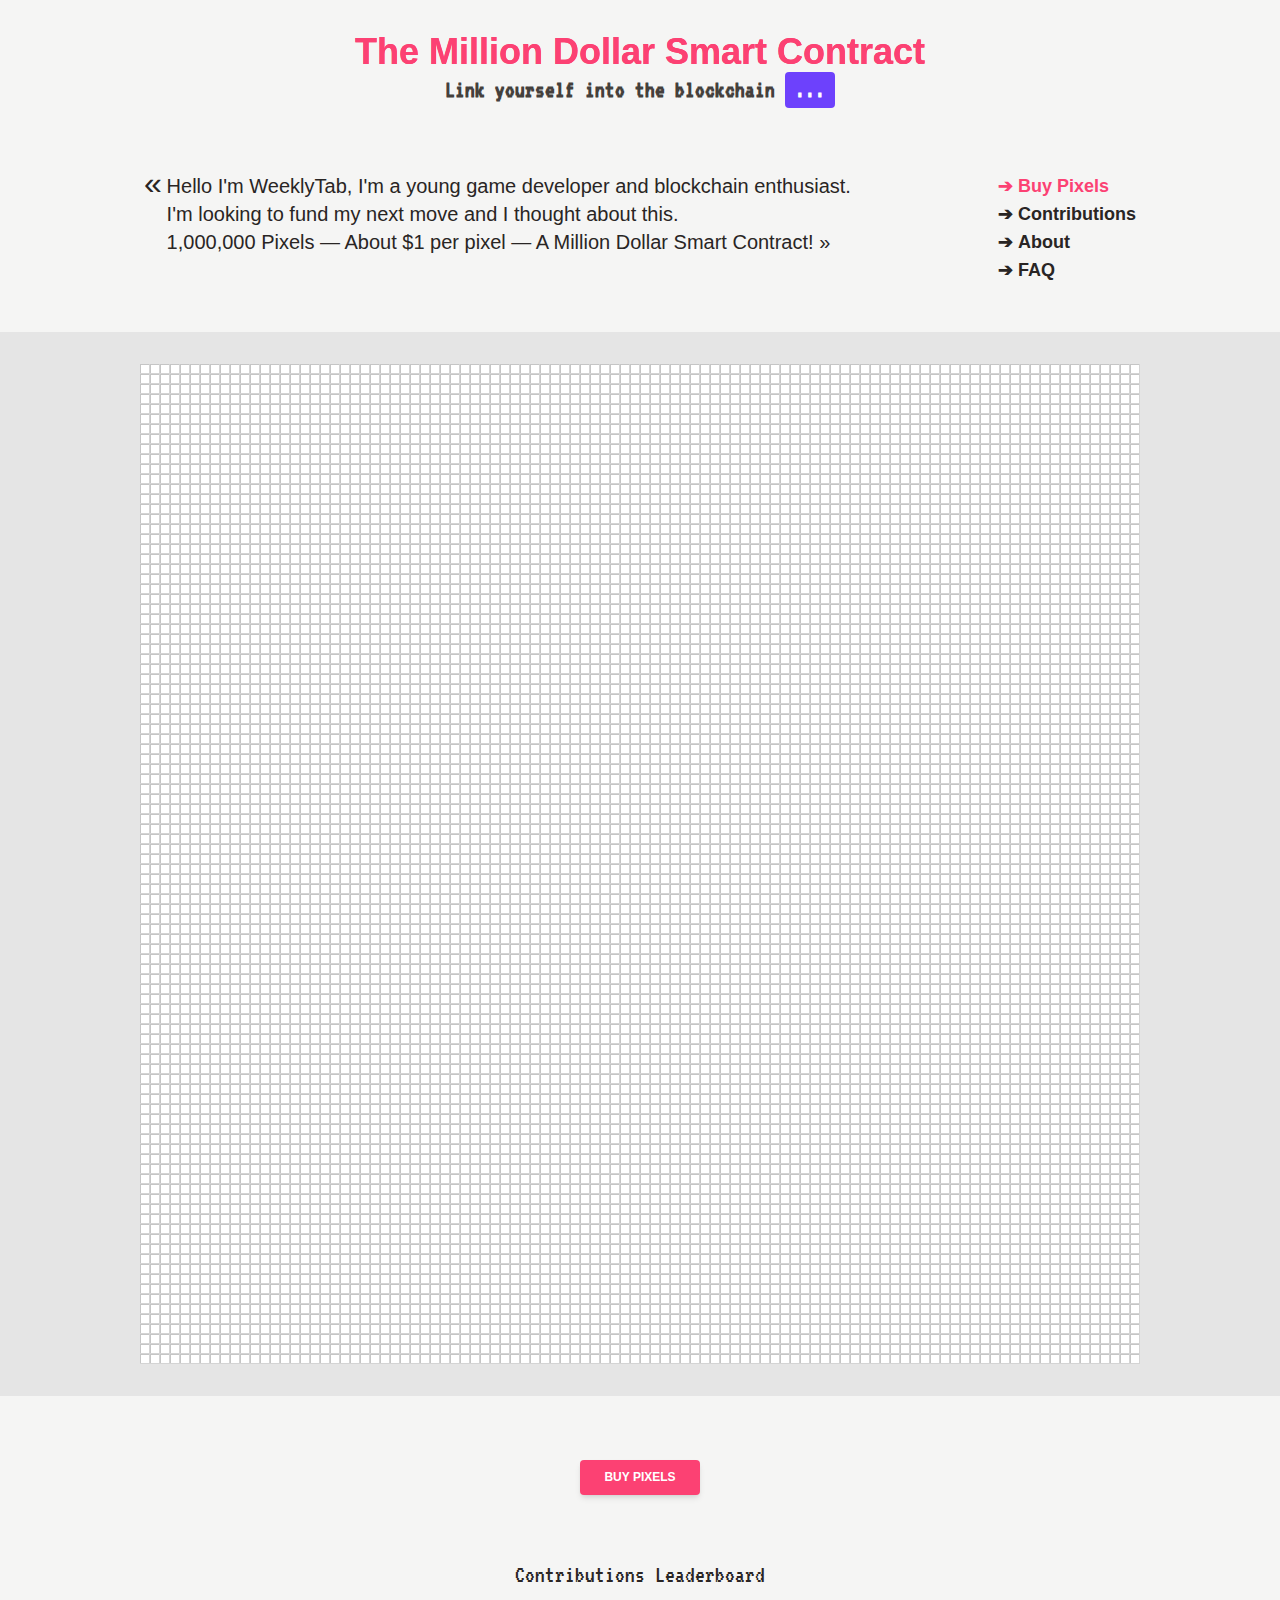
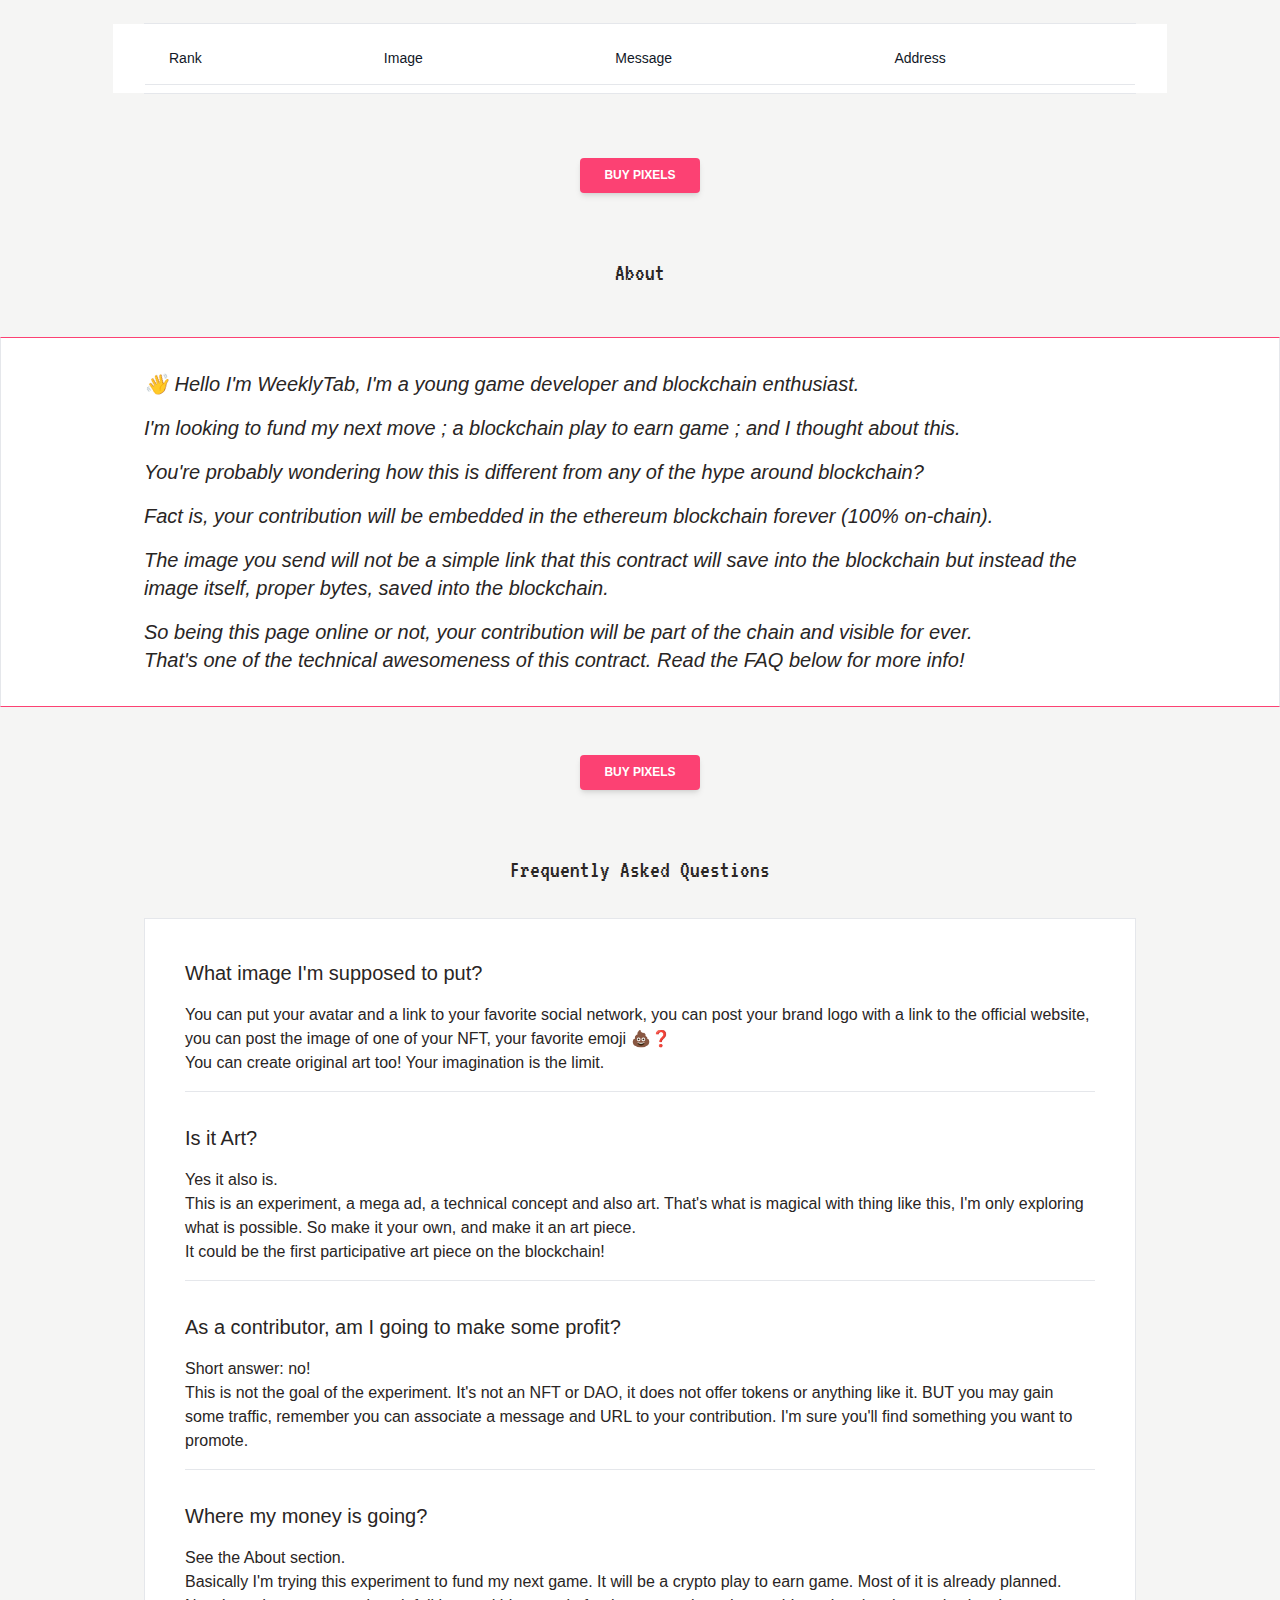
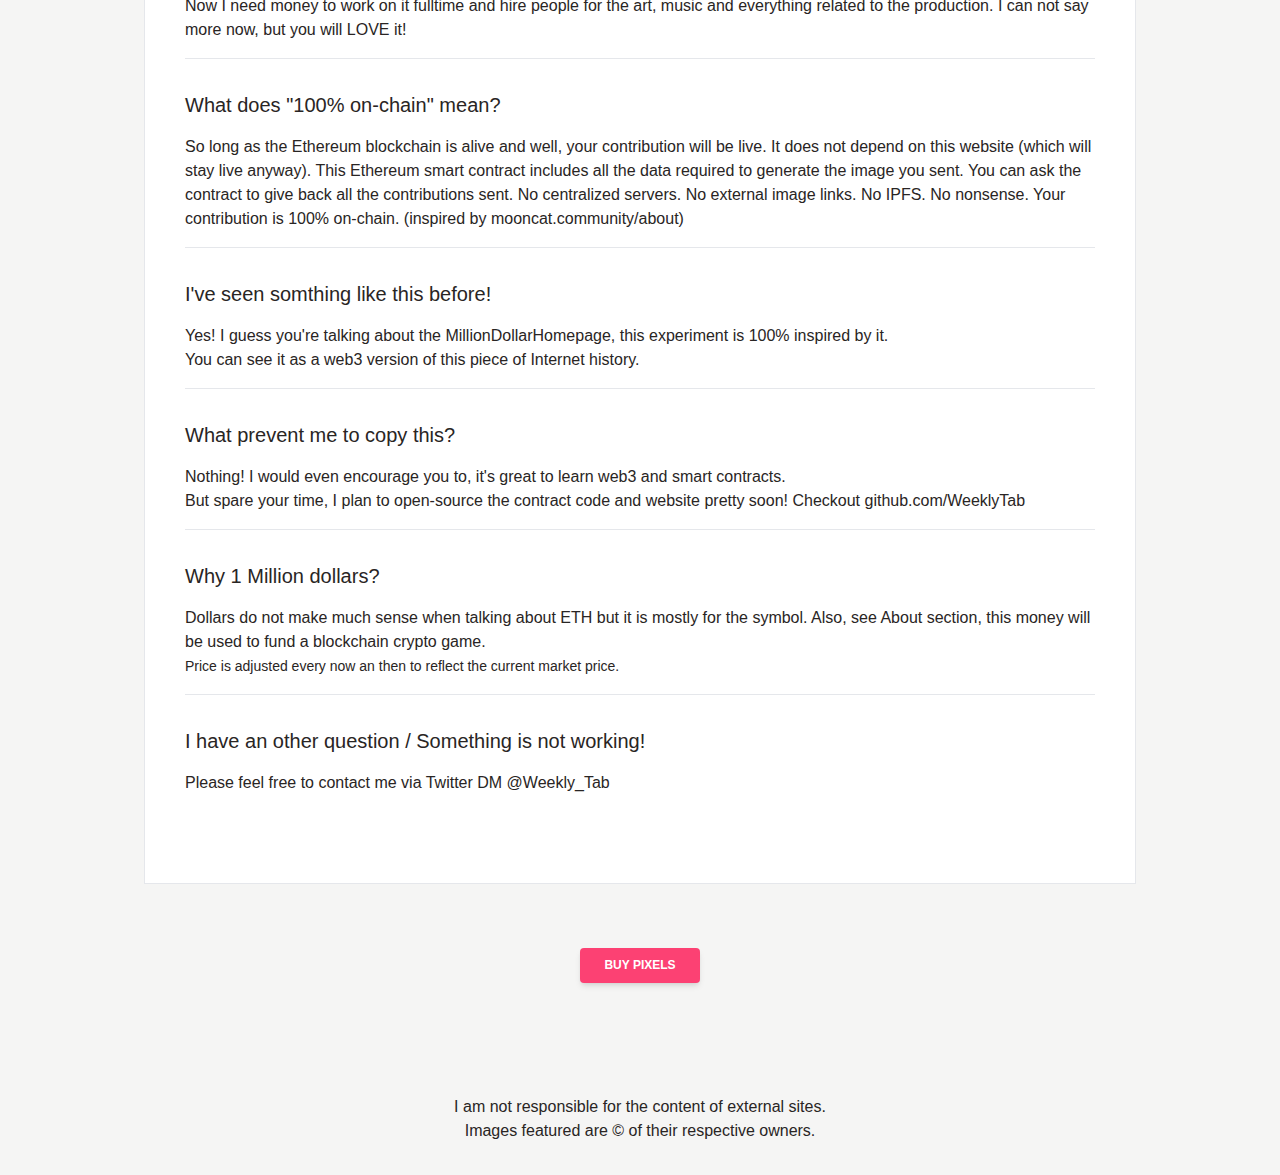
==== index.html @ 9ec43fd0 "version-3" ====
<!doctype html><html><head><meta charset="utf-8"><title>The Million Dollar Smart Contract</title><meta name="description" content="The Million Dollar Smart Contract: Link yourself into the blockchain!"><link rel="icon" type="image/png" sizes="32x32" href="db653d3016c49d815401.png"><link rel="icon" type="image/png" sizes="16x16" href="de27666bec2986790628.png"><link rel="apple-touch-icon" sizes="180x180" href="02eeab3124a753cdce51.png"><link rel="icon" type="image/png" sizes="192x192" href="ad4b6f462f45c3677115.png"><meta property="og:title" content="The Million Dollar Smart Contract"><meta property="og:url" content="https://milliondollarsmartcontract.com"><meta property="og:description" content="The Million Dollar Smart Contract: Link yourself into the blockchain!"><meta property="og:type" content="article"><meta property="og:image" content="https://milliondollarsmartcontract.com/open-graph.png"><meta name="twitter:card" content="summary_large_image"><meta name="twitter:site" content="@weekly_tab"><meta name="twitter:description" content="The Million Dollar Smart Contract: Link yourself into the blockchain!"><meta name="twitter:title" content="The Million Dollar Smart Contract"><meta name="twitter:image" content="https://milliondollarsmartcontract.com/open-graph.png"><script defer="defer" src="index.js"></script><link href="index.css" rel="stylesheet"></head><body class="bg-stone-100 text-stone-800"><header class="container mx-auto py-4 max-w-screen-lg px-4"><div class="columns-1 text-center pt-4 pb-16"><h1 class="text-4xl font-extrabold text-primary bg-clip-text bg-gradient-to-r from-primary to-gradient">The Million Dollar Smart Contract</h1><h2 class="font-pixel font-display text-2xl text-stone-700 font-bold leading-tight">Link yourself into the blockchain <span id="id_pixels" class="inline-block py-1.5 px-2.5 leading-none text-center whitespace-nowrap align-baseline font-bold bg-secondary text-white rounded">...</span></h2></div><div class="flex pb-4"><div class="flex-auto flex"><div class="start-quote">«</div><div class="text-xl text-left"><p>Hello I'm <a href="https://twitter.com/Weekly_Tab">WeeklyTab</a>, I'm a young game developer and blockchain enthusiast.</p><p>I'm looking to fund my next move and I thought about this.</p><p>1,000,000 Pixels — About $1 per pixel — A Million Dollar Smart Contract! »</p></div></div><nav class="flex-initial"><ul><li><a href="upload.html" class="main-link font-display"><span class="text-primary"><span class="arrow-right">➔</span>&nbsp;Buy Pixels</span></a></li><li><a href="#list" class="main-link font-display"><span class=""><span class="arrow-right">➔</span>&nbsp;Contributions</span></a></li><li><a href="#about" class="main-link font-display"><span class=""><span class="arrow-right">➔</span>&nbsp;About</span></a></li><li><a href="#faq" class="main-link font-display"><span class=""><span class="arrow-right">➔</span>&nbsp;FAQ</span></a></li></ul></nav></div></header><main class="py-4"><div class="py-8 bg-neutral-200"><div id="canvas_container" class="mx-auto"><img id="canvas_background" src="870cf1cde189be2e7c20.png" width="1000" height="1000"><canvas id="id_canvas" width="1000" height="1000"></canvas><div id="examples" style="display:none"><p style="position:absolute;top:80px;left:140px;transform:rotate(-10deg);line-height:1rem;font-weight:700;z-index:10;background:#fff;padding:10px;border:solid 2px red">Those are examples of what it will render<br>with your contribution!</p><a href="https://emojipedia.org/grinning-face/" style="position:absolute;top:300px;left:500px;width:30px;height:30px"><img width="30" height="30" src="d89642e4106baa922f92.png"> </a><a href="https://twitter.com/Weekly_Tab" style="position:absolute;top:350px;left:450px;width:40px;height:40px"><img width="40" height="40" src="61a3dfd6c701a559fa48.png"> </a><a href="https://example.org" style="position:absolute;top:200px;left:600px;width:120px;height:80px"><img width="120" height="80" src="03257fa58396f3062e5b.png"> </a><a href="https://en.wikipedia.org/wiki/Lorem_ipsum" style="position:absolute;top:200px;left:150px;width:150px;height:20px"><img width="150" height="20" src="bdb341a104e75279f037.png"></a></div><div id="id_links"></div></div></div></main><section class="container mx-auto py-4 max-w-screen-lg px-4"><div class="text-center py-8"><a href="upload.html" class="button-default">Buy Pixels</a></div><div id="list"></div><h1 class="main-title font-pixel">Contributions Leaderboard</h1><div class="flex flex-col border"><div class="overflow-x-auto sm:-mx-6 lg:-mx-8 bg-white"><div class="py-2 inline-block min-w-full sm:px-6 lg:px-8"><div class="overflow-hidden"><table class="min-w-full"><thead class="border-b"><tr><th scope="col" class="text-sm font-medium text-gray-900 px-6 py-4 text-left">Rank</th><th scope="col" class="text-sm font-medium text-gray-900 px-6 py-4 text-left">Image</th><th scope="col" class="text-sm font-medium text-gray-900 px-6 py-4 text-left">Message</th><th scope="col" class="text-sm font-medium text-gray-900 px-6 py-4 text-left">Address</th></tr></thead><tbody id="id_table"></tbody></table></div></div></div></div></section><section class="container mx-auto py-4 max-w-screen-lg px-4"><div class="text-center py-8"><a href="upload.html" class="button-default">Buy Pixels</a></div><div id="about"></div><h1 class="main-title font-pixel">About</h1></section><div class="border-t-primary border-b-primary border-2 bg-white" style="border-width:1px"><div class="text-xl italic container mx-auto pt-8 pb-4 max-w-screen-lg px-4"><p class="p-explain">👋 Hello I'm <a href="https://twitter.com/Weekly_Tab">WeeklyTab</a>, I'm a young game developer and blockchain enthusiast.</p><p class="p-explain">I'm looking to fund my next move ; a blockchain play to earn game ; and I thought about this.</p><p class="p-explain">You're probably wondering how this is different from any of the hype around blockchain?</p><p class="p-explain">Fact is, your contribution will be embedded in the ethereum blockchain forever (100% on-chain).</p><p class="p-explain">The image you send will not be a simple link that this contract will save into the blockchain but instead the image itself, proper bytes, saved into the blockchain.</p><p class="p-explain">So being this page online or not, your contribution will be part of the chain and visible for ever.<br>That's one of the technical awesomeness of this contract. Read the FAQ below for more info!</p></div></div><section class="container mx-auto py-4 max-w-screen-lg px-4"><div class="text-center py-8"><a href="upload.html" class="button-default">Buy Pixels</a></div><div id="faq"></div><h1 class="main-title font-pixel">Frequently Asked Questions</h1><div class="mx-auto border"><div class="bg-white p-10"><div class="faq-container" id="accordion"><div class="faq-item"><h2 class="faq-title">What image I'm supposed to put?</h2><div class="faq-content">You can put your avatar and a link to your favorite social network, you can post your brand logo with a link to the official website, you can post the image of one of your NFT, your favorite emoji 💩❓<br>You can create original art too! Your imagination is the limit.</div></div><div class="faq-item"><h2 class="faq-title">Is it Art?</h2><div class="faq-content">Yes it also is.<br>This is an experiment, a mega ad, a technical concept and also art. That's what is magical with thing like this, I'm only exploring what is possible. So make it your own, and make it an art piece.<br>It could be the first participative art piece on the blockchain!</div></div><div class="faq-item"><h2 class="faq-title">As a contributor, am I going to make some profit?</h2><div class="faq-content">Short answer: no!<br>This is not the goal of the experiment. It's not an NFT or DAO, it does not offer tokens or anything like it. BUT you may gain some traffic, remember you can associate a message and URL to your contribution. I'm sure you'll find something you want to promote.</div></div><div class="faq-item"><h2 class="faq-title">Where my money is going?</h2><div class="faq-content">See the About section.<br>Basically I'm trying this experiment to fund my next game. It will be a crypto play to earn game. Most of it is already planned. Now I need money to work on it fulltime and hire people for the art, music and everything related to the production. I can not say more now, but you will LOVE it!</div></div><div class="faq-item"><h2 class="faq-title">What does "100% on-chain" mean?</h2><div class="faq-content">So long as the Ethereum blockchain is alive and well, your contribution will be live. It does not depend on this website (which will stay live anyway). This Ethereum smart contract includes all the data required to generate the image you sent. You can ask the contract to give back all the contributions sent. No centralized servers. No external image links. No IPFS. No nonsense. Your contribution is 100% on-chain. (inspired by mooncat.community/about)</div></div><div class="faq-item"><h2 class="faq-title">I've seen somthing like this before!</h2><div class="faq-content">Yes! I guess you're talking about the <a href="http://milliondollarhomepage.com/">MillionDollarHomepage</a>, this experiment is 100% inspired by it.<br>You can see it as a web3 version of this piece of Internet history.</div></div><div class="faq-item"><h2 class="faq-title">What prevent me to copy this?</h2><div class="faq-content">Nothing! I would even encourage you to, it's great to learn web3 and smart contracts.<br>But spare your time, I plan to open-source the contract code and website pretty soon! Checkout github.com/WeeklyTab</div></div><div class="faq-item"><h2 class="faq-title">Why 1 Million dollars?</h2><div class="faq-content">Dollars do not make much sense when talking about ETH but it is mostly for the symbol. Also, see About section, this money will be used to fund a blockchain crypto game.<br><small class="text-sm">Price is adjusted every now an then to reflect the current market price.</small></div></div><div class="faq-item" style="border:none"><h2 class="faq-title">I have an other question / Something is not working!</h2><div class="faq-content">Please feel free to contact me via Twitter DM @Weekly_Tab</div></div></div></div></div><div class="text-center py-16"><div class="flex space-x-2 justify-center"><a href="upload.html" class="button-default">Buy Pixels</a></div></div></section><footer class="container mx-auto py-8 max-w-screen-lg text-center">I am not responsible for the content of external sites.<br>Images featured are &copy; of their respective owners.</footer></body></html>
---- index.css ----
@import url(https://fonts.googleapis.com/css2?family=VT323&display=swap);
/*
! tailwindcss v3.0.15 | MIT License | https://tailwindcss.com
*/
/*
1. Prevent padding and border from affecting element width. (https://github.com/mozdevs/cssremedy/issues/4)
2. Allow adding a border to an element by just adding a border-width. (https://github.com/tailwindcss/tailwindcss/pull/116)
*/
*,
::before,
::after {
  box-sizing: border-box; /* 1 */
  border-width: 0; /* 2 */
  border-style: solid; /* 2 */
  border-color: #e5e7eb; /* 2 */
}
::before,
::after {
  --tw-content: '';
}
/*
1. Use a consistent sensible line-height in all browsers.
2. Prevent adjustments of font size after orientation changes in iOS.
3. Use a more readable tab size.
4. Use the user's configured `sans` font-family by default.
*/
html {
  line-height: 1.5; /* 1 */
  -webkit-text-size-adjust: 100%; /* 2 */
  -moz-tab-size: 4; /* 3 */
  -o-tab-size: 4;
     tab-size: 4; /* 3 */
  font-family: Inter, sans-serif; /* 4 */
}
/*
1. Remove the margin in all browsers.
2. Inherit line-height from `html` so users can set them as a class directly on the `html` element.
*/
body {
  margin: 0; /* 1 */
  line-height: inherit; /* 2 */
}
/*
1. Add the correct height in Firefox.
2. Correct the inheritance of border color in Firefox. (https://bugzilla.mozilla.org/show_bug.cgi?id=190655)
3. Ensure horizontal rules are visible by default.
*/
hr {
  height: 0; /* 1 */
  color: inherit; /* 2 */
  border-top-width: 1px; /* 3 */
}
/*
Add the correct text decoration in Chrome, Edge, and Safari.
*/
abbr:where([title]) {
  -webkit-text-decoration: underline dotted;
          text-decoration: underline dotted;
}
/*
Remove the default font size and weight for headings.
*/
h1,
h2,
h3,
h4,
h5,
h6 {
  font-size: inherit;
  font-weight: inherit;
}
/*
Reset links to optimize for opt-in styling instead of opt-out.
*/
a {
  color: inherit;
  text-decoration: inherit;
}
/*
Add the correct font weight in Edge and Safari.
*/
b,
strong {
  font-weight: bolder;
}
/*
1. Use the user's configured `mono` font family by default.
2. Correct the odd `em` font sizing in all browsers.
*/
code,
kbd,
samp,
pre {
  font-family: ui-monospace, monospace; /* 1 */
  font-size: 1em; /* 2 */
}
/*
Add the correct font size in all browsers.
*/
small {
  font-size: 80%;
}
/*
Prevent `sub` and `sup` elements from affecting the line height in all browsers.
*/
sub,
sup {
  font-size: 75%;
  line-height: 0;
  position: relative;
  vertical-align: baseline;
}
sub {
  bottom: -0.25em;
}
sup {
  top: -0.5em;
}
/*
1. Remove text indentation from table contents in Chrome and Safari. (https://bugs.chromium.org/p/chromium/issues/detail?id=999088, https://bugs.webkit.org/show_bug.cgi?id=201297)
2. Correct table border color inheritance in all Chrome and Safari. (https://bugs.chromium.org/p/chromium/issues/detail?id=935729, https://bugs.webkit.org/show_bug.cgi?id=195016)
3. Remove gaps between table borders by default.
*/
table {
  text-indent: 0; /* 1 */
  border-color: inherit; /* 2 */
  border-collapse: collapse; /* 3 */
}
/*
1. Change the font styles in all browsers.
2. Remove the margin in Firefox and Safari.
3. Remove default padding in all browsers.
*/
button,
input,
optgroup,
select,
textarea {
  font-family: inherit; /* 1 */
  font-size: 100%; /* 1 */
  line-height: inherit; /* 1 */
  color: inherit; /* 1 */
  margin: 0; /* 2 */
  padding: 0; /* 3 */
}
/*
Remove the inheritance of text transform in Edge and Firefox.
*/
button,
select {
  text-transform: none;
}
/*
1. Correct the inability to style clickable types in iOS and Safari.
2. Remove default button styles.
*/
button,
[type='button'],
[type='reset'],
[type='submit'] {
  -webkit-appearance: button; /* 1 */
  background-color: transparent; /* 2 */
  background-image: none; /* 2 */
}
/*
Use the modern Firefox focus style for all focusable elements.
*/
:-moz-focusring {
  outline: auto;
}
/*
Remove the additional `:invalid` styles in Firefox. (https://github.com/mozilla/gecko-dev/blob/2f9eacd9d3d995c937b4251a5557d95d494c9be1/layout/style/res/forms.css#L728-L737)
*/
:-moz-ui-invalid {
  box-shadow: none;
}
/*
Add the correct vertical alignment in Chrome and Firefox.
*/
progress {
  vertical-align: baseline;
}
/*
Correct the cursor style of increment and decrement buttons in Safari.
*/
::-webkit-inner-spin-button,
::-webkit-outer-spin-button {
  height: auto;
}
/*
1. Correct the odd appearance in Chrome and Safari.
2. Correct the outline style in Safari.
*/
[type='search'] {
  -webkit-appearance: textfield; /* 1 */
  outline-offset: -2px; /* 2 */
}
/*
Remove the inner padding in Chrome and Safari on macOS.
*/
::-webkit-search-decoration {
  -webkit-appearance: none;
}
/*
1. Correct the inability to style clickable types in iOS and Safari.
2. Change font properties to `inherit` in Safari.
*/
::-webkit-file-upload-button {
  -webkit-appearance: button; /* 1 */
  font: inherit; /* 2 */
}
/*
Add the correct display in Chrome and Safari.
*/
summary {
  display: list-item;
}
/*
Removes the default spacing and border for appropriate elements.
*/
blockquote,
dl,
dd,
h1,
h2,
h3,
h4,
h5,
h6,
hr,
figure,
p,
pre {
  margin: 0;
}
fieldset {
  margin: 0;
  padding: 0;
}
legend {
  padding: 0;
}
ol,
ul,
menu {
  list-style: none;
  margin: 0;
  padding: 0;
}
/*
Prevent resizing textareas horizontally by default.
*/
textarea {
  resize: vertical;
}
/*
1. Reset the default placeholder opacity in Firefox. (https://github.com/tailwindlabs/tailwindcss/issues/3300)
2. Set the default placeholder color to the user's configured gray 400 color.
*/
input::-moz-placeholder, textarea::-moz-placeholder {
  opacity: 1; /* 1 */
  color: #9ca3af; /* 2 */
}
input:-ms-input-placeholder, textarea:-ms-input-placeholder {
  opacity: 1; /* 1 */
  color: #9ca3af; /* 2 */
}
input::placeholder,
textarea::placeholder {
  opacity: 1; /* 1 */
  color: #9ca3af; /* 2 */
}
/*
Set the default cursor for buttons.
*/
button,
[role="button"] {
  cursor: pointer;
}
/*
Make sure disabled buttons don't get the pointer cursor.
*/
:disabled {
  cursor: default;
}
/*
1. Make replaced elements `display: block` by default. (https://github.com/mozdevs/cssremedy/issues/14)
2. Add `vertical-align: middle` to align replaced elements more sensibly by default. (https://github.com/jensimmons/cssremedy/issues/14#issuecomment-634934210)
   This can trigger a poorly considered lint error in some tools but is included by design.
*/
img,
svg,
video,
canvas,
audio,
iframe,
embed,
object {
  display: block; /* 1 */
  vertical-align: middle; /* 2 */
}
/*
Constrain images and videos to the parent width and preserve their intrinsic aspect ratio. (https://github.com/mozdevs/cssremedy/issues/14)
*/
img,
video {
  max-width: 100%;
  height: auto;
}
/*
Ensure the default browser behavior of the `hidden` attribute.
*/
[hidden] {
  display: none;
}
*, ::before, ::after{
  --tw-translate-x: 0;
  --tw-translate-y: 0;
  --tw-rotate: 0;
  --tw-skew-x: 0;
  --tw-skew-y: 0;
  --tw-scale-x: 1;
  --tw-scale-y: 1;
  --tw-pan-x:  ;
  --tw-pan-y:  ;
  --tw-pinch-zoom:  ;
  --tw-scroll-snap-strictness: proximity;
  --tw-ordinal:  ;
  --tw-slashed-zero:  ;
  --tw-numeric-figure:  ;
  --tw-numeric-spacing:  ;
  --tw-numeric-fraction:  ;
  --tw-ring-inset:  ;
  --tw-ring-offset-width: 0px;
  --tw-ring-offset-color: #fff;
  --tw-ring-color: rgb(59 130 246 / 0.5);
  --tw-ring-offset-shadow: 0 0 rgba(0,0,0,0);
  --tw-ring-shadow: 0 0 rgba(0,0,0,0);
  --tw-shadow: 0 0 rgba(0,0,0,0);
  --tw-shadow-colored: 0 0 rgba(0,0,0,0);
  --tw-blur:  ;
  --tw-brightness:  ;
  --tw-contrast:  ;
  --tw-grayscale:  ;
  --tw-hue-rotate:  ;
  --tw-invert:  ;
  --tw-saturate:  ;
  --tw-sepia:  ;
  --tw-drop-shadow:  ;
  --tw-backdrop-blur:  ;
  --tw-backdrop-brightness:  ;
  --tw-backdrop-contrast:  ;
  --tw-backdrop-grayscale:  ;
  --tw-backdrop-hue-rotate:  ;
  --tw-backdrop-invert:  ;
  --tw-backdrop-opacity:  ;
  --tw-backdrop-saturate:  ;
  --tw-backdrop-sepia:  ;
}
.container{
  width: 100%;
}
@media (min-width: 640px){
  .container{
    max-width: 640px;
  }
}
@media (min-width: 768px){
  .container{
    max-width: 768px;
  }
}
@media (min-width: 1024px){
  .container{
    max-width: 1024px;
  }
}
@media (min-width: 1280px){
  .container{
    max-width: 1280px;
  }
}
@media (min-width: 1536px){
  .container{
    max-width: 1536px;
  }
}
:root{
  --bs-blue: #0d6efd;
  --bs-indigo: #6610f2;
  --bs-purple: #6f42c1;
  --bs-pink: #d63384;
  --bs-red: #dc3545;
  --bs-orange: #fd7e14;
  --bs-yellow: #ffc107;
  --bs-green: #198754;
  --bs-teal: #20c997;
  --bs-cyan: #0dcaf0;
  --bs-white: #fff;
  --bs-gray: #6c757d;
  --bs-gray-dark: #343a40;
  --bs-gray-100: #f8f9fa;
  --bs-gray-200: #e9ecef;
  --bs-gray-300: #dee2e6;
  --bs-gray-400: #ced4da;
  --bs-gray-500: #adb5bd;
  --bs-gray-600: #6c757d;
  --bs-gray-700: #495057;
  --bs-gray-800: #343a40;
  --bs-gray-900: #212529;
  --bs-primary: #0d6efd;
  --bs-secondary: #6c757d;
  --bs-success: #198754;
  --bs-info: #0dcaf0;
  --bs-warning: #ffc107;
  --bs-danger: #dc3545;
  --bs-light: #f8f9fa;
  --bs-dark: #212529;
  --bs-primary-rgb: 13, 110, 253;
  --bs-secondary-rgb: 108, 117, 125;
  --bs-success-rgb: 25, 135, 84;
  --bs-info-rgb: 13, 202, 240;
  --bs-warning-rgb: 255, 193, 7;
  --bs-danger-rgb: 220, 53, 69;
  --bs-light-rgb: 248, 249, 250;
  --bs-dark-rgb: 33, 37, 41;
  --bs-white-rgb: 255, 255, 255;
  --bs-black-rgb: 0, 0, 0;
  --bs-body-color-rgb: 33, 37, 41;
  --bs-body-bg-rgb: 255, 255, 255;
  --bs-font-sans-serif: system-ui, -apple-system, Segoe UI, Roboto, Ubuntu, Cantarell, Noto Sans, sans-serif, "Segoe UI", Roboto, "Helvetica Neue", Arial, "Noto Sans", "Liberation Sans", sans-serif, "Apple Color Emoji", "Segoe UI Emoji", "Segoe UI Symbol", "Noto Color Emoji";
  --bs-font-monospace: SFMono-Regular, Menlo, Monaco, Consolas, "Liberation Mono", "Courier New", monospace;
  --bs-gradient: linear-gradient(180deg, rgba(255, 255, 255, 0.15), rgba(255, 255, 255, 0));
  --bs-body-font-family: var(--bs-font-sans-serif);
  --bs-body-font-size: 1rem;
  --bs-body-font-weight: 400;
  --bs-body-line-height: 1.5;
  --bs-body-color: #212529;
  --bs-body-bg: #fff;
}
.form-select{
  -moz-padding-start: calc(0.75rem - 3px);
  background-image: url("data:image/svg+xml,%3csvg xmlns=%27http://www.w3.org/2000/svg%27 viewBox=%270 0 16 16%27%3e%3cpath fill=%27none%27 stroke=%27%23343a40%27 stroke-linecap=%27round%27 stroke-linejoin=%27round%27 stroke-width=%272%27 d=%27M2 5l6 6 6-6%27/%3e%3c/svg%3e");
  background-position: right 0.75rem center;
  background-size: 16px 12px;
}
.form-select:focus{
  box-shadow: 0 0 0 1px #2563eb;
}
.form-select[multiple]{
  padding-right: 0.75rem;
  background-image: none;
}
.form-select[size]:not([size="1"]){
  padding-right: 0.75rem;
  background-image: none;
}
.form-select:disabled{
  background-color: #e9ecef;
}
.form-select:-moz-focusring{
  color: transparent;
  -webkit-text-shadow: 0 0 0 #212529;
  text-shadow: 0 0 0 #212529;
}
.form-floating > .form-select{
  height: calc(3.5rem + 2px);
  line-height: 1.25;
}
.form-floating > .form-select ~ label{
  opacity: 0.65;
  transform: scale(0.85) translateY(-0.5rem) translateX(0.15rem);
}
.input-group > .form-select{
  width: 1%;
}
.input-group > .form-select:focus{
  z-index: 3;
}
.input-group-lg > .form-select{
  padding-right: 3rem;
}
.input-group-sm > .form-select{
  padding-right: 3rem;
}
.input-group:not(.has-validation) > :not(:last-child):not(.dropdown-toggle):not(.dropdown-menu){
  border-top-right-radius: 0;
  border-bottom-right-radius: 0;
}
.input-group:not(.has-validation) > .dropdown-toggle:nth-last-child(n+3){
  border-top-right-radius: 0;
  border-bottom-right-radius: 0;
}
.input-group.has-validation > :nth-last-child(n+3):not(.dropdown-toggle):not(.dropdown-menu){
  border-top-right-radius: 0;
  border-bottom-right-radius: 0;
}
.input-group.has-validation > .dropdown-toggle:nth-last-child(n+4){
  border-top-right-radius: 0;
  border-bottom-right-radius: 0;
}
.input-group > :not(:first-child):not(.dropdown-menu):not(.valid-tooltip):not(.valid-feedback):not(.invalid-tooltip):not(.invalid-feedback){
  margin-left: -1px;
  border-top-left-radius: 0;
  border-bottom-left-radius: 0;
}
.was-validated .form-select:valid{
  border-color: #198754;
}
.form-select.is-valid{
  border-color: #198754;
}
.was-validated .form-select:valid:not([multiple]):not([size]){
  padding-right: 4.125rem;
  background-image: url("data:image/svg+xml,%3csvg xmlns=%27http://www.w3.org/2000/svg%27 viewBox=%270 0 16 16%27%3e%3cpath fill=%27none%27 stroke=%27%23343a40%27 stroke-linecap=%27round%27 stroke-linejoin=%27round%27 stroke-width=%272%27 d=%27M2 5l6 6 6-6%27/%3e%3c/svg%3e"), url("data:image/svg+xml,%3csvg xmlns=%27http://www.w3.org/2000/svg%27 viewBox=%270 0 8 8%27%3e%3cpath fill=%27%23198754%27 d=%27M2.3 6.73L.6 4.53c-.4-1.04.46-1.4 1.1-.8l1.1 1.4 3.4-3.8c.6-.63 1.6-.27 1.2.7l-4 4.6c-.43.5-.8.4-1.1.1z%27/%3e%3c/svg%3e");
  background-position: right 0.75rem center, center right 2.25rem;
  background-size: 16px 12px, calc(0.75em + 0.375rem) calc(0.75em + 0.375rem);
}
.was-validated .form-select:valid:not([multiple])[size="1"]{
  padding-right: 4.125rem;
  background-image: url("data:image/svg+xml,%3csvg xmlns=%27http://www.w3.org/2000/svg%27 viewBox=%270 0 16 16%27%3e%3cpath fill=%27none%27 stroke=%27%23343a40%27 stroke-linecap=%27round%27 stroke-linejoin=%27round%27 stroke-width=%272%27 d=%27M2 5l6 6 6-6%27/%3e%3c/svg%3e"), url("data:image/svg+xml,%3csvg xmlns=%27http://www.w3.org/2000/svg%27 viewBox=%270 0 8 8%27%3e%3cpath fill=%27%23198754%27 d=%27M2.3 6.73L.6 4.53c-.4-1.04.46-1.4 1.1-.8l1.1 1.4 3.4-3.8c.6-.63 1.6-.27 1.2.7l-4 4.6c-.43.5-.8.4-1.1.1z%27/%3e%3c/svg%3e");
  background-position: right 0.75rem center, center right 2.25rem;
  background-size: 16px 12px, calc(0.75em + 0.375rem) calc(0.75em + 0.375rem);
}
.form-select.is-valid:not([multiple]):not([size]){
  padding-right: 4.125rem;
  background-image: url("data:image/svg+xml,%3csvg xmlns=%27http://www.w3.org/2000/svg%27 viewBox=%270 0 16 16%27%3e%3cpath fill=%27none%27 stroke=%27%23343a40%27 stroke-linecap=%27round%27 stroke-linejoin=%27round%27 stroke-width=%272%27 d=%27M2 5l6 6 6-6%27/%3e%3c/svg%3e"), url("data:image/svg+xml,%3csvg xmlns=%27http://www.w3.org/2000/svg%27 viewBox=%270 0 8 8%27%3e%3cpath fill=%27%23198754%27 d=%27M2.3 6.73L.6 4.53c-.4-1.04.46-1.4 1.1-.8l1.1 1.4 3.4-3.8c.6-.63 1.6-.27 1.2.7l-4 4.6c-.43.5-.8.4-1.1.1z%27/%3e%3c/svg%3e");
  background-position: right 0.75rem center, center right 2.25rem;
  background-size: 16px 12px, calc(0.75em + 0.375rem) calc(0.75em + 0.375rem);
}
.form-select.is-valid:not([multiple])[size="1"]{
  padding-right: 4.125rem;
  background-image: url("data:image/svg+xml,%3csvg xmlns=%27http://www.w3.org/2000/svg%27 viewBox=%270 0 16 16%27%3e%3cpath fill=%27none%27 stroke=%27%23343a40%27 stroke-linecap=%27round%27 stroke-linejoin=%27round%27 stroke-width=%272%27 d=%27M2 5l6 6 6-6%27/%3e%3c/svg%3e"), url("data:image/svg+xml,%3csvg xmlns=%27http://www.w3.org/2000/svg%27 viewBox=%270 0 8 8%27%3e%3cpath fill=%27%23198754%27 d=%27M2.3 6.73L.6 4.53c-.4-1.04.46-1.4 1.1-.8l1.1 1.4 3.4-3.8c.6-.63 1.6-.27 1.2.7l-4 4.6c-.43.5-.8.4-1.1.1z%27/%3e%3c/svg%3e");
  background-position: right 0.75rem center, center right 2.25rem;
  background-size: 16px 12px, calc(0.75em + 0.375rem) calc(0.75em + 0.375rem);
}
.was-validated .form-select:valid:focus{
  border-color: #198754;
  box-shadow: 0 0 0 0.25rem rgba(25, 135, 84, 0.25);
}
.form-select.is-valid:focus{
  border-color: #198754;
  box-shadow: 0 0 0 0.25rem rgba(25, 135, 84, 0.25);
}
.was-validated .input-group .form-select:valid{
  z-index: 1;
}
.input-group .form-select.is-valid{
  z-index: 1;
}
.was-validated .input-group .form-select:valid:focus{
  z-index: 3;
}
.input-group .form-select.is-valid:focus{
  z-index: 3;
}
.is-invalid ~ .invalid-feedback{
  display: block;
}
.is-invalid ~ .invalid-tooltip{
  display: block;
}
.form-control.is-invalid{
  border-color: #dc3545;
  padding-right: calc(1.5em + 0.75rem);
  background-image: url("data:image/svg+xml,%3csvg xmlns=%27http://www.w3.org/2000/svg%27 viewBox=%270 0 12 12%27 width=%2712%27 height=%2712%27 fill=%27none%27 stroke=%27%23dc3545%27%3e%3ccircle cx=%276%27 cy=%276%27 r=%274.5%27/%3e%3cpath stroke-linejoin=%27round%27 d=%27M5.8 3.6h.4L6 6.5z%27/%3e%3ccircle cx=%276%27 cy=%278.2%27 r=%27.6%27 fill=%27%23dc3545%27 stroke=%27none%27/%3e%3c/svg%3e");
  background-repeat: no-repeat;
  background-position: right calc(0.375em + 0.1875rem) center;
  background-size: calc(0.75em + 0.375rem) calc(0.75em + 0.375rem);
}
.form-control.is-invalid:focus{
  border-color: #dc3545;
  box-shadow: 0 0 0 0.25rem rgba(220, 53, 69, 0.25);
}
textarea.form-control.is-invalid{
  padding-right: calc(1.5em + 0.75rem);
  background-position: top calc(0.375em + 0.1875rem) right calc(0.375em + 0.1875rem);
}
.was-validated .form-select:invalid{
  border-color: #dc3545;
}
.form-select.is-invalid{
  border-color: #dc3545;
}
.was-validated .form-select:invalid:not([multiple]):not([size]){
  padding-right: 4.125rem;
  background-image: url("data:image/svg+xml,%3csvg xmlns=%27http://www.w3.org/2000/svg%27 viewBox=%270 0 16 16%27%3e%3cpath fill=%27none%27 stroke=%27%23343a40%27 stroke-linecap=%27round%27 stroke-linejoin=%27round%27 stroke-width=%272%27 d=%27M2 5l6 6 6-6%27/%3e%3c/svg%3e"), url("data:image/svg+xml,%3csvg xmlns=%27http://www.w3.org/2000/svg%27 viewBox=%270 0 12 12%27 width=%2712%27 height=%2712%27 fill=%27none%27 stroke=%27%23dc3545%27%3e%3ccircle cx=%276%27 cy=%276%27 r=%274.5%27/%3e%3cpath stroke-linejoin=%27round%27 d=%27M5.8 3.6h.4L6 6.5z%27/%3e%3ccircle cx=%276%27 cy=%278.2%27 r=%27.6%27 fill=%27%23dc3545%27 stroke=%27none%27/%3e%3c/svg%3e");
  background-position: right 0.75rem center, center right 2.25rem;
  background-size: 16px 12px, calc(0.75em + 0.375rem) calc(0.75em + 0.375rem);
}
.was-validated .form-select:invalid:not([multiple])[size="1"]{
  padding-right: 4.125rem;
  background-image: url("data:image/svg+xml,%3csvg xmlns=%27http://www.w3.org/2000/svg%27 viewBox=%270 0 16 16%27%3e%3cpath fill=%27none%27 stroke=%27%23343a40%27 stroke-linecap=%27round%27 stroke-linejoin=%27round%27 stroke-width=%272%27 d=%27M2 5l6 6 6-6%27/%3e%3c/svg%3e"), url("data:image/svg+xml,%3csvg xmlns=%27http://www.w3.org/2000/svg%27 viewBox=%270 0 12 12%27 width=%2712%27 height=%2712%27 fill=%27none%27 stroke=%27%23dc3545%27%3e%3ccircle cx=%276%27 cy=%276%27 r=%274.5%27/%3e%3cpath stroke-linejoin=%27round%27 d=%27M5.8 3.6h.4L6 6.5z%27/%3e%3ccircle cx=%276%27 cy=%278.2%27 r=%27.6%27 fill=%27%23dc3545%27 stroke=%27none%27/%3e%3c/svg%3e");
  background-position: right 0.75rem center, center right 2.25rem;
  background-size: 16px 12px, calc(0.75em + 0.375rem) calc(0.75em + 0.375rem);
}
.form-select.is-invalid:not([multiple]):not([size]){
  padding-right: 4.125rem;
  background-image: url("data:image/svg+xml,%3csvg xmlns=%27http://www.w3.org/2000/svg%27 viewBox=%270 0 16 16%27%3e%3cpath fill=%27none%27 stroke=%27%23343a40%27 stroke-linecap=%27round%27 stroke-linejoin=%27round%27 stroke-width=%272%27 d=%27M2 5l6 6 6-6%27/%3e%3c/svg%3e"), url("data:image/svg+xml,%3csvg xmlns=%27http://www.w3.org/2000/svg%27 viewBox=%270 0 12 12%27 width=%2712%27 height=%2712%27 fill=%27none%27 stroke=%27%23dc3545%27%3e%3ccircle cx=%276%27 cy=%276%27 r=%274.5%27/%3e%3cpath stroke-linejoin=%27round%27 d=%27M5.8 3.6h.4L6 6.5z%27/%3e%3ccircle cx=%276%27 cy=%278.2%27 r=%27.6%27 fill=%27%23dc3545%27 stroke=%27none%27/%3e%3c/svg%3e");
  background-position: right 0.75rem center, center right 2.25rem;
  background-size: 16px 12px, calc(0.75em + 0.375rem) calc(0.75em + 0.375rem);
}
.form-select.is-invalid:not([multiple])[size="1"]{
  padding-right: 4.125rem;
  background-image: url("data:image/svg+xml,%3csvg xmlns=%27http://www.w3.org/2000/svg%27 viewBox=%270 0 16 16%27%3e%3cpath fill=%27none%27 stroke=%27%23343a40%27 stroke-linecap=%27round%27 stroke-linejoin=%27round%27 stroke-width=%272%27 d=%27M2 5l6 6 6-6%27/%3e%3c/svg%3e"), url("data:image/svg+xml,%3csvg xmlns=%27http://www.w3.org/2000/svg%27 viewBox=%270 0 12 12%27 width=%2712%27 height=%2712%27 fill=%27none%27 stroke=%27%23dc3545%27%3e%3ccircle cx=%276%27 cy=%276%27 r=%274.5%27/%3e%3cpath stroke-linejoin=%27round%27 d=%27M5.8 3.6h.4L6 6.5z%27/%3e%3ccircle cx=%276%27 cy=%278.2%27 r=%27.6%27 fill=%27%23dc3545%27 stroke=%27none%27/%3e%3c/svg%3e");
  background-position: right 0.75rem center, center right 2.25rem;
  background-size: 16px 12px, calc(0.75em + 0.375rem) calc(0.75em + 0.375rem);
}
.was-validated .form-select:invalid:focus{
  border-color: #dc3545;
  box-shadow: 0 0 0 0.25rem rgba(220, 53, 69, 0.25);
}
.form-select.is-invalid:focus{
  border-color: #dc3545;
  box-shadow: 0 0 0 0.25rem rgba(220, 53, 69, 0.25);
}
.form-check-input.is-invalid{
  border-color: #dc3545;
}
.form-check-input.is-invalid:checked{
  background-color: #dc3545;
}
.form-check-input.is-invalid:focus{
  box-shadow: 0 0 0 0.25rem rgba(220, 53, 69, 0.25);
}
.form-check-input.is-invalid ~ .form-check-label{
  color: #dc3545;
}
.input-group .form-control.is-invalid{
  z-index: 2;
}
.was-validated .input-group .form-select:invalid{
  z-index: 2;
}
.input-group .form-select.is-invalid{
  z-index: 2;
}
.input-group .form-control.is-invalid:focus{
  z-index: 3;
}
.was-validated .input-group .form-select:invalid:focus{
  z-index: 3;
}
.input-group .form-select.is-invalid:focus{
  z-index: 3;
}
.btn.active{
  box-shadow: none;
}
.btn.active:focus{
  box-shadow: none;
}
.fade{
  transition: opacity 0.15s linear;
}
.fade:not(.show){
  opacity: 0;
}
.collapse:not(.show){
  display: none;
}
.collapsing{
  height: 0;
  overflow: hidden;
  transition: height 0.35s ease;
}
.collapsing.collapse-horizontal{
  width: 0;
  height: auto;
  transition: width 0.35s ease;
}
.dropdown-menu{
  z-index: 1000;
}
.dropdown-item.active{
  color: #1f2937;
  -webkit-text-decoration: none;
  text-decoration: none;
  background-color: #0d6efd;
}
.dropdown-item:active{
  color: #1f2937;
  -webkit-text-decoration: none;
  text-decoration: none;
  background-color: #0d6efd;
}
.dropdown-item:disabled{
  color: #adb5bd;
  pointer-events: none;
  background-color: transparent;
}
.dropdown-menu.show{
  display: block;
}
.dropdown-menu-dark .dropdown-item.active{
  color: #fff;
  background-color: #0d6efd;
}
.dropdown-menu-dark .dropdown-item:active{
  color: #fff;
  background-color: #0d6efd;
}
.dropdown-menu-dark .dropdown-item.disabled{
  color: #adb5bd;
}
.dropdown-menu-dark .dropdown-item:disabled{
  color: #adb5bd;
}
.nav-tabs .nav-link{
  color: #4b5563;
}
.nav-tabs .nav-link:hover{
  isolation: isolate;
}
.nav-tabs .nav-link:focus{
  isolation: isolate;
}
.nav-tabs .nav-link.disabled{
  color: #9ca3af;
  background-color: transparent;
  border-color: transparent;
}
.nav-tabs .nav-link.active{
  color: #2563eb;
  border-color: #2563eb;
}
.nav-tabs .nav-item.show .nav-link{
  color: #2563eb;
  border-color: #2563eb;
}
.nav-tabs .dropdown-menu{
  margin-top: -1px;
  border-top-left-radius: 0;
  border-top-right-radius: 0;
}
.nav-pills .nav-link{
  background: #f3f4f6;
  color: #4b5563;
  box-shadow: none;
}
.nav-pills .nav-link.active{
  background: #2563eb;
  color: #fff;
  box-shadow: 0 4px 6px -1px rgba(0, 0, 0, 0.1), 0 2px 4px -1px rgba(0, 0, 0, 0.06);
}
.nav-pills .show > .nav-link{
  background: #2563eb;
  color: #fff;
  box-shadow: 0 4px 6px -1px rgba(0, 0, 0, 0.1), 0 2px 4px -1px rgba(0, 0, 0, 0.06);
}
.nav-pills .disabled{
  color: #9ca3af;
  background-color: rgba(243, 244, 246, 0.5);
}
.nav-justified > .nav-link{
  -ms-flex-basis: 0;
  flex-basis: 0;
}
.nav-justified .nav-item{
  -ms-flex-basis: 0;
  flex-basis: 0;
}
.tab-content > .active{
  display: block;
}
.navbar-expand .navbar-nav{
  flex-direction: row;
}
.navbar-expand .navbar-nav .dropdown-menu{
  position: absolute;
}
.navbar-expand .navbar-nav .nav-link{
  padding-right: 0.5rem;
  padding-left: 0.5rem;
}
.navbar-expand .offcanvas{
  position: inherit;
  bottom: 0;
  z-index: 1000;
  -ms-flex-grow: 1;
  flex-grow: 1;
  visibility: visible !important;
  background-color: transparent;
  border-right: 0;
  border-left: 0;
  transition: none;
  transform: none;
}
.navbar-light .navbar-nav .nav-link.disabled{
  color: rgba(0, 0, 0, 0.3);
}
.navbar-light .navbar-nav .show > .nav-link{
  color: rgba(0, 0, 0, 0.9);
}
.navbar-light .navbar-nav .nav-link.active{
  color: rgba(0, 0, 0, 0.9);
}
.navbar-dark .navbar-nav .nav-link.disabled{
  color: rgba(255, 255, 255, 0.25);
}
.navbar-dark .navbar-nav .show > .nav-link{
  color: #fff;
}
.navbar-dark .navbar-nav .nav-link.active{
  color: #fff;
}
.accordion-button:not(.collapsed){
  color: #2563eb;
  background-color: #fff;
  box-shadow: inset 0 -1px 0 #e5e7eb;
}
.accordion-button:not(.collapsed)::after{
  background-image: url("data:image/svg+xml,%3csvg xmlns=%27http://www.w3.org/2000/svg%27 viewBox=%270 0 16 16%27 fill=%27%232563eb%27%3e%3cpath fill-rule=%27evenodd%27 d=%27M1.646 4.646a.5.5 0 0 1 .708 0L8 10.293l5.646-5.647a.5.5 0 0 1 .708.708l-6 6a.5.5 0 0 1-.708 0l-6-6a.5.5 0 0 1 0-.708z%27/%3e%3c/svg%3e");
  transform: rotate(-180deg);
}
.accordion-item:last-of-type .accordion-button.collapsed{
  border-bottom-right-radius: calc(0.5rem - 1px);
  border-bottom-left-radius: calc(0.5rem - 1px);
}
.btn-close.disabled{
  pointer-events: none;
  -webkit-user-select: none;
  -moz-user-select: none;
  -ms-user-select: none;
  user-select: none;
  opacity: 0.25;
}
.modal{
  z-index: 1055;
}
.modal-dialog{
  margin: 0.5rem;
}
.modal.fade .modal-dialog{
  transition: transform 0.3s ease-out;
  transform: translate(0, -50px);
}
.modal.show .modal-dialog{
  transform: none;
}
.modal.modal-static .modal-dialog{
  transform: scale(1.02);
}
.modal-dialog-scrollable .modal-body{
  overflow-y: auto;
}
.modal-backdrop{
  position: fixed;
  top: 0;
  left: 0;
  z-index: 1050;
  width: 100vw;
  height: 100vh;
  background-color: #000;
}
.modal-backdrop.fade{
  opacity: 0;
}
.modal-backdrop.show{
  opacity: 0.5;
}
.modal-body{
  flex: 1 1 auto;
}
.modal-fullscreen .modal-body{
  overflow-y: auto;
}
[dir="ltr"] .tooltip{
  text-align: left;
}
[dir="rtl"] .tooltip{
  text-align: right;
}
.tooltip{
  position: absolute;
  z-index: 1080;
  display: block;
  margin: 0;
  font-family: var(--bs-font-sans-serif);
  font-style: normal;
  font-weight: 400;
  line-height: 1.5;
  -webkit-text-align: start;
  -webkit-text-decoration: none;
  text-decoration: none;
  -webkit-text-shadow: none;
  text-shadow: none;
  -webkit-text-transform: none;
  text-transform: none;
  letter-spacing: normal;
  word-break: normal;
  word-spacing: normal;
  white-space: normal;
  line-break: auto;
  font-size: 0.875rem;
  word-wrap: break-word;
  opacity: 0;
}
.tooltip.show{
  opacity: 1;
}
.bs-tooltip-top .tooltip-arrow{
  bottom: 0;
}
.bs-tooltip-auto[data-popper-placement^=top] .tooltip-arrow{
  bottom: 0;
}
.bs-tooltip-top .tooltip-arrow::before{
  top: -1px;
  border-width: 0.4rem 0.4rem 0;
  border-top-color: #000;
}
.bs-tooltip-auto[data-popper-placement^=top] .tooltip-arrow::before{
  top: -1px;
  border-width: 0.4rem 0.4rem 0;
  border-top-color: #000;
}
.bs-tooltip-end .tooltip-arrow{
  left: 0;
  width: 0.4rem;
  height: 0.8rem;
}
.bs-tooltip-auto[data-popper-placement^=right] .tooltip-arrow{
  left: 0;
  width: 0.4rem;
  height: 0.8rem;
}
.bs-tooltip-end .tooltip-arrow::before{
  right: -1px;
  border-width: 0.4rem 0.4rem 0.4rem 0;
  border-right-color: #000;
}
.bs-tooltip-auto[data-popper-placement^=right] .tooltip-arrow::before{
  right: -1px;
  border-width: 0.4rem 0.4rem 0.4rem 0;
  border-right-color: #000;
}
.bs-tooltip-bottom .tooltip-arrow{
  top: 0;
}
.bs-tooltip-auto[data-popper-placement^=bottom] .tooltip-arrow{
  top: 0;
}
.bs-tooltip-bottom .tooltip-arrow::before{
  bottom: -1px;
  border-width: 0 0.4rem 0.4rem;
  border-bottom-color: #000;
}
.bs-tooltip-auto[data-popper-placement^=bottom] .tooltip-arrow::before{
  bottom: -1px;
  border-width: 0 0.4rem 0.4rem;
  border-bottom-color: #000;
}
.bs-tooltip-start .tooltip-arrow{
  right: 0;
  width: 0.4rem;
  height: 0.8rem;
}
.bs-tooltip-auto[data-popper-placement^=left] .tooltip-arrow{
  right: 0;
  width: 0.4rem;
  height: 0.8rem;
}
.bs-tooltip-start .tooltip-arrow::before{
  left: -1px;
  border-width: 0.4rem 0 0.4rem 0.4rem;
  border-left-color: #000;
}
.bs-tooltip-auto[data-popper-placement^=left] .tooltip-arrow::before{
  left: -1px;
  border-width: 0.4rem 0 0.4rem 0.4rem;
  border-left-color: #000;
}
.tooltip-inner{
  max-width: 200px;
  font-size: 14px;
  padding: 6px 16px;
  color: #fff;
  -webkit-text-align: center;
  text-align: center;
  background-color: #6d6d6d;
  border-radius: 0.25rem;
}
[dir="ltr"] .popover{
  text-align: left;
}
[dir="rtl"] .popover{
  text-align: right;
}
.popover{
  position: absolute;
  top: 0;
  left: 0;
  z-index: 1070;
  display: block;
  max-width: 276px;
  font-family: var(--bs-font-sans-serif);
  font-style: normal;
  font-weight: 400;
  line-height: 1.5;
  -webkit-text-align: start;
  -webkit-text-decoration: none;
  text-decoration: none;
  -webkit-text-shadow: none;
  text-shadow: none;
  -webkit-text-transform: none;
  text-transform: none;
  letter-spacing: normal;
  word-break: normal;
  word-spacing: normal;
  white-space: normal;
  line-break: auto;
  font-size: 0.875rem;
  word-wrap: break-word;
  background-color: #fff;
  background-clip: padding-box;
  border: 0;
  border-radius: 0.5rem;
  box-shadow: 0 10px 15px -3px rgba(0, 0, 0, 0.1), 0 4px 6px -2px rgba(0, 0, 0, 0.05);
}
.bs-popover-top > .popover-arrow{
  bottom: calc(-0.5rem - 1px);
}
.bs-popover-auto[data-popper-placement^=top] > .popover-arrow{
  bottom: calc(-0.5rem - 1px);
}
.bs-popover-top > .popover-arrow::before{
  bottom: 0;
  border-width: 0.5rem 0.5rem 0;
  border-top-color: rgba(0, 0, 0, 0.25);
}
.bs-popover-auto[data-popper-placement^=top] > .popover-arrow::before{
  bottom: 0;
  border-width: 0.5rem 0.5rem 0;
  border-top-color: rgba(0, 0, 0, 0.25);
}
.bs-popover-top > .popover-arrow::after{
  bottom: 1px;
  border-width: 0.5rem 0.5rem 0;
  border-top-color: #fff;
}
.bs-popover-auto[data-popper-placement^=top] > .popover-arrow::after{
  bottom: 1px;
  border-width: 0.5rem 0.5rem 0;
  border-top-color: #fff;
}
.bs-popover-end > .popover-arrow{
  left: calc(-0.5rem - 1px);
  width: 0.5rem;
  height: 1rem;
}
.bs-popover-auto[data-popper-placement^=right] > .popover-arrow{
  left: calc(-0.5rem - 1px);
  width: 0.5rem;
  height: 1rem;
}
.bs-popover-end > .popover-arrow::before{
  left: 0;
  border-width: 0.5rem 0.5rem 0.5rem 0;
  border-right-color: rgba(0, 0, 0, 0.25);
}
.bs-popover-auto[data-popper-placement^=right] > .popover-arrow::before{
  left: 0;
  border-width: 0.5rem 0.5rem 0.5rem 0;
  border-right-color: rgba(0, 0, 0, 0.25);
}
.bs-popover-end > .popover-arrow::after{
  left: 1px;
  border-width: 0.5rem 0.5rem 0.5rem 0;
  border-right-color: #fff;
}
.bs-popover-auto[data-popper-placement^=right] > .popover-arrow::after{
  left: 1px;
  border-width: 0.5rem 0.5rem 0.5rem 0;
  border-right-color: #fff;
}
.bs-popover-bottom > .popover-arrow{
  top: calc(-0.5rem - 1px);
}
.bs-popover-auto[data-popper-placement^=bottom] > .popover-arrow{
  top: calc(-0.5rem - 1px);
}
.bs-popover-bottom > .popover-arrow::before{
  top: 0;
  border-width: 0 0.5rem 0.5rem 0.5rem;
  border-bottom-color: rgba(0, 0, 0, 0.25);
}
.bs-popover-auto[data-popper-placement^=bottom] > .popover-arrow::before{
  top: 0;
  border-width: 0 0.5rem 0.5rem 0.5rem;
  border-bottom-color: rgba(0, 0, 0, 0.25);
}
.bs-popover-bottom > .popover-arrow::after{
  top: 1px;
  border-width: 0 0.5rem 0.5rem 0.5rem;
  border-bottom-color: #fff;
}
.bs-popover-auto[data-popper-placement^=bottom] > .popover-arrow::after{
  top: 1px;
  border-width: 0 0.5rem 0.5rem 0.5rem;
  border-bottom-color: #fff;
}
.bs-popover-bottom .popover-header::before{
  position: absolute;
  top: 0;
  left: 50%;
  display: block;
  width: 1rem;
  margin-left: -0.5rem;
  content: "";
  border-bottom: 1px solid #f0f0f0;
}
.bs-popover-auto[data-popper-placement^=bottom] .popover-header::before{
  position: absolute;
  top: 0;
  left: 50%;
  display: block;
  width: 1rem;
  margin-left: -0.5rem;
  content: "";
  border-bottom: 1px solid #f0f0f0;
}
.bs-popover-start > .popover-arrow{
  right: calc(-0.5rem - 1px);
  width: 0.5rem;
  height: 1rem;
}
.bs-popover-auto[data-popper-placement^=left] > .popover-arrow{
  right: calc(-0.5rem - 1px);
  width: 0.5rem;
  height: 1rem;
}
.bs-popover-start > .popover-arrow::before{
  right: 0;
  border-width: 0.5rem 0 0.5rem 0.5rem;
  border-left-color: rgba(0, 0, 0, 0.25);
}
.bs-popover-auto[data-popper-placement^=left] > .popover-arrow::before{
  right: 0;
  border-width: 0.5rem 0 0.5rem 0.5rem;
  border-left-color: rgba(0, 0, 0, 0.25);
}
.bs-popover-start > .popover-arrow::after{
  right: 1px;
  border-width: 0.5rem 0 0.5rem 0.5rem;
  border-left-color: #fff;
}
.bs-popover-auto[data-popper-placement^=left] > .popover-arrow::after{
  right: 1px;
  border-width: 0.5rem 0 0.5rem 0.5rem;
  border-left-color: #fff;
}
.popover-header{
  padding: 0.5rem 1rem;
  margin-bottom: 0;
  font-size: 1rem;
  background-color: #fff;
  border-bottom: 1px solid rgba(0, 0, 0, 0.2);
  border-top-left-radius: 0.5rem;
  border-top-right-radius: 0.5rem;
  font-weight: 500;
}
.popover-header:empty{
  display: none;
}
.popover-body{
  padding: 1rem 1rem;
  color: #212529;
}
.carousel.pointer-event{
  touch-action: pan-y;
}
.carousel-item{
  display: none;
  margin-right: -100%;
  -webkit-backface-visibility: hidden;
          backface-visibility: hidden;
  transition: transform 0.6s ease-in-out;
}
.carousel-item.active{
  display: block;
}
.carousel-item-next{
  display: block;
}
.carousel-item-prev{
  display: block;
}
.carousel-item-next:not(.carousel-item-start){
  transform: translateX(100%);
}
.active.carousel-item-end{
  transform: translateX(100%);
}
.carousel-item-prev:not(.carousel-item-end){
  transform: translateX(-100%);
}
.active.carousel-item-start{
  transform: translateX(-100%);
}
.carousel-fade .carousel-item{
  opacity: 0;
  transition-property: opacity;
  transform: none;
}
.carousel-fade .carousel-item.active{
  z-index: 1;
  opacity: 1;
}
.carousel-fade .carousel-item-next.carousel-item-start{
  z-index: 1;
  opacity: 1;
}
.carousel-fade .carousel-item-prev.carousel-item-end{
  z-index: 1;
  opacity: 1;
}
.carousel-fade .active.carousel-item-start{
  z-index: 0;
  opacity: 0;
  transition: opacity 0s 0.6s;
}
.carousel-fade .active.carousel-item-end{
  z-index: 0;
  opacity: 0;
  transition: opacity 0s 0.6s;
}
.carousel-indicators{
  z-index: 2;
  margin-right: 15%;
  margin-left: 15%;
  list-style: none;
}
.carousel-indicators [data-bs-target]{
  box-sizing: content-box;
  flex: 0 1 auto;
  width: 30px;
  height: 3px;
  padding: 0;
  margin-right: 3px;
  margin-left: 3px;
  -webkit-text-indent: -999px;
  text-indent: -999px;
  cursor: pointer;
  background-color: #fff;
  background-clip: padding-box;
  border: 0;
  border-top: 10px solid transparent;
  border-bottom: 10px solid transparent;
  opacity: 0.5;
  transition: opacity 0.6s ease;
}
.carousel-indicators .active{
  opacity: 1;
}
.carousel-dark .carousel-indicators [data-bs-target]{
  background-color: #000;
}
.offcanvas{
  z-index: 1045;
}
.offcanvas-backdrop{
  position: fixed;
  top: 0;
  left: 0;
  z-index: 1040;
  width: 100vw;
  height: 100vh;
  background-color: #000;
}
.offcanvas-backdrop.fade{
  opacity: 0;
}
.offcanvas-backdrop.show{
  opacity: 0.5;
}
.offcanvas.show{
  transform: none;
}
.sticky-top{
  position: -webkit-sticky;
  position: sticky;
  top: 0;
  z-index: 1020;
}
.vr{
  display: inline-block;
  align-self: stretch;
  width: 1px;
  min-height: 1em;
  background-color: currentColor;
  opacity: 0.25;
}
.animation{
  -webkit-animation-duration: 1s;
  animation-duration: 1s;
  -webkit-animation-fill-mode: both;
  animation-fill-mode: both;
  padding: auto;
}
.fade-in{
  -webkit-animation-name: _fade-in;
  animation-name: _fade-in;
}
.fade-out{
  -webkit-animation-name: _fade-out;
  animation-name: _fade-out;
}
.animation.infinite{
  -webkit-animation-iteration-count: infinite;
  animation-iteration-count: infinite;
}
.animation.delay-1s{
  -webkit-animation-delay: 1s;
  animation-delay: 1s;
}
.animation.delay-2s{
  -webkit-animation-delay: 2s;
  animation-delay: 2s;
}
.animation.delay-3s{
  -webkit-animation-delay: 3s;
  animation-delay: 3s;
}
.animation.delay-4s{
  -webkit-animation-delay: 4s;
  animation-delay: 4s;
}
.animation.delay-5s{
  -webkit-animation-delay: 5s;
  animation-delay: 5s;
}
.animation.fast{
  -webkit-animation-duration: 800ms;
  animation-duration: 800ms;
}
.animation.faster{
  -webkit-animation-duration: 500ms;
  animation-duration: 500ms;
}
.animation.slow{
  -webkit-animation-duration: 2s;
  animation-duration: 2s;
}
.animation.slower{
  -webkit-animation-duration: 3s;
  animation-duration: 3s;
}
.slide-in-left{
  -webkit-animation-name: _slide-in-left;
  animation-name: _slide-in-left;
}
.slide-in-right{
  -webkit-animation-name: _slide-in-right;
  animation-name: _slide-in-right;
}
.slide-out-left{
  -webkit-animation-name: _slide-out-left;
  animation-name: _slide-out-left;
}
.slide-out-right{
  -webkit-animation-name: _slide-out-right;
  animation-name: _slide-out-right;
}
.ripple-surface{
  position: relative;
  overflow: hidden;
  display: inline-block;
  vertical-align: bottom;
}
.ripple-surface-unbound{
  overflow: visible;
}
.ripple-wave{
  background-image: radial-gradient(circle, rgba(0, 0, 0, 0.2) 0, rgba(0, 0, 0, 0.3) 40%, rgba(0, 0, 0, 0.4) 50%, rgba(0, 0, 0, 0.5) 60%, transparent 70%);
  border-radius: 50%;
  opacity: 0.5;
  pointer-events: none;
  position: absolute;
  touch-action: none;
  transform: scale(0);
  transition-property: transform, opacity;
  transition-timing-function: cubic-bezier(0, 0, 0.15, 1), cubic-bezier(0, 0, 0.15, 1);
  z-index: 999;
}
.ripple-wave.active{
  transform: scale(1);
  opacity: 0;
}
.btn .ripple-wave{
  background-image: radial-gradient(circle, rgba(255, 255, 255, 0.2) 0, rgba(255, 255, 255, 0.3) 40%, rgba(255, 255, 255, 0.4) 50%, rgba(255, 255, 255, 0.5) 60%, rgba(255, 255, 255, 0) 70%);
}
.ripple-surface-primary .ripple-wave{
  background-image: radial-gradient(circle, rgba(18, 102, 241, 0.2) 0, rgba(18, 102, 241, 0.3) 40%, rgba(18, 102, 241, 0.4) 50%, rgba(18, 102, 241, 0.5) 60%, rgba(18, 102, 241, 0) 70%);
}
.ripple-surface-secondary .ripple-wave{
  background-image: radial-gradient(circle, rgba(178, 60, 253, 0.2) 0, rgba(178, 60, 253, 0.3) 40%, rgba(178, 60, 253, 0.4) 50%, rgba(178, 60, 253, 0.5) 60%, rgba(178, 60, 253, 0) 70%);
}
.ripple-surface-success .ripple-wave{
  background-image: radial-gradient(circle, rgba(0, 183, 74, 0.2) 0, rgba(0, 183, 74, 0.3) 40%, rgba(0, 183, 74, 0.4) 50%, rgba(0, 183, 74, 0.5) 60%, rgba(0, 183, 74, 0) 70%);
}
.ripple-surface-info .ripple-wave{
  background-image: radial-gradient(circle, rgba(57, 192, 237, 0.2) 0, rgba(57, 192, 237, 0.3) 40%, rgba(57, 192, 237, 0.4) 50%, rgba(57, 192, 237, 0.5) 60%, rgba(57, 192, 237, 0) 70%);
}
.ripple-surface-warning .ripple-wave{
  background-image: radial-gradient(circle, rgba(255, 169, 0, 0.2) 0, rgba(255, 169, 0, 0.3) 40%, rgba(255, 169, 0, 0.4) 50%, rgba(255, 169, 0, 0.5) 60%, rgba(255, 169, 0, 0) 70%);
}
.ripple-surface-danger .ripple-wave{
  background-image: radial-gradient(circle, rgba(249, 49, 84, 0.2) 0, rgba(249, 49, 84, 0.3) 40%, rgba(249, 49, 84, 0.4) 50%, rgba(249, 49, 84, 0.5) 60%, rgba(249, 49, 84, 0) 70%);
}
.ripple-surface-light .ripple-wave{
  background-image: radial-gradient(circle, rgba(251, 251, 251, 0.2) 0, rgba(251, 251, 251, 0.3) 40%, rgba(251, 251, 251, 0.4) 50%, rgba(251, 251, 251, 0.5) 60%, rgba(251, 251, 251, 0) 70%);
}
.ripple-surface-dark .ripple-wave{
  background-image: radial-gradient(circle, rgba(38, 38, 38, 0.2) 0, rgba(38, 38, 38, 0.3) 40%, rgba(38, 38, 38, 0.4) 50%, rgba(38, 38, 38, 0.5) 60%, rgba(38, 38, 38, 0) 70%);
}
.ripple-surface-white .ripple-wave{
  background-image: radial-gradient(circle, rgba(255, 255, 255, 0.2) 0, rgba(255, 255, 255, 0.3) 40%, rgba(255, 255, 255, 0.4) 50%, rgba(255, 255, 255, 0.5) 60%, rgba(255, 255, 255, 0) 70%);
}
.ripple-surface-black .ripple-wave{
  background-image: radial-gradient(circle, rgba(0, 0, 0, 0.2) 0, rgba(0, 0, 0, 0.3) 40%, rgba(0, 0, 0, 0.4) 50%, rgba(0, 0, 0, 0.5) 60%, transparent 70%);
}
.datepicker-toggle-button{
  position: absolute;
  outline: none;
  border: none;
  background-color: transparent;
  right: 10px;
  top: 50%;
  transform: translate(-50%, -50%);
}
.datepicker-toggle-button:focus{
  color: #2979ff;
}
.datepicker-toggle-button:hover{
  color: #2979ff;
}
.datepicker-backdrop{
  width: 100%;
  height: 100%;
  position: fixed;
  top: 0;
  right: 0;
  bottom: 0;
  left: 0;
  background-color: rgba(0, 0, 0, 0.4);
  z-index: 1065;
}
.datepicker-dropdown-container{
  width: 328px;
  height: 380px;
  background-color: #fff;
  border-radius: 0.5rem;
  box-shadow: 0 10px 15px -3px rgba(0, 0, 0, 0.07), 0 4px 6px -2px rgba(0, 0, 0, 0.05);
  z-index: 1066;
}
.datepicker-modal-container{
  display: flex;
  flex-direction: column;
  position: fixed;
  top: 50%;
  left: 50%;
  transform: translate(-50%, -50%);
  width: 328px;
  height: 512px;
  background-color: #fff;
  border-radius: 0.6rem 0.6rem 0.5rem 0.5rem;
  box-shadow: 0 10px 15px -3px rgba(0, 0, 0, 0.07), 0 4px 6px -2px rgba(0, 0, 0, 0.05);
  z-index: 1066;
}
.datepicker-header{
  height: 120px;
  padding-right: 24px;
  padding-left: 24px;
  background-color: #2979ff;
  display: flex;
  flex-direction: column;
  border-radius: 0.5rem 0.5rem 0 0;
}
.datepicker-title{
  height: 32px;
  display: flex;
  flex-direction: column;
  justify-content: flex-end;
}
.datepicker-title-text{
  font-size: 10px;
  font-weight: 400;
  -webkit-text-transform: uppercase;
  text-transform: uppercase;
  letter-spacing: 1.7px;
  color: #fff;
}
.datepicker-date{
  height: 72px;
  display: flex;
  flex-direction: column;
  justify-content: flex-end;
}
.datepicker-date-text{
  font-size: 34px;
  font-weight: 400;
  color: #fff;
}
.datepicker-main{
  position: relative;
  height: 100%;
}
.datepicker-date-controls{
  padding: 10px 12px 0 12px;
  display: flex;
  justify-content: space-between;
  color: rgba(0, 0, 0, 0.64);
}
.datepicker-view-change-button{
  padding: 10px;
  color: #666;
  font-weight: 500;
  font-size: 0.9rem;
  border-radius: 10px;
  box-shadow: none;
  background-color: transparent;
  margin: 0;
  border: none;
}
.datepicker-view-change-button:hover{
  background-color: #eee;
}
.datepicker-view-change-button:focus{
  background-color: #eee;
}
.datepicker-view-change-button:after{
  content: "";
  display: inline-block;
  width: 0;
  height: 0;
  border-left: 5px solid transparent;
  border-right: 5px solid transparent;
  border-top-width: 5px;
  border-top-style: solid;
  margin: 0 0 0 5px;
  vertical-align: middle;
}
.datepicker-arrow-controls{
  margin-top: 10px;
}
.datepicker-previous-button{
  position: relative;
  padding: 0;
  width: 40px;
  height: 40px;
  line-height: 40px;
  border: none;
  outline: none;
  margin: 0;
  color: rgba(0, 0, 0, 0.64);
  background-color: transparent;
  margin-right: 24px;
}
.datepicker-previous-button:hover{
  background-color: #eee;
  border-radius: 50%;
}
.datepicker-previous-button:focus{
  background-color: #eee;
  border-radius: 50%;
}
.datepicker-previous-button::after{
  top: 0;
  left: 0;
  right: 0;
  bottom: 0;
  position: absolute;
  content: "";
  margin: 15.5px;
  border: 0 solid currentColor;
  border-top-width: 2px;
  border-left-width: 2px;
  transform: translateX(2px) rotate(-45deg);
}
.datepicker-next-button{
  position: relative;
  padding: 0;
  width: 40px;
  height: 40px;
  line-height: 40px;
  border: none;
  outline: none;
  margin: 0;
  color: rgba(0, 0, 0, 0.64);
  background-color: transparent;
}
.datepicker-next-button:hover{
  background-color: #eee;
  border-radius: 50%;
}
.datepicker-next-button:focus{
  background-color: #eee;
  border-radius: 50%;
}
.datepicker-next-button::after{
  top: 0;
  left: 0;
  right: 0;
  bottom: 0;
  position: absolute;
  content: "";
  margin: 15.5px;
  border: 0 solid currentColor;
  border-top-width: 2px;
  border-right-width: 2px;
  transform: translateX(-2px) rotate(45deg);
}
.datepicker-view{
  padding-left: 12px;
  padding-right: 12px;
  outline: none;
}
.datepicker-table{
  margin-right: auto;
  margin-left: auto;
  width: 304px;
}
.datepicker-day-heading{
  width: 40px;
  height: 40px;
  -webkit-text-align: center;
  text-align: center;
  font-size: 12px;
  font-weight: 400;
}
.datepicker-cell{
  -webkit-text-align: center;
  text-align: center;
}
.datepicker-cell.disabled{
  color: #ccc;
  cursor: default;
  pointer-events: none;
}
.datepicker-cell.disabled:hover{
  cursor: default;
}
.datepicker-cell:hover{
  cursor: pointer;
}
.datepicker-cell:not(.disabled):not(.selected):hover .datepicker-cell-content{
  background-color: #d3d3d3;
}
.datepicker-cell.selected .datepicker-cell-content{
  background-color: #2979ff;
  color: #fff;
}
.datepicker-cell:not(.selected).focused .datepicker-cell-content{
  background-color: #eee;
}
.datepicker-cell.focused .datepicker-cell-content.selected{
  background-color: #2979ff;
}
.datepicker-cell.current .datepicker-cell-content{
  border: 1px solid #000;
}
.\!datepicker-cell.\!current .\!datepicker-cell-content{
  border: 1px solid #000 !important;
}
.datepicker-small-cell{
  width: 40px;
  height: 40px;
}
.datepicker-small-cell-content{
  width: 36px;
  height: 36px;
  line-height: 36px;
  border-radius: 50%;
  font-size: 13px;
}
.datepicker-large-cell{
  width: 76px;
  height: 42px;
}
.datepicker-large-cell-content{
  width: 72px;
  height: 40px;
  line-height: 40px;
  padding: 1px 2px;
  border-radius: 999px;
}
.datepicker-footer{
  height: 56px;
  display: flex;
  position: absolute;
  width: 100%;
  bottom: 0;
  justify-content: flex-end;
  align-items: center;
  padding-left: 12px;
  padding-right: 12px;
}
.datepicker-footer-btn{
  background-color: #fff;
  color: #2979ff;
  border: none;
  cursor: pointer;
  padding: 0 10px;
  -webkit-text-transform: uppercase;
  text-transform: uppercase;
  font-size: 0.8rem;
  font-weight: 500;
  height: 40px;
  line-height: 40px;
  letter-spacing: 0.1rem;
  border-radius: 10px;
  margin-bottom: 10px;
}
.datepicker-footer-btn:hover{
  background-color: #eee;
}
.datepicker-footer-btn:focus{
  background-color: #eee;
}
.datepicker-clear-btn{
  margin-right: auto;
}
.timepicker-wrapper{
  touch-action: none;
  z-index: 1065;
  opacity: 0;
  right: 0;
  bottom: 0;
  top: 0;
  left: 0;
  background-color: rgba(0, 0, 0, 0.4);
}
.timepicker-elements{
  min-width: 310px;
  min-height: 325px;
  background: #fff;
  border-top-right-radius: 0.6rem;
  border-top-left-radius: 0.6rem;
}
.timepicker-head{
  background-color: #2979ff;
  height: 100px;
  border-top-right-radius: 0.5rem;
  border-top-left-radius: 0.5rem;
  padding: 10px 24px 10px 50px;
}
.timepicker-button{
  font-size: 0.8rem;
  min-width: 64px;
  box-sizing: border-box;
  font-weight: 500;
  line-height: 40px;
  border-radius: 10px;
  letter-spacing: 0.1rem;
  -webkit-text-transform: uppercase;
  text-transform: uppercase;
  color: #2979ff;
  border: none;
  background-color: transparent;
  transition: background-color 250ms cubic-bezier(0.4, 0, 0.2, 1) 0ms, box-shadow 250ms cubic-bezier(0.4, 0, 0.2, 1) 0ms, border 250ms cubic-bezier(0.4, 0, 0.2, 1) 0ms;
  outline: none;
  padding: 0 10px;
  height: 40px;
  margin-bottom: 10px;
}
.timepicker-button:hover{
  background-color: rgba(0, 0, 0, 0.08);
}
.timepicker-button:focus{
  outline: none;
  background-color: rgba(0, 0, 0, 0.08);
}
.timepicker-current{
  font-size: 3.75rem;
  font-weight: 300;
  line-height: 1.2;
  letter-spacing: -0.00833em;
  color: #fff;
  opacity: 0.54;
  border: none;
  background: transparent;
  padding: 0;
}
.timepicker-current.active{
  opacity: 1;
}
.timepicker-current-wrapper{
  direction: ltr;
}
.timepicker-mode-wrapper{
  margin-left: 20px;
  font-size: 18px;
  color: rgba(255, 255, 255, 0.54);
}
.timepicker-mode-wrapper.active{
  opacity: 1;
}
.timepicker-clock-wrapper{
  min-width: 310px;
  max-width: 325px;
  min-height: 305px;
  overflow-x: hidden;
  height: 100%;
}
.timepicker-clock{
  position: relative;
  border-radius: 100%;
  width: 260px;
  height: 260px;
  cursor: default;
  margin: 0 auto;
  background-color: rgba(0, 0, 0, 0.07);
}
.timepicker-time-tips-minutes.active{
  color: #fff;
  background-color: #2979ff;
  font-weight: 400;
}
.timepicker-time-tips-inner.active{
  color: #fff;
  background-color: #2979ff;
  font-weight: 400;
}
.timepicker-time-tips-hours.active{
  color: #fff;
  background-color: #2979ff;
  font-weight: 400;
}
.timepicker-time-tips-minutes.disabled{
  color: #b3afaf;
  pointer-events: none;
  background-color: transparent;
}
.timepicker-time-tips-inner.disabled{
  color: #b3afaf;
  pointer-events: none;
  background-color: transparent;
}
.timepicker-time-tips-hours.disabled{
  color: #b3afaf;
  pointer-events: none;
  background-color: transparent;
}
.timepicker-dot{
  font-weight: 300;
  line-height: 1.2;
  letter-spacing: -0.00833em;
  color: #fff;
  font-size: 3.75rem;
  opacity: 0.54;
  border: none;
  background: transparent;
  padding: 0;
}
.timepicker-middle-dot{
  top: 50%;
  left: 50%;
  width: 6px;
  height: 6px;
  transform: translate(-50%, -50%);
  border-radius: 50%;
  background-color: #2979ff;
}
.timepicker-hand-pointer{
  background-color: #2979ff;
  bottom: 50%;
  height: 40%;
  left: calc(50% - 1px);
  transform-origin: center bottom 0;
  width: 2px;
}
.timepicker-time-tips.active{
  color: #fff;
}
.timepicker-circle{
  top: -21px;
  left: -15px;
  width: 4px;
  border: 14px solid #2979ff;
  height: 4px;
  box-sizing: content-box;
  border-radius: 100%;
}
.timepicker-hour-mode{
  padding: 0;
  background-color: transparent;
  border: none;
  color: #fff;
  opacity: 0.54;
  cursor: pointer;
}
.timepicker-hour{
  cursor: pointer;
}
.timepicker-minute{
  cursor: pointer;
}
.timepicker-hour-mode:hover{
  background-color: rgba(0, 0, 0, 0.15);
  outline: none;
}
.timepicker-hour-mode:focus{
  background-color: rgba(0, 0, 0, 0.15);
  outline: none;
}
.timepicker-hour:hover{
  background-color: rgba(0, 0, 0, 0.15);
  outline: none;
}
.timepicker-hour:focus{
  background-color: rgba(0, 0, 0, 0.15);
  outline: none;
}
.timepicker-minute:hover{
  background-color: rgba(0, 0, 0, 0.15);
  outline: none;
}
.timepicker-minute:focus{
  background-color: rgba(0, 0, 0, 0.15);
  outline: none;
}
.timepicker-hour-mode.active{
  color: #fff;
  opacity: 1;
}
.timepicker-hour.active{
  color: #fff;
  opacity: 1;
}
.timepicker-minute.active{
  color: #fff;
  opacity: 1;
}
.timepicker-footer{
  border-bottom-left-radius: 0.5rem;
  border-bottom-right-radius: 0.5rem;
  display: flex;
  justify-content: space-between;
  align-items: center;
  width: 100%;
  height: 56px;
  padding-left: 12px;
  padding-right: 12px;
  background-color: #fff;
}
.timepicker-container{
  max-height: calc(100% - 64px);
  overflow-y: auto;
  box-shadow: 0 10px 15px -3px rgba(0, 0, 0, 0.07), 0 4px 6px -2px rgba(0, 0, 0, 0.05);
}
.timepicker-icon-up.active{
  opacity: 1;
}
.timepicker-icon-down.active{
  opacity: 1;
}
.timepicker-toggle-button{
  position: absolute;
  outline: none;
  border: none;
  background-color: transparent;
  right: 10px;
  top: 50%;
  transform: translate(-50%, -50%);
  transition: all 0.3s ease;
  cursor: pointer;
}
.timepicker-toggle-button:hover{
  color: #2979ff;
}
.timepicker-toggle-button:focus{
  color: #2979ff;
}
.timepicker-input:focus + .timepicker-toggle-button{
  color: #2979ff;
}
.timepicker-input:focus + .timepicker-toggle-button i{
  color: #2979ff;
}
.timepicker a.timepicker-toggle-button{
  right: 1px;
}
.timepicker-toggle-button.timepicker-icon{
  right: 1px;
}
.timepicker-modal .fade.show{
  opacity: 1;
}
.stepper{
  position: relative;
  padding: 0;
  margin: 0;
  width: 100%;
  list-style: none;
  overflow: hidden;
  transition: height 0.2s ease-in-out;
}
.stepper:not(.stepper-vertical){
  display: flex;
  justify-content: space-between;
}
.stepper:not(.stepper-vertical) .stepper-content{
  position: absolute;
  width: 100%;
  padding: 1rem;
}
.stepper:not(.stepper-vertical) .stepper-step{
  flex: auto;
  height: 4.5rem;
}
.stepper:not(.stepper-vertical) .stepper-step:first-child .stepper-head{
  padding-left: 1.5rem;
}
.stepper:not(.stepper-vertical) .stepper-step:last-child .stepper-head{
  padding-right: 1.5rem;
}
.stepper:not(.stepper-vertical) .stepper-step:not(:first-child) .stepper-head:before{
  flex: 1;
  height: 1px;
  width: 100%;
  margin-right: 0.5rem;
  content: "";
  background-color: rgba(0, 0, 0, 0.1);
}
.stepper:not(.stepper-vertical) .stepper-step:not(:last-child) .stepper-head:after{
  flex: 1;
  height: 1px;
  width: 100%;
  margin-left: 0.5rem;
  content: "";
  background-color: rgba(0, 0, 0, 0.1);
}
.stepper:not(.stepper-vertical) .stepper-head-icon{
  margin: 1.5rem 0.5rem 1.5rem 0;
}
.stepper-vertical .stepper-step{
  height: -webkit-fit-content;
  height: -moz-fit-content;
  height: fit-content;
  position: relative;
}
.stepper-vertical .stepper-step:not(:last-child):after{
  position: absolute;
  left: 2.25rem;
  height: calc(100% - 2.45rem);
  top: 3rem;
  width: 1px;
  margin-top: 0.5rem;
  content: "";
  background-color: rgba(0, 0, 0, 0.1);
}
.stepper-vertical .stepper-content{
  overflow: hidden;
  padding: 1rem 1.5rem 1.5rem 3.75rem;
  transition: height 0.3s ease-in-out, margin-top 0.3s ease-in-out, margin-bottom 0.3s ease-in-out, padding-top 0.3s ease-in-out, padding-bottom 0.3s ease-in-out;
}
.stepper-vertical .stepper-head{
  padding: 1.5rem;
}
.stepper-vertical .stepper-head-icon{
  margin-right: 0.75rem;
}
.stepper-vertical .stepper-head-text:after{
  position: absolute;
}
.stepper.stepper-mobile{
  justify-content: center;
  align-items: flex-end;
}
.stepper.stepper-mobile.stepper-progress-bar .stepper-head-icon{
  display: none;
}
.stepper.stepper-mobile .stepper-step{
  flex: unset;
  height: -webkit-fit-content;
  height: -moz-fit-content;
  height: fit-content;
  margin: 1rem 0 1rem 0;
}
.stepper.stepper-mobile .stepper-step:not(:last-child) .stepper-head:after{
  margin-left: 0;
}
.stepper.stepper-mobile .stepper-step:not(:first-child) .stepper-head:before{
  margin-right: 0;
}
.stepper.stepper-mobile .stepper-step:not(:last-child):not(:first-child) .stepper-head{
  padding-left: 0.25rem;
  padding-right: 0.25rem;
}
.stepper.stepper-mobile .stepper-head-icon{
  font-size: 0;
  margin: 0;
  height: 0.5rem;
  width: 0.5rem;
  z-index: 1;
}
.stepper.stepper-mobile .stepper-head-text{
  display: none;
}
.stepper.stepper-mobile .stepper-content{
  top: 2.56rem;
}
.stepper-content{
  left: 0;
}
.stepper-head{
  display: flex;
  align-items: center;
  -webkit-text-decoration: none;
  text-decoration: none;
  color: unset;
  line-height: 1.3;
  cursor: pointer;
}
.stepper-head:hover{
  background-color: #dbdbdb;
}
.stepper-head:focus{
  outline: none;
}
.stepper-head-text:after{
  display: flex;
  font-size: 0.8rem;
  content: attr(data-content);
}
.stepper-head-icon{
  display: flex;
  justify-content: center;
  align-items: center;
  color: white;
  background-color: gray;
  border-radius: 100%;
  font-size: 0.875rem;
  width: 1.5rem;
  height: 1.5rem;
}
.stepper-completed .stepper-head-icon{
  background-color: #198754;
}
.stepper-active .stepper-head-text{
  font-weight: 500;
}
.stepper-active .stepper-content{
  display: block;
}
.stepper-active .stepper-head-icon{
  background-color: #0d6efd;
}
.stepper-invalid .stepper-head-icon{
  background-color: #dc3545;
}
.stepper-disabled .stepper-head{
  color: #858585;
  cursor: default;
}
.stepper-disabled .stepper-head-icon{
  background-color: #858585;
}
@media (prefers-reduced-motion: reduce){
  .form-control::-webkit-file-upload-button{
    -webkit-transition: none;
    transition: none;
  }
  .form-control::file-selector-button{
    transition: none;
  }
  .form-control::-webkit-file-upload-button{
    -webkit-transition: none;
    transition: none;
  }
  .form-switch .form-check-input{
    transition: none;
  }
  .form-range::-webkit-slider-thumb{
    -webkit-transition: none;
    transition: none;
  }
  .form-range::-moz-range-thumb{
    -moz-transition: none;
    transition: none;
  }
  .form-floating > label{
    transition: none;
  }
  .fade{
    transition: none;
  }
  .collapsing{
    transition: none;
  }
  .collapsing.collapse-horizontal{
    transition: none;
  }
  .accordion-button::after{
    transition: none;
  }
  .modal.fade .modal-dialog{
    transition: none;
  }
  .carousel-item{
    transition: none;
  }
  .carousel-fade .active.carousel-item-start{
    transition: none;
  }
  .carousel-fade .active.carousel-item-end{
    transition: none;
  }
  .carousel-control-prev{
    transition: none;
  }
  .carousel-control-next{
    transition: none;
  }
  .carousel-indicators [data-bs-target]{
    transition: none;
  }
  .spinner-border{
    -webkit-animation-duration: 1.5s;
    animation-duration: 1.5s;
  }
  .spinner-grow{
    -webkit-animation-duration: 1.5s;
    animation-duration: 1.5s;
  }
}
@media (min-width: 576px){
  .navbar-expand-sm{
    flex-wrap: nowrap;
    justify-content: flex-start;
  }
  .navbar-expand-sm .navbar-nav{
    flex-direction: row;
  }
  .navbar-expand-sm .navbar-nav .dropdown-menu{
    position: absolute;
  }
  .navbar-expand-sm .navbar-nav .nav-link{
    padding-right: 0.5rem;
    padding-left: 0.5rem;
  }
  .navbar-expand-sm .navbar-nav-scroll{
    overflow: visible;
  }
  .navbar-expand-sm .navbar-collapse{
    display: flex !important;
    -ms-flex-basis: auto;
    flex-basis: auto;
  }
  .navbar-expand-sm .navbar-toggler{
    display: none;
  }
  .navbar-expand-sm .offcanvas-header{
    display: none;
  }
  .navbar-expand-sm .offcanvas{
    position: inherit;
    bottom: 0;
    z-index: 1000;
    -ms-flex-grow: 1;
    flex-grow: 1;
    visibility: visible !important;
    background-color: transparent;
    border-right: 0;
    border-left: 0;
    transition: none;
    transform: none;
  }
  .navbar-expand-sm .offcanvas-top{
    height: auto;
    border-top: 0;
    border-bottom: 0;
  }
  .navbar-expand-sm .offcanvas-bottom{
    height: auto;
    border-top: 0;
    border-bottom: 0;
  }
  .navbar-expand-sm .offcanvas-body{
    display: flex;
    -ms-flex-grow: 0;
    flex-grow: 0;
    padding: 0;
    overflow-y: visible;
  }
  .modal-dialog{
    max-width: 500px;
    margin: 1.75rem auto;
  }
  .modal-dialog-scrollable{
    height: calc(100% - 3.5rem);
  }
  .modal-dialog-centered{
    min-height: calc(100% - 3.5rem);
  }
  .modal-sm{
    max-width: 300px;
  }
  .sticky-sm-top{
    position: -webkit-sticky;
    position: sticky;
    top: 0;
    z-index: 1020;
  }
}
@media (min-width: 768px){
  .navbar-expand-md{
    flex-wrap: nowrap;
    justify-content: flex-start;
  }
  .navbar-expand-md .navbar-nav{
    flex-direction: row;
  }
  .navbar-expand-md .navbar-nav .dropdown-menu{
    position: absolute;
  }
  .navbar-expand-md .navbar-nav .nav-link{
    padding-right: 0.5rem;
    padding-left: 0.5rem;
  }
  .navbar-expand-md .navbar-nav-scroll{
    overflow: visible;
  }
  .navbar-expand-md .navbar-collapse{
    display: flex !important;
    -ms-flex-basis: auto;
    flex-basis: auto;
  }
  .navbar-expand-md .navbar-toggler{
    display: none;
  }
  .navbar-expand-md .offcanvas-header{
    display: none;
  }
  .navbar-expand-md .offcanvas{
    position: inherit;
    bottom: 0;
    z-index: 1000;
    -ms-flex-grow: 1;
    flex-grow: 1;
    visibility: visible !important;
    background-color: transparent;
    border-right: 0;
    border-left: 0;
    transition: none;
    transform: none;
  }
  .navbar-expand-md .offcanvas-top{
    height: auto;
    border-top: 0;
    border-bottom: 0;
  }
  .navbar-expand-md .offcanvas-bottom{
    height: auto;
    border-top: 0;
    border-bottom: 0;
  }
  .navbar-expand-md .offcanvas-body{
    display: flex;
    -ms-flex-grow: 0;
    flex-grow: 0;
    padding: 0;
    overflow-y: visible;
  }
  .sticky-md-top{
    position: -webkit-sticky;
    position: sticky;
    top: 0;
    z-index: 1020;
  }
}
@media (min-width: 992px){
  .navbar-expand-lg{
    flex-wrap: nowrap;
    justify-content: flex-start;
  }
  .navbar-expand-lg .navbar-nav{
    flex-direction: row;
  }
  .navbar-expand-lg .navbar-nav .dropdown-menu{
    position: absolute;
  }
  .navbar-expand-lg .navbar-nav .nav-link{
    padding-right: 0.5rem;
    padding-left: 0.5rem;
  }
  .navbar-expand-lg .navbar-nav-scroll{
    overflow: visible;
  }
  .navbar-expand-lg .navbar-collapse{
    display: flex !important;
    -ms-flex-basis: auto;
    flex-basis: auto;
  }
  .navbar-expand-lg .navbar-toggler{
    display: none;
  }
  .navbar-expand-lg .offcanvas-header{
    display: none;
  }
  .navbar-expand-lg .offcanvas{
    position: inherit;
    bottom: 0;
    z-index: 1000;
    -ms-flex-grow: 1;
    flex-grow: 1;
    visibility: visible !important;
    background-color: transparent;
    border-right: 0;
    border-left: 0;
    transition: none;
    transform: none;
  }
  .navbar-expand-lg .offcanvas-top{
    height: auto;
    border-top: 0;
    border-bottom: 0;
  }
  .navbar-expand-lg .offcanvas-bottom{
    height: auto;
    border-top: 0;
    border-bottom: 0;
  }
  .navbar-expand-lg .offcanvas-body{
    display: flex;
    -ms-flex-grow: 0;
    flex-grow: 0;
    padding: 0;
    overflow-y: visible;
  }
  .modal-lg{
    max-width: 800px;
  }
  .modal-xl{
    max-width: 800px;
  }
  .sticky-lg-top{
    position: -webkit-sticky;
    position: sticky;
    top: 0;
    z-index: 1020;
  }
}
@media (min-width: 1200px){
  .navbar-expand-xl{
    flex-wrap: nowrap;
    justify-content: flex-start;
  }
  .navbar-expand-xl .navbar-nav{
    flex-direction: row;
  }
  .navbar-expand-xl .navbar-nav .dropdown-menu{
    position: absolute;
  }
  .navbar-expand-xl .navbar-nav .nav-link{
    padding-right: 0.5rem;
    padding-left: 0.5rem;
  }
  .navbar-expand-xl .navbar-nav-scroll{
    overflow: visible;
  }
  .navbar-expand-xl .navbar-collapse{
    display: flex !important;
    -ms-flex-basis: auto;
    flex-basis: auto;
  }
  .navbar-expand-xl .navbar-toggler{
    display: none;
  }
  .navbar-expand-xl .offcanvas-header{
    display: none;
  }
  .navbar-expand-xl .offcanvas{
    position: inherit;
    bottom: 0;
    z-index: 1000;
    -ms-flex-grow: 1;
    flex-grow: 1;
    visibility: visible !important;
    background-color: transparent;
    border-right: 0;
    border-left: 0;
    transition: none;
    transform: none;
  }
  .navbar-expand-xl .offcanvas-top{
    height: auto;
    border-top: 0;
    border-bottom: 0;
  }
  .navbar-expand-xl .offcanvas-bottom{
    height: auto;
    border-top: 0;
    border-bottom: 0;
  }
  .navbar-expand-xl .offcanvas-body{
    display: flex;
    -ms-flex-grow: 0;
    flex-grow: 0;
    padding: 0;
    overflow-y: visible;
  }
  .modal-xl{
    max-width: 1140px;
  }
  .sticky-xl-top{
    position: -webkit-sticky;
    position: sticky;
    top: 0;
    z-index: 1020;
  }
}
@media (min-width: 1400px){
  .navbar-expand-xxl{
    flex-wrap: nowrap;
    justify-content: flex-start;
  }
  .navbar-expand-xxl .navbar-nav{
    flex-direction: row;
  }
  .navbar-expand-xxl .navbar-nav .dropdown-menu{
    position: absolute;
  }
  .navbar-expand-xxl .navbar-nav .nav-link{
    padding-right: 0.5rem;
    padding-left: 0.5rem;
  }
  .navbar-expand-xxl .navbar-nav-scroll{
    overflow: visible;
  }
  .navbar-expand-xxl .navbar-collapse{
    display: flex !important;
    -ms-flex-basis: auto;
    flex-basis: auto;
  }
  .navbar-expand-xxl .navbar-toggler{
    display: none;
  }
  .navbar-expand-xxl .offcanvas-header{
    display: none;
  }
  .navbar-expand-xxl .offcanvas{
    position: inherit;
    bottom: 0;
    z-index: 1000;
    -ms-flex-grow: 1;
    flex-grow: 1;
    visibility: visible !important;
    background-color: transparent;
    border-right: 0;
    border-left: 0;
    transition: none;
    transform: none;
  }
  .navbar-expand-xxl .offcanvas-top{
    height: auto;
    border-top: 0;
    border-bottom: 0;
  }
  .navbar-expand-xxl .offcanvas-bottom{
    height: auto;
    border-top: 0;
    border-bottom: 0;
  }
  .navbar-expand-xxl .offcanvas-body{
    display: flex;
    -ms-flex-grow: 0;
    flex-grow: 0;
    padding: 0;
    overflow-y: visible;
  }
  .sticky-xxl-top{
    position: -webkit-sticky;
    position: sticky;
    top: 0;
    z-index: 1020;
  }
}
@media (max-width: 575.98px){
  .modal-fullscreen-sm-down{
    width: 100vw;
    max-width: none;
    height: 100%;
    margin: 0;
  }
  .modal-fullscreen-sm-down .modal-content{
    height: 100%;
    border: 0;
    border-radius: 0;
  }
  .modal-fullscreen-sm-down .modal-header{
    border-radius: 0;
  }
  .modal-fullscreen-sm-down .modal-body{
    overflow-y: auto;
  }
  .modal-fullscreen-sm-down .modal-footer{
    border-radius: 0;
  }
}
@media (max-width: 767.98px){
  .modal-fullscreen-md-down{
    width: 100vw;
    max-width: none;
    height: 100%;
    margin: 0;
  }
  .modal-fullscreen-md-down .modal-content{
    height: 100%;
    border: 0;
    border-radius: 0;
  }
  .modal-fullscreen-md-down .modal-header{
    border-radius: 0;
  }
  .modal-fullscreen-md-down .modal-body{
    overflow-y: auto;
  }
  .modal-fullscreen-md-down .modal-footer{
    border-radius: 0;
  }
}
@media (max-width: 991.98px){
  .modal-fullscreen-lg-down{
    width: 100vw;
    max-width: none;
    height: 100%;
    margin: 0;
  }
  .modal-fullscreen-lg-down .modal-content{
    height: 100%;
    border: 0;
    border-radius: 0;
  }
  .modal-fullscreen-lg-down .modal-header{
    border-radius: 0;
  }
  .modal-fullscreen-lg-down .modal-body{
    overflow-y: auto;
  }
  .modal-fullscreen-lg-down .modal-footer{
    border-radius: 0;
  }
}
@media (max-width: 1199.98px){
  .modal-fullscreen-xl-down{
    width: 100vw;
    max-width: none;
    height: 100%;
    margin: 0;
  }
  .modal-fullscreen-xl-down .modal-content{
    height: 100%;
    border: 0;
    border-radius: 0;
  }
  .modal-fullscreen-xl-down .modal-header{
    border-radius: 0;
  }
  .modal-fullscreen-xl-down .modal-body{
    overflow-y: auto;
  }
  .modal-fullscreen-xl-down .modal-footer{
    border-radius: 0;
  }
}
@media (max-width: 1399.98px){
  .modal-fullscreen-xxl-down{
    width: 100vw;
    max-width: none;
    height: 100%;
    margin: 0;
  }
  .modal-fullscreen-xxl-down .modal-content{
    height: 100%;
    border: 0;
    border-radius: 0;
  }
  .modal-fullscreen-xxl-down .modal-header{
    border-radius: 0;
  }
  .modal-fullscreen-xxl-down .modal-body{
    overflow-y: auto;
  }
  .modal-fullscreen-xxl-down .modal-footer{
    border-radius: 0;
  }
}
@media (prefers-reduced-motion){
  .animation{
    transition: none !important;
    -webkit-animation: unset !important;
    animation: unset !important;
  }
}
@media screen and (min-width: 320px) and (max-width: 820px) and (orientation: landscape){
  .datepicker-modal-container .datepicker-header{
    height: 100%;
  }
  .datepicker-modal-container .datepicker-date{
    margin-top: 100px;
  }
  .datepicker-modal-container .datepicker-day-cell{
    width: 32x;
    height: 32x;
  }
  .datepicker-modal-container{
    flex-direction: row;
    width: 475px;
    height: 360px;
  }
  .datepicker-modal-container.datepicker-day-cell{
    width: 36px;
    height: 36px;
  }
}
@media screen and (min-width: 320px) and (max-width: 825px) and (orientation: landscape){
  .timepicker-elements{
    flex-direction: row !important;
    border-bottom-left-radius: 0.5rem;
    min-width: auto;
    min-height: auto;
    overflow-y: auto;
  }
  .timepicker-head{
    border-top-right-radius: 0;
    border-bottom-left-radius: 0;
    padding: 10px;
    padding-right: 10px !important;
    height: auto;
    min-height: 305px;
  }
  .timepicker-head-content{
    flex-direction: column;
  }
  .timepicker-mode-wrapper{
    justify-content: space-around !important;
    flex-direction: row !important;
  }
  .timepicker-current{
    font-size: 3rem;
    font-weight: 400;
  }
  .timepicker-dot{
    font-size: 3rem;
    font-weight: 400;
  }
}
@-webkit-keyframes _spinner-grow{
  0%{
    transform: scale(0);
  }
  50%{
    opacity: 1;
    transform: none;
  }
}
@keyframes _spinner-grow{
  0%{
    transform: scale(0);
  }
  50%{
    opacity: 1;
    transform: none;
  }
}
@-webkit-keyframes _fade-in{
  from{
    opacity: 0;
  }
  to{
    opacity: 1;
  }
}
@keyframes _fade-in{
  from{
    opacity: 0;
  }
  to{
    opacity: 1;
  }
}
@-webkit-keyframes _fade-out{
  from{
    opacity: 1;
  }
  to{
    opacity: 0;
  }
}
@keyframes _fade-out{
  from{
    opacity: 1;
  }
  to{
    opacity: 0;
  }
}
@-webkit-keyframes _fade-in-down{
  from{
    opacity: 0;
    transform: translate3d(0, -100%, 0);
  }
  to{
    opacity: 1;
    transform: translate3d(0, 0, 0);
  }
}
@keyframes _fade-in-down{
  from{
    opacity: 0;
    transform: translate3d(0, -100%, 0);
  }
  to{
    opacity: 1;
    transform: translate3d(0, 0, 0);
  }
}
@-webkit-keyframes _fade-in-left{
  from{
    opacity: 0;
    transform: translate3d(-100%, 0, 0);
  }
  to{
    opacity: 1;
    transform: translate3d(0, 0, 0);
  }
}
@keyframes _fade-in-left{
  from{
    opacity: 0;
    transform: translate3d(-100%, 0, 0);
  }
  to{
    opacity: 1;
    transform: translate3d(0, 0, 0);
  }
}
@-webkit-keyframes _fade-in-right{
  from{
    opacity: 0;
    transform: translate3d(100%, 0, 0);
  }
  to{
    opacity: 1;
    transform: translate3d(0, 0, 0);
  }
}
@keyframes _fade-in-right{
  from{
    opacity: 0;
    transform: translate3d(100%, 0, 0);
  }
  to{
    opacity: 1;
    transform: translate3d(0, 0, 0);
  }
}
@-webkit-keyframes _fade-in-up{
  from{
    opacity: 0;
    transform: translate3d(0, 100%, 0);
  }
  to{
    opacity: 1;
    transform: translate3d(0, 0, 0);
  }
}
@keyframes _fade-in-up{
  from{
    opacity: 0;
    transform: translate3d(0, 100%, 0);
  }
  to{
    opacity: 1;
    transform: translate3d(0, 0, 0);
  }
}
@-webkit-keyframes _fade-out-down{
  from{
    opacity: 1;
  }
  to{
    opacity: 0;
    transform: translate3d(0, 100%, 0);
  }
}
@keyframes _fade-out-down{
  from{
    opacity: 1;
  }
  to{
    opacity: 0;
    transform: translate3d(0, 100%, 0);
  }
}
@-webkit-keyframes _fade-out-left{
  from{
    opacity: 1;
  }
  to{
    opacity: 0;
    transform: translate3d(-100%, 0, 0);
  }
}
@keyframes _fade-out-left{
  from{
    opacity: 1;
  }
  to{
    opacity: 0;
    transform: translate3d(-100%, 0, 0);
  }
}
@-webkit-keyframes _fade-out-right{
  from{
    opacity: 1;
  }
  to{
    opacity: 0;
    transform: translate3d(100%, 0, 0);
  }
}
@keyframes _fade-out-right{
  from{
    opacity: 1;
  }
  to{
    opacity: 0;
    transform: translate3d(100%, 0, 0);
  }
}
@-webkit-keyframes _fade-out-up{
  from{
    opacity: 1;
  }
  to{
    opacity: 0;
    transform: translate3d(0, -100%, 0);
  }
}
@keyframes _fade-out-up{
  from{
    opacity: 1;
  }
  to{
    opacity: 0;
    transform: translate3d(0, -100%, 0);
  }
}
@-webkit-keyframes _slide-in-down{
  from{
    visibility: visible;
    transform: translate3d(0, -100%, 0);
  }
  to{
    transform: translate3d(0, 0, 0);
  }
}
@keyframes _slide-in-down{
  from{
    visibility: visible;
    transform: translate3d(0, -100%, 0);
  }
  to{
    transform: translate3d(0, 0, 0);
  }
}
@-webkit-keyframes _slide-in-left{
  from{
    visibility: visible;
    transform: translate3d(-100%, 0, 0);
  }
  to{
    transform: translate3d(0, 0, 0);
  }
}
@keyframes _slide-in-left{
  from{
    visibility: visible;
    transform: translate3d(-100%, 0, 0);
  }
  to{
    transform: translate3d(0, 0, 0);
  }
}
@-webkit-keyframes _slide-in-right{
  from{
    visibility: visible;
    transform: translate3d(100%, 0, 0);
  }
  to{
    transform: translate3d(0, 0, 0);
  }
}
@keyframes _slide-in-right{
  from{
    visibility: visible;
    transform: translate3d(100%, 0, 0);
  }
  to{
    transform: translate3d(0, 0, 0);
  }
}
@-webkit-keyframes _slide-in-up{
  from{
    visibility: visible;
    transform: translate3d(0, 100%, 0);
  }
  to{
    transform: translate3d(0, 0, 0);
  }
}
@keyframes _slide-in-up{
  from{
    visibility: visible;
    transform: translate3d(0, 100%, 0);
  }
  to{
    transform: translate3d(0, 0, 0);
  }
}
@-webkit-keyframes _slide-out-down{
  from{
    transform: translate3d(0, 0, 0);
  }
  to{
    visibility: hidden;
    transform: translate3d(0, 100%, 0);
  }
}
@keyframes _slide-out-down{
  from{
    transform: translate3d(0, 0, 0);
  }
  to{
    visibility: hidden;
    transform: translate3d(0, 100%, 0);
  }
}
@-webkit-keyframes _slide-out-left{
  from{
    transform: translate3d(0, 0, 0);
  }
  to{
    visibility: hidden;
    transform: translate3d(-100%, 0, 0);
  }
}
@keyframes _slide-out-left{
  from{
    transform: translate3d(0, 0, 0);
  }
  to{
    visibility: hidden;
    transform: translate3d(-100%, 0, 0);
  }
}
@-webkit-keyframes _slide-out-right{
  from{
    transform: translate3d(0, 0, 0);
  }
  to{
    visibility: hidden;
    transform: translate3d(100%, 0, 0);
  }
}
@keyframes _slide-out-right{
  from{
    transform: translate3d(0, 0, 0);
  }
  to{
    visibility: hidden;
    transform: translate3d(100%, 0, 0);
  }
}
@-webkit-keyframes _slide-out-up{
  from{
    transform: translate3d(0, 0, 0);
  }
  to{
    visibility: hidden;
    transform: translate3d(0, -100%, 0);
  }
}
@keyframes _slide-out-up{
  from{
    transform: translate3d(0, 0, 0);
  }
  to{
    visibility: hidden;
    transform: translate3d(0, -100%, 0);
  }
}
@-webkit-keyframes _slide-down{
  from{
    transform: translate3d(0, 0, 0);
  }
  to{
    transform: translate3d(0, 100%, 0);
  }
}
@keyframes _slide-down{
  from{
    transform: translate3d(0, 0, 0);
  }
  to{
    transform: translate3d(0, 100%, 0);
  }
}
@-webkit-keyframes _slide-left{
  from{
    transform: translate3d(0, 0, 0);
  }
  to{
    transform: translate3d(-100%, 0, 0);
  }
}
@keyframes _slide-left{
  from{
    transform: translate3d(0, 0, 0);
  }
  to{
    transform: translate3d(-100%, 0, 0);
  }
}
@-webkit-keyframes _slide-right{
  from{
    transform: translate3d(0, 0, 0);
  }
  to{
    transform: translate3d(100%, 0, 0);
  }
}
@keyframes _slide-right{
  from{
    transform: translate3d(0, 0, 0);
  }
  to{
    transform: translate3d(100%, 0, 0);
  }
}
@-webkit-keyframes _slide-up{
  from{
    transform: translate3d(0, 0, 0);
  }
  to{
    transform: translate3d(0, -100%, 0);
  }
}
@keyframes _slide-up{
  from{
    transform: translate3d(0, 0, 0);
  }
  to{
    transform: translate3d(0, -100%, 0);
  }
}
@-webkit-keyframes _zoom-in{
  from{
    opacity: 0;
    transform: scale3d(0.3, 0.3, 0.3);
  }
  50%{
    opacity: 1;
  }
}
@keyframes _zoom-in{
  from{
    opacity: 0;
    transform: scale3d(0.3, 0.3, 0.3);
  }
  50%{
    opacity: 1;
  }
}
@-webkit-keyframes _zoom-out{
  from{
    opacity: 1;
  }
  50%{
    opacity: 0;
    transform: scale3d(0.3, 0.3, 0.3);
  }
  to{
    opacity: 0;
  }
}
@keyframes _zoom-out{
  from{
    opacity: 1;
  }
  50%{
    opacity: 0;
    transform: scale3d(0.3, 0.3, 0.3);
  }
  to{
    opacity: 0;
  }
}
@-webkit-keyframes _tada{
  from{
    transform: scale3d(1, 1, 1);
  }
  10%{
    transform: scale3d(0.9, 0.9, 0.9) rotate3d(0, 0, 1, -3deg);
  }
  20%{
    transform: scale3d(0.9, 0.9, 0.9) rotate3d(0, 0, 1, -3deg);
  }
  30%{
    transform: scale3d(1.1, 1.1, 1.1) rotate3d(0, 0, 1, 3deg);
  }
  50%{
    transform: scale3d(1.1, 1.1, 1.1) rotate3d(0, 0, 1, 3deg);
  }
  70%{
    transform: scale3d(1.1, 1.1, 1.1) rotate3d(0, 0, 1, 3deg);
  }
  90%{
    transform: scale3d(1.1, 1.1, 1.1) rotate3d(0, 0, 1, 3deg);
  }
  40%{
    transform: scale3d(1.1, 1.1, 1.1) rotate3d(0, 0, 1, -3deg);
  }
  60%{
    transform: scale3d(1.1, 1.1, 1.1) rotate3d(0, 0, 1, -3deg);
  }
  80%{
    transform: scale3d(1.1, 1.1, 1.1) rotate3d(0, 0, 1, -3deg);
  }
  to{
    transform: scale3d(1, 1, 1);
  }
}
@keyframes _tada{
  from{
    transform: scale3d(1, 1, 1);
  }
  10%{
    transform: scale3d(0.9, 0.9, 0.9) rotate3d(0, 0, 1, -3deg);
  }
  20%{
    transform: scale3d(0.9, 0.9, 0.9) rotate3d(0, 0, 1, -3deg);
  }
  30%{
    transform: scale3d(1.1, 1.1, 1.1) rotate3d(0, 0, 1, 3deg);
  }
  50%{
    transform: scale3d(1.1, 1.1, 1.1) rotate3d(0, 0, 1, 3deg);
  }
  70%{
    transform: scale3d(1.1, 1.1, 1.1) rotate3d(0, 0, 1, 3deg);
  }
  90%{
    transform: scale3d(1.1, 1.1, 1.1) rotate3d(0, 0, 1, 3deg);
  }
  40%{
    transform: scale3d(1.1, 1.1, 1.1) rotate3d(0, 0, 1, -3deg);
  }
  60%{
    transform: scale3d(1.1, 1.1, 1.1) rotate3d(0, 0, 1, -3deg);
  }
  80%{
    transform: scale3d(1.1, 1.1, 1.1) rotate3d(0, 0, 1, -3deg);
  }
  to{
    transform: scale3d(1, 1, 1);
  }
}
@-webkit-keyframes _pulse{
  from{
    transform: scale3d(1, 1, 1);
  }
  50%{
    transform: scale3d(1.05, 1.05, 1.05);
  }
  to{
    transform: scale3d(1, 1, 1);
  }
}
@keyframes _pulse{
  from{
    transform: scale3d(1, 1, 1);
  }
  50%{
    transform: scale3d(1.05, 1.05, 1.05);
  }
  to{
    transform: scale3d(1, 1, 1);
  }
}
@-webkit-keyframes _show-up-clock{
  0%{
    opacity: 0;
    transform: scale(0.7);
  }
  to{
    opacity: 1;
    transform: scale(1);
  }
}
@keyframes _show-up-clock{
  0%{
    opacity: 0;
    transform: scale(0.7);
  }
  to{
    opacity: 1;
    transform: scale(1);
  }
}
.visible{
  visibility: visible;
}
.static{
  position: static;
}
.fixed{
  position: fixed;
}
.absolute{
  position: absolute;
}
.relative{
  position: relative;
}
.sticky{
  position: -webkit-sticky;
  position: sticky;
}
.mx-auto{
  margin-left: auto;
  margin-right: auto;
}
.my-4{
  margin-top: 1rem;
  margin-bottom: 1rem;
}
.mx-4{
  margin-left: 1rem;
  margin-right: 1rem;
}
.mb-16{
  margin-bottom: 4rem;
}
.mb-3{
  margin-bottom: 0.75rem;
}
.mt-4{
  margin-top: 1rem;
}
.mb-2{
  margin-bottom: 0.5rem;
}
.mt-2{
  margin-top: 0.5rem;
}
.block{
  display: block;
}
.inline-block{
  display: inline-block;
}
.flex{
  display: flex;
}
.inline-flex{
  display: inline-flex;
}
.table{
  display: table;
}
.hidden{
  display: none;
}
.h-full{
  height: 100%;
}
.w-full{
  width: 100%;
}
.min-w-full{
  min-width: 100%;
}
.max-w-screen-lg{
  max-width: 1024px;
}
.flex-auto{
  flex: 1 1 auto;
}
.flex-initial{
  flex: 0 1 auto;
}
.flex-1{
  flex: 1 1 0%;
}
.flex-none{
  flex: none;
}
.transform{
  transform: translate(var(--tw-translate-x), var(--tw-translate-y)) rotate(var(--tw-rotate)) skewX(var(--tw-skew-x)) skewY(var(--tw-skew-y)) scaleX(var(--tw-scale-x)) scaleY(var(--tw-scale-y));
}
.resize{
  resize: both;
}
.columns-1{
  -moz-columns: 1;
       columns: 1;
}
.flex-row{
  flex-direction: row;
}
.flex-col{
  flex-direction: column;
}
.items-center{
  align-items: center;
}
.justify-center{
  justify-content: center;
}
.justify-between{
  justify-content: space-between;
}
.justify-around{
  justify-content: space-around;
}
.justify-evenly{
  justify-content: space-evenly;
}
.space-x-2 > :not([hidden]) ~ :not([hidden]){
  --tw-space-x-reverse: 0;
  margin-right: calc(0.5rem * var(--tw-space-x-reverse));
  margin-left: calc(0.5rem * calc(1 - var(--tw-space-x-reverse)));
}
.overflow-hidden{
  overflow: hidden;
}
.overflow-x-auto{
  overflow-x: auto;
}
.whitespace-nowrap{
  white-space: nowrap;
}
.rounded{
  border-radius: 0.25rem;
}
.border{
  border-width: 1px;
}
.border-2{
  border-width: 2px;
}
.border-b{
  border-bottom-width: 1px;
}
.border-t-primary{
  --tw-border-opacity: 1;
  border-top-color: rgb(252 65 115 / var(--tw-border-opacity));
}
.border-b-primary{
  --tw-border-opacity: 1;
  border-bottom-color: rgb(252 65 115 / var(--tw-border-opacity));
}
.bg-stone-100{
  --tw-bg-opacity: 1;
  background-color: rgb(245 245 244 / var(--tw-bg-opacity));
}
.bg-white{
  --tw-bg-opacity: 1;
  background-color: rgb(255 255 255 / var(--tw-bg-opacity));
}
.bg-secondary{
  --tw-bg-opacity: 1;
  background-color: rgb(109 65 252 / var(--tw-bg-opacity));
}
.bg-neutral-200{
  --tw-bg-opacity: 1;
  background-color: rgb(229 229 229 / var(--tw-bg-opacity));
}
.bg-gradient-to-r{
  background-image: linear-gradient(to right, var(--tw-gradient-stops));
}
.from-primary{
  --tw-gradient-from: #fc4173;
  --tw-gradient-stops: var(--tw-gradient-from), var(--tw-gradient-to, rgb(252 65 115 / 0));
}
.to-gradient{
  --tw-gradient-to: #fc1250;
}
.bg-clip-text{
  -webkit-background-clip: text;
          background-clip: text;
}
.p-10{
  padding: 2.5rem;
}
.py-4{
  padding-top: 1rem;
  padding-bottom: 1rem;
}
.px-4{
  padding-left: 1rem;
  padding-right: 1rem;
}
.py-2{
  padding-top: 0.5rem;
  padding-bottom: 0.5rem;
}
.py-8{
  padding-top: 2rem;
  padding-bottom: 2rem;
}
.py-1\.5{
  padding-top: 0.375rem;
  padding-bottom: 0.375rem;
}
.px-2\.5{
  padding-left: 0.625rem;
  padding-right: 0.625rem;
}
.py-1{
  padding-top: 0.25rem;
  padding-bottom: 0.25rem;
}
.px-2{
  padding-left: 0.5rem;
  padding-right: 0.5rem;
}
.px-6{
  padding-left: 1.5rem;
  padding-right: 1.5rem;
}
.py-16{
  padding-top: 4rem;
  padding-bottom: 4rem;
}
.pt-4{
  padding-top: 1rem;
}
.pb-16{
  padding-bottom: 4rem;
}
.pb-4{
  padding-bottom: 1rem;
}
.pt-8{
  padding-top: 2rem;
}
.text-left{
  text-align: left;
}
.text-center{
  text-align: center;
}
.text-right{
  text-align: right;
}
.align-baseline{
  vertical-align: baseline;
}
.text-4xl{
  font-size: 2.25rem;
  line-height: 2.5rem;
}
.text-2xl{
  font-size: 1.5rem;
  line-height: 2rem;
}
.text-xl{
  font-size: 1.25rem;
  line-height: 1.75rem;
}
.text-sm{
  font-size: 0.875rem;
  line-height: 1.25rem;
}
.text-xs{
  font-size: 0.75rem;
  line-height: 1rem;
}
.font-extrabold{
  font-weight: 800;
}
.font-bold{
  font-weight: 700;
}
.font-medium{
  font-weight: 500;
}
.font-light{
  font-weight: 300;
}
.italic{
  font-style: italic;
}
.leading-tight{
  line-height: 1.25;
}
.leading-none{
  line-height: 1;
}
.text-stone-800{
  --tw-text-opacity: 1;
  color: rgb(41 37 36 / var(--tw-text-opacity));
}
.text-primary{
  --tw-text-opacity: 1;
  color: rgb(252 65 115 / var(--tw-text-opacity));
}
.text-stone-700{
  --tw-text-opacity: 1;
  color: rgb(68 64 60 / var(--tw-text-opacity));
}
.text-white{
  --tw-text-opacity: 1;
  color: rgb(255 255 255 / var(--tw-text-opacity));
}
.text-gray-900{
  --tw-text-opacity: 1;
  color: rgb(17 24 39 / var(--tw-text-opacity));
}
.underline{
  -webkit-text-decoration-line: underline;
          text-decoration-line: underline;
}
.outline{
  outline-style: solid;
}
.blur{
  --tw-blur: blur(8px);
  filter: var(--tw-blur) var(--tw-brightness) var(--tw-contrast) var(--tw-grayscale) var(--tw-hue-rotate) var(--tw-invert) var(--tw-saturate) var(--tw-sepia) var(--tw-drop-shadow);
}
.filter{
  filter: var(--tw-blur) var(--tw-brightness) var(--tw-contrast) var(--tw-grayscale) var(--tw-hue-rotate) var(--tw-invert) var(--tw-saturate) var(--tw-sepia) var(--tw-drop-shadow);
}
.button-default{
  display: inline-block;
  border-radius: 0.25rem;
  --tw-bg-opacity: 1;
  background-color: rgb(252 65 115 / var(--tw-bg-opacity));
  padding-left: 1.5rem;
  padding-right: 1.5rem;
  padding-top: 0.625rem;
  padding-bottom: 0.625rem;
  font-size: 0.75rem;
  line-height: 1rem;
  font-weight: 600;
  text-transform: uppercase;
  line-height: 1.25;
  --tw-text-opacity: 1;
  color: rgb(255 255 255 / var(--tw-text-opacity));
  --tw-shadow: 0 4px 6px -1px rgb(0 0 0 / 0.1), 0 2px 4px -2px rgb(0 0 0 / 0.1);
  --tw-shadow-colored: 0 4px 6px -1px var(--tw-shadow-color), 0 2px 4px -2px var(--tw-shadow-color);
  box-shadow: 0 0 rgba(0,0,0,0), 0 0 rgba(0,0,0,0), var(--tw-shadow);
  box-shadow: 0 0 rgba(0,0,0,0), 0 0 rgba(0,0,0,0), var(--tw-shadow);
  box-shadow: var(--tw-ring-offset-shadow, 0 0 rgba(0,0,0,0)), var(--tw-ring-shadow, 0 0 rgba(0,0,0,0)), var(--tw-shadow);
  transition-property: color, background-color, border-color, fill, stroke, opacity, box-shadow, transform, filter, -webkit-text-decoration-color, -webkit-backdrop-filter;
  transition-property: color, background-color, border-color, text-decoration-color, fill, stroke, opacity, box-shadow, transform, filter, backdrop-filter;
  transition-property: color, background-color, border-color, text-decoration-color, fill, stroke, opacity, box-shadow, transform, filter, backdrop-filter, -webkit-text-decoration-color, -webkit-backdrop-filter;
  transition-duration: 150ms;
  transition-timing-function: cubic-bezier(0.4, 0, 0.2, 1);
}
.button-default:hover{
  --tw-bg-opacity: 1;
  background-color: rgb(190 24 93 / var(--tw-bg-opacity));
  --tw-shadow: 0 10px 15px -3px rgb(0 0 0 / 0.1), 0 4px 6px -4px rgb(0 0 0 / 0.1);
  --tw-shadow-colored: 0 10px 15px -3px var(--tw-shadow-color), 0 4px 6px -4px var(--tw-shadow-color);
  box-shadow: 0 0 rgba(0,0,0,0), 0 0 rgba(0,0,0,0), var(--tw-shadow);
  box-shadow: 0 0 rgba(0,0,0,0), 0 0 rgba(0,0,0,0), var(--tw-shadow);
  box-shadow: var(--tw-ring-offset-shadow, 0 0 rgba(0,0,0,0)), var(--tw-ring-shadow, 0 0 rgba(0,0,0,0)), var(--tw-shadow);
}
.button-default:focus{
  --tw-shadow: 0 10px 15px -3px rgb(0 0 0 / 0.1), 0 4px 6px -4px rgb(0 0 0 / 0.1);
  --tw-shadow-colored: 0 10px 15px -3px var(--tw-shadow-color), 0 4px 6px -4px var(--tw-shadow-color);
  box-shadow: 0 0 rgba(0,0,0,0), 0 0 rgba(0,0,0,0), var(--tw-shadow);
  box-shadow: 0 0 rgba(0,0,0,0), 0 0 rgba(0,0,0,0), var(--tw-shadow);
  box-shadow: var(--tw-ring-offset-shadow, 0 0 rgba(0,0,0,0)), var(--tw-ring-shadow, 0 0 rgba(0,0,0,0)), var(--tw-shadow);
  outline: 2px solid transparent;
  outline-offset: 2px;
  --tw-ring-offset-shadow: var(--tw-ring-inset) 0 0 0 var(--tw-ring-offset-width) var(--tw-ring-offset-color);
  --tw-ring-shadow: var(--tw-ring-inset) 0 0 0 calc(0px + var(--tw-ring-offset-width)) var(--tw-ring-color);
  box-shadow: var(--tw-ring-offset-shadow), var(--tw-ring-shadow), 0 0 rgba(0,0,0,0);
  box-shadow: var(--tw-ring-offset-shadow), var(--tw-ring-shadow), 0 0 rgba(0,0,0,0);
  box-shadow: var(--tw-ring-offset-shadow), var(--tw-ring-shadow), var(--tw-shadow, 0 0 rgba(0,0,0,0));
}
.button-default:active{
  --tw-shadow: 0 10px 15px -3px rgb(0 0 0 / 0.1), 0 4px 6px -4px rgb(0 0 0 / 0.1);
  --tw-shadow-colored: 0 10px 15px -3px var(--tw-shadow-color), 0 4px 6px -4px var(--tw-shadow-color);
  box-shadow: 0 0 rgba(0,0,0,0), 0 0 rgba(0,0,0,0), var(--tw-shadow);
  box-shadow: 0 0 rgba(0,0,0,0), 0 0 rgba(0,0,0,0), var(--tw-shadow);
  box-shadow: var(--tw-ring-offset-shadow, 0 0 rgba(0,0,0,0)), var(--tw-ring-shadow, 0 0 rgba(0,0,0,0)), var(--tw-shadow);
}
.button-next{
  display: inline-block;
  border-radius: 0.25rem;
  --tw-bg-opacity: 1;
  background-color: rgb(109 65 252 / var(--tw-bg-opacity));
  padding-left: 1.5rem;
  padding-right: 1.5rem;
  padding-top: 0.625rem;
  padding-bottom: 0.625rem;
  font-size: 0.75rem;
  line-height: 1rem;
  font-weight: 600;
  text-transform: uppercase;
  line-height: 1.25;
  --tw-text-opacity: 1;
  color: rgb(255 255 255 / var(--tw-text-opacity));
  --tw-shadow: 0 4px 6px -1px rgb(0 0 0 / 0.1), 0 2px 4px -2px rgb(0 0 0 / 0.1);
  --tw-shadow-colored: 0 4px 6px -1px var(--tw-shadow-color), 0 2px 4px -2px var(--tw-shadow-color);
  box-shadow: 0 0 rgba(0,0,0,0), 0 0 rgba(0,0,0,0), var(--tw-shadow);
  box-shadow: 0 0 rgba(0,0,0,0), 0 0 rgba(0,0,0,0), var(--tw-shadow);
  box-shadow: var(--tw-ring-offset-shadow, 0 0 rgba(0,0,0,0)), var(--tw-ring-shadow, 0 0 rgba(0,0,0,0)), var(--tw-shadow);
  transition-property: color, background-color, border-color, fill, stroke, opacity, box-shadow, transform, filter, -webkit-text-decoration-color, -webkit-backdrop-filter;
  transition-property: color, background-color, border-color, text-decoration-color, fill, stroke, opacity, box-shadow, transform, filter, backdrop-filter;
  transition-property: color, background-color, border-color, text-decoration-color, fill, stroke, opacity, box-shadow, transform, filter, backdrop-filter, -webkit-text-decoration-color, -webkit-backdrop-filter;
  transition-duration: 150ms;
  transition-timing-function: cubic-bezier(0.4, 0, 0.2, 1);
}
.button-next:hover{
  --tw-bg-opacity: 1;
  background-color: rgb(190 24 93 / var(--tw-bg-opacity));
  --tw-shadow: 0 10px 15px -3px rgb(0 0 0 / 0.1), 0 4px 6px -4px rgb(0 0 0 / 0.1);
  --tw-shadow-colored: 0 10px 15px -3px var(--tw-shadow-color), 0 4px 6px -4px var(--tw-shadow-color);
  box-shadow: 0 0 rgba(0,0,0,0), 0 0 rgba(0,0,0,0), var(--tw-shadow);
  box-shadow: 0 0 rgba(0,0,0,0), 0 0 rgba(0,0,0,0), var(--tw-shadow);
  box-shadow: var(--tw-ring-offset-shadow, 0 0 rgba(0,0,0,0)), var(--tw-ring-shadow, 0 0 rgba(0,0,0,0)), var(--tw-shadow);
}
.button-next:focus{
  --tw-shadow: 0 10px 15px -3px rgb(0 0 0 / 0.1), 0 4px 6px -4px rgb(0 0 0 / 0.1);
  --tw-shadow-colored: 0 10px 15px -3px var(--tw-shadow-color), 0 4px 6px -4px var(--tw-shadow-color);
  box-shadow: 0 0 rgba(0,0,0,0), 0 0 rgba(0,0,0,0), var(--tw-shadow);
  box-shadow: 0 0 rgba(0,0,0,0), 0 0 rgba(0,0,0,0), var(--tw-shadow);
  box-shadow: var(--tw-ring-offset-shadow, 0 0 rgba(0,0,0,0)), var(--tw-ring-shadow, 0 0 rgba(0,0,0,0)), var(--tw-shadow);
  outline: 2px solid transparent;
  outline-offset: 2px;
  --tw-ring-offset-shadow: var(--tw-ring-inset) 0 0 0 var(--tw-ring-offset-width) var(--tw-ring-offset-color);
  --tw-ring-shadow: var(--tw-ring-inset) 0 0 0 calc(0px + var(--tw-ring-offset-width)) var(--tw-ring-color);
  box-shadow: var(--tw-ring-offset-shadow), var(--tw-ring-shadow), 0 0 rgba(0,0,0,0);
  box-shadow: var(--tw-ring-offset-shadow), var(--tw-ring-shadow), 0 0 rgba(0,0,0,0);
  box-shadow: var(--tw-ring-offset-shadow), var(--tw-ring-shadow), var(--tw-shadow, 0 0 rgba(0,0,0,0));
}
.button-next:active{
  --tw-shadow: 0 10px 15px -3px rgb(0 0 0 / 0.1), 0 4px 6px -4px rgb(0 0 0 / 0.1);
  --tw-shadow-colored: 0 10px 15px -3px var(--tw-shadow-color), 0 4px 6px -4px var(--tw-shadow-color);
  box-shadow: 0 0 rgba(0,0,0,0), 0 0 rgba(0,0,0,0), var(--tw-shadow);
  box-shadow: 0 0 rgba(0,0,0,0), 0 0 rgba(0,0,0,0), var(--tw-shadow);
  box-shadow: var(--tw-ring-offset-shadow, 0 0 rgba(0,0,0,0)), var(--tw-ring-shadow, 0 0 rgba(0,0,0,0)), var(--tw-shadow);
}
.step-title{
  margin-bottom: 1rem;
  font-size: 1.5rem;
  line-height: 2rem;
}
.aside-title{
  font-size: 1.25rem;
  line-height: 1.75rem;
}
.box-alert{
  margin-bottom: 0.75rem;
  display: inline-flex;
  width: 100%;
  align-items: center;
  border-radius: 0.5rem;
  --tw-bg-opacity: 1;
  background-color: rgb(254 226 226 / var(--tw-bg-opacity));
  padding-top: 1.25rem;
  padding-bottom: 1.25rem;
  padding-left: 1.5rem;
  padding-right: 1.5rem;
  font-size: 1rem;
  line-height: 1.5rem;
  --tw-text-opacity: 1;
  color: rgb(185 28 28 / var(--tw-text-opacity));
}
.box-success{
  margin-bottom: 0.75rem;
  width: 100%;
  align-items: center;
  border-radius: 0.5rem;
  --tw-bg-opacity: 1;
  background-color: rgb(220 252 231 / var(--tw-bg-opacity));
  padding-top: 1.25rem;
  padding-bottom: 1.25rem;
  padding-left: 1.5rem;
  padding-right: 1.5rem;
  font-size: 1rem;
  line-height: 1.5rem;
  --tw-text-opacity: 1;
  color: rgb(21 128 61 / var(--tw-text-opacity));
}
.label-default{
  margin-bottom: 0.5rem;
  display: inline-block;
  --tw-text-opacity: 1;
  color: rgb(55 65 81 / var(--tw-text-opacity));
}
.input-select-default{
  margin: 0px;
  display: block;
  width: 100%;
  -webkit-appearance: none;
     -moz-appearance: none;
          appearance: none;
  border-radius: 0.25rem;
  border-width: 1px;
  border-style: solid;
  --tw-border-opacity: 1;
  border-color: rgb(209 213 219 / var(--tw-border-opacity));
  --tw-bg-opacity: 1;
  background-color: rgb(255 255 255 / var(--tw-bg-opacity));
  background-clip: padding-box;
  background-repeat: no-repeat;
  padding-left: 0.5rem;
  padding-right: 0.5rem;
  padding-top: 0.25rem;
  padding-bottom: 0.25rem;
  font-size: 0.875rem;
  line-height: 1.25rem;
  font-weight: 400;
  --tw-text-opacity: 1;
  color: rgb(55 65 81 / var(--tw-text-opacity));
  transition-property: color, background-color, border-color, fill, stroke, opacity, box-shadow, transform, filter, -webkit-text-decoration-color, -webkit-backdrop-filter;
  transition-property: color, background-color, border-color, text-decoration-color, fill, stroke, opacity, box-shadow, transform, filter, backdrop-filter;
  transition-property: color, background-color, border-color, text-decoration-color, fill, stroke, opacity, box-shadow, transform, filter, backdrop-filter, -webkit-text-decoration-color, -webkit-backdrop-filter;
  transition-duration: 150ms;
  transition-timing-function: cubic-bezier(0.4, 0, 0.2, 1);
}
.input-select-default:focus{
  --tw-border-opacity: 1;
  border-color: rgb(37 99 235 / var(--tw-border-opacity));
  --tw-bg-opacity: 1;
  background-color: rgb(255 255 255 / var(--tw-bg-opacity));
  --tw-text-opacity: 1;
  color: rgb(55 65 81 / var(--tw-text-opacity));
  outline: 2px solid transparent;
  outline-offset: 2px;
}
.input-file-default[type=file]{
  overflow: hidden;
}
.input-file-default[type=file]:not(:disabled):not([readonly]){
  cursor: pointer;
}
.input-file-default:focus{
  box-shadow: 0 0 0 1px #2563eb;
}
[dir="ltr"] .input-file-default::-webkit-file-upload-button{
  margin-right: 0.75rem;
}
[dir="ltr"] .input-file-default::file-selector-button{
  margin-right: 0.75rem;
}
[dir="rtl"] .input-file-default::-webkit-file-upload-button{
  margin-left: 0.75rem;
}
[dir="rtl"] .input-file-default::file-selector-button{
  margin-left: 0.75rem;
}
[dir="ltr"] .input-file-default::-webkit-file-upload-button{
  border-right-width: 1px;
}
[dir="ltr"] .input-file-default::file-selector-button{
  border-right-width: 1px;
}
[dir="rtl"] .input-file-default::-webkit-file-upload-button{
  border-left-width: 1px;
}
[dir="rtl"] .input-file-default::file-selector-button{
  border-left-width: 1px;
}
.input-file-default::-webkit-file-upload-button{
  padding: 0.375rem 0.75rem;
  margin: -0.375rem -0.75rem;
  color: #212529;
  background-color: #e9ecef;
  pointer-events: none;
  border-color: inherit;
  border-style: solid;
  border-width: 0;
  border-radius: 0;
  -webkit-transition: color 0.15s ease-in-out, background-color 0.15s ease-in-out, border-color 0.15s ease-in-out, box-shadow 0.15s ease-in-out;
  transition: color 0.15s ease-in-out, background-color 0.15s ease-in-out, border-color 0.15s ease-in-out, box-shadow 0.15s ease-in-out;
}
.input-file-default::file-selector-button{
  padding: 0.375rem 0.75rem;
  margin: -0.375rem -0.75rem;
  color: #212529;
  background-color: #e9ecef;
  pointer-events: none;
  border-color: inherit;
  border-style: solid;
  border-width: 0;
  border-radius: 0;
  transition: color 0.15s ease-in-out, background-color 0.15s ease-in-out, border-color 0.15s ease-in-out, box-shadow 0.15s ease-in-out;
}
.input-file-default:hover:not(:disabled):not([readonly])::-webkit-file-upload-button{
  background-color: #dde0e3;
}
.input-file-default:hover:not(:disabled):not([readonly])::file-selector-button{
  background-color: #dde0e3;
}
[dir="ltr"] .input-file-default::-webkit-file-upload-button{
  margin-right: 0.75rem;
}
[dir="rtl"] .input-file-default::-webkit-file-upload-button{
  margin-left: 0.75rem;
}
[dir="ltr"] .input-file-default::-webkit-file-upload-button{
  border-right-width: 1px;
}
[dir="rtl"] .input-file-default::-webkit-file-upload-button{
  border-left-width: 1px;
}
.input-file-default::-webkit-file-upload-button{
  padding: 0.375rem 0.75rem;
  margin: -0.375rem -0.75rem;
  color: #374151;
  background-color: #f3f4f6;
  pointer-events: none;
  border-color: inherit;
  border-style: solid;
  border-width: 0;
  border-radius: 0;
  -webkit-transition: color 0.15s ease-in-out, background-color 0.15s ease-in-out, border-color 0.15s ease-in-out, box-shadow 0.15s ease-in-out;
  transition: color 0.15s ease-in-out, background-color 0.15s ease-in-out, border-color 0.15s ease-in-out, box-shadow 0.15s ease-in-out;
}
.input-file-default:hover:not(:disabled):not([readonly])::-webkit-file-upload-button{
  background-color: #dde0e3;
}
.form-floating > .input-file-default{
  height: calc(3.5rem + 2px);
  line-height: 1.25;
  padding: 1rem 0.75rem;
}
.form-floating > .input-file-default::-moz-placeholder{
  color: transparent;
}
.form-floating > .input-file-default:-ms-input-placeholder{
  color: transparent;
}
.form-floating > .input-file-default::placeholder{
  color: transparent;
}
.form-floating > .input-file-default:focus{
  padding-top: 1.625rem;
  padding-bottom: 0.625rem;
}
.form-floating > .input-file-default:not(:-moz-placeholder-shown){
  padding-top: 1.625rem;
  padding-bottom: 0.625rem;
}
.form-floating > .input-file-default:not(:-ms-input-placeholder){
  padding-top: 1.625rem;
  padding-bottom: 0.625rem;
}
.form-floating > .input-file-default:not(:placeholder-shown){
  padding-top: 1.625rem;
  padding-bottom: 0.625rem;
}
.form-floating > .input-file-default:-webkit-autofill{
  padding-top: 1.625rem;
  padding-bottom: 0.625rem;
}
.form-floating > .input-file-default:focus ~ label{
  opacity: 0.65;
  transform: scale(0.85) translateY(-0.5rem) translateX(0.15rem);
}
.form-floating > .input-file-default:not(:-moz-placeholder-shown) ~ label{
  opacity: 0.65;
  transform: scale(0.85) translateY(-0.5rem) translateX(0.15rem);
}
.form-floating > .input-file-default:not(:-ms-input-placeholder) ~ label{
  opacity: 0.65;
  transform: scale(0.85) translateY(-0.5rem) translateX(0.15rem);
}
.form-floating > .input-file-default:not(:placeholder-shown) ~ label{
  opacity: 0.65;
  transform: scale(0.85) translateY(-0.5rem) translateX(0.15rem);
}
.input-group > .input-file-default{
  width: 1%;
}
.input-group > .input-file-default:focus{
  z-index: 3;
}
.was-validated .input-file-default:valid{
  border-color: #198754;
  padding-right: calc(1.5em + 0.75rem);
  background-image: url("data:image/svg+xml,%3csvg xmlns=%27http://www.w3.org/2000/svg%27 viewBox=%270 0 8 8%27%3e%3cpath fill=%27%23198754%27 d=%27M2.3 6.73L.6 4.53c-.4-1.04.46-1.4 1.1-.8l1.1 1.4 3.4-3.8c.6-.63 1.6-.27 1.2.7l-4 4.6c-.43.5-.8.4-1.1.1z%27/%3e%3c/svg%3e");
  background-repeat: no-repeat;
  background-position: right calc(0.375em + 0.1875rem) center;
  background-size: calc(0.75em + 0.375rem) calc(0.75em + 0.375rem);
}
.input-file-default.is-valid{
  border-color: #198754;
  padding-right: calc(1.5em + 0.75rem);
  background-image: url("data:image/svg+xml,%3csvg xmlns=%27http://www.w3.org/2000/svg%27 viewBox=%270 0 8 8%27%3e%3cpath fill=%27%23198754%27 d=%27M2.3 6.73L.6 4.53c-.4-1.04.46-1.4 1.1-.8l1.1 1.4 3.4-3.8c.6-.63 1.6-.27 1.2.7l-4 4.6c-.43.5-.8.4-1.1.1z%27/%3e%3c/svg%3e");
  background-repeat: no-repeat;
  background-position: right calc(0.375em + 0.1875rem) center;
  background-size: calc(0.75em + 0.375rem) calc(0.75em + 0.375rem);
}
.was-validated .input-file-default:valid:focus{
  border-color: #198754;
  box-shadow: 0 0 0 0.25rem rgba(25, 135, 84, 0.25);
}
.input-file-default.is-valid:focus{
  border-color: #198754;
  box-shadow: 0 0 0 0.25rem rgba(25, 135, 84, 0.25);
}
.was-validated textarea.input-file-default:valid{
  padding-right: calc(1.5em + 0.75rem);
  background-position: top calc(0.375em + 0.1875rem) right calc(0.375em + 0.1875rem);
}
textarea.input-file-default.is-valid{
  padding-right: calc(1.5em + 0.75rem);
  background-position: top calc(0.375em + 0.1875rem) right calc(0.375em + 0.1875rem);
}
.was-validated .input-group .input-file-default:valid{
  z-index: 1;
}
.input-group .input-file-default.is-valid{
  z-index: 1;
}
.was-validated .input-group .input-file-default:valid:focus{
  z-index: 3;
}
.input-group .input-file-default.is-valid:focus{
  z-index: 3;
}
.was-validated .input-file-default:invalid{
  border-color: #dc3545;
  padding-right: calc(1.5em + 0.75rem);
  background-image: url("data:image/svg+xml,%3csvg xmlns=%27http://www.w3.org/2000/svg%27 viewBox=%270 0 12 12%27 width=%2712%27 height=%2712%27 fill=%27none%27 stroke=%27%23dc3545%27%3e%3ccircle cx=%276%27 cy=%276%27 r=%274.5%27/%3e%3cpath stroke-linejoin=%27round%27 d=%27M5.8 3.6h.4L6 6.5z%27/%3e%3ccircle cx=%276%27 cy=%278.2%27 r=%27.6%27 fill=%27%23dc3545%27 stroke=%27none%27/%3e%3c/svg%3e");
  background-repeat: no-repeat;
  background-position: right calc(0.375em + 0.1875rem) center;
  background-size: calc(0.75em + 0.375rem) calc(0.75em + 0.375rem);
}
.input-file-default.is-invalid{
  border-color: #dc3545;
  padding-right: calc(1.5em + 0.75rem);
  background-image: url("data:image/svg+xml,%3csvg xmlns=%27http://www.w3.org/2000/svg%27 viewBox=%270 0 12 12%27 width=%2712%27 height=%2712%27 fill=%27none%27 stroke=%27%23dc3545%27%3e%3ccircle cx=%276%27 cy=%276%27 r=%274.5%27/%3e%3cpath stroke-linejoin=%27round%27 d=%27M5.8 3.6h.4L6 6.5z%27/%3e%3ccircle cx=%276%27 cy=%278.2%27 r=%27.6%27 fill=%27%23dc3545%27 stroke=%27none%27/%3e%3c/svg%3e");
  background-repeat: no-repeat;
  background-position: right calc(0.375em + 0.1875rem) center;
  background-size: calc(0.75em + 0.375rem) calc(0.75em + 0.375rem);
}
.was-validated .input-file-default:invalid:focus{
  border-color: #dc3545;
  box-shadow: 0 0 0 0.25rem rgba(220, 53, 69, 0.25);
}
.input-file-default.is-invalid:focus{
  border-color: #dc3545;
  box-shadow: 0 0 0 0.25rem rgba(220, 53, 69, 0.25);
}
.was-validated textarea.input-file-default:invalid{
  padding-right: calc(1.5em + 0.75rem);
  background-position: top calc(0.375em + 0.1875rem) right calc(0.375em + 0.1875rem);
}
textarea.input-file-default.is-invalid{
  padding-right: calc(1.5em + 0.75rem);
  background-position: top calc(0.375em + 0.1875rem) right calc(0.375em + 0.1875rem);
}
.was-validated .input-group .input-file-default:invalid{
  z-index: 2;
}
.input-group .input-file-default.is-invalid{
  z-index: 2;
}
.was-validated .input-group .input-file-default:invalid:focus{
  z-index: 3;
}
.input-group .input-file-default.is-invalid:focus{
  z-index: 3;
}
@media (prefers-reduced-motion: reduce){
  .input-file-default::-webkit-file-upload-button{
    -webkit-transition: none;
    transition: none;
  }
  .input-file-default::file-selector-button{
    transition: none;
  }
  .input-file-default::-webkit-file-upload-button{
    -webkit-transition: none;
    transition: none;
  }
  .input-file-default::file-selector-button{
    transition: none;
  }
  .input-file-default::-webkit-file-upload-button{
    -webkit-transition: none;
    transition: none;
  }
}
.input-file-default{
  margin: 0px;
  display: block;
  width: 100%;
  border-radius: 0.25rem;
  border-width: 1px;
  border-style: solid;
  --tw-border-opacity: 1;
  border-color: rgb(209 213 219 / var(--tw-border-opacity));
  --tw-bg-opacity: 1;
  background-color: rgb(255 255 255 / var(--tw-bg-opacity));
  background-clip: padding-box;
  padding-left: 0.75rem;
  padding-right: 0.75rem;
  padding-top: 0.375rem;
  padding-bottom: 0.375rem;
  font-size: 1rem;
  line-height: 1.5rem;
  font-weight: 400;
  --tw-text-opacity: 1;
  color: rgb(55 65 81 / var(--tw-text-opacity));
  transition-property: color, background-color, border-color, fill, stroke, opacity, box-shadow, transform, filter, -webkit-text-decoration-color, -webkit-backdrop-filter;
  transition-property: color, background-color, border-color, text-decoration-color, fill, stroke, opacity, box-shadow, transform, filter, backdrop-filter;
  transition-property: color, background-color, border-color, text-decoration-color, fill, stroke, opacity, box-shadow, transform, filter, backdrop-filter, -webkit-text-decoration-color, -webkit-backdrop-filter;
  transition-duration: 150ms;
  transition-timing-function: cubic-bezier(0.4, 0, 0.2, 1);
}
.input-file-default:focus{
  --tw-border-opacity: 1;
  border-color: rgb(37 99 235 / var(--tw-border-opacity));
  --tw-bg-opacity: 1;
  background-color: rgb(255 255 255 / var(--tw-bg-opacity));
  --tw-text-opacity: 1;
  color: rgb(55 65 81 / var(--tw-text-opacity));
  outline: 2px solid transparent;
  outline-offset: 2px;
}
.input-text-default[type=file]{
  overflow: hidden;
}
.input-text-default[type=file]:not(:disabled):not([readonly]){
  cursor: pointer;
}
.input-text-default:focus{
  box-shadow: 0 0 0 1px #2563eb;
}
[dir="ltr"] .input-text-default::-webkit-file-upload-button{
  margin-right: 0.75rem;
}
[dir="ltr"] .input-text-default::file-selector-button{
  margin-right: 0.75rem;
}
[dir="rtl"] .input-text-default::-webkit-file-upload-button{
  margin-left: 0.75rem;
}
[dir="rtl"] .input-text-default::file-selector-button{
  margin-left: 0.75rem;
}
[dir="ltr"] .input-text-default::-webkit-file-upload-button{
  border-right-width: 1px;
}
[dir="ltr"] .input-text-default::file-selector-button{
  border-right-width: 1px;
}
[dir="rtl"] .input-text-default::-webkit-file-upload-button{
  border-left-width: 1px;
}
[dir="rtl"] .input-text-default::file-selector-button{
  border-left-width: 1px;
}
.input-text-default::-webkit-file-upload-button{
  padding: 0.375rem 0.75rem;
  margin: -0.375rem -0.75rem;
  color: #212529;
  background-color: #e9ecef;
  pointer-events: none;
  border-color: inherit;
  border-style: solid;
  border-width: 0;
  border-radius: 0;
  -webkit-transition: color 0.15s ease-in-out, background-color 0.15s ease-in-out, border-color 0.15s ease-in-out, box-shadow 0.15s ease-in-out;
  transition: color 0.15s ease-in-out, background-color 0.15s ease-in-out, border-color 0.15s ease-in-out, box-shadow 0.15s ease-in-out;
}
.input-text-default::file-selector-button{
  padding: 0.375rem 0.75rem;
  margin: -0.375rem -0.75rem;
  color: #212529;
  background-color: #e9ecef;
  pointer-events: none;
  border-color: inherit;
  border-style: solid;
  border-width: 0;
  border-radius: 0;
  transition: color 0.15s ease-in-out, background-color 0.15s ease-in-out, border-color 0.15s ease-in-out, box-shadow 0.15s ease-in-out;
}
.input-text-default:hover:not(:disabled):not([readonly])::-webkit-file-upload-button{
  background-color: #dde0e3;
}
.input-text-default:hover:not(:disabled):not([readonly])::file-selector-button{
  background-color: #dde0e3;
}
[dir="ltr"] .input-text-default::-webkit-file-upload-button{
  margin-right: 0.75rem;
}
[dir="rtl"] .input-text-default::-webkit-file-upload-button{
  margin-left: 0.75rem;
}
[dir="ltr"] .input-text-default::-webkit-file-upload-button{
  border-right-width: 1px;
}
[dir="rtl"] .input-text-default::-webkit-file-upload-button{
  border-left-width: 1px;
}
.input-text-default::-webkit-file-upload-button{
  padding: 0.375rem 0.75rem;
  margin: -0.375rem -0.75rem;
  color: #374151;
  background-color: #f3f4f6;
  pointer-events: none;
  border-color: inherit;
  border-style: solid;
  border-width: 0;
  border-radius: 0;
  -webkit-transition: color 0.15s ease-in-out, background-color 0.15s ease-in-out, border-color 0.15s ease-in-out, box-shadow 0.15s ease-in-out;
  transition: color 0.15s ease-in-out, background-color 0.15s ease-in-out, border-color 0.15s ease-in-out, box-shadow 0.15s ease-in-out;
}
.input-text-default:hover:not(:disabled):not([readonly])::-webkit-file-upload-button{
  background-color: #dde0e3;
}
.form-floating > .input-text-default{
  height: calc(3.5rem + 2px);
  line-height: 1.25;
  padding: 1rem 0.75rem;
}
.form-floating > .input-text-default::-moz-placeholder{
  color: transparent;
}
.form-floating > .input-text-default:-ms-input-placeholder{
  color: transparent;
}
.form-floating > .input-text-default::placeholder{
  color: transparent;
}
.form-floating > .input-text-default:focus{
  padding-top: 1.625rem;
  padding-bottom: 0.625rem;
}
.form-floating > .input-text-default:not(:-moz-placeholder-shown){
  padding-top: 1.625rem;
  padding-bottom: 0.625rem;
}
.form-floating > .input-text-default:not(:-ms-input-placeholder){
  padding-top: 1.625rem;
  padding-bottom: 0.625rem;
}
.form-floating > .input-text-default:not(:placeholder-shown){
  padding-top: 1.625rem;
  padding-bottom: 0.625rem;
}
.form-floating > .input-text-default:-webkit-autofill{
  padding-top: 1.625rem;
  padding-bottom: 0.625rem;
}
.form-floating > .input-text-default:focus ~ label{
  opacity: 0.65;
  transform: scale(0.85) translateY(-0.5rem) translateX(0.15rem);
}
.form-floating > .input-text-default:not(:-moz-placeholder-shown) ~ label{
  opacity: 0.65;
  transform: scale(0.85) translateY(-0.5rem) translateX(0.15rem);
}
.form-floating > .input-text-default:not(:-ms-input-placeholder) ~ label{
  opacity: 0.65;
  transform: scale(0.85) translateY(-0.5rem) translateX(0.15rem);
}
.form-floating > .input-text-default:not(:placeholder-shown) ~ label{
  opacity: 0.65;
  transform: scale(0.85) translateY(-0.5rem) translateX(0.15rem);
}
.input-group > .input-text-default{
  width: 1%;
}
.input-group > .input-text-default:focus{
  z-index: 3;
}
.was-validated .input-text-default:valid{
  border-color: #198754;
  padding-right: calc(1.5em + 0.75rem);
  background-image: url("data:image/svg+xml,%3csvg xmlns=%27http://www.w3.org/2000/svg%27 viewBox=%270 0 8 8%27%3e%3cpath fill=%27%23198754%27 d=%27M2.3 6.73L.6 4.53c-.4-1.04.46-1.4 1.1-.8l1.1 1.4 3.4-3.8c.6-.63 1.6-.27 1.2.7l-4 4.6c-.43.5-.8.4-1.1.1z%27/%3e%3c/svg%3e");
  background-repeat: no-repeat;
  background-position: right calc(0.375em + 0.1875rem) center;
  background-size: calc(0.75em + 0.375rem) calc(0.75em + 0.375rem);
}
.input-text-default.is-valid{
  border-color: #198754;
  padding-right: calc(1.5em + 0.75rem);
  background-image: url("data:image/svg+xml,%3csvg xmlns=%27http://www.w3.org/2000/svg%27 viewBox=%270 0 8 8%27%3e%3cpath fill=%27%23198754%27 d=%27M2.3 6.73L.6 4.53c-.4-1.04.46-1.4 1.1-.8l1.1 1.4 3.4-3.8c.6-.63 1.6-.27 1.2.7l-4 4.6c-.43.5-.8.4-1.1.1z%27/%3e%3c/svg%3e");
  background-repeat: no-repeat;
  background-position: right calc(0.375em + 0.1875rem) center;
  background-size: calc(0.75em + 0.375rem) calc(0.75em + 0.375rem);
}
.was-validated .input-text-default:valid:focus{
  border-color: #198754;
  box-shadow: 0 0 0 0.25rem rgba(25, 135, 84, 0.25);
}
.input-text-default.is-valid:focus{
  border-color: #198754;
  box-shadow: 0 0 0 0.25rem rgba(25, 135, 84, 0.25);
}
.was-validated textarea.input-text-default:valid{
  padding-right: calc(1.5em + 0.75rem);
  background-position: top calc(0.375em + 0.1875rem) right calc(0.375em + 0.1875rem);
}
textarea.input-text-default.is-valid{
  padding-right: calc(1.5em + 0.75rem);
  background-position: top calc(0.375em + 0.1875rem) right calc(0.375em + 0.1875rem);
}
.was-validated .input-group .input-text-default:valid{
  z-index: 1;
}
.input-group .input-text-default.is-valid{
  z-index: 1;
}
.was-validated .input-group .input-text-default:valid:focus{
  z-index: 3;
}
.input-group .input-text-default.is-valid:focus{
  z-index: 3;
}
.was-validated .input-text-default:invalid{
  border-color: #dc3545;
  padding-right: calc(1.5em + 0.75rem);
  background-image: url("data:image/svg+xml,%3csvg xmlns=%27http://www.w3.org/2000/svg%27 viewBox=%270 0 12 12%27 width=%2712%27 height=%2712%27 fill=%27none%27 stroke=%27%23dc3545%27%3e%3ccircle cx=%276%27 cy=%276%27 r=%274.5%27/%3e%3cpath stroke-linejoin=%27round%27 d=%27M5.8 3.6h.4L6 6.5z%27/%3e%3ccircle cx=%276%27 cy=%278.2%27 r=%27.6%27 fill=%27%23dc3545%27 stroke=%27none%27/%3e%3c/svg%3e");
  background-repeat: no-repeat;
  background-position: right calc(0.375em + 0.1875rem) center;
  background-size: calc(0.75em + 0.375rem) calc(0.75em + 0.375rem);
}
.input-text-default.is-invalid{
  border-color: #dc3545;
  padding-right: calc(1.5em + 0.75rem);
  background-image: url("data:image/svg+xml,%3csvg xmlns=%27http://www.w3.org/2000/svg%27 viewBox=%270 0 12 12%27 width=%2712%27 height=%2712%27 fill=%27none%27 stroke=%27%23dc3545%27%3e%3ccircle cx=%276%27 cy=%276%27 r=%274.5%27/%3e%3cpath stroke-linejoin=%27round%27 d=%27M5.8 3.6h.4L6 6.5z%27/%3e%3ccircle cx=%276%27 cy=%278.2%27 r=%27.6%27 fill=%27%23dc3545%27 stroke=%27none%27/%3e%3c/svg%3e");
  background-repeat: no-repeat;
  background-position: right calc(0.375em + 0.1875rem) center;
  background-size: calc(0.75em + 0.375rem) calc(0.75em + 0.375rem);
}
.was-validated .input-text-default:invalid:focus{
  border-color: #dc3545;
  box-shadow: 0 0 0 0.25rem rgba(220, 53, 69, 0.25);
}
.input-text-default.is-invalid:focus{
  border-color: #dc3545;
  box-shadow: 0 0 0 0.25rem rgba(220, 53, 69, 0.25);
}
.was-validated textarea.input-text-default:invalid{
  padding-right: calc(1.5em + 0.75rem);
  background-position: top calc(0.375em + 0.1875rem) right calc(0.375em + 0.1875rem);
}
textarea.input-text-default.is-invalid{
  padding-right: calc(1.5em + 0.75rem);
  background-position: top calc(0.375em + 0.1875rem) right calc(0.375em + 0.1875rem);
}
.was-validated .input-group .input-text-default:invalid{
  z-index: 2;
}
.input-group .input-text-default.is-invalid{
  z-index: 2;
}
.was-validated .input-group .input-text-default:invalid:focus{
  z-index: 3;
}
.input-group .input-text-default.is-invalid:focus{
  z-index: 3;
}
@media (prefers-reduced-motion: reduce){
  .input-text-default::-webkit-file-upload-button{
    -webkit-transition: none;
    transition: none;
  }
  .input-text-default::file-selector-button{
    transition: none;
  }
  .input-text-default::-webkit-file-upload-button{
    -webkit-transition: none;
    transition: none;
  }
  .input-text-default::file-selector-button{
    transition: none;
  }
  .input-text-default::-webkit-file-upload-button{
    -webkit-transition: none;
    transition: none;
  }
}
.input-text-default{
  margin: 0px;
  display: block;
  width: 100%;
  border-radius: 0.25rem;
  border-width: 1px;
  border-style: solid;
  --tw-border-opacity: 1;
  border-color: rgb(209 213 219 / var(--tw-border-opacity));
  --tw-bg-opacity: 1;
  background-color: rgb(255 255 255 / var(--tw-bg-opacity));
  background-clip: padding-box;
  padding-left: 0.75rem;
  padding-right: 0.75rem;
  padding-top: 0.375rem;
  padding-bottom: 0.375rem;
  font-size: 1rem;
  line-height: 1.5rem;
  font-weight: 400;
  --tw-text-opacity: 1;
  color: rgb(55 65 81 / var(--tw-text-opacity));
  transition-property: color, background-color, border-color, fill, stroke, opacity, box-shadow, transform, filter, -webkit-text-decoration-color, -webkit-backdrop-filter;
  transition-property: color, background-color, border-color, text-decoration-color, fill, stroke, opacity, box-shadow, transform, filter, backdrop-filter;
  transition-property: color, background-color, border-color, text-decoration-color, fill, stroke, opacity, box-shadow, transform, filter, backdrop-filter, -webkit-text-decoration-color, -webkit-backdrop-filter;
  transition-duration: 150ms;
  transition-timing-function: cubic-bezier(0.4, 0, 0.2, 1);
}
.input-text-default:focus{
  --tw-border-opacity: 1;
  border-color: rgb(37 99 235 / var(--tw-border-opacity));
  --tw-bg-opacity: 1;
  background-color: rgb(255 255 255 / var(--tw-bg-opacity));
  --tw-text-opacity: 1;
  color: rgb(55 65 81 / var(--tw-text-opacity));
  outline: 2px solid transparent;
  outline-offset: 2px;
}
.main-title{
  padding-top: 2rem;
  padding-bottom: 2rem;
  text-align: center;
  font-size: 1.5rem;
  line-height: 2rem;
  font-weight: 500;
}
.p-explain {
    font-weight: 100;
    margin-bottom: 1rem;
}
.faq-item {
    border-bottom: 1px solid;
    margin-bottom: 2rem;
    --tw-border-opacity: 1;
    border-color: rgb(229 231 235 / var(--tw-border-opacity));
    padding-bottom: 1rem;
}
.faq-title{
  font-size: 1.25rem;
  line-height: 1.75rem;
}
.faq-content{
  margin-top: 1rem;
}
.block-next{
  margin-top: 1rem;
}
.block-p{
  margin-bottom: 1rem;
}
.p-note{
  margin-top: 1rem;
  margin-bottom: 1rem;
  font-size: 0.875rem;
  line-height: 1.25rem;
}
.main-link{
  max-width: 24rem;
  padding-bottom: 0.5rem;
  font-size: 1.125rem;
  line-height: 1.75rem;
  font-weight: 700;
}
.box-default{
  border-radius: 0.25rem;
  --tw-bg-opacity: 1;
  background-color: rgb(255 255 255 / var(--tw-bg-opacity));
  padding: 2rem;
  --tw-shadow: 0 1px 3px 0 rgb(0 0 0 / 0.1), 0 1px 2px -1px rgb(0 0 0 / 0.1);
  --tw-shadow-colored: 0 1px 3px 0 var(--tw-shadow-color), 0 1px 2px -1px var(--tw-shadow-color);
  box-shadow: 0 0 rgba(0,0,0,0), 0 0 rgba(0,0,0,0), var(--tw-shadow);
  box-shadow: 0 0 rgba(0,0,0,0), 0 0 rgba(0,0,0,0), var(--tw-shadow);
  box-shadow: var(--tw-ring-offset-shadow, 0 0 rgba(0,0,0,0)), var(--tw-ring-shadow, 0 0 rgba(0,0,0,0)), var(--tw-shadow);
}
.accordion-item-style{
  border-radius: 0px;
  border-width: 1px;
  border-top-width: 0px;
  border-left-width: 0px;
  border-right-width: 0px;
  --tw-border-opacity: 1;
  border-color: rgb(229 231 235 / var(--tw-border-opacity));
  --tw-bg-opacity: 1;
  background-color: rgb(255 255 255 / var(--tw-bg-opacity));
}
.accordion-button-style{
  position: relative;
  display: flex;
  width: 100%;
  align-items: center;
  border-radius: 0px;
  border-width: 0px;
  --tw-bg-opacity: 1;
  background-color: rgb(255 255 255 / var(--tw-bg-opacity));
  padding-top: 1rem;
  padding-bottom: 1rem;
  padding-left: 1.25rem;
  padding-right: 1.25rem;
  text-align: left;
  font-size: 1rem;
  line-height: 1.5rem;
  --tw-text-opacity: 1;
  color: rgb(31 41 55 / var(--tw-text-opacity));
  transition-property: color, background-color, border-color, fill, stroke, opacity, box-shadow, transform, filter, -webkit-text-decoration-color, -webkit-backdrop-filter;
  transition-property: color, background-color, border-color, text-decoration-color, fill, stroke, opacity, box-shadow, transform, filter, backdrop-filter;
  transition-property: color, background-color, border-color, text-decoration-color, fill, stroke, opacity, box-shadow, transform, filter, backdrop-filter, -webkit-text-decoration-color, -webkit-backdrop-filter;
  transition-timing-function: cubic-bezier(0.4, 0, 0.2, 1);
  transition-duration: 150ms;
}
.accordion-button-style:focus{
  outline: 2px solid transparent;
  outline-offset: 2px;
}
.start-quote {
    font-size: 2rem;
    line-height: 1.4rem;
    padding-right: 0.3rem;
    font-weight: 300;
}
.font-pixel {
    font-family: 'VT323', Arial, Helvetica, sans-serif;
}
#canvas_container {
    position: relative;
    width: 1000px;
    height: 1000px;
}
#canvas_container > * {
    position: absolute;
    top: 0;
    left: 0;
    width: 1000px;
    height: 1000px;
}
#canvas_background {
    z-index: 0;
}
#id_canvas {
    z-index: 1;
}
#id_canvas_2 {
    z-index: 2;
    opacity: 0.5;
    cursor: crosshair;
}
#id_links {
    z-index: 2;
    position: relative;
}
#id_links * {
    display: block;
    position: absolute;
}
@media (min-width: 640px){
  .sm\:-mx-6{
    margin-left: -1.5rem;
    margin-right: -1.5rem;
  }
  .sm\:px-6{
    padding-left: 1.5rem;
    padding-right: 1.5rem;
  }
}
@media (min-width: 1024px){
  .lg\:-mx-8{
    margin-left: -2rem;
    margin-right: -2rem;
  }
  .lg\:px-8{
    padding-left: 2rem;
    padding-right: 2rem;
  }
}
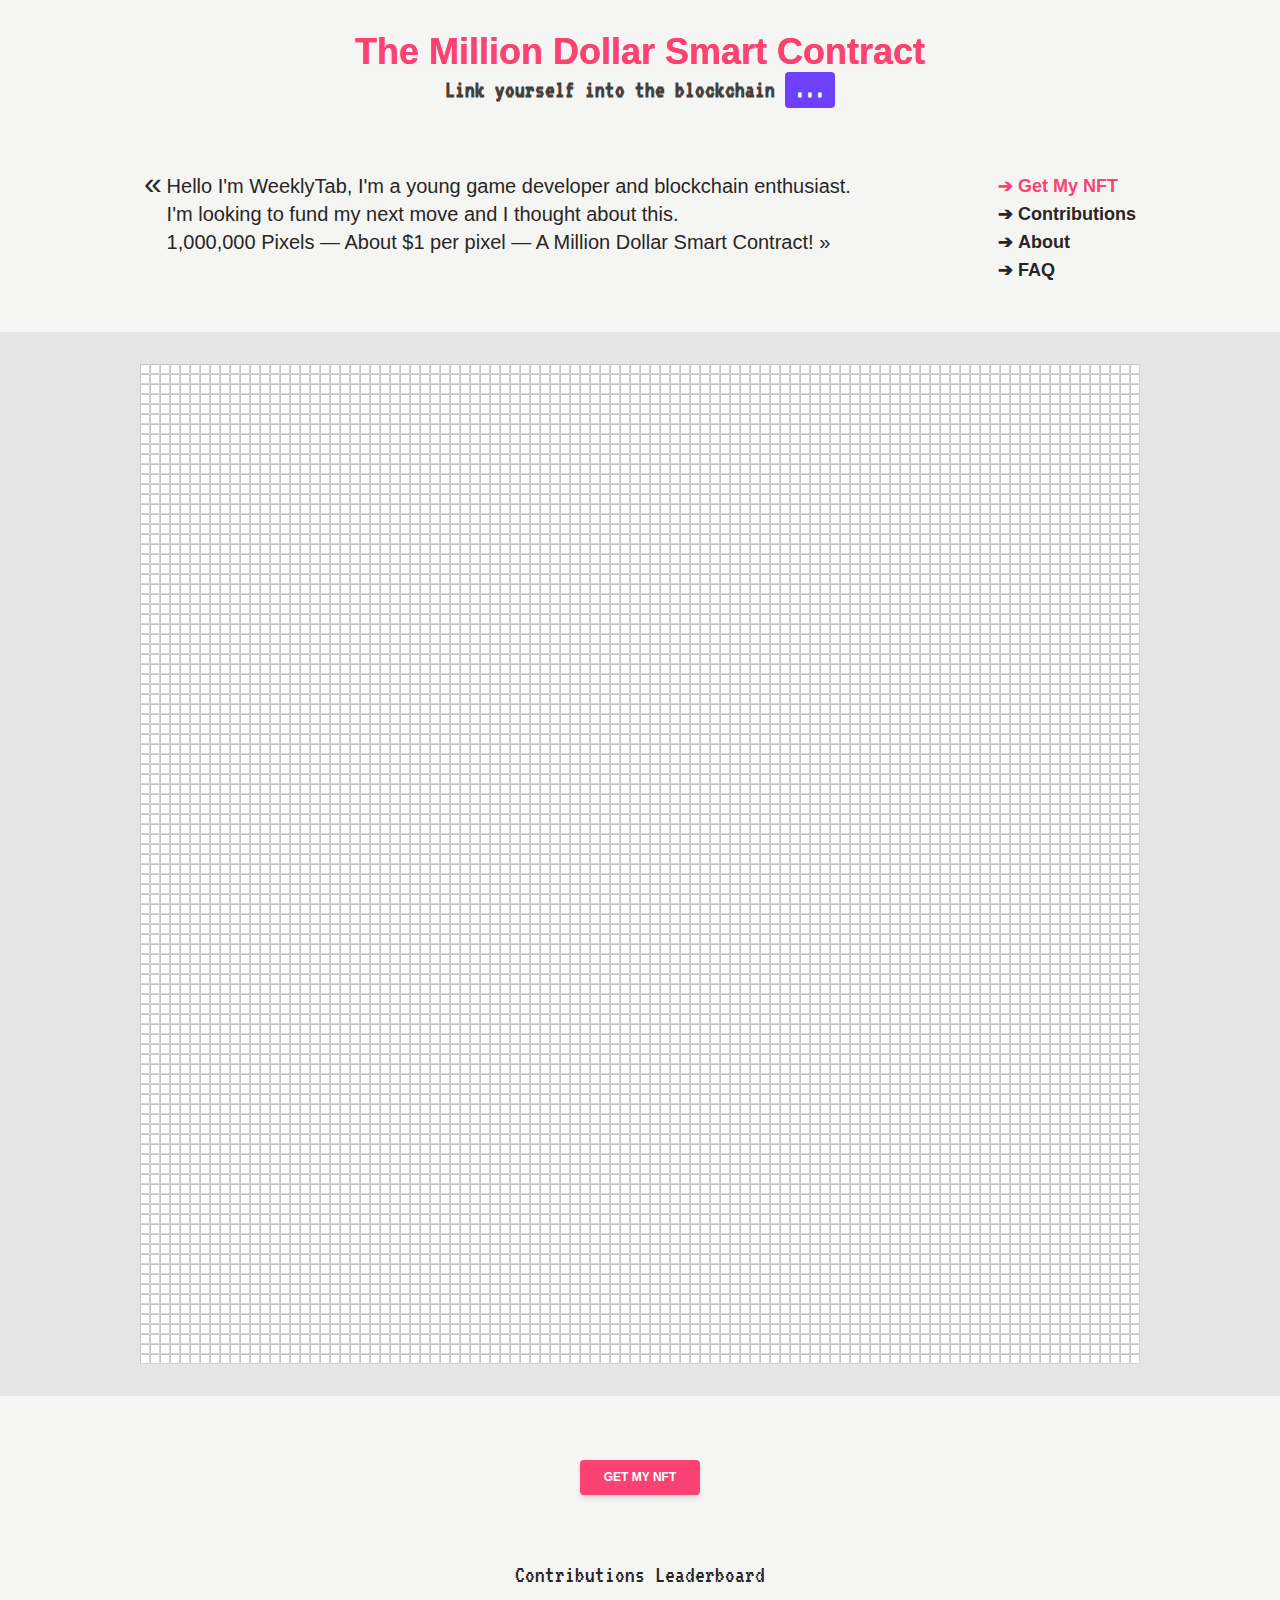
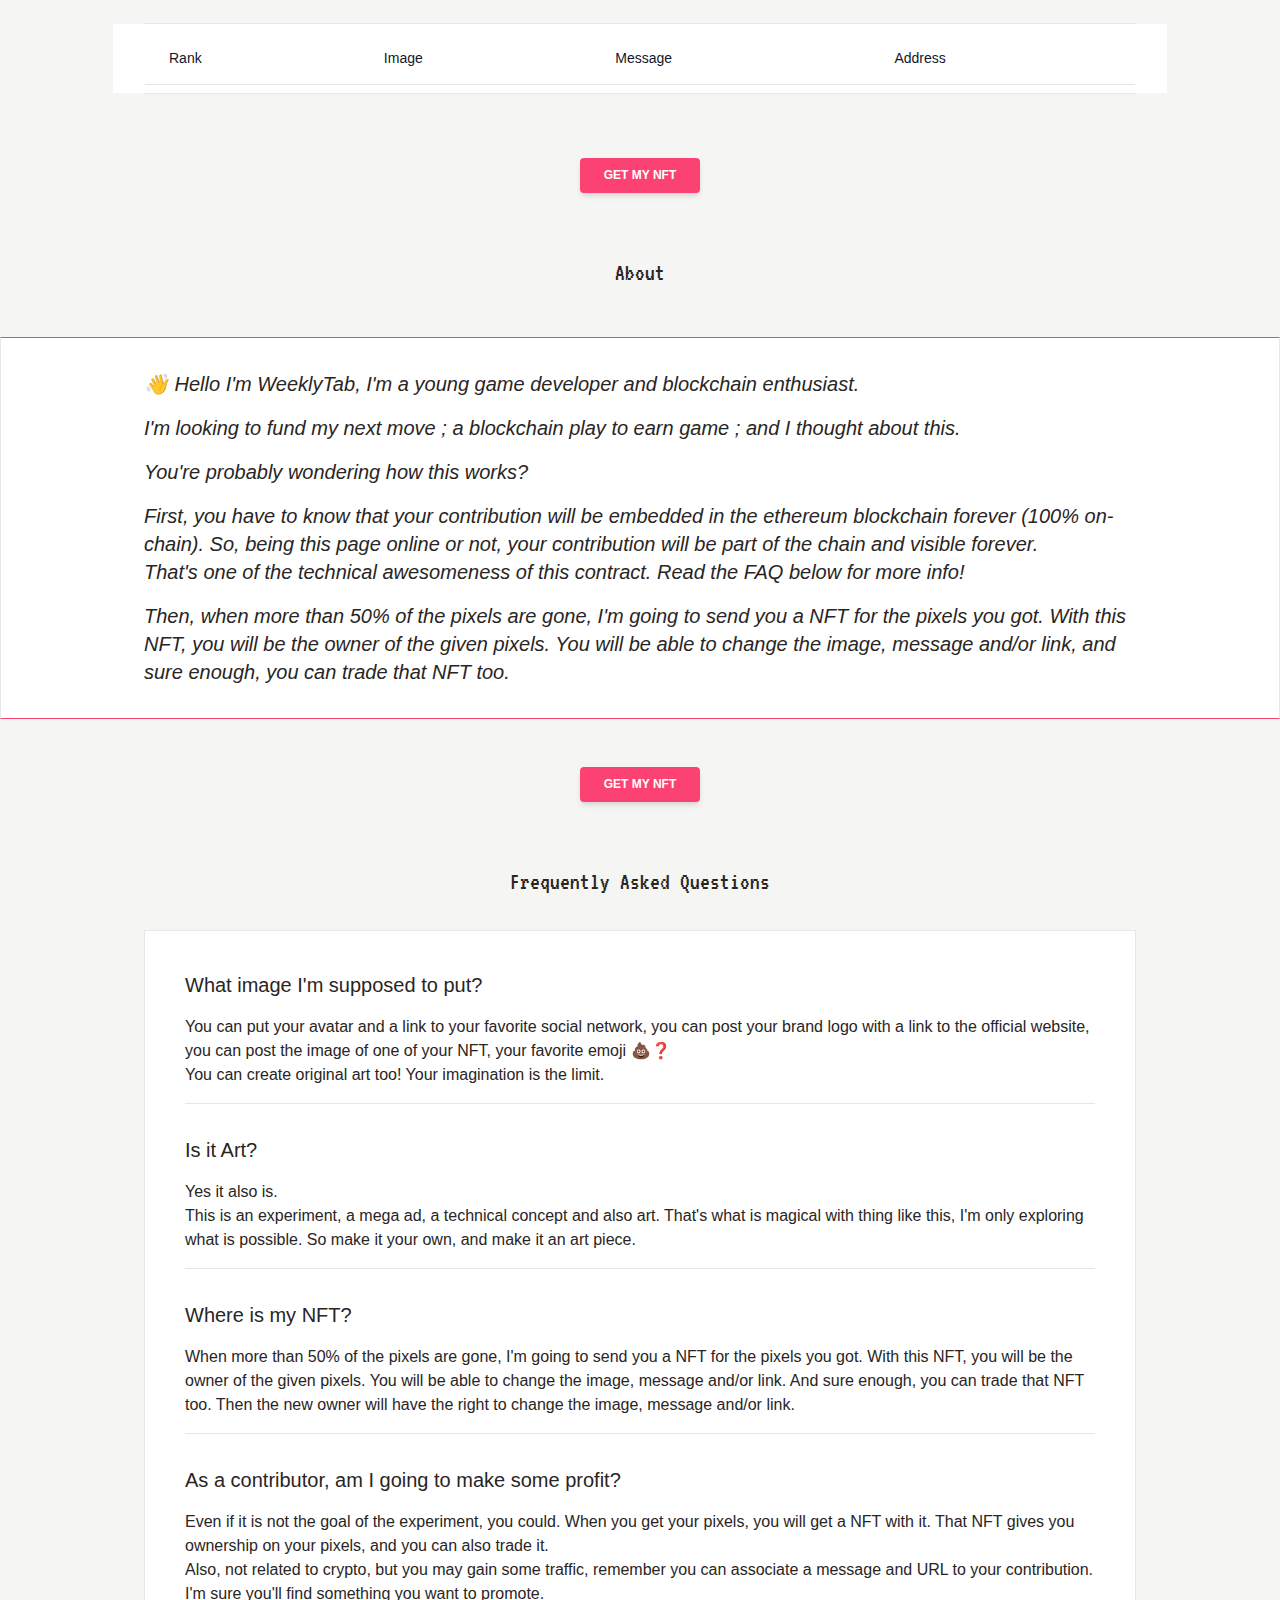
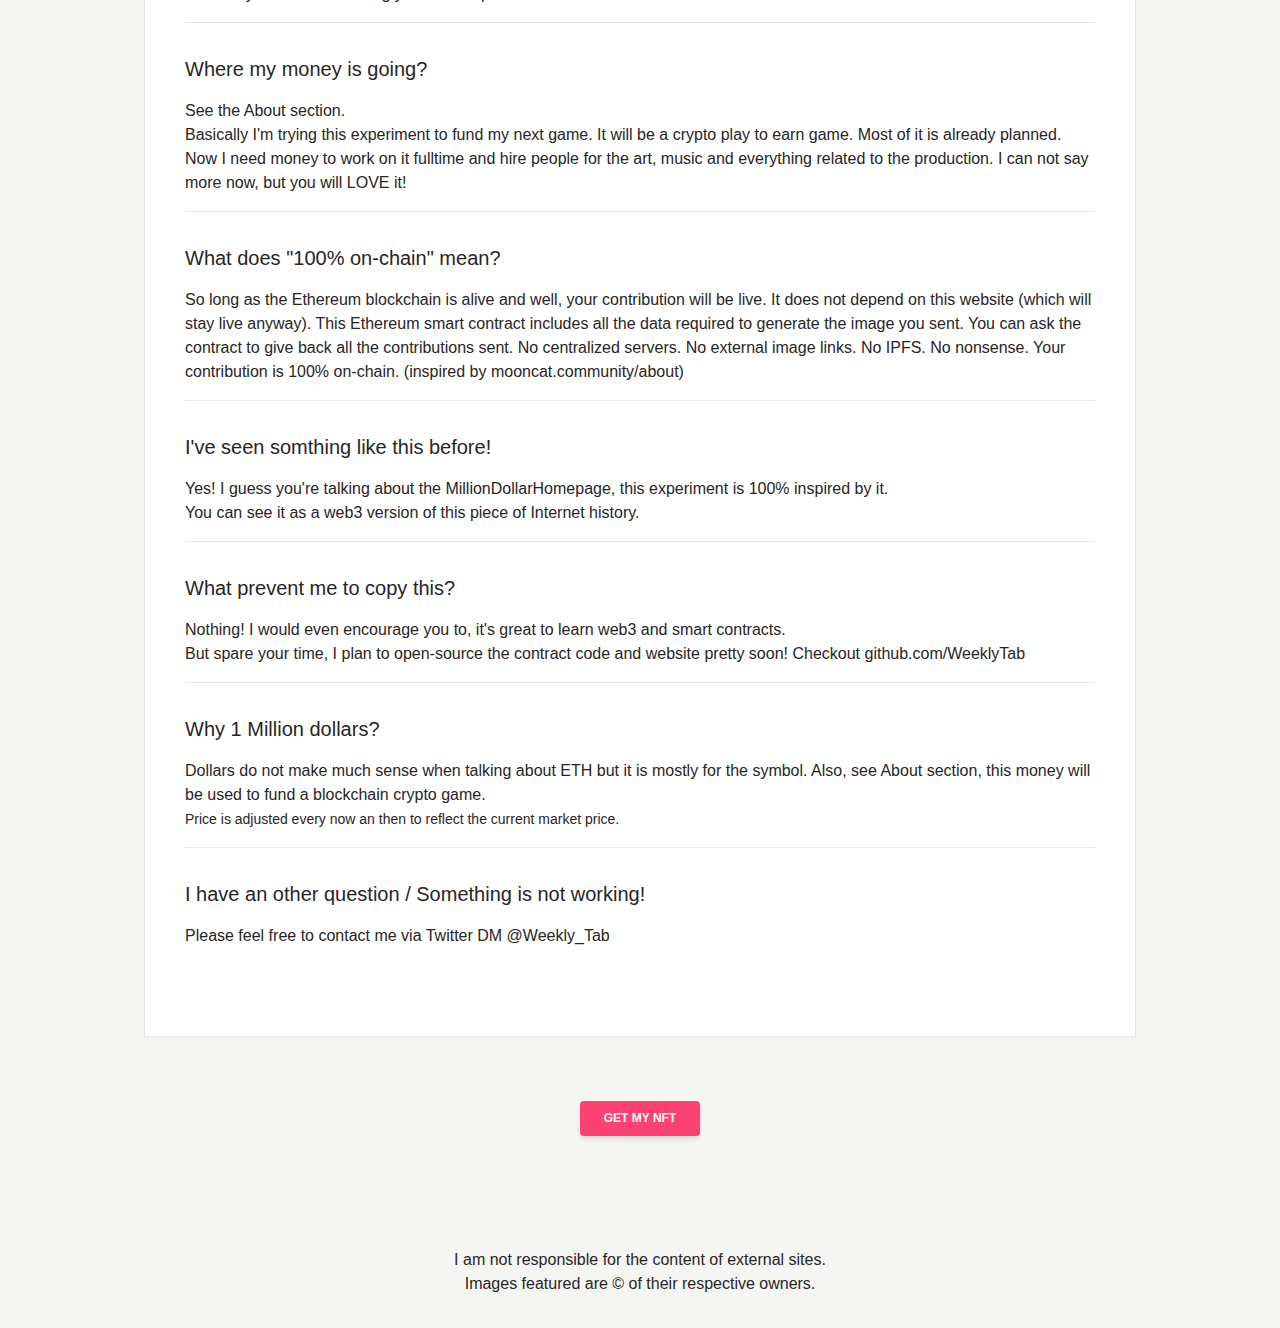
==== commit 70bc8ab4: "version-7" ====
--- a/index.html
+++ b/index.html
@@ -1 +1 @@
-<!doctype html><html><head><meta charset="utf-8"><title>The Million Dollar Smart Contract</title><meta name="description" content="The Million Dollar Smart Contract: Link yourself into the blockchain!"><link rel="icon" type="image/png" sizes="32x32" href="db653d3016c49d815401.png"><link rel="icon" type="image/png" sizes="16x16" href="de27666bec2986790628.png"><link rel="apple-touch-icon" sizes="180x180" href="02eeab3124a753cdce51.png"><link rel="icon" type="image/png" sizes="192x192" href="ad4b6f462f45c3677115.png"><meta property="og:title" content="The Million Dollar Smart Contract"><meta property="og:url" content="https://milliondollarsmartcontract.com"><meta property="og:description" content="The Million Dollar Smart Contract: Link yourself into the blockchain!"><meta property="og:type" content="article"><meta property="og:image" content="https://milliondollarsmartcontract.com/open-graph.png"><meta name="twitter:card" content="summary_large_image"><meta name="twitter:site" content="@weekly_tab"><meta name="twitter:description" content="The Million Dollar Smart Contract: Link yourself into the blockchain!"><meta name="twitter:title" content="The Million Dollar Smart Contract"><meta name="twitter:image" content="https://milliondollarsmartcontract.com/open-graph.png"><script defer="defer" src="index.js"></script><link href="index.css" rel="stylesheet"></head><body class="bg-stone-100 text-stone-800"><header class="container mx-auto py-4 max-w-screen-lg px-4"><div class="columns-1 text-center pt-4 pb-16"><h1 class="text-4xl font-extrabold text-primary bg-clip-text bg-gradient-to-r from-primary to-gradient">The Million Dollar Smart Contract</h1><h2 class="font-pixel font-display text-2xl text-stone-700 font-bold leading-tight">Link yourself into the blockchain <span id="id_pixels" class="inline-block py-1.5 px-2.5 leading-none text-center whitespace-nowrap align-baseline font-bold bg-secondary text-white rounded">...</span></h2></div><div class="flex pb-4"><div class="flex-auto flex"><div class="start-quote">«</div><div class="text-xl text-left"><p>Hello I'm <a href="https://twitter.com/Weekly_Tab">WeeklyTab</a>, I'm a young game developer and blockchain enthusiast.</p><p>I'm looking to fund my next move and I thought about this.</p><p>1,000,000 Pixels — About $1 per pixel — A Million Dollar Smart Contract! »</p></div></div><nav class="flex-initial"><ul><li><a href="upload.html" class="main-link font-display"><span class="text-primary"><span class="arrow-right">➔</span>&nbsp;Buy Pixels</span></a></li><li><a href="#list" class="main-link font-display"><span class=""><span class="arrow-right">➔</span>&nbsp;Contributions</span></a></li><li><a href="#about" class="main-link font-display"><span class=""><span class="arrow-right">➔</span>&nbsp;About</span></a></li><li><a href="#faq" class="main-link font-display"><span class=""><span class="arrow-right">➔</span>&nbsp;FAQ</span></a></li></ul></nav></div></header><main class="py-4"><div class="py-8 bg-neutral-200"><div id="canvas_container" class="mx-auto"><img id="canvas_background" src="870cf1cde189be2e7c20.png" width="1000" height="1000"><canvas id="id_canvas" width="1000" height="1000"></canvas><div id="examples" style="display:none"><p style="position:absolute;top:80px;left:140px;transform:rotate(-10deg);line-height:1rem;font-weight:700;z-index:10;background:#fff;padding:10px;border:solid 2px red">Those are examples of what it will render<br>with your contribution!</p><a href="https://emojipedia.org/grinning-face/" style="position:absolute;top:300px;left:500px;width:30px;height:30px"><img width="30" height="30" src="d89642e4106baa922f92.png"> </a><a href="https://twitter.com/Weekly_Tab" style="position:absolute;top:350px;left:450px;width:40px;height:40px"><img width="40" height="40" src="61a3dfd6c701a559fa48.png"> </a><a href="https://example.org" style="position:absolute;top:200px;left:600px;width:120px;height:80px"><img width="120" height="80" src="03257fa58396f3062e5b.png"> </a><a href="https://en.wikipedia.org/wiki/Lorem_ipsum" style="position:absolute;top:200px;left:150px;width:150px;height:20px"><img width="150" height="20" src="bdb341a104e75279f037.png"></a></div><div id="id_links"></div></div></div></main><section class="container mx-auto py-4 max-w-screen-lg px-4"><div class="text-center py-8"><a href="upload.html" class="button-default">Buy Pixels</a></div><div id="list"></div><h1 class="main-title font-pixel">Contributions Leaderboard</h1><div class="flex flex-col border"><div class="overflow-x-auto sm:-mx-6 lg:-mx-8 bg-white"><div class="py-2 inline-block min-w-full sm:px-6 lg:px-8"><div class="overflow-hidden"><table class="min-w-full"><thead class="border-b"><tr><th scope="col" class="text-sm font-medium text-gray-900 px-6 py-4 text-left">Rank</th><th scope="col" class="text-sm font-medium text-gray-900 px-6 py-4 text-left">Image</th><th scope="col" class="text-sm font-medium text-gray-900 px-6 py-4 text-left">Message</th><th scope="col" class="text-sm font-medium text-gray-900 px-6 py-4 text-left">Address</th></tr></thead><tbody id="id_table"></tbody></table></div></div></div></div></section><section class="container mx-auto py-4 max-w-screen-lg px-4"><div class="text-center py-8"><a href="upload.html" class="button-default">Buy Pixels</a></div><div id="about"></div><h1 class="main-title font-pixel">About</h1></section><div class="border-t-primary border-b-primary border-2 bg-white" style="border-width:1px"><div class="text-xl italic container mx-auto pt-8 pb-4 max-w-screen-lg px-4"><p class="p-explain">👋 Hello I'm <a href="https://twitter.com/Weekly_Tab">WeeklyTab</a>, I'm a young game developer and blockchain enthusiast.</p><p class="p-explain">I'm looking to fund my next move ; a blockchain play to earn game ; and I thought about this.</p><p class="p-explain">You're probably wondering how this is different from any of the hype around blockchain?</p><p class="p-explain">Fact is, your contribution will be embedded in the ethereum blockchain forever (100% on-chain).</p><p class="p-explain">The image you send will not be a simple link that this contract will save into the blockchain but instead the image itself, proper bytes, saved into the blockchain.</p><p class="p-explain">So being this page online or not, your contribution will be part of the chain and visible for ever.<br>That's one of the technical awesomeness of this contract. Read the FAQ below for more info!</p></div></div><section class="container mx-auto py-4 max-w-screen-lg px-4"><div class="text-center py-8"><a href="upload.html" class="button-default">Buy Pixels</a></div><div id="faq"></div><h1 class="main-title font-pixel">Frequently Asked Questions</h1><div class="mx-auto border"><div class="bg-white p-10"><div class="faq-container" id="accordion"><div class="faq-item"><h2 class="faq-title">What image I'm supposed to put?</h2><div class="faq-content">You can put your avatar and a link to your favorite social network, you can post your brand logo with a link to the official website, you can post the image of one of your NFT, your favorite emoji 💩❓<br>You can create original art too! Your imagination is the limit.</div></div><div class="faq-item"><h2 class="faq-title">Is it Art?</h2><div class="faq-content">Yes it also is.<br>This is an experiment, a mega ad, a technical concept and also art. That's what is magical with thing like this, I'm only exploring what is possible. So make it your own, and make it an art piece.<br>It could be the first participative art piece on the blockchain!</div></div><div class="faq-item"><h2 class="faq-title">As a contributor, am I going to make some profit?</h2><div class="faq-content">Short answer: no!<br>This is not the goal of the experiment. It's not an NFT or DAO, it does not offer tokens or anything like it. BUT you may gain some traffic, remember you can associate a message and URL to your contribution. I'm sure you'll find something you want to promote.</div></div><div class="faq-item"><h2 class="faq-title">Where my money is going?</h2><div class="faq-content">See the About section.<br>Basically I'm trying this experiment to fund my next game. It will be a crypto play to earn game. Most of it is already planned. Now I need money to work on it fulltime and hire people for the art, music and everything related to the production. I can not say more now, but you will LOVE it!</div></div><div class="faq-item"><h2 class="faq-title">What does "100% on-chain" mean?</h2><div class="faq-content">So long as the Ethereum blockchain is alive and well, your contribution will be live. It does not depend on this website (which will stay live anyway). This Ethereum smart contract includes all the data required to generate the image you sent. You can ask the contract to give back all the contributions sent. No centralized servers. No external image links. No IPFS. No nonsense. Your contribution is 100% on-chain. (inspired by mooncat.community/about)</div></div><div class="faq-item"><h2 class="faq-title">I've seen somthing like this before!</h2><div class="faq-content">Yes! I guess you're talking about the <a href="http://milliondollarhomepage.com/">MillionDollarHomepage</a>, this experiment is 100% inspired by it.<br>You can see it as a web3 version of this piece of Internet history.</div></div><div class="faq-item"><h2 class="faq-title">What prevent me to copy this?</h2><div class="faq-content">Nothing! I would even encourage you to, it's great to learn web3 and smart contracts.<br>But spare your time, I plan to open-source the contract code and website pretty soon! Checkout github.com/WeeklyTab</div></div><div class="faq-item"><h2 class="faq-title">Why 1 Million dollars?</h2><div class="faq-content">Dollars do not make much sense when talking about ETH but it is mostly for the symbol. Also, see About section, this money will be used to fund a blockchain crypto game.<br><small class="text-sm">Price is adjusted every now an then to reflect the current market price.</small></div></div><div class="faq-item" style="border:none"><h2 class="faq-title">I have an other question / Something is not working!</h2><div class="faq-content">Please feel free to contact me via Twitter DM @Weekly_Tab</div></div></div></div></div><div class="text-center py-16"><div class="flex space-x-2 justify-center"><a href="upload.html" class="button-default">Buy Pixels</a></div></div></section><footer class="container mx-auto py-8 max-w-screen-lg text-center">I am not responsible for the content of external sites.<br>Images featured are &copy; of their respective owners.</footer></body></html>+<!doctype html><html><head><meta charset="utf-8"><title>The Million Dollar Smart Contract</title><meta name="description" content="The Million Dollar Smart Contract: Link yourself into the blockchain!"><link rel="icon" type="image/png" sizes="32x32" href="favicon-32x32.png"><link rel="icon" type="image/png" sizes="16x16" href="favicon-16x16.png"><link rel="apple-touch-icon" sizes="180x180" href="apple-touch-icon.png"><link rel="icon" type="image/png" sizes="192x192" href="android-chrome-192x192.png"><meta property="og:title" content="The Million Dollar Smart Contract"><meta property="og:url" content="https://milliondollarsmartcontract.com"><meta property="og:description" content="The Million Dollar Smart Contract: Link yourself into the blockchain!"><meta property="og:type" content="article"><meta property="og:image" content="https://milliondollarsmartcontract.com/open-graph.png"><meta name="twitter:card" content="summary_large_image"><meta name="twitter:site" content="@weekly_tab"><meta name="twitter:description" content="The Million Dollar Smart Contract: Link yourself into the blockchain!"><meta name="twitter:title" content="The Million Dollar Smart Contract"><meta name="twitter:image" content="https://milliondollarsmartcontract.com/open-graph.png"><script defer="defer" data-domain="milliondollarsmartcontract.com" src="https://plausible.io/js/plausible.js"></script><script defer="defer" src="index.d54cd8e4a092a41c7c03.js"></script><link href="index.9156f2250e69fca30551.css" rel="stylesheet"></head><body class="bg-stone-100 text-stone-800"><header class="container mx-auto py-4 max-w-screen-lg px-4"><div class="columns-1 text-center pt-4 pb-16"><h1 class="text-4xl font-extrabold text-primary bg-clip-text bg-gradient-to-r from-primary to-gradient">The Million Dollar Smart Contract</h1><h2 class="font-pixel font-display text-2xl text-stone-700 font-bold leading-tight">Link yourself into the blockchain <span id="id_pixels" class="inline-block py-1.5 px-2.5 leading-none text-center whitespace-nowrap align-baseline font-bold bg-secondary text-white rounded">...</span></h2></div><div class="flex pb-4"><div class="flex-auto flex"><div class="start-quote">«</div><div class="text-xl text-left"><p>Hello I'm <a href="https://twitter.com/Weekly_Tab">WeeklyTab</a>, I'm a young game developer and blockchain enthusiast.</p><p>I'm looking to fund my next move and I thought about this.</p><p>1,000,000 Pixels — About $1 per pixel — A Million Dollar Smart Contract! »</p></div></div><nav class="flex-initial"><ul><li><a href="upload.html" class="main-link font-display"><span class="text-primary"><span class="arrow-right">➔</span>&nbsp;Get My NFT</span></a></li><li><a href="#list" class="main-link font-display"><span class=""><span class="arrow-right">➔</span>&nbsp;Contributions</span></a></li><li><a href="#about" class="main-link font-display"><span class=""><span class="arrow-right">➔</span>&nbsp;About</span></a></li><li><a href="#faq" class="main-link font-display"><span class=""><span class="arrow-right">➔</span>&nbsp;FAQ</span></a></li></ul></nav></div></header><main class="py-4"><div class="py-8 bg-neutral-200"><div id="canvas_container" class="mx-auto"><img id="canvas_background" src="grid-1000-1000.png" width="1000" height="1000"><canvas id="id_canvas" width="1000" height="1000"></canvas><div id="examples" style="display:none"><p style="position:absolute;top:80px;left:140px;transform:rotate(-10deg);line-height:1rem;font-weight:700;z-index:10;background:#fff;padding:10px;border:solid 2px red">Those are examples of what it will render<br>with your contribution!</p><a href="https://emojipedia.org/grinning-face/" style="position:absolute;top:300px;left:500px;width:30px;height:30px"><img width="30" height="30" src="30-30-emoji.png"> </a><a href="https://twitter.com/Weekly_Tab" style="position:absolute;top:350px;left:450px;width:40px;height:40px"><img width="40" height="40" src="40-40-weeklytab.png"> </a><a href="https://example.org" style="position:absolute;top:200px;left:600px;width:120px;height:80px"><img width="120" height="80" src="120-80-exampleorg.png"> </a><a href="https://en.wikipedia.org/wiki/Lorem_ipsum" style="position:absolute;top:200px;left:150px;width:150px;height:20px"><img width="150" height="20" src="150-20-your-message-here.png"></a></div><div id="id_links"></div></div></div></main><section class="container mx-auto py-4 max-w-screen-lg px-4"><div class="text-center py-8"><a href="upload.html" class="button-default">Get My NFT</a></div><div id="list"></div><h1 class="main-title font-pixel">Contributions Leaderboard</h1><div class="flex flex-col border"><div class="overflow-x-auto sm:-mx-6 lg:-mx-8 bg-white"><div class="py-2 inline-block min-w-full sm:px-6 lg:px-8"><div class="overflow-hidden"><table class="min-w-full"><thead class="border-b"><tr><th scope="col" class="text-sm font-medium text-gray-900 px-6 py-4 text-left">Rank</th><th scope="col" class="text-sm font-medium text-gray-900 px-6 py-4 text-left">Image</th><th scope="col" class="text-sm font-medium text-gray-900 px-6 py-4 text-left">Message</th><th scope="col" class="text-sm font-medium text-gray-900 px-6 py-4 text-left">Address</th></tr></thead><tbody id="id_table"></tbody></table></div></div></div></div></section><section class="container mx-auto py-4 max-w-screen-lg px-4"><div class="text-center py-8"><a href="upload.html" class="button-default">Get My NFT</a></div><div id="about"></div><h1 class="main-title font-pixel">About</h1></section><div class="border-t-primary border-b-primary border-2 bg-white" style="border-width:1px"><div class="text-xl italic container mx-auto pt-8 pb-4 max-w-screen-lg px-4"><p class="p-explain">👋 Hello I'm <a href="https://twitter.com/Weekly_Tab">WeeklyTab</a>, I'm a young game developer and blockchain enthusiast.</p><p class="p-explain">I'm looking to fund my next move ; a blockchain play to earn game ; and I thought about this.</p><p class="p-explain">You're probably wondering how this works?</p><p class="p-explain">First, you have to know that your contribution will be embedded in the ethereum blockchain forever (100% on-chain). So, being this page online or not, your contribution will be part of the chain and visible forever.<br>That's one of the technical awesomeness of this contract. Read the FAQ below for more info!</p><p class="p-explain">Then, when more than 50% of the pixels are gone, I'm going to send you a NFT for the pixels you got. With this NFT, you will be the owner of the given pixels. You will be able to change the image, message and/or link, and sure enough, you can trade that NFT too.</p></div></div><section class="container mx-auto py-4 max-w-screen-lg px-4"><div class="text-center py-8"><a href="upload.html" class="button-default">Get My NFT</a></div><div id="faq"></div><h1 class="main-title font-pixel">Frequently Asked Questions</h1><div class="mx-auto border"><div class="bg-white p-10"><div class="faq-container" id="accordion"><div class="faq-item"><h2 class="faq-title">What image I'm supposed to put?</h2><div class="faq-content">You can put your avatar and a link to your favorite social network, you can post your brand logo with a link to the official website, you can post the image of one of your NFT, your favorite emoji 💩❓<br>You can create original art too! Your imagination is the limit.</div></div><div class="faq-item"><h2 class="faq-title">Is it Art?</h2><div class="faq-content">Yes it also is.<br>This is an experiment, a mega ad, a technical concept and also art. That's what is magical with thing like this, I'm only exploring what is possible. So make it your own, and make it an art piece.</div></div><div class="faq-item"><h2 class="faq-title">Where is my NFT?</h2><div class="faq-content">When more than 50% of the pixels are gone, I'm going to send you a NFT for the pixels you got. With this NFT, you will be the owner of the given pixels. You will be able to change the image, message and/or link. And sure enough, you can trade that NFT too. Then the new owner will have the right to change the image, message and/or link.</div></div><div class="faq-item"><h2 class="faq-title">As a contributor, am I going to make some profit?</h2><div class="faq-content">Even if it is not the goal of the experiment, you could. When you get your pixels, you will get a NFT with it. That NFT gives you ownership on your pixels, and you can also trade it.<br>Also, not related to crypto, but you may gain some traffic, remember you can associate a message and URL to your contribution. I'm sure you'll find something you want to promote.</div></div><div class="faq-item"><h2 class="faq-title">Where my money is going?</h2><div class="faq-content">See the About section.<br>Basically I'm trying this experiment to fund my next game. It will be a crypto play to earn game. Most of it is already planned. Now I need money to work on it fulltime and hire people for the art, music and everything related to the production. I can not say more now, but you will LOVE it!</div></div><div class="faq-item"><h2 class="faq-title">What does "100% on-chain" mean?</h2><div class="faq-content">So long as the Ethereum blockchain is alive and well, your contribution will be live. It does not depend on this website (which will stay live anyway). This Ethereum smart contract includes all the data required to generate the image you sent. You can ask the contract to give back all the contributions sent. No centralized servers. No external image links. No IPFS. No nonsense. Your contribution is 100% on-chain. (inspired by mooncat.community/about)</div></div><div class="faq-item"><h2 class="faq-title">I've seen somthing like this before!</h2><div class="faq-content">Yes! I guess you're talking about the <a href="http://milliondollarhomepage.com/">MillionDollarHomepage</a>, this experiment is 100% inspired by it.<br>You can see it as a web3 version of this piece of Internet history.</div></div><div class="faq-item"><h2 class="faq-title">What prevent me to copy this?</h2><div class="faq-content">Nothing! I would even encourage you to, it's great to learn web3 and smart contracts.<br>But spare your time, I plan to open-source the contract code and website pretty soon! Checkout github.com/WeeklyTab</div></div><div class="faq-item"><h2 class="faq-title">Why 1 Million dollars?</h2><div class="faq-content">Dollars do not make much sense when talking about ETH but it is mostly for the symbol. Also, see About section, this money will be used to fund a blockchain crypto game.<br><small class="text-sm">Price is adjusted every now an then to reflect the current market price.</small></div></div><div class="faq-item" style="border:none"><h2 class="faq-title">I have an other question / Something is not working!</h2><div class="faq-content">Please feel free to contact me via Twitter DM @Weekly_Tab</div></div></div></div></div><div class="text-center py-16"><div class="flex space-x-2 justify-center"><a href="upload.html" class="button-default">Get My NFT</a></div></div></section><footer class="container mx-auto py-8 max-w-screen-lg text-center">I am not responsible for the content of external sites.<br>Images featured are &copy; of their respective owners.</footer></body></html>--- a/index.9156f2250e69fca30551.css
+++ b/index.9156f2250e69fca30551.css
@@ -0,0 +1,4583 @@
+@import url(https://fonts.googleapis.com/css2?family=VT323&display=swap);
+/*
+! tailwindcss v3.0.15 | MIT License | https://tailwindcss.com
+*/
+/*
+1. Prevent padding and border from affecting element width. (https://github.com/mozdevs/cssremedy/issues/4)
+2. Allow adding a border to an element by just adding a border-width. (https://github.com/tailwindcss/tailwindcss/pull/116)
+*/
+*,
+::before,
+::after {
+  box-sizing: border-box; /* 1 */
+  border-width: 0; /* 2 */
+  border-style: solid; /* 2 */
+  border-color: #e5e7eb; /* 2 */
+}
+::before,
+::after {
+  --tw-content: '';
+}
+/*
+1. Use a consistent sensible line-height in all browsers.
+2. Prevent adjustments of font size after orientation changes in iOS.
+3. Use a more readable tab size.
+4. Use the user's configured `sans` font-family by default.
+*/
+html {
+  line-height: 1.5; /* 1 */
+  -webkit-text-size-adjust: 100%; /* 2 */
+  -moz-tab-size: 4; /* 3 */
+  -o-tab-size: 4;
+     tab-size: 4; /* 3 */
+  font-family: Inter, sans-serif; /* 4 */
+}
+/*
+1. Remove the margin in all browsers.
+2. Inherit line-height from `html` so users can set them as a class directly on the `html` element.
+*/
+body {
+  margin: 0; /* 1 */
+  line-height: inherit; /* 2 */
+}
+/*
+1. Add the correct height in Firefox.
+2. Correct the inheritance of border color in Firefox. (https://bugzilla.mozilla.org/show_bug.cgi?id=190655)
+3. Ensure horizontal rules are visible by default.
+*/
+hr {
+  height: 0; /* 1 */
+  color: inherit; /* 2 */
+  border-top-width: 1px; /* 3 */
+}
+/*
+Add the correct text decoration in Chrome, Edge, and Safari.
+*/
+abbr:where([title]) {
+  -webkit-text-decoration: underline dotted;
+          text-decoration: underline dotted;
+}
+/*
+Remove the default font size and weight for headings.
+*/
+h1,
+h2,
+h3,
+h4,
+h5,
+h6 {
+  font-size: inherit;
+  font-weight: inherit;
+}
+/*
+Reset links to optimize for opt-in styling instead of opt-out.
+*/
+a {
+  color: inherit;
+  text-decoration: inherit;
+}
+/*
+Add the correct font weight in Edge and Safari.
+*/
+b,
+strong {
+  font-weight: bolder;
+}
+/*
+1. Use the user's configured `mono` font family by default.
+2. Correct the odd `em` font sizing in all browsers.
+*/
+code,
+kbd,
+samp,
+pre {
+  font-family: ui-monospace, monospace; /* 1 */
+  font-size: 1em; /* 2 */
+}
+/*
+Add the correct font size in all browsers.
+*/
+small {
+  font-size: 80%;
+}
+/*
+Prevent `sub` and `sup` elements from affecting the line height in all browsers.
+*/
+sub,
+sup {
+  font-size: 75%;
+  line-height: 0;
+  position: relative;
+  vertical-align: baseline;
+}
+sub {
+  bottom: -0.25em;
+}
+sup {
+  top: -0.5em;
+}
+/*
+1. Remove text indentation from table contents in Chrome and Safari. (https://bugs.chromium.org/p/chromium/issues/detail?id=999088, https://bugs.webkit.org/show_bug.cgi?id=201297)
+2. Correct table border color inheritance in all Chrome and Safari. (https://bugs.chromium.org/p/chromium/issues/detail?id=935729, https://bugs.webkit.org/show_bug.cgi?id=195016)
+3. Remove gaps between table borders by default.
+*/
+table {
+  text-indent: 0; /* 1 */
+  border-color: inherit; /* 2 */
+  border-collapse: collapse; /* 3 */
+}
+/*
+1. Change the font styles in all browsers.
+2. Remove the margin in Firefox and Safari.
+3. Remove default padding in all browsers.
+*/
+button,
+input,
+optgroup,
+select,
+textarea {
+  font-family: inherit; /* 1 */
+  font-size: 100%; /* 1 */
+  line-height: inherit; /* 1 */
+  color: inherit; /* 1 */
+  margin: 0; /* 2 */
+  padding: 0; /* 3 */
+}
+/*
+Remove the inheritance of text transform in Edge and Firefox.
+*/
+button,
+select {
+  text-transform: none;
+}
+/*
+1. Correct the inability to style clickable types in iOS and Safari.
+2. Remove default button styles.
+*/
+button,
+[type='button'],
+[type='reset'],
+[type='submit'] {
+  -webkit-appearance: button; /* 1 */
+  background-color: transparent; /* 2 */
+  background-image: none; /* 2 */
+}
+/*
+Use the modern Firefox focus style for all focusable elements.
+*/
+:-moz-focusring {
+  outline: auto;
+}
+/*
+Remove the additional `:invalid` styles in Firefox. (https://github.com/mozilla/gecko-dev/blob/2f9eacd9d3d995c937b4251a5557d95d494c9be1/layout/style/res/forms.css#L728-L737)
+*/
+:-moz-ui-invalid {
+  box-shadow: none;
+}
+/*
+Add the correct vertical alignment in Chrome and Firefox.
+*/
+progress {
+  vertical-align: baseline;
+}
+/*
+Correct the cursor style of increment and decrement buttons in Safari.
+*/
+::-webkit-inner-spin-button,
+::-webkit-outer-spin-button {
+  height: auto;
+}
+/*
+1. Correct the odd appearance in Chrome and Safari.
+2. Correct the outline style in Safari.
+*/
+[type='search'] {
+  -webkit-appearance: textfield; /* 1 */
+  outline-offset: -2px; /* 2 */
+}
+/*
+Remove the inner padding in Chrome and Safari on macOS.
+*/
+::-webkit-search-decoration {
+  -webkit-appearance: none;
+}
+/*
+1. Correct the inability to style clickable types in iOS and Safari.
+2. Change font properties to `inherit` in Safari.
+*/
+::-webkit-file-upload-button {
+  -webkit-appearance: button; /* 1 */
+  font: inherit; /* 2 */
+}
+/*
+Add the correct display in Chrome and Safari.
+*/
+summary {
+  display: list-item;
+}
+/*
+Removes the default spacing and border for appropriate elements.
+*/
+blockquote,
+dl,
+dd,
+h1,
+h2,
+h3,
+h4,
+h5,
+h6,
+hr,
+figure,
+p,
+pre {
+  margin: 0;
+}
+fieldset {
+  margin: 0;
+  padding: 0;
+}
+legend {
+  padding: 0;
+}
+ol,
+ul,
+menu {
+  list-style: none;
+  margin: 0;
+  padding: 0;
+}
+/*
+Prevent resizing textareas horizontally by default.
+*/
+textarea {
+  resize: vertical;
+}
+/*
+1. Reset the default placeholder opacity in Firefox. (https://github.com/tailwindlabs/tailwindcss/issues/3300)
+2. Set the default placeholder color to the user's configured gray 400 color.
+*/
+input::-moz-placeholder, textarea::-moz-placeholder {
+  opacity: 1; /* 1 */
+  color: #9ca3af; /* 2 */
+}
+input:-ms-input-placeholder, textarea:-ms-input-placeholder {
+  opacity: 1; /* 1 */
+  color: #9ca3af; /* 2 */
+}
+input::placeholder,
+textarea::placeholder {
+  opacity: 1; /* 1 */
+  color: #9ca3af; /* 2 */
+}
+/*
+Set the default cursor for buttons.
+*/
+button,
+[role="button"] {
+  cursor: pointer;
+}
+/*
+Make sure disabled buttons don't get the pointer cursor.
+*/
+:disabled {
+  cursor: default;
+}
+/*
+1. Make replaced elements `display: block` by default. (https://github.com/mozdevs/cssremedy/issues/14)
+2. Add `vertical-align: middle` to align replaced elements more sensibly by default. (https://github.com/jensimmons/cssremedy/issues/14#issuecomment-634934210)
+   This can trigger a poorly considered lint error in some tools but is included by design.
+*/
+img,
+svg,
+video,
+canvas,
+audio,
+iframe,
+embed,
+object {
+  display: block; /* 1 */
+  vertical-align: middle; /* 2 */
+}
+/*
+Constrain images and videos to the parent width and preserve their intrinsic aspect ratio. (https://github.com/mozdevs/cssremedy/issues/14)
+*/
+img,
+video {
+  max-width: 100%;
+  height: auto;
+}
+/*
+Ensure the default browser behavior of the `hidden` attribute.
+*/
+[hidden] {
+  display: none;
+}
+*, ::before, ::after{
+  --tw-translate-x: 0;
+  --tw-translate-y: 0;
+  --tw-rotate: 0;
+  --tw-skew-x: 0;
+  --tw-skew-y: 0;
+  --tw-scale-x: 1;
+  --tw-scale-y: 1;
+  --tw-pan-x:  ;
+  --tw-pan-y:  ;
+  --tw-pinch-zoom:  ;
+  --tw-scroll-snap-strictness: proximity;
+  --tw-ordinal:  ;
+  --tw-slashed-zero:  ;
+  --tw-numeric-figure:  ;
+  --tw-numeric-spacing:  ;
+  --tw-numeric-fraction:  ;
+  --tw-ring-inset:  ;
+  --tw-ring-offset-width: 0px;
+  --tw-ring-offset-color: #fff;
+  --tw-ring-color: rgb(59 130 246 / 0.5);
+  --tw-ring-offset-shadow: 0 0 rgba(0,0,0,0);
+  --tw-ring-shadow: 0 0 rgba(0,0,0,0);
+  --tw-shadow: 0 0 rgba(0,0,0,0);
+  --tw-shadow-colored: 0 0 rgba(0,0,0,0);
+  --tw-blur:  ;
+  --tw-brightness:  ;
+  --tw-contrast:  ;
+  --tw-grayscale:  ;
+  --tw-hue-rotate:  ;
+  --tw-invert:  ;
+  --tw-saturate:  ;
+  --tw-sepia:  ;
+  --tw-drop-shadow:  ;
+  --tw-backdrop-blur:  ;
+  --tw-backdrop-brightness:  ;
+  --tw-backdrop-contrast:  ;
+  --tw-backdrop-grayscale:  ;
+  --tw-backdrop-hue-rotate:  ;
+  --tw-backdrop-invert:  ;
+  --tw-backdrop-opacity:  ;
+  --tw-backdrop-saturate:  ;
+  --tw-backdrop-sepia:  ;
+}
+.container{
+  width: 100%;
+}
+@media (min-width: 640px){
+  .container{
+    max-width: 640px;
+  }
+}
+@media (min-width: 768px){
+  .container{
+    max-width: 768px;
+  }
+}
+@media (min-width: 1024px){
+  .container{
+    max-width: 1024px;
+  }
+}
+@media (min-width: 1280px){
+  .container{
+    max-width: 1280px;
+  }
+}
+@media (min-width: 1536px){
+  .container{
+    max-width: 1536px;
+  }
+}
+:root{
+  --bs-blue: #0d6efd;
+  --bs-indigo: #6610f2;
+  --bs-purple: #6f42c1;
+  --bs-pink: #d63384;
+  --bs-red: #dc3545;
+  --bs-orange: #fd7e14;
+  --bs-yellow: #ffc107;
+  --bs-green: #198754;
+  --bs-teal: #20c997;
+  --bs-cyan: #0dcaf0;
+  --bs-white: #fff;
+  --bs-gray: #6c757d;
+  --bs-gray-dark: #343a40;
+  --bs-gray-100: #f8f9fa;
+  --bs-gray-200: #e9ecef;
+  --bs-gray-300: #dee2e6;
+  --bs-gray-400: #ced4da;
+  --bs-gray-500: #adb5bd;
+  --bs-gray-600: #6c757d;
+  --bs-gray-700: #495057;
+  --bs-gray-800: #343a40;
+  --bs-gray-900: #212529;
+  --bs-primary: #0d6efd;
+  --bs-secondary: #6c757d;
+  --bs-success: #198754;
+  --bs-info: #0dcaf0;
+  --bs-warning: #ffc107;
+  --bs-danger: #dc3545;
+  --bs-light: #f8f9fa;
+  --bs-dark: #212529;
+  --bs-primary-rgb: 13, 110, 253;
+  --bs-secondary-rgb: 108, 117, 125;
+  --bs-success-rgb: 25, 135, 84;
+  --bs-info-rgb: 13, 202, 240;
+  --bs-warning-rgb: 255, 193, 7;
+  --bs-danger-rgb: 220, 53, 69;
+  --bs-light-rgb: 248, 249, 250;
+  --bs-dark-rgb: 33, 37, 41;
+  --bs-white-rgb: 255, 255, 255;
+  --bs-black-rgb: 0, 0, 0;
+  --bs-body-color-rgb: 33, 37, 41;
+  --bs-body-bg-rgb: 255, 255, 255;
+  --bs-font-sans-serif: system-ui, -apple-system, Segoe UI, Roboto, Ubuntu, Cantarell, Noto Sans, sans-serif, "Segoe UI", Roboto, "Helvetica Neue", Arial, "Noto Sans", "Liberation Sans", sans-serif, "Apple Color Emoji", "Segoe UI Emoji", "Segoe UI Symbol", "Noto Color Emoji";
+  --bs-font-monospace: SFMono-Regular, Menlo, Monaco, Consolas, "Liberation Mono", "Courier New", monospace;
+  --bs-gradient: linear-gradient(180deg, rgba(255, 255, 255, 0.15), rgba(255, 255, 255, 0));
+  --bs-body-font-family: var(--bs-font-sans-serif);
+  --bs-body-font-size: 1rem;
+  --bs-body-font-weight: 400;
+  --bs-body-line-height: 1.5;
+  --bs-body-color: #212529;
+  --bs-body-bg: #fff;
+}
+.form-select{
+  -moz-padding-start: calc(0.75rem - 3px);
+  background-image: url("data:image/svg+xml,%3csvg xmlns=%27http://www.w3.org/2000/svg%27 viewBox=%270 0 16 16%27%3e%3cpath fill=%27none%27 stroke=%27%23343a40%27 stroke-linecap=%27round%27 stroke-linejoin=%27round%27 stroke-width=%272%27 d=%27M2 5l6 6 6-6%27/%3e%3c/svg%3e");
+  background-position: right 0.75rem center;
+  background-size: 16px 12px;
+}
+.form-select:focus{
+  box-shadow: 0 0 0 1px #2563eb;
+}
+.form-select[multiple]{
+  padding-right: 0.75rem;
+  background-image: none;
+}
+.form-select[size]:not([size="1"]){
+  padding-right: 0.75rem;
+  background-image: none;
+}
+.form-select:disabled{
+  background-color: #e9ecef;
+}
+.form-select:-moz-focusring{
+  color: transparent;
+  -webkit-text-shadow: 0 0 0 #212529;
+  text-shadow: 0 0 0 #212529;
+}
+.form-floating > .form-select{
+  height: calc(3.5rem + 2px);
+  line-height: 1.25;
+}
+.form-floating > .form-select ~ label{
+  opacity: 0.65;
+  transform: scale(0.85) translateY(-0.5rem) translateX(0.15rem);
+}
+.input-group > .form-select{
+  width: 1%;
+}
+.input-group > .form-select:focus{
+  z-index: 3;
+}
+.input-group-lg > .form-select{
+  padding-right: 3rem;
+}
+.input-group-sm > .form-select{
+  padding-right: 3rem;
+}
+.input-group:not(.has-validation) > :not(:last-child):not(.dropdown-toggle):not(.dropdown-menu){
+  border-top-right-radius: 0;
+  border-bottom-right-radius: 0;
+}
+.input-group:not(.has-validation) > .dropdown-toggle:nth-last-child(n+3){
+  border-top-right-radius: 0;
+  border-bottom-right-radius: 0;
+}
+.input-group.has-validation > :nth-last-child(n+3):not(.dropdown-toggle):not(.dropdown-menu){
+  border-top-right-radius: 0;
+  border-bottom-right-radius: 0;
+}
+.input-group.has-validation > .dropdown-toggle:nth-last-child(n+4){
+  border-top-right-radius: 0;
+  border-bottom-right-radius: 0;
+}
+.input-group > :not(:first-child):not(.dropdown-menu):not(.valid-tooltip):not(.valid-feedback):not(.invalid-tooltip):not(.invalid-feedback){
+  margin-left: -1px;
+  border-top-left-radius: 0;
+  border-bottom-left-radius: 0;
+}
+.was-validated .form-select:valid{
+  border-color: #198754;
+}
+.form-select.is-valid{
+  border-color: #198754;
+}
+.was-validated .form-select:valid:not([multiple]):not([size]){
+  padding-right: 4.125rem;
+  background-image: url("data:image/svg+xml,%3csvg xmlns=%27http://www.w3.org/2000/svg%27 viewBox=%270 0 16 16%27%3e%3cpath fill=%27none%27 stroke=%27%23343a40%27 stroke-linecap=%27round%27 stroke-linejoin=%27round%27 stroke-width=%272%27 d=%27M2 5l6 6 6-6%27/%3e%3c/svg%3e"), url("data:image/svg+xml,%3csvg xmlns=%27http://www.w3.org/2000/svg%27 viewBox=%270 0 8 8%27%3e%3cpath fill=%27%23198754%27 d=%27M2.3 6.73L.6 4.53c-.4-1.04.46-1.4 1.1-.8l1.1 1.4 3.4-3.8c.6-.63 1.6-.27 1.2.7l-4 4.6c-.43.5-.8.4-1.1.1z%27/%3e%3c/svg%3e");
+  background-position: right 0.75rem center, center right 2.25rem;
+  background-size: 16px 12px, calc(0.75em + 0.375rem) calc(0.75em + 0.375rem);
+}
+.was-validated .form-select:valid:not([multiple])[size="1"]{
+  padding-right: 4.125rem;
+  background-image: url("data:image/svg+xml,%3csvg xmlns=%27http://www.w3.org/2000/svg%27 viewBox=%270 0 16 16%27%3e%3cpath fill=%27none%27 stroke=%27%23343a40%27 stroke-linecap=%27round%27 stroke-linejoin=%27round%27 stroke-width=%272%27 d=%27M2 5l6 6 6-6%27/%3e%3c/svg%3e"), url("data:image/svg+xml,%3csvg xmlns=%27http://www.w3.org/2000/svg%27 viewBox=%270 0 8 8%27%3e%3cpath fill=%27%23198754%27 d=%27M2.3 6.73L.6 4.53c-.4-1.04.46-1.4 1.1-.8l1.1 1.4 3.4-3.8c.6-.63 1.6-.27 1.2.7l-4 4.6c-.43.5-.8.4-1.1.1z%27/%3e%3c/svg%3e");
+  background-position: right 0.75rem center, center right 2.25rem;
+  background-size: 16px 12px, calc(0.75em + 0.375rem) calc(0.75em + 0.375rem);
+}
+.form-select.is-valid:not([multiple]):not([size]){
+  padding-right: 4.125rem;
+  background-image: url("data:image/svg+xml,%3csvg xmlns=%27http://www.w3.org/2000/svg%27 viewBox=%270 0 16 16%27%3e%3cpath fill=%27none%27 stroke=%27%23343a40%27 stroke-linecap=%27round%27 stroke-linejoin=%27round%27 stroke-width=%272%27 d=%27M2 5l6 6 6-6%27/%3e%3c/svg%3e"), url("data:image/svg+xml,%3csvg xmlns=%27http://www.w3.org/2000/svg%27 viewBox=%270 0 8 8%27%3e%3cpath fill=%27%23198754%27 d=%27M2.3 6.73L.6 4.53c-.4-1.04.46-1.4 1.1-.8l1.1 1.4 3.4-3.8c.6-.63 1.6-.27 1.2.7l-4 4.6c-.43.5-.8.4-1.1.1z%27/%3e%3c/svg%3e");
+  background-position: right 0.75rem center, center right 2.25rem;
+  background-size: 16px 12px, calc(0.75em + 0.375rem) calc(0.75em + 0.375rem);
+}
+.form-select.is-valid:not([multiple])[size="1"]{
+  padding-right: 4.125rem;
+  background-image: url("data:image/svg+xml,%3csvg xmlns=%27http://www.w3.org/2000/svg%27 viewBox=%270 0 16 16%27%3e%3cpath fill=%27none%27 stroke=%27%23343a40%27 stroke-linecap=%27round%27 stroke-linejoin=%27round%27 stroke-width=%272%27 d=%27M2 5l6 6 6-6%27/%3e%3c/svg%3e"), url("data:image/svg+xml,%3csvg xmlns=%27http://www.w3.org/2000/svg%27 viewBox=%270 0 8 8%27%3e%3cpath fill=%27%23198754%27 d=%27M2.3 6.73L.6 4.53c-.4-1.04.46-1.4 1.1-.8l1.1 1.4 3.4-3.8c.6-.63 1.6-.27 1.2.7l-4 4.6c-.43.5-.8.4-1.1.1z%27/%3e%3c/svg%3e");
+  background-position: right 0.75rem center, center right 2.25rem;
+  background-size: 16px 12px, calc(0.75em + 0.375rem) calc(0.75em + 0.375rem);
+}
+.was-validated .form-select:valid:focus{
+  border-color: #198754;
+  box-shadow: 0 0 0 0.25rem rgba(25, 135, 84, 0.25);
+}
+.form-select.is-valid:focus{
+  border-color: #198754;
+  box-shadow: 0 0 0 0.25rem rgba(25, 135, 84, 0.25);
+}
+.was-validated .input-group .form-select:valid{
+  z-index: 1;
+}
+.input-group .form-select.is-valid{
+  z-index: 1;
+}
+.was-validated .input-group .form-select:valid:focus{
+  z-index: 3;
+}
+.input-group .form-select.is-valid:focus{
+  z-index: 3;
+}
+.is-invalid ~ .invalid-feedback{
+  display: block;
+}
+.is-invalid ~ .invalid-tooltip{
+  display: block;
+}
+.form-control.is-invalid{
+  border-color: #dc3545;
+  padding-right: calc(1.5em + 0.75rem);
+  background-image: url("data:image/svg+xml,%3csvg xmlns=%27http://www.w3.org/2000/svg%27 viewBox=%270 0 12 12%27 width=%2712%27 height=%2712%27 fill=%27none%27 stroke=%27%23dc3545%27%3e%3ccircle cx=%276%27 cy=%276%27 r=%274.5%27/%3e%3cpath stroke-linejoin=%27round%27 d=%27M5.8 3.6h.4L6 6.5z%27/%3e%3ccircle cx=%276%27 cy=%278.2%27 r=%27.6%27 fill=%27%23dc3545%27 stroke=%27none%27/%3e%3c/svg%3e");
+  background-repeat: no-repeat;
+  background-position: right calc(0.375em + 0.1875rem) center;
+  background-size: calc(0.75em + 0.375rem) calc(0.75em + 0.375rem);
+}
+.form-control.is-invalid:focus{
+  border-color: #dc3545;
+  box-shadow: 0 0 0 0.25rem rgba(220, 53, 69, 0.25);
+}
+textarea.form-control.is-invalid{
+  padding-right: calc(1.5em + 0.75rem);
+  background-position: top calc(0.375em + 0.1875rem) right calc(0.375em + 0.1875rem);
+}
+.was-validated .form-select:invalid{
+  border-color: #dc3545;
+}
+.form-select.is-invalid{
+  border-color: #dc3545;
+}
+.was-validated .form-select:invalid:not([multiple]):not([size]){
+  padding-right: 4.125rem;
+  background-image: url("data:image/svg+xml,%3csvg xmlns=%27http://www.w3.org/2000/svg%27 viewBox=%270 0 16 16%27%3e%3cpath fill=%27none%27 stroke=%27%23343a40%27 stroke-linecap=%27round%27 stroke-linejoin=%27round%27 stroke-width=%272%27 d=%27M2 5l6 6 6-6%27/%3e%3c/svg%3e"), url("data:image/svg+xml,%3csvg xmlns=%27http://www.w3.org/2000/svg%27 viewBox=%270 0 12 12%27 width=%2712%27 height=%2712%27 fill=%27none%27 stroke=%27%23dc3545%27%3e%3ccircle cx=%276%27 cy=%276%27 r=%274.5%27/%3e%3cpath stroke-linejoin=%27round%27 d=%27M5.8 3.6h.4L6 6.5z%27/%3e%3ccircle cx=%276%27 cy=%278.2%27 r=%27.6%27 fill=%27%23dc3545%27 stroke=%27none%27/%3e%3c/svg%3e");
+  background-position: right 0.75rem center, center right 2.25rem;
+  background-size: 16px 12px, calc(0.75em + 0.375rem) calc(0.75em + 0.375rem);
+}
+.was-validated .form-select:invalid:not([multiple])[size="1"]{
+  padding-right: 4.125rem;
+  background-image: url("data:image/svg+xml,%3csvg xmlns=%27http://www.w3.org/2000/svg%27 viewBox=%270 0 16 16%27%3e%3cpath fill=%27none%27 stroke=%27%23343a40%27 stroke-linecap=%27round%27 stroke-linejoin=%27round%27 stroke-width=%272%27 d=%27M2 5l6 6 6-6%27/%3e%3c/svg%3e"), url("data:image/svg+xml,%3csvg xmlns=%27http://www.w3.org/2000/svg%27 viewBox=%270 0 12 12%27 width=%2712%27 height=%2712%27 fill=%27none%27 stroke=%27%23dc3545%27%3e%3ccircle cx=%276%27 cy=%276%27 r=%274.5%27/%3e%3cpath stroke-linejoin=%27round%27 d=%27M5.8 3.6h.4L6 6.5z%27/%3e%3ccircle cx=%276%27 cy=%278.2%27 r=%27.6%27 fill=%27%23dc3545%27 stroke=%27none%27/%3e%3c/svg%3e");
+  background-position: right 0.75rem center, center right 2.25rem;
+  background-size: 16px 12px, calc(0.75em + 0.375rem) calc(0.75em + 0.375rem);
+}
+.form-select.is-invalid:not([multiple]):not([size]){
+  padding-right: 4.125rem;
+  background-image: url("data:image/svg+xml,%3csvg xmlns=%27http://www.w3.org/2000/svg%27 viewBox=%270 0 16 16%27%3e%3cpath fill=%27none%27 stroke=%27%23343a40%27 stroke-linecap=%27round%27 stroke-linejoin=%27round%27 stroke-width=%272%27 d=%27M2 5l6 6 6-6%27/%3e%3c/svg%3e"), url("data:image/svg+xml,%3csvg xmlns=%27http://www.w3.org/2000/svg%27 viewBox=%270 0 12 12%27 width=%2712%27 height=%2712%27 fill=%27none%27 stroke=%27%23dc3545%27%3e%3ccircle cx=%276%27 cy=%276%27 r=%274.5%27/%3e%3cpath stroke-linejoin=%27round%27 d=%27M5.8 3.6h.4L6 6.5z%27/%3e%3ccircle cx=%276%27 cy=%278.2%27 r=%27.6%27 fill=%27%23dc3545%27 stroke=%27none%27/%3e%3c/svg%3e");
+  background-position: right 0.75rem center, center right 2.25rem;
+  background-size: 16px 12px, calc(0.75em + 0.375rem) calc(0.75em + 0.375rem);
+}
+.form-select.is-invalid:not([multiple])[size="1"]{
+  padding-right: 4.125rem;
+  background-image: url("data:image/svg+xml,%3csvg xmlns=%27http://www.w3.org/2000/svg%27 viewBox=%270 0 16 16%27%3e%3cpath fill=%27none%27 stroke=%27%23343a40%27 stroke-linecap=%27round%27 stroke-linejoin=%27round%27 stroke-width=%272%27 d=%27M2 5l6 6 6-6%27/%3e%3c/svg%3e"), url("data:image/svg+xml,%3csvg xmlns=%27http://www.w3.org/2000/svg%27 viewBox=%270 0 12 12%27 width=%2712%27 height=%2712%27 fill=%27none%27 stroke=%27%23dc3545%27%3e%3ccircle cx=%276%27 cy=%276%27 r=%274.5%27/%3e%3cpath stroke-linejoin=%27round%27 d=%27M5.8 3.6h.4L6 6.5z%27/%3e%3ccircle cx=%276%27 cy=%278.2%27 r=%27.6%27 fill=%27%23dc3545%27 stroke=%27none%27/%3e%3c/svg%3e");
+  background-position: right 0.75rem center, center right 2.25rem;
+  background-size: 16px 12px, calc(0.75em + 0.375rem) calc(0.75em + 0.375rem);
+}
+.was-validated .form-select:invalid:focus{
+  border-color: #dc3545;
+  box-shadow: 0 0 0 0.25rem rgba(220, 53, 69, 0.25);
+}
+.form-select.is-invalid:focus{
+  border-color: #dc3545;
+  box-shadow: 0 0 0 0.25rem rgba(220, 53, 69, 0.25);
+}
+.form-check-input.is-invalid{
+  border-color: #dc3545;
+}
+.form-check-input.is-invalid:checked{
+  background-color: #dc3545;
+}
+.form-check-input.is-invalid:focus{
+  box-shadow: 0 0 0 0.25rem rgba(220, 53, 69, 0.25);
+}
+.form-check-input.is-invalid ~ .form-check-label{
+  color: #dc3545;
+}
+.input-group .form-control.is-invalid{
+  z-index: 2;
+}
+.was-validated .input-group .form-select:invalid{
+  z-index: 2;
+}
+.input-group .form-select.is-invalid{
+  z-index: 2;
+}
+.input-group .form-control.is-invalid:focus{
+  z-index: 3;
+}
+.was-validated .input-group .form-select:invalid:focus{
+  z-index: 3;
+}
+.input-group .form-select.is-invalid:focus{
+  z-index: 3;
+}
+.btn.active{
+  box-shadow: none;
+}
+.btn.active:focus{
+  box-shadow: none;
+}
+.fade{
+  transition: opacity 0.15s linear;
+}
+.fade:not(.show){
+  opacity: 0;
+}
+.collapse:not(.show){
+  display: none;
+}
+.collapsing{
+  height: 0;
+  overflow: hidden;
+  transition: height 0.35s ease;
+}
+.collapsing.collapse-horizontal{
+  width: 0;
+  height: auto;
+  transition: width 0.35s ease;
+}
+.dropdown-menu{
+  z-index: 1000;
+}
+.dropdown-item.active{
+  color: #1f2937;
+  -webkit-text-decoration: none;
+  text-decoration: none;
+  background-color: #0d6efd;
+}
+.dropdown-item:active{
+  color: #1f2937;
+  -webkit-text-decoration: none;
+  text-decoration: none;
+  background-color: #0d6efd;
+}
+.dropdown-item:disabled{
+  color: #adb5bd;
+  pointer-events: none;
+  background-color: transparent;
+}
+.dropdown-menu.show{
+  display: block;
+}
+.dropdown-menu-dark .dropdown-item.active{
+  color: #fff;
+  background-color: #0d6efd;
+}
+.dropdown-menu-dark .dropdown-item:active{
+  color: #fff;
+  background-color: #0d6efd;
+}
+.dropdown-menu-dark .dropdown-item.disabled{
+  color: #adb5bd;
+}
+.dropdown-menu-dark .dropdown-item:disabled{
+  color: #adb5bd;
+}
+.nav-tabs .nav-link{
+  color: #4b5563;
+}
+.nav-tabs .nav-link:hover{
+  isolation: isolate;
+}
+.nav-tabs .nav-link:focus{
+  isolation: isolate;
+}
+.nav-tabs .nav-link.disabled{
+  color: #9ca3af;
+  background-color: transparent;
+  border-color: transparent;
+}
+.nav-tabs .nav-link.active{
+  color: #2563eb;
+  border-color: #2563eb;
+}
+.nav-tabs .nav-item.show .nav-link{
+  color: #2563eb;
+  border-color: #2563eb;
+}
+.nav-tabs .dropdown-menu{
+  margin-top: -1px;
+  border-top-left-radius: 0;
+  border-top-right-radius: 0;
+}
+.nav-pills .nav-link{
+  background: #f3f4f6;
+  color: #4b5563;
+  box-shadow: none;
+}
+.nav-pills .nav-link.active{
+  background: #2563eb;
+  color: #fff;
+  box-shadow: 0 4px 6px -1px rgba(0, 0, 0, 0.1), 0 2px 4px -1px rgba(0, 0, 0, 0.06);
+}
+.nav-pills .show > .nav-link{
+  background: #2563eb;
+  color: #fff;
+  box-shadow: 0 4px 6px -1px rgba(0, 0, 0, 0.1), 0 2px 4px -1px rgba(0, 0, 0, 0.06);
+}
+.nav-pills .disabled{
+  color: #9ca3af;
+  background-color: rgba(243, 244, 246, 0.5);
+}
+.nav-justified > .nav-link{
+  -ms-flex-basis: 0;
+  flex-basis: 0;
+}
+.nav-justified .nav-item{
+  -ms-flex-basis: 0;
+  flex-basis: 0;
+}
+.tab-content > .active{
+  display: block;
+}
+.navbar-expand .navbar-nav{
+  flex-direction: row;
+}
+.navbar-expand .navbar-nav .dropdown-menu{
+  position: absolute;
+}
+.navbar-expand .navbar-nav .nav-link{
+  padding-right: 0.5rem;
+  padding-left: 0.5rem;
+}
+.navbar-expand .offcanvas{
+  position: inherit;
+  bottom: 0;
+  z-index: 1000;
+  -ms-flex-grow: 1;
+  flex-grow: 1;
+  visibility: visible !important;
+  background-color: transparent;
+  border-right: 0;
+  border-left: 0;
+  transition: none;
+  transform: none;
+}
+.navbar-light .navbar-nav .nav-link.disabled{
+  color: rgba(0, 0, 0, 0.3);
+}
+.navbar-light .navbar-nav .show > .nav-link{
+  color: rgba(0, 0, 0, 0.9);
+}
+.navbar-light .navbar-nav .nav-link.active{
+  color: rgba(0, 0, 0, 0.9);
+}
+.navbar-dark .navbar-nav .nav-link.disabled{
+  color: rgba(255, 255, 255, 0.25);
+}
+.navbar-dark .navbar-nav .show > .nav-link{
+  color: #fff;
+}
+.navbar-dark .navbar-nav .nav-link.active{
+  color: #fff;
+}
+.accordion-button:not(.collapsed){
+  color: #2563eb;
+  background-color: #fff;
+  box-shadow: inset 0 -1px 0 #e5e7eb;
+}
+.accordion-button:not(.collapsed)::after{
+  background-image: url("data:image/svg+xml,%3csvg xmlns=%27http://www.w3.org/2000/svg%27 viewBox=%270 0 16 16%27 fill=%27%232563eb%27%3e%3cpath fill-rule=%27evenodd%27 d=%27M1.646 4.646a.5.5 0 0 1 .708 0L8 10.293l5.646-5.647a.5.5 0 0 1 .708.708l-6 6a.5.5 0 0 1-.708 0l-6-6a.5.5 0 0 1 0-.708z%27/%3e%3c/svg%3e");
+  transform: rotate(-180deg);
+}
+.accordion-item:last-of-type .accordion-button.collapsed{
+  border-bottom-right-radius: calc(0.5rem - 1px);
+  border-bottom-left-radius: calc(0.5rem - 1px);
+}
+.btn-close.disabled{
+  pointer-events: none;
+  -webkit-user-select: none;
+  -moz-user-select: none;
+  -ms-user-select: none;
+  user-select: none;
+  opacity: 0.25;
+}
+.modal{
+  z-index: 1055;
+}
+.modal-dialog{
+  margin: 0.5rem;
+}
+.modal.fade .modal-dialog{
+  transition: transform 0.3s ease-out;
+  transform: translate(0, -50px);
+}
+.modal.show .modal-dialog{
+  transform: none;
+}
+.modal.modal-static .modal-dialog{
+  transform: scale(1.02);
+}
+.modal-dialog-scrollable .modal-body{
+  overflow-y: auto;
+}
+.modal-backdrop{
+  position: fixed;
+  top: 0;
+  left: 0;
+  z-index: 1050;
+  width: 100vw;
+  height: 100vh;
+  background-color: #000;
+}
+.modal-backdrop.fade{
+  opacity: 0;
+}
+.modal-backdrop.show{
+  opacity: 0.5;
+}
+.modal-body{
+  flex: 1 1 auto;
+}
+.modal-fullscreen .modal-body{
+  overflow-y: auto;
+}
+[dir="ltr"] .tooltip{
+  text-align: left;
+}
+[dir="rtl"] .tooltip{
+  text-align: right;
+}
+.tooltip{
+  position: absolute;
+  z-index: 1080;
+  display: block;
+  margin: 0;
+  font-family: var(--bs-font-sans-serif);
+  font-style: normal;
+  font-weight: 400;
+  line-height: 1.5;
+  -webkit-text-align: start;
+  -webkit-text-decoration: none;
+  text-decoration: none;
+  -webkit-text-shadow: none;
+  text-shadow: none;
+  -webkit-text-transform: none;
+  text-transform: none;
+  letter-spacing: normal;
+  word-break: normal;
+  word-spacing: normal;
+  white-space: normal;
+  line-break: auto;
+  font-size: 0.875rem;
+  word-wrap: break-word;
+  opacity: 0;
+}
+.tooltip.show{
+  opacity: 1;
+}
+.bs-tooltip-top .tooltip-arrow{
+  bottom: 0;
+}
+.bs-tooltip-auto[data-popper-placement^=top] .tooltip-arrow{
+  bottom: 0;
+}
+.bs-tooltip-top .tooltip-arrow::before{
+  top: -1px;
+  border-width: 0.4rem 0.4rem 0;
+  border-top-color: #000;
+}
+.bs-tooltip-auto[data-popper-placement^=top] .tooltip-arrow::before{
+  top: -1px;
+  border-width: 0.4rem 0.4rem 0;
+  border-top-color: #000;
+}
+.bs-tooltip-end .tooltip-arrow{
+  left: 0;
+  width: 0.4rem;
+  height: 0.8rem;
+}
+.bs-tooltip-auto[data-popper-placement^=right] .tooltip-arrow{
+  left: 0;
+  width: 0.4rem;
+  height: 0.8rem;
+}
+.bs-tooltip-end .tooltip-arrow::before{
+  right: -1px;
+  border-width: 0.4rem 0.4rem 0.4rem 0;
+  border-right-color: #000;
+}
+.bs-tooltip-auto[data-popper-placement^=right] .tooltip-arrow::before{
+  right: -1px;
+  border-width: 0.4rem 0.4rem 0.4rem 0;
+  border-right-color: #000;
+}
+.bs-tooltip-bottom .tooltip-arrow{
+  top: 0;
+}
+.bs-tooltip-auto[data-popper-placement^=bottom] .tooltip-arrow{
+  top: 0;
+}
+.bs-tooltip-bottom .tooltip-arrow::before{
+  bottom: -1px;
+  border-width: 0 0.4rem 0.4rem;
+  border-bottom-color: #000;
+}
+.bs-tooltip-auto[data-popper-placement^=bottom] .tooltip-arrow::before{
+  bottom: -1px;
+  border-width: 0 0.4rem 0.4rem;
+  border-bottom-color: #000;
+}
+.bs-tooltip-start .tooltip-arrow{
+  right: 0;
+  width: 0.4rem;
+  height: 0.8rem;
+}
+.bs-tooltip-auto[data-popper-placement^=left] .tooltip-arrow{
+  right: 0;
+  width: 0.4rem;
+  height: 0.8rem;
+}
+.bs-tooltip-start .tooltip-arrow::before{
+  left: -1px;
+  border-width: 0.4rem 0 0.4rem 0.4rem;
+  border-left-color: #000;
+}
+.bs-tooltip-auto[data-popper-placement^=left] .tooltip-arrow::before{
+  left: -1px;
+  border-width: 0.4rem 0 0.4rem 0.4rem;
+  border-left-color: #000;
+}
+.tooltip-inner{
+  max-width: 200px;
+  font-size: 14px;
+  padding: 6px 16px;
+  color: #fff;
+  -webkit-text-align: center;
+  text-align: center;
+  background-color: #6d6d6d;
+  border-radius: 0.25rem;
+}
+[dir="ltr"] .popover{
+  text-align: left;
+}
+[dir="rtl"] .popover{
+  text-align: right;
+}
+.popover{
+  position: absolute;
+  top: 0;
+  left: 0;
+  z-index: 1070;
+  display: block;
+  max-width: 276px;
+  font-family: var(--bs-font-sans-serif);
+  font-style: normal;
+  font-weight: 400;
+  line-height: 1.5;
+  -webkit-text-align: start;
+  -webkit-text-decoration: none;
+  text-decoration: none;
+  -webkit-text-shadow: none;
+  text-shadow: none;
+  -webkit-text-transform: none;
+  text-transform: none;
+  letter-spacing: normal;
+  word-break: normal;
+  word-spacing: normal;
+  white-space: normal;
+  line-break: auto;
+  font-size: 0.875rem;
+  word-wrap: break-word;
+  background-color: #fff;
+  background-clip: padding-box;
+  border: 0;
+  border-radius: 0.5rem;
+  box-shadow: 0 10px 15px -3px rgba(0, 0, 0, 0.1), 0 4px 6px -2px rgba(0, 0, 0, 0.05);
+}
+.bs-popover-top > .popover-arrow{
+  bottom: calc(-0.5rem - 1px);
+}
+.bs-popover-auto[data-popper-placement^=top] > .popover-arrow{
+  bottom: calc(-0.5rem - 1px);
+}
+.bs-popover-top > .popover-arrow::before{
+  bottom: 0;
+  border-width: 0.5rem 0.5rem 0;
+  border-top-color: rgba(0, 0, 0, 0.25);
+}
+.bs-popover-auto[data-popper-placement^=top] > .popover-arrow::before{
+  bottom: 0;
+  border-width: 0.5rem 0.5rem 0;
+  border-top-color: rgba(0, 0, 0, 0.25);
+}
+.bs-popover-top > .popover-arrow::after{
+  bottom: 1px;
+  border-width: 0.5rem 0.5rem 0;
+  border-top-color: #fff;
+}
+.bs-popover-auto[data-popper-placement^=top] > .popover-arrow::after{
+  bottom: 1px;
+  border-width: 0.5rem 0.5rem 0;
+  border-top-color: #fff;
+}
+.bs-popover-end > .popover-arrow{
+  left: calc(-0.5rem - 1px);
+  width: 0.5rem;
+  height: 1rem;
+}
+.bs-popover-auto[data-popper-placement^=right] > .popover-arrow{
+  left: calc(-0.5rem - 1px);
+  width: 0.5rem;
+  height: 1rem;
+}
+.bs-popover-end > .popover-arrow::before{
+  left: 0;
+  border-width: 0.5rem 0.5rem 0.5rem 0;
+  border-right-color: rgba(0, 0, 0, 0.25);
+}
+.bs-popover-auto[data-popper-placement^=right] > .popover-arrow::before{
+  left: 0;
+  border-width: 0.5rem 0.5rem 0.5rem 0;
+  border-right-color: rgba(0, 0, 0, 0.25);
+}
+.bs-popover-end > .popover-arrow::after{
+  left: 1px;
+  border-width: 0.5rem 0.5rem 0.5rem 0;
+  border-right-color: #fff;
+}
+.bs-popover-auto[data-popper-placement^=right] > .popover-arrow::after{
+  left: 1px;
+  border-width: 0.5rem 0.5rem 0.5rem 0;
+  border-right-color: #fff;
+}
+.bs-popover-bottom > .popover-arrow{
+  top: calc(-0.5rem - 1px);
+}
+.bs-popover-auto[data-popper-placement^=bottom] > .popover-arrow{
+  top: calc(-0.5rem - 1px);
+}
+.bs-popover-bottom > .popover-arrow::before{
+  top: 0;
+  border-width: 0 0.5rem 0.5rem 0.5rem;
+  border-bottom-color: rgba(0, 0, 0, 0.25);
+}
+.bs-popover-auto[data-popper-placement^=bottom] > .popover-arrow::before{
+  top: 0;
+  border-width: 0 0.5rem 0.5rem 0.5rem;
+  border-bottom-color: rgba(0, 0, 0, 0.25);
+}
+.bs-popover-bottom > .popover-arrow::after{
+  top: 1px;
+  border-width: 0 0.5rem 0.5rem 0.5rem;
+  border-bottom-color: #fff;
+}
+.bs-popover-auto[data-popper-placement^=bottom] > .popover-arrow::after{
+  top: 1px;
+  border-width: 0 0.5rem 0.5rem 0.5rem;
+  border-bottom-color: #fff;
+}
+.bs-popover-bottom .popover-header::before{
+  position: absolute;
+  top: 0;
+  left: 50%;
+  display: block;
+  width: 1rem;
+  margin-left: -0.5rem;
+  content: "";
+  border-bottom: 1px solid #f0f0f0;
+}
+.bs-popover-auto[data-popper-placement^=bottom] .popover-header::before{
+  position: absolute;
+  top: 0;
+  left: 50%;
+  display: block;
+  width: 1rem;
+  margin-left: -0.5rem;
+  content: "";
+  border-bottom: 1px solid #f0f0f0;
+}
+.bs-popover-start > .popover-arrow{
+  right: calc(-0.5rem - 1px);
+  width: 0.5rem;
+  height: 1rem;
+}
+.bs-popover-auto[data-popper-placement^=left] > .popover-arrow{
+  right: calc(-0.5rem - 1px);
+  width: 0.5rem;
+  height: 1rem;
+}
+.bs-popover-start > .popover-arrow::before{
+  right: 0;
+  border-width: 0.5rem 0 0.5rem 0.5rem;
+  border-left-color: rgba(0, 0, 0, 0.25);
+}
+.bs-popover-auto[data-popper-placement^=left] > .popover-arrow::before{
+  right: 0;
+  border-width: 0.5rem 0 0.5rem 0.5rem;
+  border-left-color: rgba(0, 0, 0, 0.25);
+}
+.bs-popover-start > .popover-arrow::after{
+  right: 1px;
+  border-width: 0.5rem 0 0.5rem 0.5rem;
+  border-left-color: #fff;
+}
+.bs-popover-auto[data-popper-placement^=left] > .popover-arrow::after{
+  right: 1px;
+  border-width: 0.5rem 0 0.5rem 0.5rem;
+  border-left-color: #fff;
+}
+.popover-header{
+  padding: 0.5rem 1rem;
+  margin-bottom: 0;
+  font-size: 1rem;
+  background-color: #fff;
+  border-bottom: 1px solid rgba(0, 0, 0, 0.2);
+  border-top-left-radius: 0.5rem;
+  border-top-right-radius: 0.5rem;
+  font-weight: 500;
+}
+.popover-header:empty{
+  display: none;
+}
+.popover-body{
+  padding: 1rem 1rem;
+  color: #212529;
+}
+.carousel.pointer-event{
+  touch-action: pan-y;
+}
+.carousel-item{
+  display: none;
+  margin-right: -100%;
+  -webkit-backface-visibility: hidden;
+          backface-visibility: hidden;
+  transition: transform 0.6s ease-in-out;
+}
+.carousel-item.active{
+  display: block;
+}
+.carousel-item-next{
+  display: block;
+}
+.carousel-item-prev{
+  display: block;
+}
+.carousel-item-next:not(.carousel-item-start){
+  transform: translateX(100%);
+}
+.active.carousel-item-end{
+  transform: translateX(100%);
+}
+.carousel-item-prev:not(.carousel-item-end){
+  transform: translateX(-100%);
+}
+.active.carousel-item-start{
+  transform: translateX(-100%);
+}
+.carousel-fade .carousel-item{
+  opacity: 0;
+  transition-property: opacity;
+  transform: none;
+}
+.carousel-fade .carousel-item.active{
+  z-index: 1;
+  opacity: 1;
+}
+.carousel-fade .carousel-item-next.carousel-item-start{
+  z-index: 1;
+  opacity: 1;
+}
+.carousel-fade .carousel-item-prev.carousel-item-end{
+  z-index: 1;
+  opacity: 1;
+}
+.carousel-fade .active.carousel-item-start{
+  z-index: 0;
+  opacity: 0;
+  transition: opacity 0s 0.6s;
+}
+.carousel-fade .active.carousel-item-end{
+  z-index: 0;
+  opacity: 0;
+  transition: opacity 0s 0.6s;
+}
+.carousel-indicators{
+  z-index: 2;
+  margin-right: 15%;
+  margin-left: 15%;
+  list-style: none;
+}
+.carousel-indicators [data-bs-target]{
+  box-sizing: content-box;
+  flex: 0 1 auto;
+  width: 30px;
+  height: 3px;
+  padding: 0;
+  margin-right: 3px;
+  margin-left: 3px;
+  -webkit-text-indent: -999px;
+  text-indent: -999px;
+  cursor: pointer;
+  background-color: #fff;
+  background-clip: padding-box;
+  border: 0;
+  border-top: 10px solid transparent;
+  border-bottom: 10px solid transparent;
+  opacity: 0.5;
+  transition: opacity 0.6s ease;
+}
+.carousel-indicators .active{
+  opacity: 1;
+}
+.carousel-dark .carousel-indicators [data-bs-target]{
+  background-color: #000;
+}
+.offcanvas{
+  z-index: 1045;
+}
+.offcanvas-backdrop{
+  position: fixed;
+  top: 0;
+  left: 0;
+  z-index: 1040;
+  width: 100vw;
+  height: 100vh;
+  background-color: #000;
+}
+.offcanvas-backdrop.fade{
+  opacity: 0;
+}
+.offcanvas-backdrop.show{
+  opacity: 0.5;
+}
+.offcanvas.show{
+  transform: none;
+}
+.sticky-top{
+  position: -webkit-sticky;
+  position: sticky;
+  top: 0;
+  z-index: 1020;
+}
+.vr{
+  display: inline-block;
+  align-self: stretch;
+  width: 1px;
+  min-height: 1em;
+  background-color: currentColor;
+  opacity: 0.25;
+}
+.animation{
+  -webkit-animation-duration: 1s;
+  animation-duration: 1s;
+  -webkit-animation-fill-mode: both;
+  animation-fill-mode: both;
+  padding: auto;
+}
+.fade-in{
+  -webkit-animation-name: _fade-in;
+  animation-name: _fade-in;
+}
+.fade-out{
+  -webkit-animation-name: _fade-out;
+  animation-name: _fade-out;
+}
+.animation.infinite{
+  -webkit-animation-iteration-count: infinite;
+  animation-iteration-count: infinite;
+}
+.animation.delay-1s{
+  -webkit-animation-delay: 1s;
+  animation-delay: 1s;
+}
+.animation.delay-2s{
+  -webkit-animation-delay: 2s;
+  animation-delay: 2s;
+}
+.animation.delay-3s{
+  -webkit-animation-delay: 3s;
+  animation-delay: 3s;
+}
+.animation.delay-4s{
+  -webkit-animation-delay: 4s;
+  animation-delay: 4s;
+}
+.animation.delay-5s{
+  -webkit-animation-delay: 5s;
+  animation-delay: 5s;
+}
+.animation.fast{
+  -webkit-animation-duration: 800ms;
+  animation-duration: 800ms;
+}
+.animation.faster{
+  -webkit-animation-duration: 500ms;
+  animation-duration: 500ms;
+}
+.animation.slow{
+  -webkit-animation-duration: 2s;
+  animation-duration: 2s;
+}
+.animation.slower{
+  -webkit-animation-duration: 3s;
+  animation-duration: 3s;
+}
+.slide-in-left{
+  -webkit-animation-name: _slide-in-left;
+  animation-name: _slide-in-left;
+}
+.slide-in-right{
+  -webkit-animation-name: _slide-in-right;
+  animation-name: _slide-in-right;
+}
+.slide-out-left{
+  -webkit-animation-name: _slide-out-left;
+  animation-name: _slide-out-left;
+}
+.slide-out-right{
+  -webkit-animation-name: _slide-out-right;
+  animation-name: _slide-out-right;
+}
+.ripple-surface{
+  position: relative;
+  overflow: hidden;
+  display: inline-block;
+  vertical-align: bottom;
+}
+.ripple-surface-unbound{
+  overflow: visible;
+}
+.ripple-wave{
+  background-image: radial-gradient(circle, rgba(0, 0, 0, 0.2) 0, rgba(0, 0, 0, 0.3) 40%, rgba(0, 0, 0, 0.4) 50%, rgba(0, 0, 0, 0.5) 60%, transparent 70%);
+  border-radius: 50%;
+  opacity: 0.5;
+  pointer-events: none;
+  position: absolute;
+  touch-action: none;
+  transform: scale(0);
+  transition-property: transform, opacity;
+  transition-timing-function: cubic-bezier(0, 0, 0.15, 1), cubic-bezier(0, 0, 0.15, 1);
+  z-index: 999;
+}
+.ripple-wave.active{
+  transform: scale(1);
+  opacity: 0;
+}
+.btn .ripple-wave{
+  background-image: radial-gradient(circle, rgba(255, 255, 255, 0.2) 0, rgba(255, 255, 255, 0.3) 40%, rgba(255, 255, 255, 0.4) 50%, rgba(255, 255, 255, 0.5) 60%, rgba(255, 255, 255, 0) 70%);
+}
+.ripple-surface-primary .ripple-wave{
+  background-image: radial-gradient(circle, rgba(18, 102, 241, 0.2) 0, rgba(18, 102, 241, 0.3) 40%, rgba(18, 102, 241, 0.4) 50%, rgba(18, 102, 241, 0.5) 60%, rgba(18, 102, 241, 0) 70%);
+}
+.ripple-surface-secondary .ripple-wave{
+  background-image: radial-gradient(circle, rgba(178, 60, 253, 0.2) 0, rgba(178, 60, 253, 0.3) 40%, rgba(178, 60, 253, 0.4) 50%, rgba(178, 60, 253, 0.5) 60%, rgba(178, 60, 253, 0) 70%);
+}
+.ripple-surface-success .ripple-wave{
+  background-image: radial-gradient(circle, rgba(0, 183, 74, 0.2) 0, rgba(0, 183, 74, 0.3) 40%, rgba(0, 183, 74, 0.4) 50%, rgba(0, 183, 74, 0.5) 60%, rgba(0, 183, 74, 0) 70%);
+}
+.ripple-surface-info .ripple-wave{
+  background-image: radial-gradient(circle, rgba(57, 192, 237, 0.2) 0, rgba(57, 192, 237, 0.3) 40%, rgba(57, 192, 237, 0.4) 50%, rgba(57, 192, 237, 0.5) 60%, rgba(57, 192, 237, 0) 70%);
+}
+.ripple-surface-warning .ripple-wave{
+  background-image: radial-gradient(circle, rgba(255, 169, 0, 0.2) 0, rgba(255, 169, 0, 0.3) 40%, rgba(255, 169, 0, 0.4) 50%, rgba(255, 169, 0, 0.5) 60%, rgba(255, 169, 0, 0) 70%);
+}
+.ripple-surface-danger .ripple-wave{
+  background-image: radial-gradient(circle, rgba(249, 49, 84, 0.2) 0, rgba(249, 49, 84, 0.3) 40%, rgba(249, 49, 84, 0.4) 50%, rgba(249, 49, 84, 0.5) 60%, rgba(249, 49, 84, 0) 70%);
+}
+.ripple-surface-light .ripple-wave{
+  background-image: radial-gradient(circle, rgba(251, 251, 251, 0.2) 0, rgba(251, 251, 251, 0.3) 40%, rgba(251, 251, 251, 0.4) 50%, rgba(251, 251, 251, 0.5) 60%, rgba(251, 251, 251, 0) 70%);
+}
+.ripple-surface-dark .ripple-wave{
+  background-image: radial-gradient(circle, rgba(38, 38, 38, 0.2) 0, rgba(38, 38, 38, 0.3) 40%, rgba(38, 38, 38, 0.4) 50%, rgba(38, 38, 38, 0.5) 60%, rgba(38, 38, 38, 0) 70%);
+}
+.ripple-surface-white .ripple-wave{
+  background-image: radial-gradient(circle, rgba(255, 255, 255, 0.2) 0, rgba(255, 255, 255, 0.3) 40%, rgba(255, 255, 255, 0.4) 50%, rgba(255, 255, 255, 0.5) 60%, rgba(255, 255, 255, 0) 70%);
+}
+.ripple-surface-black .ripple-wave{
+  background-image: radial-gradient(circle, rgba(0, 0, 0, 0.2) 0, rgba(0, 0, 0, 0.3) 40%, rgba(0, 0, 0, 0.4) 50%, rgba(0, 0, 0, 0.5) 60%, transparent 70%);
+}
+.datepicker-toggle-button{
+  position: absolute;
+  outline: none;
+  border: none;
+  background-color: transparent;
+  right: 10px;
+  top: 50%;
+  transform: translate(-50%, -50%);
+}
+.datepicker-toggle-button:focus{
+  color: #2979ff;
+}
+.datepicker-toggle-button:hover{
+  color: #2979ff;
+}
+.datepicker-backdrop{
+  width: 100%;
+  height: 100%;
+  position: fixed;
+  top: 0;
+  right: 0;
+  bottom: 0;
+  left: 0;
+  background-color: rgba(0, 0, 0, 0.4);
+  z-index: 1065;
+}
+.datepicker-dropdown-container{
+  width: 328px;
+  height: 380px;
+  background-color: #fff;
+  border-radius: 0.5rem;
+  box-shadow: 0 10px 15px -3px rgba(0, 0, 0, 0.07), 0 4px 6px -2px rgba(0, 0, 0, 0.05);
+  z-index: 1066;
+}
+.datepicker-modal-container{
+  display: flex;
+  flex-direction: column;
+  position: fixed;
+  top: 50%;
+  left: 50%;
+  transform: translate(-50%, -50%);
+  width: 328px;
+  height: 512px;
+  background-color: #fff;
+  border-radius: 0.6rem 0.6rem 0.5rem 0.5rem;
+  box-shadow: 0 10px 15px -3px rgba(0, 0, 0, 0.07), 0 4px 6px -2px rgba(0, 0, 0, 0.05);
+  z-index: 1066;
+}
+.datepicker-header{
+  height: 120px;
+  padding-right: 24px;
+  padding-left: 24px;
+  background-color: #2979ff;
+  display: flex;
+  flex-direction: column;
+  border-radius: 0.5rem 0.5rem 0 0;
+}
+.datepicker-title{
+  height: 32px;
+  display: flex;
+  flex-direction: column;
+  justify-content: flex-end;
+}
+.datepicker-title-text{
+  font-size: 10px;
+  font-weight: 400;
+  -webkit-text-transform: uppercase;
+  text-transform: uppercase;
+  letter-spacing: 1.7px;
+  color: #fff;
+}
+.datepicker-date{
+  height: 72px;
+  display: flex;
+  flex-direction: column;
+  justify-content: flex-end;
+}
+.datepicker-date-text{
+  font-size: 34px;
+  font-weight: 400;
+  color: #fff;
+}
+.datepicker-main{
+  position: relative;
+  height: 100%;
+}
+.datepicker-date-controls{
+  padding: 10px 12px 0 12px;
+  display: flex;
+  justify-content: space-between;
+  color: rgba(0, 0, 0, 0.64);
+}
+.datepicker-view-change-button{
+  padding: 10px;
+  color: #666;
+  font-weight: 500;
+  font-size: 0.9rem;
+  border-radius: 10px;
+  box-shadow: none;
+  background-color: transparent;
+  margin: 0;
+  border: none;
+}
+.datepicker-view-change-button:hover{
+  background-color: #eee;
+}
+.datepicker-view-change-button:focus{
+  background-color: #eee;
+}
+.datepicker-view-change-button:after{
+  content: "";
+  display: inline-block;
+  width: 0;
+  height: 0;
+  border-left: 5px solid transparent;
+  border-right: 5px solid transparent;
+  border-top-width: 5px;
+  border-top-style: solid;
+  margin: 0 0 0 5px;
+  vertical-align: middle;
+}
+.datepicker-arrow-controls{
+  margin-top: 10px;
+}
+.datepicker-previous-button{
+  position: relative;
+  padding: 0;
+  width: 40px;
+  height: 40px;
+  line-height: 40px;
+  border: none;
+  outline: none;
+  margin: 0;
+  color: rgba(0, 0, 0, 0.64);
+  background-color: transparent;
+  margin-right: 24px;
+}
+.datepicker-previous-button:hover{
+  background-color: #eee;
+  border-radius: 50%;
+}
+.datepicker-previous-button:focus{
+  background-color: #eee;
+  border-radius: 50%;
+}
+.datepicker-previous-button::after{
+  top: 0;
+  left: 0;
+  right: 0;
+  bottom: 0;
+  position: absolute;
+  content: "";
+  margin: 15.5px;
+  border: 0 solid currentColor;
+  border-top-width: 2px;
+  border-left-width: 2px;
+  transform: translateX(2px) rotate(-45deg);
+}
+.datepicker-next-button{
+  position: relative;
+  padding: 0;
+  width: 40px;
+  height: 40px;
+  line-height: 40px;
+  border: none;
+  outline: none;
+  margin: 0;
+  color: rgba(0, 0, 0, 0.64);
+  background-color: transparent;
+}
+.datepicker-next-button:hover{
+  background-color: #eee;
+  border-radius: 50%;
+}
+.datepicker-next-button:focus{
+  background-color: #eee;
+  border-radius: 50%;
+}
+.datepicker-next-button::after{
+  top: 0;
+  left: 0;
+  right: 0;
+  bottom: 0;
+  position: absolute;
+  content: "";
+  margin: 15.5px;
+  border: 0 solid currentColor;
+  border-top-width: 2px;
+  border-right-width: 2px;
+  transform: translateX(-2px) rotate(45deg);
+}
+.datepicker-view{
+  padding-left: 12px;
+  padding-right: 12px;
+  outline: none;
+}
+.datepicker-table{
+  margin-right: auto;
+  margin-left: auto;
+  width: 304px;
+}
+.datepicker-day-heading{
+  width: 40px;
+  height: 40px;
+  -webkit-text-align: center;
+  text-align: center;
+  font-size: 12px;
+  font-weight: 400;
+}
+.datepicker-cell{
+  -webkit-text-align: center;
+  text-align: center;
+}
+.datepicker-cell.disabled{
+  color: #ccc;
+  cursor: default;
+  pointer-events: none;
+}
+.datepicker-cell.disabled:hover{
+  cursor: default;
+}
+.datepicker-cell:hover{
+  cursor: pointer;
+}
+.datepicker-cell:not(.disabled):not(.selected):hover .datepicker-cell-content{
+  background-color: #d3d3d3;
+}
+.datepicker-cell.selected .datepicker-cell-content{
+  background-color: #2979ff;
+  color: #fff;
+}
+.datepicker-cell:not(.selected).focused .datepicker-cell-content{
+  background-color: #eee;
+}
+.datepicker-cell.focused .datepicker-cell-content.selected{
+  background-color: #2979ff;
+}
+.datepicker-cell.current .datepicker-cell-content{
+  border: 1px solid #000;
+}
+.\!datepicker-cell.\!current .\!datepicker-cell-content{
+  border: 1px solid #000 !important;
+}
+.datepicker-small-cell{
+  width: 40px;
+  height: 40px;
+}
+.datepicker-small-cell-content{
+  width: 36px;
+  height: 36px;
+  line-height: 36px;
+  border-radius: 50%;
+  font-size: 13px;
+}
+.datepicker-large-cell{
+  width: 76px;
+  height: 42px;
+}
+.datepicker-large-cell-content{
+  width: 72px;
+  height: 40px;
+  line-height: 40px;
+  padding: 1px 2px;
+  border-radius: 999px;
+}
+.datepicker-footer{
+  height: 56px;
+  display: flex;
+  position: absolute;
+  width: 100%;
+  bottom: 0;
+  justify-content: flex-end;
+  align-items: center;
+  padding-left: 12px;
+  padding-right: 12px;
+}
+.datepicker-footer-btn{
+  background-color: #fff;
+  color: #2979ff;
+  border: none;
+  cursor: pointer;
+  padding: 0 10px;
+  -webkit-text-transform: uppercase;
+  text-transform: uppercase;
+  font-size: 0.8rem;
+  font-weight: 500;
+  height: 40px;
+  line-height: 40px;
+  letter-spacing: 0.1rem;
+  border-radius: 10px;
+  margin-bottom: 10px;
+}
+.datepicker-footer-btn:hover{
+  background-color: #eee;
+}
+.datepicker-footer-btn:focus{
+  background-color: #eee;
+}
+.datepicker-clear-btn{
+  margin-right: auto;
+}
+.timepicker-wrapper{
+  touch-action: none;
+  z-index: 1065;
+  opacity: 0;
+  right: 0;
+  bottom: 0;
+  top: 0;
+  left: 0;
+  background-color: rgba(0, 0, 0, 0.4);
+}
+.timepicker-elements{
+  min-width: 310px;
+  min-height: 325px;
+  background: #fff;
+  border-top-right-radius: 0.6rem;
+  border-top-left-radius: 0.6rem;
+}
+.timepicker-head{
+  background-color: #2979ff;
+  height: 100px;
+  border-top-right-radius: 0.5rem;
+  border-top-left-radius: 0.5rem;
+  padding: 10px 24px 10px 50px;
+}
+.timepicker-button{
+  font-size: 0.8rem;
+  min-width: 64px;
+  box-sizing: border-box;
+  font-weight: 500;
+  line-height: 40px;
+  border-radius: 10px;
+  letter-spacing: 0.1rem;
+  -webkit-text-transform: uppercase;
+  text-transform: uppercase;
+  color: #2979ff;
+  border: none;
+  background-color: transparent;
+  transition: background-color 250ms cubic-bezier(0.4, 0, 0.2, 1) 0ms, box-shadow 250ms cubic-bezier(0.4, 0, 0.2, 1) 0ms, border 250ms cubic-bezier(0.4, 0, 0.2, 1) 0ms;
+  outline: none;
+  padding: 0 10px;
+  height: 40px;
+  margin-bottom: 10px;
+}
+.timepicker-button:hover{
+  background-color: rgba(0, 0, 0, 0.08);
+}
+.timepicker-button:focus{
+  outline: none;
+  background-color: rgba(0, 0, 0, 0.08);
+}
+.timepicker-current{
+  font-size: 3.75rem;
+  font-weight: 300;
+  line-height: 1.2;
+  letter-spacing: -0.00833em;
+  color: #fff;
+  opacity: 0.54;
+  border: none;
+  background: transparent;
+  padding: 0;
+}
+.timepicker-current.active{
+  opacity: 1;
+}
+.timepicker-current-wrapper{
+  direction: ltr;
+}
+.timepicker-mode-wrapper{
+  margin-left: 20px;
+  font-size: 18px;
+  color: rgba(255, 255, 255, 0.54);
+}
+.timepicker-mode-wrapper.active{
+  opacity: 1;
+}
+.timepicker-clock-wrapper{
+  min-width: 310px;
+  max-width: 325px;
+  min-height: 305px;
+  overflow-x: hidden;
+  height: 100%;
+}
+.timepicker-clock{
+  position: relative;
+  border-radius: 100%;
+  width: 260px;
+  height: 260px;
+  cursor: default;
+  margin: 0 auto;
+  background-color: rgba(0, 0, 0, 0.07);
+}
+.timepicker-time-tips-minutes.active{
+  color: #fff;
+  background-color: #2979ff;
+  font-weight: 400;
+}
+.timepicker-time-tips-inner.active{
+  color: #fff;
+  background-color: #2979ff;
+  font-weight: 400;
+}
+.timepicker-time-tips-hours.active{
+  color: #fff;
+  background-color: #2979ff;
+  font-weight: 400;
+}
+.timepicker-time-tips-minutes.disabled{
+  color: #b3afaf;
+  pointer-events: none;
+  background-color: transparent;
+}
+.timepicker-time-tips-inner.disabled{
+  color: #b3afaf;
+  pointer-events: none;
+  background-color: transparent;
+}
+.timepicker-time-tips-hours.disabled{
+  color: #b3afaf;
+  pointer-events: none;
+  background-color: transparent;
+}
+.timepicker-dot{
+  font-weight: 300;
+  line-height: 1.2;
+  letter-spacing: -0.00833em;
+  color: #fff;
+  font-size: 3.75rem;
+  opacity: 0.54;
+  border: none;
+  background: transparent;
+  padding: 0;
+}
+.timepicker-middle-dot{
+  top: 50%;
+  left: 50%;
+  width: 6px;
+  height: 6px;
+  transform: translate(-50%, -50%);
+  border-radius: 50%;
+  background-color: #2979ff;
+}
+.timepicker-hand-pointer{
+  background-color: #2979ff;
+  bottom: 50%;
+  height: 40%;
+  left: calc(50% - 1px);
+  transform-origin: center bottom 0;
+  width: 2px;
+}
+.timepicker-time-tips.active{
+  color: #fff;
+}
+.timepicker-circle{
+  top: -21px;
+  left: -15px;
+  width: 4px;
+  border: 14px solid #2979ff;
+  height: 4px;
+  box-sizing: content-box;
+  border-radius: 100%;
+}
+.timepicker-hour-mode{
+  padding: 0;
+  background-color: transparent;
+  border: none;
+  color: #fff;
+  opacity: 0.54;
+  cursor: pointer;
+}
+.timepicker-hour{
+  cursor: pointer;
+}
+.timepicker-minute{
+  cursor: pointer;
+}
+.timepicker-hour-mode:hover{
+  background-color: rgba(0, 0, 0, 0.15);
+  outline: none;
+}
+.timepicker-hour-mode:focus{
+  background-color: rgba(0, 0, 0, 0.15);
+  outline: none;
+}
+.timepicker-hour:hover{
+  background-color: rgba(0, 0, 0, 0.15);
+  outline: none;
+}
+.timepicker-hour:focus{
+  background-color: rgba(0, 0, 0, 0.15);
+  outline: none;
+}
+.timepicker-minute:hover{
+  background-color: rgba(0, 0, 0, 0.15);
+  outline: none;
+}
+.timepicker-minute:focus{
+  background-color: rgba(0, 0, 0, 0.15);
+  outline: none;
+}
+.timepicker-hour-mode.active{
+  color: #fff;
+  opacity: 1;
+}
+.timepicker-hour.active{
+  color: #fff;
+  opacity: 1;
+}
+.timepicker-minute.active{
+  color: #fff;
+  opacity: 1;
+}
+.timepicker-footer{
+  border-bottom-left-radius: 0.5rem;
+  border-bottom-right-radius: 0.5rem;
+  display: flex;
+  justify-content: space-between;
+  align-items: center;
+  width: 100%;
+  height: 56px;
+  padding-left: 12px;
+  padding-right: 12px;
+  background-color: #fff;
+}
+.timepicker-container{
+  max-height: calc(100% - 64px);
+  overflow-y: auto;
+  box-shadow: 0 10px 15px -3px rgba(0, 0, 0, 0.07), 0 4px 6px -2px rgba(0, 0, 0, 0.05);
+}
+.timepicker-icon-up.active{
+  opacity: 1;
+}
+.timepicker-icon-down.active{
+  opacity: 1;
+}
+.timepicker-toggle-button{
+  position: absolute;
+  outline: none;
+  border: none;
+  background-color: transparent;
+  right: 10px;
+  top: 50%;
+  transform: translate(-50%, -50%);
+  transition: all 0.3s ease;
+  cursor: pointer;
+}
+.timepicker-toggle-button:hover{
+  color: #2979ff;
+}
+.timepicker-toggle-button:focus{
+  color: #2979ff;
+}
+.timepicker-input:focus + .timepicker-toggle-button{
+  color: #2979ff;
+}
+.timepicker-input:focus + .timepicker-toggle-button i{
+  color: #2979ff;
+}
+.timepicker a.timepicker-toggle-button{
+  right: 1px;
+}
+.timepicker-toggle-button.timepicker-icon{
+  right: 1px;
+}
+.timepicker-modal .fade.show{
+  opacity: 1;
+}
+.stepper{
+  position: relative;
+  padding: 0;
+  margin: 0;
+  width: 100%;
+  list-style: none;
+  overflow: hidden;
+  transition: height 0.2s ease-in-out;
+}
+.stepper:not(.stepper-vertical){
+  display: flex;
+  justify-content: space-between;
+}
+.stepper:not(.stepper-vertical) .stepper-content{
+  position: absolute;
+  width: 100%;
+  padding: 1rem;
+}
+.stepper:not(.stepper-vertical) .stepper-step{
+  flex: auto;
+  height: 4.5rem;
+}
+.stepper:not(.stepper-vertical) .stepper-step:first-child .stepper-head{
+  padding-left: 1.5rem;
+}
+.stepper:not(.stepper-vertical) .stepper-step:last-child .stepper-head{
+  padding-right: 1.5rem;
+}
+.stepper:not(.stepper-vertical) .stepper-step:not(:first-child) .stepper-head:before{
+  flex: 1;
+  height: 1px;
+  width: 100%;
+  margin-right: 0.5rem;
+  content: "";
+  background-color: rgba(0, 0, 0, 0.1);
+}
+.stepper:not(.stepper-vertical) .stepper-step:not(:last-child) .stepper-head:after{
+  flex: 1;
+  height: 1px;
+  width: 100%;
+  margin-left: 0.5rem;
+  content: "";
+  background-color: rgba(0, 0, 0, 0.1);
+}
+.stepper:not(.stepper-vertical) .stepper-head-icon{
+  margin: 1.5rem 0.5rem 1.5rem 0;
+}
+.stepper-vertical .stepper-step{
+  height: -webkit-fit-content;
+  height: -moz-fit-content;
+  height: fit-content;
+  position: relative;
+}
+.stepper-vertical .stepper-step:not(:last-child):after{
+  position: absolute;
+  left: 2.25rem;
+  height: calc(100% - 2.45rem);
+  top: 3rem;
+  width: 1px;
+  margin-top: 0.5rem;
+  content: "";
+  background-color: rgba(0, 0, 0, 0.1);
+}
+.stepper-vertical .stepper-content{
+  overflow: hidden;
+  padding: 1rem 1.5rem 1.5rem 3.75rem;
+  transition: height 0.3s ease-in-out, margin-top 0.3s ease-in-out, margin-bottom 0.3s ease-in-out, padding-top 0.3s ease-in-out, padding-bottom 0.3s ease-in-out;
+}
+.stepper-vertical .stepper-head{
+  padding: 1.5rem;
+}
+.stepper-vertical .stepper-head-icon{
+  margin-right: 0.75rem;
+}
+.stepper-vertical .stepper-head-text:after{
+  position: absolute;
+}
+.stepper.stepper-mobile{
+  justify-content: center;
+  align-items: flex-end;
+}
+.stepper.stepper-mobile.stepper-progress-bar .stepper-head-icon{
+  display: none;
+}
+.stepper.stepper-mobile .stepper-step{
+  flex: unset;
+  height: -webkit-fit-content;
+  height: -moz-fit-content;
+  height: fit-content;
+  margin: 1rem 0 1rem 0;
+}
+.stepper.stepper-mobile .stepper-step:not(:last-child) .stepper-head:after{
+  margin-left: 0;
+}
+.stepper.stepper-mobile .stepper-step:not(:first-child) .stepper-head:before{
+  margin-right: 0;
+}
+.stepper.stepper-mobile .stepper-step:not(:last-child):not(:first-child) .stepper-head{
+  padding-left: 0.25rem;
+  padding-right: 0.25rem;
+}
+.stepper.stepper-mobile .stepper-head-icon{
+  font-size: 0;
+  margin: 0;
+  height: 0.5rem;
+  width: 0.5rem;
+  z-index: 1;
+}
+.stepper.stepper-mobile .stepper-head-text{
+  display: none;
+}
+.stepper.stepper-mobile .stepper-content{
+  top: 2.56rem;
+}
+.stepper-content{
+  left: 0;
+}
+.stepper-head{
+  display: flex;
+  align-items: center;
+  -webkit-text-decoration: none;
+  text-decoration: none;
+  color: unset;
+  line-height: 1.3;
+  cursor: pointer;
+}
+.stepper-head:hover{
+  background-color: #dbdbdb;
+}
+.stepper-head:focus{
+  outline: none;
+}
+.stepper-head-text:after{
+  display: flex;
+  font-size: 0.8rem;
+  content: attr(data-content);
+}
+.stepper-head-icon{
+  display: flex;
+  justify-content: center;
+  align-items: center;
+  color: white;
+  background-color: gray;
+  border-radius: 100%;
+  font-size: 0.875rem;
+  width: 1.5rem;
+  height: 1.5rem;
+}
+.stepper-completed .stepper-head-icon{
+  background-color: #198754;
+}
+.stepper-active .stepper-head-text{
+  font-weight: 500;
+}
+.stepper-active .stepper-content{
+  display: block;
+}
+.stepper-active .stepper-head-icon{
+  background-color: #0d6efd;
+}
+.stepper-invalid .stepper-head-icon{
+  background-color: #dc3545;
+}
+.stepper-disabled .stepper-head{
+  color: #858585;
+  cursor: default;
+}
+.stepper-disabled .stepper-head-icon{
+  background-color: #858585;
+}
+@media (prefers-reduced-motion: reduce){
+  .form-control::-webkit-file-upload-button{
+    -webkit-transition: none;
+    transition: none;
+  }
+  .form-control::file-selector-button{
+    transition: none;
+  }
+  .form-control::-webkit-file-upload-button{
+    -webkit-transition: none;
+    transition: none;
+  }
+  .form-switch .form-check-input{
+    transition: none;
+  }
+  .form-range::-webkit-slider-thumb{
+    -webkit-transition: none;
+    transition: none;
+  }
+  .form-range::-moz-range-thumb{
+    -moz-transition: none;
+    transition: none;
+  }
+  .form-floating > label{
+    transition: none;
+  }
+  .fade{
+    transition: none;
+  }
+  .collapsing{
+    transition: none;
+  }
+  .collapsing.collapse-horizontal{
+    transition: none;
+  }
+  .accordion-button::after{
+    transition: none;
+  }
+  .modal.fade .modal-dialog{
+    transition: none;
+  }
+  .carousel-item{
+    transition: none;
+  }
+  .carousel-fade .active.carousel-item-start{
+    transition: none;
+  }
+  .carousel-fade .active.carousel-item-end{
+    transition: none;
+  }
+  .carousel-control-prev{
+    transition: none;
+  }
+  .carousel-control-next{
+    transition: none;
+  }
+  .carousel-indicators [data-bs-target]{
+    transition: none;
+  }
+  .spinner-border{
+    -webkit-animation-duration: 1.5s;
+    animation-duration: 1.5s;
+  }
+  .spinner-grow{
+    -webkit-animation-duration: 1.5s;
+    animation-duration: 1.5s;
+  }
+}
+@media (min-width: 576px){
+  .navbar-expand-sm{
+    flex-wrap: nowrap;
+    justify-content: flex-start;
+  }
+  .navbar-expand-sm .navbar-nav{
+    flex-direction: row;
+  }
+  .navbar-expand-sm .navbar-nav .dropdown-menu{
+    position: absolute;
+  }
+  .navbar-expand-sm .navbar-nav .nav-link{
+    padding-right: 0.5rem;
+    padding-left: 0.5rem;
+  }
+  .navbar-expand-sm .navbar-nav-scroll{
+    overflow: visible;
+  }
+  .navbar-expand-sm .navbar-collapse{
+    display: flex !important;
+    -ms-flex-basis: auto;
+    flex-basis: auto;
+  }
+  .navbar-expand-sm .navbar-toggler{
+    display: none;
+  }
+  .navbar-expand-sm .offcanvas-header{
+    display: none;
+  }
+  .navbar-expand-sm .offcanvas{
+    position: inherit;
+    bottom: 0;
+    z-index: 1000;
+    -ms-flex-grow: 1;
+    flex-grow: 1;
+    visibility: visible !important;
+    background-color: transparent;
+    border-right: 0;
+    border-left: 0;
+    transition: none;
+    transform: none;
+  }
+  .navbar-expand-sm .offcanvas-top{
+    height: auto;
+    border-top: 0;
+    border-bottom: 0;
+  }
+  .navbar-expand-sm .offcanvas-bottom{
+    height: auto;
+    border-top: 0;
+    border-bottom: 0;
+  }
+  .navbar-expand-sm .offcanvas-body{
+    display: flex;
+    -ms-flex-grow: 0;
+    flex-grow: 0;
+    padding: 0;
+    overflow-y: visible;
+  }
+  .modal-dialog{
+    max-width: 500px;
+    margin: 1.75rem auto;
+  }
+  .modal-dialog-scrollable{
+    height: calc(100% - 3.5rem);
+  }
+  .modal-dialog-centered{
+    min-height: calc(100% - 3.5rem);
+  }
+  .modal-sm{
+    max-width: 300px;
+  }
+  .sticky-sm-top{
+    position: -webkit-sticky;
+    position: sticky;
+    top: 0;
+    z-index: 1020;
+  }
+}
+@media (min-width: 768px){
+  .navbar-expand-md{
+    flex-wrap: nowrap;
+    justify-content: flex-start;
+  }
+  .navbar-expand-md .navbar-nav{
+    flex-direction: row;
+  }
+  .navbar-expand-md .navbar-nav .dropdown-menu{
+    position: absolute;
+  }
+  .navbar-expand-md .navbar-nav .nav-link{
+    padding-right: 0.5rem;
+    padding-left: 0.5rem;
+  }
+  .navbar-expand-md .navbar-nav-scroll{
+    overflow: visible;
+  }
+  .navbar-expand-md .navbar-collapse{
+    display: flex !important;
+    -ms-flex-basis: auto;
+    flex-basis: auto;
+  }
+  .navbar-expand-md .navbar-toggler{
+    display: none;
+  }
+  .navbar-expand-md .offcanvas-header{
+    display: none;
+  }
+  .navbar-expand-md .offcanvas{
+    position: inherit;
+    bottom: 0;
+    z-index: 1000;
+    -ms-flex-grow: 1;
+    flex-grow: 1;
+    visibility: visible !important;
+    background-color: transparent;
+    border-right: 0;
+    border-left: 0;
+    transition: none;
+    transform: none;
+  }
+  .navbar-expand-md .offcanvas-top{
+    height: auto;
+    border-top: 0;
+    border-bottom: 0;
+  }
+  .navbar-expand-md .offcanvas-bottom{
+    height: auto;
+    border-top: 0;
+    border-bottom: 0;
+  }
+  .navbar-expand-md .offcanvas-body{
+    display: flex;
+    -ms-flex-grow: 0;
+    flex-grow: 0;
+    padding: 0;
+    overflow-y: visible;
+  }
+  .sticky-md-top{
+    position: -webkit-sticky;
+    position: sticky;
+    top: 0;
+    z-index: 1020;
+  }
+}
+@media (min-width: 992px){
+  .navbar-expand-lg{
+    flex-wrap: nowrap;
+    justify-content: flex-start;
+  }
+  .navbar-expand-lg .navbar-nav{
+    flex-direction: row;
+  }
+  .navbar-expand-lg .navbar-nav .dropdown-menu{
+    position: absolute;
+  }
+  .navbar-expand-lg .navbar-nav .nav-link{
+    padding-right: 0.5rem;
+    padding-left: 0.5rem;
+  }
+  .navbar-expand-lg .navbar-nav-scroll{
+    overflow: visible;
+  }
+  .navbar-expand-lg .navbar-collapse{
+    display: flex !important;
+    -ms-flex-basis: auto;
+    flex-basis: auto;
+  }
+  .navbar-expand-lg .navbar-toggler{
+    display: none;
+  }
+  .navbar-expand-lg .offcanvas-header{
+    display: none;
+  }
+  .navbar-expand-lg .offcanvas{
+    position: inherit;
+    bottom: 0;
+    z-index: 1000;
+    -ms-flex-grow: 1;
+    flex-grow: 1;
+    visibility: visible !important;
+    background-color: transparent;
+    border-right: 0;
+    border-left: 0;
+    transition: none;
+    transform: none;
+  }
+  .navbar-expand-lg .offcanvas-top{
+    height: auto;
+    border-top: 0;
+    border-bottom: 0;
+  }
+  .navbar-expand-lg .offcanvas-bottom{
+    height: auto;
+    border-top: 0;
+    border-bottom: 0;
+  }
+  .navbar-expand-lg .offcanvas-body{
+    display: flex;
+    -ms-flex-grow: 0;
+    flex-grow: 0;
+    padding: 0;
+    overflow-y: visible;
+  }
+  .modal-lg{
+    max-width: 800px;
+  }
+  .modal-xl{
+    max-width: 800px;
+  }
+  .sticky-lg-top{
+    position: -webkit-sticky;
+    position: sticky;
+    top: 0;
+    z-index: 1020;
+  }
+}
+@media (min-width: 1200px){
+  .navbar-expand-xl{
+    flex-wrap: nowrap;
+    justify-content: flex-start;
+  }
+  .navbar-expand-xl .navbar-nav{
+    flex-direction: row;
+  }
+  .navbar-expand-xl .navbar-nav .dropdown-menu{
+    position: absolute;
+  }
+  .navbar-expand-xl .navbar-nav .nav-link{
+    padding-right: 0.5rem;
+    padding-left: 0.5rem;
+  }
+  .navbar-expand-xl .navbar-nav-scroll{
+    overflow: visible;
+  }
+  .navbar-expand-xl .navbar-collapse{
+    display: flex !important;
+    -ms-flex-basis: auto;
+    flex-basis: auto;
+  }
+  .navbar-expand-xl .navbar-toggler{
+    display: none;
+  }
+  .navbar-expand-xl .offcanvas-header{
+    display: none;
+  }
+  .navbar-expand-xl .offcanvas{
+    position: inherit;
+    bottom: 0;
+    z-index: 1000;
+    -ms-flex-grow: 1;
+    flex-grow: 1;
+    visibility: visible !important;
+    background-color: transparent;
+    border-right: 0;
+    border-left: 0;
+    transition: none;
+    transform: none;
+  }
+  .navbar-expand-xl .offcanvas-top{
+    height: auto;
+    border-top: 0;
+    border-bottom: 0;
+  }
+  .navbar-expand-xl .offcanvas-bottom{
+    height: auto;
+    border-top: 0;
+    border-bottom: 0;
+  }
+  .navbar-expand-xl .offcanvas-body{
+    display: flex;
+    -ms-flex-grow: 0;
+    flex-grow: 0;
+    padding: 0;
+    overflow-y: visible;
+  }
+  .modal-xl{
+    max-width: 1140px;
+  }
+  .sticky-xl-top{
+    position: -webkit-sticky;
+    position: sticky;
+    top: 0;
+    z-index: 1020;
+  }
+}
+@media (min-width: 1400px){
+  .navbar-expand-xxl{
+    flex-wrap: nowrap;
+    justify-content: flex-start;
+  }
+  .navbar-expand-xxl .navbar-nav{
+    flex-direction: row;
+  }
+  .navbar-expand-xxl .navbar-nav .dropdown-menu{
+    position: absolute;
+  }
+  .navbar-expand-xxl .navbar-nav .nav-link{
+    padding-right: 0.5rem;
+    padding-left: 0.5rem;
+  }
+  .navbar-expand-xxl .navbar-nav-scroll{
+    overflow: visible;
+  }
+  .navbar-expand-xxl .navbar-collapse{
+    display: flex !important;
+    -ms-flex-basis: auto;
+    flex-basis: auto;
+  }
+  .navbar-expand-xxl .navbar-toggler{
+    display: none;
+  }
+  .navbar-expand-xxl .offcanvas-header{
+    display: none;
+  }
+  .navbar-expand-xxl .offcanvas{
+    position: inherit;
+    bottom: 0;
+    z-index: 1000;
+    -ms-flex-grow: 1;
+    flex-grow: 1;
+    visibility: visible !important;
+    background-color: transparent;
+    border-right: 0;
+    border-left: 0;
+    transition: none;
+    transform: none;
+  }
+  .navbar-expand-xxl .offcanvas-top{
+    height: auto;
+    border-top: 0;
+    border-bottom: 0;
+  }
+  .navbar-expand-xxl .offcanvas-bottom{
+    height: auto;
+    border-top: 0;
+    border-bottom: 0;
+  }
+  .navbar-expand-xxl .offcanvas-body{
+    display: flex;
+    -ms-flex-grow: 0;
+    flex-grow: 0;
+    padding: 0;
+    overflow-y: visible;
+  }
+  .sticky-xxl-top{
+    position: -webkit-sticky;
+    position: sticky;
+    top: 0;
+    z-index: 1020;
+  }
+}
+@media (max-width: 575.98px){
+  .modal-fullscreen-sm-down{
+    width: 100vw;
+    max-width: none;
+    height: 100%;
+    margin: 0;
+  }
+  .modal-fullscreen-sm-down .modal-content{
+    height: 100%;
+    border: 0;
+    border-radius: 0;
+  }
+  .modal-fullscreen-sm-down .modal-header{
+    border-radius: 0;
+  }
+  .modal-fullscreen-sm-down .modal-body{
+    overflow-y: auto;
+  }
+  .modal-fullscreen-sm-down .modal-footer{
+    border-radius: 0;
+  }
+}
+@media (max-width: 767.98px){
+  .modal-fullscreen-md-down{
+    width: 100vw;
+    max-width: none;
+    height: 100%;
+    margin: 0;
+  }
+  .modal-fullscreen-md-down .modal-content{
+    height: 100%;
+    border: 0;
+    border-radius: 0;
+  }
+  .modal-fullscreen-md-down .modal-header{
+    border-radius: 0;
+  }
+  .modal-fullscreen-md-down .modal-body{
+    overflow-y: auto;
+  }
+  .modal-fullscreen-md-down .modal-footer{
+    border-radius: 0;
+  }
+}
+@media (max-width: 991.98px){
+  .modal-fullscreen-lg-down{
+    width: 100vw;
+    max-width: none;
+    height: 100%;
+    margin: 0;
+  }
+  .modal-fullscreen-lg-down .modal-content{
+    height: 100%;
+    border: 0;
+    border-radius: 0;
+  }
+  .modal-fullscreen-lg-down .modal-header{
+    border-radius: 0;
+  }
+  .modal-fullscreen-lg-down .modal-body{
+    overflow-y: auto;
+  }
+  .modal-fullscreen-lg-down .modal-footer{
+    border-radius: 0;
+  }
+}
+@media (max-width: 1199.98px){
+  .modal-fullscreen-xl-down{
+    width: 100vw;
+    max-width: none;
+    height: 100%;
+    margin: 0;
+  }
+  .modal-fullscreen-xl-down .modal-content{
+    height: 100%;
+    border: 0;
+    border-radius: 0;
+  }
+  .modal-fullscreen-xl-down .modal-header{
+    border-radius: 0;
+  }
+  .modal-fullscreen-xl-down .modal-body{
+    overflow-y: auto;
+  }
+  .modal-fullscreen-xl-down .modal-footer{
+    border-radius: 0;
+  }
+}
+@media (max-width: 1399.98px){
+  .modal-fullscreen-xxl-down{
+    width: 100vw;
+    max-width: none;
+    height: 100%;
+    margin: 0;
+  }
+  .modal-fullscreen-xxl-down .modal-content{
+    height: 100%;
+    border: 0;
+    border-radius: 0;
+  }
+  .modal-fullscreen-xxl-down .modal-header{
+    border-radius: 0;
+  }
+  .modal-fullscreen-xxl-down .modal-body{
+    overflow-y: auto;
+  }
+  .modal-fullscreen-xxl-down .modal-footer{
+    border-radius: 0;
+  }
+}
+@media (prefers-reduced-motion){
+  .animation{
+    transition: none !important;
+    -webkit-animation: unset !important;
+    animation: unset !important;
+  }
+}
+@media screen and (min-width: 320px) and (max-width: 820px) and (orientation: landscape){
+  .datepicker-modal-container .datepicker-header{
+    height: 100%;
+  }
+  .datepicker-modal-container .datepicker-date{
+    margin-top: 100px;
+  }
+  .datepicker-modal-container .datepicker-day-cell{
+    width: 32x;
+    height: 32x;
+  }
+  .datepicker-modal-container{
+    flex-direction: row;
+    width: 475px;
+    height: 360px;
+  }
+  .datepicker-modal-container.datepicker-day-cell{
+    width: 36px;
+    height: 36px;
+  }
+}
+@media screen and (min-width: 320px) and (max-width: 825px) and (orientation: landscape){
+  .timepicker-elements{
+    flex-direction: row !important;
+    border-bottom-left-radius: 0.5rem;
+    min-width: auto;
+    min-height: auto;
+    overflow-y: auto;
+  }
+  .timepicker-head{
+    border-top-right-radius: 0;
+    border-bottom-left-radius: 0;
+    padding: 10px;
+    padding-right: 10px !important;
+    height: auto;
+    min-height: 305px;
+  }
+  .timepicker-head-content{
+    flex-direction: column;
+  }
+  .timepicker-mode-wrapper{
+    justify-content: space-around !important;
+    flex-direction: row !important;
+  }
+  .timepicker-current{
+    font-size: 3rem;
+    font-weight: 400;
+  }
+  .timepicker-dot{
+    font-size: 3rem;
+    font-weight: 400;
+  }
+}
+@-webkit-keyframes _spinner-grow{
+  0%{
+    transform: scale(0);
+  }
+  50%{
+    opacity: 1;
+    transform: none;
+  }
+}
+@keyframes _spinner-grow{
+  0%{
+    transform: scale(0);
+  }
+  50%{
+    opacity: 1;
+    transform: none;
+  }
+}
+@-webkit-keyframes _fade-in{
+  from{
+    opacity: 0;
+  }
+  to{
+    opacity: 1;
+  }
+}
+@keyframes _fade-in{
+  from{
+    opacity: 0;
+  }
+  to{
+    opacity: 1;
+  }
+}
+@-webkit-keyframes _fade-out{
+  from{
+    opacity: 1;
+  }
+  to{
+    opacity: 0;
+  }
+}
+@keyframes _fade-out{
+  from{
+    opacity: 1;
+  }
+  to{
+    opacity: 0;
+  }
+}
+@-webkit-keyframes _fade-in-down{
+  from{
+    opacity: 0;
+    transform: translate3d(0, -100%, 0);
+  }
+  to{
+    opacity: 1;
+    transform: translate3d(0, 0, 0);
+  }
+}
+@keyframes _fade-in-down{
+  from{
+    opacity: 0;
+    transform: translate3d(0, -100%, 0);
+  }
+  to{
+    opacity: 1;
+    transform: translate3d(0, 0, 0);
+  }
+}
+@-webkit-keyframes _fade-in-left{
+  from{
+    opacity: 0;
+    transform: translate3d(-100%, 0, 0);
+  }
+  to{
+    opacity: 1;
+    transform: translate3d(0, 0, 0);
+  }
+}
+@keyframes _fade-in-left{
+  from{
+    opacity: 0;
+    transform: translate3d(-100%, 0, 0);
+  }
+  to{
+    opacity: 1;
+    transform: translate3d(0, 0, 0);
+  }
+}
+@-webkit-keyframes _fade-in-right{
+  from{
+    opacity: 0;
+    transform: translate3d(100%, 0, 0);
+  }
+  to{
+    opacity: 1;
+    transform: translate3d(0, 0, 0);
+  }
+}
+@keyframes _fade-in-right{
+  from{
+    opacity: 0;
+    transform: translate3d(100%, 0, 0);
+  }
+  to{
+    opacity: 1;
+    transform: translate3d(0, 0, 0);
+  }
+}
+@-webkit-keyframes _fade-in-up{
+  from{
+    opacity: 0;
+    transform: translate3d(0, 100%, 0);
+  }
+  to{
+    opacity: 1;
+    transform: translate3d(0, 0, 0);
+  }
+}
+@keyframes _fade-in-up{
+  from{
+    opacity: 0;
+    transform: translate3d(0, 100%, 0);
+  }
+  to{
+    opacity: 1;
+    transform: translate3d(0, 0, 0);
+  }
+}
+@-webkit-keyframes _fade-out-down{
+  from{
+    opacity: 1;
+  }
+  to{
+    opacity: 0;
+    transform: translate3d(0, 100%, 0);
+  }
+}
+@keyframes _fade-out-down{
+  from{
+    opacity: 1;
+  }
+  to{
+    opacity: 0;
+    transform: translate3d(0, 100%, 0);
+  }
+}
+@-webkit-keyframes _fade-out-left{
+  from{
+    opacity: 1;
+  }
+  to{
+    opacity: 0;
+    transform: translate3d(-100%, 0, 0);
+  }
+}
+@keyframes _fade-out-left{
+  from{
+    opacity: 1;
+  }
+  to{
+    opacity: 0;
+    transform: translate3d(-100%, 0, 0);
+  }
+}
+@-webkit-keyframes _fade-out-right{
+  from{
+    opacity: 1;
+  }
+  to{
+    opacity: 0;
+    transform: translate3d(100%, 0, 0);
+  }
+}
+@keyframes _fade-out-right{
+  from{
+    opacity: 1;
+  }
+  to{
+    opacity: 0;
+    transform: translate3d(100%, 0, 0);
+  }
+}
+@-webkit-keyframes _fade-out-up{
+  from{
+    opacity: 1;
+  }
+  to{
+    opacity: 0;
+    transform: translate3d(0, -100%, 0);
+  }
+}
+@keyframes _fade-out-up{
+  from{
+    opacity: 1;
+  }
+  to{
+    opacity: 0;
+    transform: translate3d(0, -100%, 0);
+  }
+}
+@-webkit-keyframes _slide-in-down{
+  from{
+    visibility: visible;
+    transform: translate3d(0, -100%, 0);
+  }
+  to{
+    transform: translate3d(0, 0, 0);
+  }
+}
+@keyframes _slide-in-down{
+  from{
+    visibility: visible;
+    transform: translate3d(0, -100%, 0);
+  }
+  to{
+    transform: translate3d(0, 0, 0);
+  }
+}
+@-webkit-keyframes _slide-in-left{
+  from{
+    visibility: visible;
+    transform: translate3d(-100%, 0, 0);
+  }
+  to{
+    transform: translate3d(0, 0, 0);
+  }
+}
+@keyframes _slide-in-left{
+  from{
+    visibility: visible;
+    transform: translate3d(-100%, 0, 0);
+  }
+  to{
+    transform: translate3d(0, 0, 0);
+  }
+}
+@-webkit-keyframes _slide-in-right{
+  from{
+    visibility: visible;
+    transform: translate3d(100%, 0, 0);
+  }
+  to{
+    transform: translate3d(0, 0, 0);
+  }
+}
+@keyframes _slide-in-right{
+  from{
+    visibility: visible;
+    transform: translate3d(100%, 0, 0);
+  }
+  to{
+    transform: translate3d(0, 0, 0);
+  }
+}
+@-webkit-keyframes _slide-in-up{
+  from{
+    visibility: visible;
+    transform: translate3d(0, 100%, 0);
+  }
+  to{
+    transform: translate3d(0, 0, 0);
+  }
+}
+@keyframes _slide-in-up{
+  from{
+    visibility: visible;
+    transform: translate3d(0, 100%, 0);
+  }
+  to{
+    transform: translate3d(0, 0, 0);
+  }
+}
+@-webkit-keyframes _slide-out-down{
+  from{
+    transform: translate3d(0, 0, 0);
+  }
+  to{
+    visibility: hidden;
+    transform: translate3d(0, 100%, 0);
+  }
+}
+@keyframes _slide-out-down{
+  from{
+    transform: translate3d(0, 0, 0);
+  }
+  to{
+    visibility: hidden;
+    transform: translate3d(0, 100%, 0);
+  }
+}
+@-webkit-keyframes _slide-out-left{
+  from{
+    transform: translate3d(0, 0, 0);
+  }
+  to{
+    visibility: hidden;
+    transform: translate3d(-100%, 0, 0);
+  }
+}
+@keyframes _slide-out-left{
+  from{
+    transform: translate3d(0, 0, 0);
+  }
+  to{
+    visibility: hidden;
+    transform: translate3d(-100%, 0, 0);
+  }
+}
+@-webkit-keyframes _slide-out-right{
+  from{
+    transform: translate3d(0, 0, 0);
+  }
+  to{
+    visibility: hidden;
+    transform: translate3d(100%, 0, 0);
+  }
+}
+@keyframes _slide-out-right{
+  from{
+    transform: translate3d(0, 0, 0);
+  }
+  to{
+    visibility: hidden;
+    transform: translate3d(100%, 0, 0);
+  }
+}
+@-webkit-keyframes _slide-out-up{
+  from{
+    transform: translate3d(0, 0, 0);
+  }
+  to{
+    visibility: hidden;
+    transform: translate3d(0, -100%, 0);
+  }
+}
+@keyframes _slide-out-up{
+  from{
+    transform: translate3d(0, 0, 0);
+  }
+  to{
+    visibility: hidden;
+    transform: translate3d(0, -100%, 0);
+  }
+}
+@-webkit-keyframes _slide-down{
+  from{
+    transform: translate3d(0, 0, 0);
+  }
+  to{
+    transform: translate3d(0, 100%, 0);
+  }
+}
+@keyframes _slide-down{
+  from{
+    transform: translate3d(0, 0, 0);
+  }
+  to{
+    transform: translate3d(0, 100%, 0);
+  }
+}
+@-webkit-keyframes _slide-left{
+  from{
+    transform: translate3d(0, 0, 0);
+  }
+  to{
+    transform: translate3d(-100%, 0, 0);
+  }
+}
+@keyframes _slide-left{
+  from{
+    transform: translate3d(0, 0, 0);
+  }
+  to{
+    transform: translate3d(-100%, 0, 0);
+  }
+}
+@-webkit-keyframes _slide-right{
+  from{
+    transform: translate3d(0, 0, 0);
+  }
+  to{
+    transform: translate3d(100%, 0, 0);
+  }
+}
+@keyframes _slide-right{
+  from{
+    transform: translate3d(0, 0, 0);
+  }
+  to{
+    transform: translate3d(100%, 0, 0);
+  }
+}
+@-webkit-keyframes _slide-up{
+  from{
+    transform: translate3d(0, 0, 0);
+  }
+  to{
+    transform: translate3d(0, -100%, 0);
+  }
+}
+@keyframes _slide-up{
+  from{
+    transform: translate3d(0, 0, 0);
+  }
+  to{
+    transform: translate3d(0, -100%, 0);
+  }
+}
+@-webkit-keyframes _zoom-in{
+  from{
+    opacity: 0;
+    transform: scale3d(0.3, 0.3, 0.3);
+  }
+  50%{
+    opacity: 1;
+  }
+}
+@keyframes _zoom-in{
+  from{
+    opacity: 0;
+    transform: scale3d(0.3, 0.3, 0.3);
+  }
+  50%{
+    opacity: 1;
+  }
+}
+@-webkit-keyframes _zoom-out{
+  from{
+    opacity: 1;
+  }
+  50%{
+    opacity: 0;
+    transform: scale3d(0.3, 0.3, 0.3);
+  }
+  to{
+    opacity: 0;
+  }
+}
+@keyframes _zoom-out{
+  from{
+    opacity: 1;
+  }
+  50%{
+    opacity: 0;
+    transform: scale3d(0.3, 0.3, 0.3);
+  }
+  to{
+    opacity: 0;
+  }
+}
+@-webkit-keyframes _tada{
+  from{
+    transform: scale3d(1, 1, 1);
+  }
+  10%{
+    transform: scale3d(0.9, 0.9, 0.9) rotate3d(0, 0, 1, -3deg);
+  }
+  20%{
+    transform: scale3d(0.9, 0.9, 0.9) rotate3d(0, 0, 1, -3deg);
+  }
+  30%{
+    transform: scale3d(1.1, 1.1, 1.1) rotate3d(0, 0, 1, 3deg);
+  }
+  50%{
+    transform: scale3d(1.1, 1.1, 1.1) rotate3d(0, 0, 1, 3deg);
+  }
+  70%{
+    transform: scale3d(1.1, 1.1, 1.1) rotate3d(0, 0, 1, 3deg);
+  }
+  90%{
+    transform: scale3d(1.1, 1.1, 1.1) rotate3d(0, 0, 1, 3deg);
+  }
+  40%{
+    transform: scale3d(1.1, 1.1, 1.1) rotate3d(0, 0, 1, -3deg);
+  }
+  60%{
+    transform: scale3d(1.1, 1.1, 1.1) rotate3d(0, 0, 1, -3deg);
+  }
+  80%{
+    transform: scale3d(1.1, 1.1, 1.1) rotate3d(0, 0, 1, -3deg);
+  }
+  to{
+    transform: scale3d(1, 1, 1);
+  }
+}
+@keyframes _tada{
+  from{
+    transform: scale3d(1, 1, 1);
+  }
+  10%{
+    transform: scale3d(0.9, 0.9, 0.9) rotate3d(0, 0, 1, -3deg);
+  }
+  20%{
+    transform: scale3d(0.9, 0.9, 0.9) rotate3d(0, 0, 1, -3deg);
+  }
+  30%{
+    transform: scale3d(1.1, 1.1, 1.1) rotate3d(0, 0, 1, 3deg);
+  }
+  50%{
+    transform: scale3d(1.1, 1.1, 1.1) rotate3d(0, 0, 1, 3deg);
+  }
+  70%{
+    transform: scale3d(1.1, 1.1, 1.1) rotate3d(0, 0, 1, 3deg);
+  }
+  90%{
+    transform: scale3d(1.1, 1.1, 1.1) rotate3d(0, 0, 1, 3deg);
+  }
+  40%{
+    transform: scale3d(1.1, 1.1, 1.1) rotate3d(0, 0, 1, -3deg);
+  }
+  60%{
+    transform: scale3d(1.1, 1.1, 1.1) rotate3d(0, 0, 1, -3deg);
+  }
+  80%{
+    transform: scale3d(1.1, 1.1, 1.1) rotate3d(0, 0, 1, -3deg);
+  }
+  to{
+    transform: scale3d(1, 1, 1);
+  }
+}
+@-webkit-keyframes _pulse{
+  from{
+    transform: scale3d(1, 1, 1);
+  }
+  50%{
+    transform: scale3d(1.05, 1.05, 1.05);
+  }
+  to{
+    transform: scale3d(1, 1, 1);
+  }
+}
+@keyframes _pulse{
+  from{
+    transform: scale3d(1, 1, 1);
+  }
+  50%{
+    transform: scale3d(1.05, 1.05, 1.05);
+  }
+  to{
+    transform: scale3d(1, 1, 1);
+  }
+}
+@-webkit-keyframes _show-up-clock{
+  0%{
+    opacity: 0;
+    transform: scale(0.7);
+  }
+  to{
+    opacity: 1;
+    transform: scale(1);
+  }
+}
+@keyframes _show-up-clock{
+  0%{
+    opacity: 0;
+    transform: scale(0.7);
+  }
+  to{
+    opacity: 1;
+    transform: scale(1);
+  }
+}
+.visible{
+  visibility: visible;
+}
+.static{
+  position: static;
+}
+.fixed{
+  position: fixed;
+}
+.absolute{
+  position: absolute;
+}
+.relative{
+  position: relative;
+}
+.sticky{
+  position: -webkit-sticky;
+  position: sticky;
+}
+.mx-auto{
+  margin-left: auto;
+  margin-right: auto;
+}
+.my-4{
+  margin-top: 1rem;
+  margin-bottom: 1rem;
+}
+.mx-4{
+  margin-left: 1rem;
+  margin-right: 1rem;
+}
+.mb-16{
+  margin-bottom: 4rem;
+}
+.mb-3{
+  margin-bottom: 0.75rem;
+}
+.mt-4{
+  margin-top: 1rem;
+}
+.mb-2{
+  margin-bottom: 0.5rem;
+}
+.mt-2{
+  margin-top: 0.5rem;
+}
+.block{
+  display: block;
+}
+.inline-block{
+  display: inline-block;
+}
+.flex{
+  display: flex;
+}
+.inline-flex{
+  display: inline-flex;
+}
+.table{
+  display: table;
+}
+.hidden{
+  display: none;
+}
+.h-full{
+  height: 100%;
+}
+.w-full{
+  width: 100%;
+}
+.min-w-full{
+  min-width: 100%;
+}
+.max-w-screen-lg{
+  max-width: 1024px;
+}
+.flex-auto{
+  flex: 1 1 auto;
+}
+.flex-initial{
+  flex: 0 1 auto;
+}
+.flex-1{
+  flex: 1 1 0%;
+}
+.flex-none{
+  flex: none;
+}
+.transform{
+  transform: translate(var(--tw-translate-x), var(--tw-translate-y)) rotate(var(--tw-rotate)) skewX(var(--tw-skew-x)) skewY(var(--tw-skew-y)) scaleX(var(--tw-scale-x)) scaleY(var(--tw-scale-y));
+}
+.resize{
+  resize: both;
+}
+.columns-1{
+  -moz-columns: 1;
+       columns: 1;
+}
+.flex-row{
+  flex-direction: row;
+}
+.flex-col{
+  flex-direction: column;
+}
+.items-center{
+  align-items: center;
+}
+.justify-center{
+  justify-content: center;
+}
+.justify-between{
+  justify-content: space-between;
+}
+.justify-around{
+  justify-content: space-around;
+}
+.justify-evenly{
+  justify-content: space-evenly;
+}
+.space-x-2 > :not([hidden]) ~ :not([hidden]){
+  --tw-space-x-reverse: 0;
+  margin-right: calc(0.5rem * var(--tw-space-x-reverse));
+  margin-left: calc(0.5rem * calc(1 - var(--tw-space-x-reverse)));
+}
+.overflow-hidden{
+  overflow: hidden;
+}
+.overflow-x-auto{
+  overflow-x: auto;
+}
+.whitespace-nowrap{
+  white-space: nowrap;
+}
+.rounded{
+  border-radius: 0.25rem;
+}
+.border{
+  border-width: 1px;
+}
+.border-2{
+  border-width: 2px;
+}
+.border-b{
+  border-bottom-width: 1px;
+}
+.border-t-primary{
+  --tw-border-opacity: 1;
+  border-top-color: rgb(252 65 115 / var(--tw-border-opacity));
+}
+.border-b-primary{
+  --tw-border-opacity: 1;
+  border-bottom-color: rgb(252 65 115 / var(--tw-border-opacity));
+}
+.bg-stone-100{
+  --tw-bg-opacity: 1;
+  background-color: rgb(245 245 244 / var(--tw-bg-opacity));
+}
+.bg-white{
+  --tw-bg-opacity: 1;
+  background-color: rgb(255 255 255 / var(--tw-bg-opacity));
+}
+.bg-secondary{
+  --tw-bg-opacity: 1;
+  background-color: rgb(109 65 252 / var(--tw-bg-opacity));
+}
+.bg-neutral-200{
+  --tw-bg-opacity: 1;
+  background-color: rgb(229 229 229 / var(--tw-bg-opacity));
+}
+.bg-gradient-to-r{
+  background-image: linear-gradient(to right, var(--tw-gradient-stops));
+}
+.from-primary{
+  --tw-gradient-from: #fc4173;
+  --tw-gradient-stops: var(--tw-gradient-from), var(--tw-gradient-to, rgb(252 65 115 / 0));
+}
+.to-gradient{
+  --tw-gradient-to: #fc1250;
+}
+.bg-clip-text{
+  -webkit-background-clip: text;
+          background-clip: text;
+}
+.p-10{
+  padding: 2.5rem;
+}
+.py-4{
+  padding-top: 1rem;
+  padding-bottom: 1rem;
+}
+.px-4{
+  padding-left: 1rem;
+  padding-right: 1rem;
+}
+.py-2{
+  padding-top: 0.5rem;
+  padding-bottom: 0.5rem;
+}
+.py-8{
+  padding-top: 2rem;
+  padding-bottom: 2rem;
+}
+.py-1\.5{
+  padding-top: 0.375rem;
+  padding-bottom: 0.375rem;
+}
+.px-2\.5{
+  padding-left: 0.625rem;
+  padding-right: 0.625rem;
+}
+.py-1{
+  padding-top: 0.25rem;
+  padding-bottom: 0.25rem;
+}
+.px-2{
+  padding-left: 0.5rem;
+  padding-right: 0.5rem;
+}
+.px-6{
+  padding-left: 1.5rem;
+  padding-right: 1.5rem;
+}
+.py-16{
+  padding-top: 4rem;
+  padding-bottom: 4rem;
+}
+.pt-4{
+  padding-top: 1rem;
+}
+.pb-16{
+  padding-bottom: 4rem;
+}
+.pb-4{
+  padding-bottom: 1rem;
+}
+.pt-8{
+  padding-top: 2rem;
+}
+.text-left{
+  text-align: left;
+}
+.text-center{
+  text-align: center;
+}
+.text-right{
+  text-align: right;
+}
+.align-baseline{
+  vertical-align: baseline;
+}
+.text-4xl{
+  font-size: 2.25rem;
+  line-height: 2.5rem;
+}
+.text-2xl{
+  font-size: 1.5rem;
+  line-height: 2rem;
+}
+.text-xl{
+  font-size: 1.25rem;
+  line-height: 1.75rem;
+}
+.text-sm{
+  font-size: 0.875rem;
+  line-height: 1.25rem;
+}
+.text-xs{
+  font-size: 0.75rem;
+  line-height: 1rem;
+}
+.font-extrabold{
+  font-weight: 800;
+}
+.font-bold{
+  font-weight: 700;
+}
+.font-medium{
+  font-weight: 500;
+}
+.font-light{
+  font-weight: 300;
+}
+.italic{
+  font-style: italic;
+}
+.leading-tight{
+  line-height: 1.25;
+}
+.leading-none{
+  line-height: 1;
+}
+.text-stone-800{
+  --tw-text-opacity: 1;
+  color: rgb(41 37 36 / var(--tw-text-opacity));
+}
+.text-primary{
+  --tw-text-opacity: 1;
+  color: rgb(252 65 115 / var(--tw-text-opacity));
+}
+.text-stone-700{
+  --tw-text-opacity: 1;
+  color: rgb(68 64 60 / var(--tw-text-opacity));
+}
+.text-white{
+  --tw-text-opacity: 1;
+  color: rgb(255 255 255 / var(--tw-text-opacity));
+}
+.text-gray-900{
+  --tw-text-opacity: 1;
+  color: rgb(17 24 39 / var(--tw-text-opacity));
+}
+.underline{
+  -webkit-text-decoration-line: underline;
+          text-decoration-line: underline;
+}
+.outline{
+  outline-style: solid;
+}
+.blur{
+  --tw-blur: blur(8px);
+  filter: var(--tw-blur) var(--tw-brightness) var(--tw-contrast) var(--tw-grayscale) var(--tw-hue-rotate) var(--tw-invert) var(--tw-saturate) var(--tw-sepia) var(--tw-drop-shadow);
+}
+.filter{
+  filter: var(--tw-blur) var(--tw-brightness) var(--tw-contrast) var(--tw-grayscale) var(--tw-hue-rotate) var(--tw-invert) var(--tw-saturate) var(--tw-sepia) var(--tw-drop-shadow);
+}
+.button-default{
+  display: inline-block;
+  border-radius: 0.25rem;
+  --tw-bg-opacity: 1;
+  background-color: rgb(252 65 115 / var(--tw-bg-opacity));
+  padding-left: 1.5rem;
+  padding-right: 1.5rem;
+  padding-top: 0.625rem;
+  padding-bottom: 0.625rem;
+  font-size: 0.75rem;
+  line-height: 1rem;
+  font-weight: 600;
+  text-transform: uppercase;
+  line-height: 1.25;
+  --tw-text-opacity: 1;
+  color: rgb(255 255 255 / var(--tw-text-opacity));
+  --tw-shadow: 0 4px 6px -1px rgb(0 0 0 / 0.1), 0 2px 4px -2px rgb(0 0 0 / 0.1);
+  --tw-shadow-colored: 0 4px 6px -1px var(--tw-shadow-color), 0 2px 4px -2px var(--tw-shadow-color);
+  box-shadow: 0 0 rgba(0,0,0,0), 0 0 rgba(0,0,0,0), var(--tw-shadow);
+  box-shadow: 0 0 rgba(0,0,0,0), 0 0 rgba(0,0,0,0), var(--tw-shadow);
+  box-shadow: var(--tw-ring-offset-shadow, 0 0 rgba(0,0,0,0)), var(--tw-ring-shadow, 0 0 rgba(0,0,0,0)), var(--tw-shadow);
+  transition-property: color, background-color, border-color, fill, stroke, opacity, box-shadow, transform, filter, -webkit-text-decoration-color, -webkit-backdrop-filter;
+  transition-property: color, background-color, border-color, text-decoration-color, fill, stroke, opacity, box-shadow, transform, filter, backdrop-filter;
+  transition-property: color, background-color, border-color, text-decoration-color, fill, stroke, opacity, box-shadow, transform, filter, backdrop-filter, -webkit-text-decoration-color, -webkit-backdrop-filter;
+  transition-duration: 150ms;
+  transition-timing-function: cubic-bezier(0.4, 0, 0.2, 1);
+}
+.button-default:hover{
+  --tw-bg-opacity: 1;
+  background-color: rgb(190 24 93 / var(--tw-bg-opacity));
+  --tw-shadow: 0 10px 15px -3px rgb(0 0 0 / 0.1), 0 4px 6px -4px rgb(0 0 0 / 0.1);
+  --tw-shadow-colored: 0 10px 15px -3px var(--tw-shadow-color), 0 4px 6px -4px var(--tw-shadow-color);
+  box-shadow: 0 0 rgba(0,0,0,0), 0 0 rgba(0,0,0,0), var(--tw-shadow);
+  box-shadow: 0 0 rgba(0,0,0,0), 0 0 rgba(0,0,0,0), var(--tw-shadow);
+  box-shadow: var(--tw-ring-offset-shadow, 0 0 rgba(0,0,0,0)), var(--tw-ring-shadow, 0 0 rgba(0,0,0,0)), var(--tw-shadow);
+}
+.button-default:focus{
+  --tw-shadow: 0 10px 15px -3px rgb(0 0 0 / 0.1), 0 4px 6px -4px rgb(0 0 0 / 0.1);
+  --tw-shadow-colored: 0 10px 15px -3px var(--tw-shadow-color), 0 4px 6px -4px var(--tw-shadow-color);
+  box-shadow: 0 0 rgba(0,0,0,0), 0 0 rgba(0,0,0,0), var(--tw-shadow);
+  box-shadow: 0 0 rgba(0,0,0,0), 0 0 rgba(0,0,0,0), var(--tw-shadow);
+  box-shadow: var(--tw-ring-offset-shadow, 0 0 rgba(0,0,0,0)), var(--tw-ring-shadow, 0 0 rgba(0,0,0,0)), var(--tw-shadow);
+  outline: 2px solid transparent;
+  outline-offset: 2px;
+  --tw-ring-offset-shadow: var(--tw-ring-inset) 0 0 0 var(--tw-ring-offset-width) var(--tw-ring-offset-color);
+  --tw-ring-shadow: var(--tw-ring-inset) 0 0 0 calc(0px + var(--tw-ring-offset-width)) var(--tw-ring-color);
+  box-shadow: var(--tw-ring-offset-shadow), var(--tw-ring-shadow), 0 0 rgba(0,0,0,0);
+  box-shadow: var(--tw-ring-offset-shadow), var(--tw-ring-shadow), 0 0 rgba(0,0,0,0);
+  box-shadow: var(--tw-ring-offset-shadow), var(--tw-ring-shadow), var(--tw-shadow, 0 0 rgba(0,0,0,0));
+}
+.button-default:active{
+  --tw-shadow: 0 10px 15px -3px rgb(0 0 0 / 0.1), 0 4px 6px -4px rgb(0 0 0 / 0.1);
+  --tw-shadow-colored: 0 10px 15px -3px var(--tw-shadow-color), 0 4px 6px -4px var(--tw-shadow-color);
+  box-shadow: 0 0 rgba(0,0,0,0), 0 0 rgba(0,0,0,0), var(--tw-shadow);
+  box-shadow: 0 0 rgba(0,0,0,0), 0 0 rgba(0,0,0,0), var(--tw-shadow);
+  box-shadow: var(--tw-ring-offset-shadow, 0 0 rgba(0,0,0,0)), var(--tw-ring-shadow, 0 0 rgba(0,0,0,0)), var(--tw-shadow);
+}
+.button-next{
+  display: inline-block;
+  border-radius: 0.25rem;
+  --tw-bg-opacity: 1;
+  background-color: rgb(109 65 252 / var(--tw-bg-opacity));
+  padding-left: 1.5rem;
+  padding-right: 1.5rem;
+  padding-top: 0.625rem;
+  padding-bottom: 0.625rem;
+  font-size: 0.75rem;
+  line-height: 1rem;
+  font-weight: 600;
+  text-transform: uppercase;
+  line-height: 1.25;
+  --tw-text-opacity: 1;
+  color: rgb(255 255 255 / var(--tw-text-opacity));
+  --tw-shadow: 0 4px 6px -1px rgb(0 0 0 / 0.1), 0 2px 4px -2px rgb(0 0 0 / 0.1);
+  --tw-shadow-colored: 0 4px 6px -1px var(--tw-shadow-color), 0 2px 4px -2px var(--tw-shadow-color);
+  box-shadow: 0 0 rgba(0,0,0,0), 0 0 rgba(0,0,0,0), var(--tw-shadow);
+  box-shadow: 0 0 rgba(0,0,0,0), 0 0 rgba(0,0,0,0), var(--tw-shadow);
+  box-shadow: var(--tw-ring-offset-shadow, 0 0 rgba(0,0,0,0)), var(--tw-ring-shadow, 0 0 rgba(0,0,0,0)), var(--tw-shadow);
+  transition-property: color, background-color, border-color, fill, stroke, opacity, box-shadow, transform, filter, -webkit-text-decoration-color, -webkit-backdrop-filter;
+  transition-property: color, background-color, border-color, text-decoration-color, fill, stroke, opacity, box-shadow, transform, filter, backdrop-filter;
+  transition-property: color, background-color, border-color, text-decoration-color, fill, stroke, opacity, box-shadow, transform, filter, backdrop-filter, -webkit-text-decoration-color, -webkit-backdrop-filter;
+  transition-duration: 150ms;
+  transition-timing-function: cubic-bezier(0.4, 0, 0.2, 1);
+}
+.button-next:hover{
+  --tw-bg-opacity: 1;
+  background-color: rgb(190 24 93 / var(--tw-bg-opacity));
+  --tw-shadow: 0 10px 15px -3px rgb(0 0 0 / 0.1), 0 4px 6px -4px rgb(0 0 0 / 0.1);
+  --tw-shadow-colored: 0 10px 15px -3px var(--tw-shadow-color), 0 4px 6px -4px var(--tw-shadow-color);
+  box-shadow: 0 0 rgba(0,0,0,0), 0 0 rgba(0,0,0,0), var(--tw-shadow);
+  box-shadow: 0 0 rgba(0,0,0,0), 0 0 rgba(0,0,0,0), var(--tw-shadow);
+  box-shadow: var(--tw-ring-offset-shadow, 0 0 rgba(0,0,0,0)), var(--tw-ring-shadow, 0 0 rgba(0,0,0,0)), var(--tw-shadow);
+}
+.button-next:focus{
+  --tw-shadow: 0 10px 15px -3px rgb(0 0 0 / 0.1), 0 4px 6px -4px rgb(0 0 0 / 0.1);
+  --tw-shadow-colored: 0 10px 15px -3px var(--tw-shadow-color), 0 4px 6px -4px var(--tw-shadow-color);
+  box-shadow: 0 0 rgba(0,0,0,0), 0 0 rgba(0,0,0,0), var(--tw-shadow);
+  box-shadow: 0 0 rgba(0,0,0,0), 0 0 rgba(0,0,0,0), var(--tw-shadow);
+  box-shadow: var(--tw-ring-offset-shadow, 0 0 rgba(0,0,0,0)), var(--tw-ring-shadow, 0 0 rgba(0,0,0,0)), var(--tw-shadow);
+  outline: 2px solid transparent;
+  outline-offset: 2px;
+  --tw-ring-offset-shadow: var(--tw-ring-inset) 0 0 0 var(--tw-ring-offset-width) var(--tw-ring-offset-color);
+  --tw-ring-shadow: var(--tw-ring-inset) 0 0 0 calc(0px + var(--tw-ring-offset-width)) var(--tw-ring-color);
+  box-shadow: var(--tw-ring-offset-shadow), var(--tw-ring-shadow), 0 0 rgba(0,0,0,0);
+  box-shadow: var(--tw-ring-offset-shadow), var(--tw-ring-shadow), 0 0 rgba(0,0,0,0);
+  box-shadow: var(--tw-ring-offset-shadow), var(--tw-ring-shadow), var(--tw-shadow, 0 0 rgba(0,0,0,0));
+}
+.button-next:active{
+  --tw-shadow: 0 10px 15px -3px rgb(0 0 0 / 0.1), 0 4px 6px -4px rgb(0 0 0 / 0.1);
+  --tw-shadow-colored: 0 10px 15px -3px var(--tw-shadow-color), 0 4px 6px -4px var(--tw-shadow-color);
+  box-shadow: 0 0 rgba(0,0,0,0), 0 0 rgba(0,0,0,0), var(--tw-shadow);
+  box-shadow: 0 0 rgba(0,0,0,0), 0 0 rgba(0,0,0,0), var(--tw-shadow);
+  box-shadow: var(--tw-ring-offset-shadow, 0 0 rgba(0,0,0,0)), var(--tw-ring-shadow, 0 0 rgba(0,0,0,0)), var(--tw-shadow);
+}
+.step-title{
+  margin-bottom: 1rem;
+  font-size: 1.5rem;
+  line-height: 2rem;
+}
+.aside-title{
+  font-size: 1.25rem;
+  line-height: 1.75rem;
+}
+.box-alert{
+  margin-bottom: 0.75rem;
+  display: inline-flex;
+  width: 100%;
+  align-items: center;
+  border-radius: 0.5rem;
+  --tw-bg-opacity: 1;
+  background-color: rgb(254 226 226 / var(--tw-bg-opacity));
+  padding-top: 1.25rem;
+  padding-bottom: 1.25rem;
+  padding-left: 1.5rem;
+  padding-right: 1.5rem;
+  font-size: 1rem;
+  line-height: 1.5rem;
+  --tw-text-opacity: 1;
+  color: rgb(185 28 28 / var(--tw-text-opacity));
+}
+.box-success{
+  margin-bottom: 0.75rem;
+  width: 100%;
+  align-items: center;
+  border-radius: 0.5rem;
+  --tw-bg-opacity: 1;
+  background-color: rgb(220 252 231 / var(--tw-bg-opacity));
+  padding-top: 1.25rem;
+  padding-bottom: 1.25rem;
+  padding-left: 1.5rem;
+  padding-right: 1.5rem;
+  font-size: 1rem;
+  line-height: 1.5rem;
+  --tw-text-opacity: 1;
+  color: rgb(21 128 61 / var(--tw-text-opacity));
+}
+.label-default{
+  margin-bottom: 0.5rem;
+  display: inline-block;
+  --tw-text-opacity: 1;
+  color: rgb(55 65 81 / var(--tw-text-opacity));
+}
+.input-select-default{
+  margin: 0px;
+  display: block;
+  width: 100%;
+  -webkit-appearance: none;
+     -moz-appearance: none;
+          appearance: none;
+  border-radius: 0.25rem;
+  border-width: 1px;
+  border-style: solid;
+  --tw-border-opacity: 1;
+  border-color: rgb(209 213 219 / var(--tw-border-opacity));
+  --tw-bg-opacity: 1;
+  background-color: rgb(255 255 255 / var(--tw-bg-opacity));
+  background-clip: padding-box;
+  background-repeat: no-repeat;
+  padding-left: 0.5rem;
+  padding-right: 0.5rem;
+  padding-top: 0.25rem;
+  padding-bottom: 0.25rem;
+  font-size: 0.875rem;
+  line-height: 1.25rem;
+  font-weight: 400;
+  --tw-text-opacity: 1;
+  color: rgb(55 65 81 / var(--tw-text-opacity));
+  transition-property: color, background-color, border-color, fill, stroke, opacity, box-shadow, transform, filter, -webkit-text-decoration-color, -webkit-backdrop-filter;
+  transition-property: color, background-color, border-color, text-decoration-color, fill, stroke, opacity, box-shadow, transform, filter, backdrop-filter;
+  transition-property: color, background-color, border-color, text-decoration-color, fill, stroke, opacity, box-shadow, transform, filter, backdrop-filter, -webkit-text-decoration-color, -webkit-backdrop-filter;
+  transition-duration: 150ms;
+  transition-timing-function: cubic-bezier(0.4, 0, 0.2, 1);
+}
+.input-select-default:focus{
+  --tw-border-opacity: 1;
+  border-color: rgb(37 99 235 / var(--tw-border-opacity));
+  --tw-bg-opacity: 1;
+  background-color: rgb(255 255 255 / var(--tw-bg-opacity));
+  --tw-text-opacity: 1;
+  color: rgb(55 65 81 / var(--tw-text-opacity));
+  outline: 2px solid transparent;
+  outline-offset: 2px;
+}
+.input-file-default[type=file]{
+  overflow: hidden;
+}
+.input-file-default[type=file]:not(:disabled):not([readonly]){
+  cursor: pointer;
+}
+.input-file-default:focus{
+  box-shadow: 0 0 0 1px #2563eb;
+}
+[dir="ltr"] .input-file-default::-webkit-file-upload-button{
+  margin-right: 0.75rem;
+}
+[dir="ltr"] .input-file-default::file-selector-button{
+  margin-right: 0.75rem;
+}
+[dir="rtl"] .input-file-default::-webkit-file-upload-button{
+  margin-left: 0.75rem;
+}
+[dir="rtl"] .input-file-default::file-selector-button{
+  margin-left: 0.75rem;
+}
+[dir="ltr"] .input-file-default::-webkit-file-upload-button{
+  border-right-width: 1px;
+}
+[dir="ltr"] .input-file-default::file-selector-button{
+  border-right-width: 1px;
+}
+[dir="rtl"] .input-file-default::-webkit-file-upload-button{
+  border-left-width: 1px;
+}
+[dir="rtl"] .input-file-default::file-selector-button{
+  border-left-width: 1px;
+}
+.input-file-default::-webkit-file-upload-button{
+  padding: 0.375rem 0.75rem;
+  margin: -0.375rem -0.75rem;
+  color: #212529;
+  background-color: #e9ecef;
+  pointer-events: none;
+  border-color: inherit;
+  border-style: solid;
+  border-width: 0;
+  border-radius: 0;
+  -webkit-transition: color 0.15s ease-in-out, background-color 0.15s ease-in-out, border-color 0.15s ease-in-out, box-shadow 0.15s ease-in-out;
+  transition: color 0.15s ease-in-out, background-color 0.15s ease-in-out, border-color 0.15s ease-in-out, box-shadow 0.15s ease-in-out;
+}
+.input-file-default::file-selector-button{
+  padding: 0.375rem 0.75rem;
+  margin: -0.375rem -0.75rem;
+  color: #212529;
+  background-color: #e9ecef;
+  pointer-events: none;
+  border-color: inherit;
+  border-style: solid;
+  border-width: 0;
+  border-radius: 0;
+  transition: color 0.15s ease-in-out, background-color 0.15s ease-in-out, border-color 0.15s ease-in-out, box-shadow 0.15s ease-in-out;
+}
+.input-file-default:hover:not(:disabled):not([readonly])::-webkit-file-upload-button{
+  background-color: #dde0e3;
+}
+.input-file-default:hover:not(:disabled):not([readonly])::file-selector-button{
+  background-color: #dde0e3;
+}
+[dir="ltr"] .input-file-default::-webkit-file-upload-button{
+  margin-right: 0.75rem;
+}
+[dir="rtl"] .input-file-default::-webkit-file-upload-button{
+  margin-left: 0.75rem;
+}
+[dir="ltr"] .input-file-default::-webkit-file-upload-button{
+  border-right-width: 1px;
+}
+[dir="rtl"] .input-file-default::-webkit-file-upload-button{
+  border-left-width: 1px;
+}
+.input-file-default::-webkit-file-upload-button{
+  padding: 0.375rem 0.75rem;
+  margin: -0.375rem -0.75rem;
+  color: #374151;
+  background-color: #f3f4f6;
+  pointer-events: none;
+  border-color: inherit;
+  border-style: solid;
+  border-width: 0;
+  border-radius: 0;
+  -webkit-transition: color 0.15s ease-in-out, background-color 0.15s ease-in-out, border-color 0.15s ease-in-out, box-shadow 0.15s ease-in-out;
+  transition: color 0.15s ease-in-out, background-color 0.15s ease-in-out, border-color 0.15s ease-in-out, box-shadow 0.15s ease-in-out;
+}
+.input-file-default:hover:not(:disabled):not([readonly])::-webkit-file-upload-button{
+  background-color: #dde0e3;
+}
+.form-floating > .input-file-default{
+  height: calc(3.5rem + 2px);
+  line-height: 1.25;
+  padding: 1rem 0.75rem;
+}
+.form-floating > .input-file-default::-moz-placeholder{
+  color: transparent;
+}
+.form-floating > .input-file-default:-ms-input-placeholder{
+  color: transparent;
+}
+.form-floating > .input-file-default::placeholder{
+  color: transparent;
+}
+.form-floating > .input-file-default:focus{
+  padding-top: 1.625rem;
+  padding-bottom: 0.625rem;
+}
+.form-floating > .input-file-default:not(:-moz-placeholder-shown){
+  padding-top: 1.625rem;
+  padding-bottom: 0.625rem;
+}
+.form-floating > .input-file-default:not(:-ms-input-placeholder){
+  padding-top: 1.625rem;
+  padding-bottom: 0.625rem;
+}
+.form-floating > .input-file-default:not(:placeholder-shown){
+  padding-top: 1.625rem;
+  padding-bottom: 0.625rem;
+}
+.form-floating > .input-file-default:-webkit-autofill{
+  padding-top: 1.625rem;
+  padding-bottom: 0.625rem;
+}
+.form-floating > .input-file-default:focus ~ label{
+  opacity: 0.65;
+  transform: scale(0.85) translateY(-0.5rem) translateX(0.15rem);
+}
+.form-floating > .input-file-default:not(:-moz-placeholder-shown) ~ label{
+  opacity: 0.65;
+  transform: scale(0.85) translateY(-0.5rem) translateX(0.15rem);
+}
+.form-floating > .input-file-default:not(:-ms-input-placeholder) ~ label{
+  opacity: 0.65;
+  transform: scale(0.85) translateY(-0.5rem) translateX(0.15rem);
+}
+.form-floating > .input-file-default:not(:placeholder-shown) ~ label{
+  opacity: 0.65;
+  transform: scale(0.85) translateY(-0.5rem) translateX(0.15rem);
+}
+.input-group > .input-file-default{
+  width: 1%;
+}
+.input-group > .input-file-default:focus{
+  z-index: 3;
+}
+.was-validated .input-file-default:valid{
+  border-color: #198754;
+  padding-right: calc(1.5em + 0.75rem);
+  background-image: url("data:image/svg+xml,%3csvg xmlns=%27http://www.w3.org/2000/svg%27 viewBox=%270 0 8 8%27%3e%3cpath fill=%27%23198754%27 d=%27M2.3 6.73L.6 4.53c-.4-1.04.46-1.4 1.1-.8l1.1 1.4 3.4-3.8c.6-.63 1.6-.27 1.2.7l-4 4.6c-.43.5-.8.4-1.1.1z%27/%3e%3c/svg%3e");
+  background-repeat: no-repeat;
+  background-position: right calc(0.375em + 0.1875rem) center;
+  background-size: calc(0.75em + 0.375rem) calc(0.75em + 0.375rem);
+}
+.input-file-default.is-valid{
+  border-color: #198754;
+  padding-right: calc(1.5em + 0.75rem);
+  background-image: url("data:image/svg+xml,%3csvg xmlns=%27http://www.w3.org/2000/svg%27 viewBox=%270 0 8 8%27%3e%3cpath fill=%27%23198754%27 d=%27M2.3 6.73L.6 4.53c-.4-1.04.46-1.4 1.1-.8l1.1 1.4 3.4-3.8c.6-.63 1.6-.27 1.2.7l-4 4.6c-.43.5-.8.4-1.1.1z%27/%3e%3c/svg%3e");
+  background-repeat: no-repeat;
+  background-position: right calc(0.375em + 0.1875rem) center;
+  background-size: calc(0.75em + 0.375rem) calc(0.75em + 0.375rem);
+}
+.was-validated .input-file-default:valid:focus{
+  border-color: #198754;
+  box-shadow: 0 0 0 0.25rem rgba(25, 135, 84, 0.25);
+}
+.input-file-default.is-valid:focus{
+  border-color: #198754;
+  box-shadow: 0 0 0 0.25rem rgba(25, 135, 84, 0.25);
+}
+.was-validated textarea.input-file-default:valid{
+  padding-right: calc(1.5em + 0.75rem);
+  background-position: top calc(0.375em + 0.1875rem) right calc(0.375em + 0.1875rem);
+}
+textarea.input-file-default.is-valid{
+  padding-right: calc(1.5em + 0.75rem);
+  background-position: top calc(0.375em + 0.1875rem) right calc(0.375em + 0.1875rem);
+}
+.was-validated .input-group .input-file-default:valid{
+  z-index: 1;
+}
+.input-group .input-file-default.is-valid{
+  z-index: 1;
+}
+.was-validated .input-group .input-file-default:valid:focus{
+  z-index: 3;
+}
+.input-group .input-file-default.is-valid:focus{
+  z-index: 3;
+}
+.was-validated .input-file-default:invalid{
+  border-color: #dc3545;
+  padding-right: calc(1.5em + 0.75rem);
+  background-image: url("data:image/svg+xml,%3csvg xmlns=%27http://www.w3.org/2000/svg%27 viewBox=%270 0 12 12%27 width=%2712%27 height=%2712%27 fill=%27none%27 stroke=%27%23dc3545%27%3e%3ccircle cx=%276%27 cy=%276%27 r=%274.5%27/%3e%3cpath stroke-linejoin=%27round%27 d=%27M5.8 3.6h.4L6 6.5z%27/%3e%3ccircle cx=%276%27 cy=%278.2%27 r=%27.6%27 fill=%27%23dc3545%27 stroke=%27none%27/%3e%3c/svg%3e");
+  background-repeat: no-repeat;
+  background-position: right calc(0.375em + 0.1875rem) center;
+  background-size: calc(0.75em + 0.375rem) calc(0.75em + 0.375rem);
+}
+.input-file-default.is-invalid{
+  border-color: #dc3545;
+  padding-right: calc(1.5em + 0.75rem);
+  background-image: url("data:image/svg+xml,%3csvg xmlns=%27http://www.w3.org/2000/svg%27 viewBox=%270 0 12 12%27 width=%2712%27 height=%2712%27 fill=%27none%27 stroke=%27%23dc3545%27%3e%3ccircle cx=%276%27 cy=%276%27 r=%274.5%27/%3e%3cpath stroke-linejoin=%27round%27 d=%27M5.8 3.6h.4L6 6.5z%27/%3e%3ccircle cx=%276%27 cy=%278.2%27 r=%27.6%27 fill=%27%23dc3545%27 stroke=%27none%27/%3e%3c/svg%3e");
+  background-repeat: no-repeat;
+  background-position: right calc(0.375em + 0.1875rem) center;
+  background-size: calc(0.75em + 0.375rem) calc(0.75em + 0.375rem);
+}
+.was-validated .input-file-default:invalid:focus{
+  border-color: #dc3545;
+  box-shadow: 0 0 0 0.25rem rgba(220, 53, 69, 0.25);
+}
+.input-file-default.is-invalid:focus{
+  border-color: #dc3545;
+  box-shadow: 0 0 0 0.25rem rgba(220, 53, 69, 0.25);
+}
+.was-validated textarea.input-file-default:invalid{
+  padding-right: calc(1.5em + 0.75rem);
+  background-position: top calc(0.375em + 0.1875rem) right calc(0.375em + 0.1875rem);
+}
+textarea.input-file-default.is-invalid{
+  padding-right: calc(1.5em + 0.75rem);
+  background-position: top calc(0.375em + 0.1875rem) right calc(0.375em + 0.1875rem);
+}
+.was-validated .input-group .input-file-default:invalid{
+  z-index: 2;
+}
+.input-group .input-file-default.is-invalid{
+  z-index: 2;
+}
+.was-validated .input-group .input-file-default:invalid:focus{
+  z-index: 3;
+}
+.input-group .input-file-default.is-invalid:focus{
+  z-index: 3;
+}
+@media (prefers-reduced-motion: reduce){
+  .input-file-default::-webkit-file-upload-button{
+    -webkit-transition: none;
+    transition: none;
+  }
+  .input-file-default::file-selector-button{
+    transition: none;
+  }
+  .input-file-default::-webkit-file-upload-button{
+    -webkit-transition: none;
+    transition: none;
+  }
+  .input-file-default::file-selector-button{
+    transition: none;
+  }
+  .input-file-default::-webkit-file-upload-button{
+    -webkit-transition: none;
+    transition: none;
+  }
+}
+.input-file-default{
+  margin: 0px;
+  display: block;
+  width: 100%;
+  border-radius: 0.25rem;
+  border-width: 1px;
+  border-style: solid;
+  --tw-border-opacity: 1;
+  border-color: rgb(209 213 219 / var(--tw-border-opacity));
+  --tw-bg-opacity: 1;
+  background-color: rgb(255 255 255 / var(--tw-bg-opacity));
+  background-clip: padding-box;
+  padding-left: 0.75rem;
+  padding-right: 0.75rem;
+  padding-top: 0.375rem;
+  padding-bottom: 0.375rem;
+  font-size: 1rem;
+  line-height: 1.5rem;
+  font-weight: 400;
+  --tw-text-opacity: 1;
+  color: rgb(55 65 81 / var(--tw-text-opacity));
+  transition-property: color, background-color, border-color, fill, stroke, opacity, box-shadow, transform, filter, -webkit-text-decoration-color, -webkit-backdrop-filter;
+  transition-property: color, background-color, border-color, text-decoration-color, fill, stroke, opacity, box-shadow, transform, filter, backdrop-filter;
+  transition-property: color, background-color, border-color, text-decoration-color, fill, stroke, opacity, box-shadow, transform, filter, backdrop-filter, -webkit-text-decoration-color, -webkit-backdrop-filter;
+  transition-duration: 150ms;
+  transition-timing-function: cubic-bezier(0.4, 0, 0.2, 1);
+}
+.input-file-default:focus{
+  --tw-border-opacity: 1;
+  border-color: rgb(37 99 235 / var(--tw-border-opacity));
+  --tw-bg-opacity: 1;
+  background-color: rgb(255 255 255 / var(--tw-bg-opacity));
+  --tw-text-opacity: 1;
+  color: rgb(55 65 81 / var(--tw-text-opacity));
+  outline: 2px solid transparent;
+  outline-offset: 2px;
+}
+.input-text-default[type=file]{
+  overflow: hidden;
+}
+.input-text-default[type=file]:not(:disabled):not([readonly]){
+  cursor: pointer;
+}
+.input-text-default:focus{
+  box-shadow: 0 0 0 1px #2563eb;
+}
+[dir="ltr"] .input-text-default::-webkit-file-upload-button{
+  margin-right: 0.75rem;
+}
+[dir="ltr"] .input-text-default::file-selector-button{
+  margin-right: 0.75rem;
+}
+[dir="rtl"] .input-text-default::-webkit-file-upload-button{
+  margin-left: 0.75rem;
+}
+[dir="rtl"] .input-text-default::file-selector-button{
+  margin-left: 0.75rem;
+}
+[dir="ltr"] .input-text-default::-webkit-file-upload-button{
+  border-right-width: 1px;
+}
+[dir="ltr"] .input-text-default::file-selector-button{
+  border-right-width: 1px;
+}
+[dir="rtl"] .input-text-default::-webkit-file-upload-button{
+  border-left-width: 1px;
+}
+[dir="rtl"] .input-text-default::file-selector-button{
+  border-left-width: 1px;
+}
+.input-text-default::-webkit-file-upload-button{
+  padding: 0.375rem 0.75rem;
+  margin: -0.375rem -0.75rem;
+  color: #212529;
+  background-color: #e9ecef;
+  pointer-events: none;
+  border-color: inherit;
+  border-style: solid;
+  border-width: 0;
+  border-radius: 0;
+  -webkit-transition: color 0.15s ease-in-out, background-color 0.15s ease-in-out, border-color 0.15s ease-in-out, box-shadow 0.15s ease-in-out;
+  transition: color 0.15s ease-in-out, background-color 0.15s ease-in-out, border-color 0.15s ease-in-out, box-shadow 0.15s ease-in-out;
+}
+.input-text-default::file-selector-button{
+  padding: 0.375rem 0.75rem;
+  margin: -0.375rem -0.75rem;
+  color: #212529;
+  background-color: #e9ecef;
+  pointer-events: none;
+  border-color: inherit;
+  border-style: solid;
+  border-width: 0;
+  border-radius: 0;
+  transition: color 0.15s ease-in-out, background-color 0.15s ease-in-out, border-color 0.15s ease-in-out, box-shadow 0.15s ease-in-out;
+}
+.input-text-default:hover:not(:disabled):not([readonly])::-webkit-file-upload-button{
+  background-color: #dde0e3;
+}
+.input-text-default:hover:not(:disabled):not([readonly])::file-selector-button{
+  background-color: #dde0e3;
+}
+[dir="ltr"] .input-text-default::-webkit-file-upload-button{
+  margin-right: 0.75rem;
+}
+[dir="rtl"] .input-text-default::-webkit-file-upload-button{
+  margin-left: 0.75rem;
+}
+[dir="ltr"] .input-text-default::-webkit-file-upload-button{
+  border-right-width: 1px;
+}
+[dir="rtl"] .input-text-default::-webkit-file-upload-button{
+  border-left-width: 1px;
+}
+.input-text-default::-webkit-file-upload-button{
+  padding: 0.375rem 0.75rem;
+  margin: -0.375rem -0.75rem;
+  color: #374151;
+  background-color: #f3f4f6;
+  pointer-events: none;
+  border-color: inherit;
+  border-style: solid;
+  border-width: 0;
+  border-radius: 0;
+  -webkit-transition: color 0.15s ease-in-out, background-color 0.15s ease-in-out, border-color 0.15s ease-in-out, box-shadow 0.15s ease-in-out;
+  transition: color 0.15s ease-in-out, background-color 0.15s ease-in-out, border-color 0.15s ease-in-out, box-shadow 0.15s ease-in-out;
+}
+.input-text-default:hover:not(:disabled):not([readonly])::-webkit-file-upload-button{
+  background-color: #dde0e3;
+}
+.form-floating > .input-text-default{
+  height: calc(3.5rem + 2px);
+  line-height: 1.25;
+  padding: 1rem 0.75rem;
+}
+.form-floating > .input-text-default::-moz-placeholder{
+  color: transparent;
+}
+.form-floating > .input-text-default:-ms-input-placeholder{
+  color: transparent;
+}
+.form-floating > .input-text-default::placeholder{
+  color: transparent;
+}
+.form-floating > .input-text-default:focus{
+  padding-top: 1.625rem;
+  padding-bottom: 0.625rem;
+}
+.form-floating > .input-text-default:not(:-moz-placeholder-shown){
+  padding-top: 1.625rem;
+  padding-bottom: 0.625rem;
+}
+.form-floating > .input-text-default:not(:-ms-input-placeholder){
+  padding-top: 1.625rem;
+  padding-bottom: 0.625rem;
+}
+.form-floating > .input-text-default:not(:placeholder-shown){
+  padding-top: 1.625rem;
+  padding-bottom: 0.625rem;
+}
+.form-floating > .input-text-default:-webkit-autofill{
+  padding-top: 1.625rem;
+  padding-bottom: 0.625rem;
+}
+.form-floating > .input-text-default:focus ~ label{
+  opacity: 0.65;
+  transform: scale(0.85) translateY(-0.5rem) translateX(0.15rem);
+}
+.form-floating > .input-text-default:not(:-moz-placeholder-shown) ~ label{
+  opacity: 0.65;
+  transform: scale(0.85) translateY(-0.5rem) translateX(0.15rem);
+}
+.form-floating > .input-text-default:not(:-ms-input-placeholder) ~ label{
+  opacity: 0.65;
+  transform: scale(0.85) translateY(-0.5rem) translateX(0.15rem);
+}
+.form-floating > .input-text-default:not(:placeholder-shown) ~ label{
+  opacity: 0.65;
+  transform: scale(0.85) translateY(-0.5rem) translateX(0.15rem);
+}
+.input-group > .input-text-default{
+  width: 1%;
+}
+.input-group > .input-text-default:focus{
+  z-index: 3;
+}
+.was-validated .input-text-default:valid{
+  border-color: #198754;
+  padding-right: calc(1.5em + 0.75rem);
+  background-image: url("data:image/svg+xml,%3csvg xmlns=%27http://www.w3.org/2000/svg%27 viewBox=%270 0 8 8%27%3e%3cpath fill=%27%23198754%27 d=%27M2.3 6.73L.6 4.53c-.4-1.04.46-1.4 1.1-.8l1.1 1.4 3.4-3.8c.6-.63 1.6-.27 1.2.7l-4 4.6c-.43.5-.8.4-1.1.1z%27/%3e%3c/svg%3e");
+  background-repeat: no-repeat;
+  background-position: right calc(0.375em + 0.1875rem) center;
+  background-size: calc(0.75em + 0.375rem) calc(0.75em + 0.375rem);
+}
+.input-text-default.is-valid{
+  border-color: #198754;
+  padding-right: calc(1.5em + 0.75rem);
+  background-image: url("data:image/svg+xml,%3csvg xmlns=%27http://www.w3.org/2000/svg%27 viewBox=%270 0 8 8%27%3e%3cpath fill=%27%23198754%27 d=%27M2.3 6.73L.6 4.53c-.4-1.04.46-1.4 1.1-.8l1.1 1.4 3.4-3.8c.6-.63 1.6-.27 1.2.7l-4 4.6c-.43.5-.8.4-1.1.1z%27/%3e%3c/svg%3e");
+  background-repeat: no-repeat;
+  background-position: right calc(0.375em + 0.1875rem) center;
+  background-size: calc(0.75em + 0.375rem) calc(0.75em + 0.375rem);
+}
+.was-validated .input-text-default:valid:focus{
+  border-color: #198754;
+  box-shadow: 0 0 0 0.25rem rgba(25, 135, 84, 0.25);
+}
+.input-text-default.is-valid:focus{
+  border-color: #198754;
+  box-shadow: 0 0 0 0.25rem rgba(25, 135, 84, 0.25);
+}
+.was-validated textarea.input-text-default:valid{
+  padding-right: calc(1.5em + 0.75rem);
+  background-position: top calc(0.375em + 0.1875rem) right calc(0.375em + 0.1875rem);
+}
+textarea.input-text-default.is-valid{
+  padding-right: calc(1.5em + 0.75rem);
+  background-position: top calc(0.375em + 0.1875rem) right calc(0.375em + 0.1875rem);
+}
+.was-validated .input-group .input-text-default:valid{
+  z-index: 1;
+}
+.input-group .input-text-default.is-valid{
+  z-index: 1;
+}
+.was-validated .input-group .input-text-default:valid:focus{
+  z-index: 3;
+}
+.input-group .input-text-default.is-valid:focus{
+  z-index: 3;
+}
+.was-validated .input-text-default:invalid{
+  border-color: #dc3545;
+  padding-right: calc(1.5em + 0.75rem);
+  background-image: url("data:image/svg+xml,%3csvg xmlns=%27http://www.w3.org/2000/svg%27 viewBox=%270 0 12 12%27 width=%2712%27 height=%2712%27 fill=%27none%27 stroke=%27%23dc3545%27%3e%3ccircle cx=%276%27 cy=%276%27 r=%274.5%27/%3e%3cpath stroke-linejoin=%27round%27 d=%27M5.8 3.6h.4L6 6.5z%27/%3e%3ccircle cx=%276%27 cy=%278.2%27 r=%27.6%27 fill=%27%23dc3545%27 stroke=%27none%27/%3e%3c/svg%3e");
+  background-repeat: no-repeat;
+  background-position: right calc(0.375em + 0.1875rem) center;
+  background-size: calc(0.75em + 0.375rem) calc(0.75em + 0.375rem);
+}
+.input-text-default.is-invalid{
+  border-color: #dc3545;
+  padding-right: calc(1.5em + 0.75rem);
+  background-image: url("data:image/svg+xml,%3csvg xmlns=%27http://www.w3.org/2000/svg%27 viewBox=%270 0 12 12%27 width=%2712%27 height=%2712%27 fill=%27none%27 stroke=%27%23dc3545%27%3e%3ccircle cx=%276%27 cy=%276%27 r=%274.5%27/%3e%3cpath stroke-linejoin=%27round%27 d=%27M5.8 3.6h.4L6 6.5z%27/%3e%3ccircle cx=%276%27 cy=%278.2%27 r=%27.6%27 fill=%27%23dc3545%27 stroke=%27none%27/%3e%3c/svg%3e");
+  background-repeat: no-repeat;
+  background-position: right calc(0.375em + 0.1875rem) center;
+  background-size: calc(0.75em + 0.375rem) calc(0.75em + 0.375rem);
+}
+.was-validated .input-text-default:invalid:focus{
+  border-color: #dc3545;
+  box-shadow: 0 0 0 0.25rem rgba(220, 53, 69, 0.25);
+}
+.input-text-default.is-invalid:focus{
+  border-color: #dc3545;
+  box-shadow: 0 0 0 0.25rem rgba(220, 53, 69, 0.25);
+}
+.was-validated textarea.input-text-default:invalid{
+  padding-right: calc(1.5em + 0.75rem);
+  background-position: top calc(0.375em + 0.1875rem) right calc(0.375em + 0.1875rem);
+}
+textarea.input-text-default.is-invalid{
+  padding-right: calc(1.5em + 0.75rem);
+  background-position: top calc(0.375em + 0.1875rem) right calc(0.375em + 0.1875rem);
+}
+.was-validated .input-group .input-text-default:invalid{
+  z-index: 2;
+}
+.input-group .input-text-default.is-invalid{
+  z-index: 2;
+}
+.was-validated .input-group .input-text-default:invalid:focus{
+  z-index: 3;
+}
+.input-group .input-text-default.is-invalid:focus{
+  z-index: 3;
+}
+@media (prefers-reduced-motion: reduce){
+  .input-text-default::-webkit-file-upload-button{
+    -webkit-transition: none;
+    transition: none;
+  }
+  .input-text-default::file-selector-button{
+    transition: none;
+  }
+  .input-text-default::-webkit-file-upload-button{
+    -webkit-transition: none;
+    transition: none;
+  }
+  .input-text-default::file-selector-button{
+    transition: none;
+  }
+  .input-text-default::-webkit-file-upload-button{
+    -webkit-transition: none;
+    transition: none;
+  }
+}
+.input-text-default{
+  margin: 0px;
+  display: block;
+  width: 100%;
+  border-radius: 0.25rem;
+  border-width: 1px;
+  border-style: solid;
+  --tw-border-opacity: 1;
+  border-color: rgb(209 213 219 / var(--tw-border-opacity));
+  --tw-bg-opacity: 1;
+  background-color: rgb(255 255 255 / var(--tw-bg-opacity));
+  background-clip: padding-box;
+  padding-left: 0.75rem;
+  padding-right: 0.75rem;
+  padding-top: 0.375rem;
+  padding-bottom: 0.375rem;
+  font-size: 1rem;
+  line-height: 1.5rem;
+  font-weight: 400;
+  --tw-text-opacity: 1;
+  color: rgb(55 65 81 / var(--tw-text-opacity));
+  transition-property: color, background-color, border-color, fill, stroke, opacity, box-shadow, transform, filter, -webkit-text-decoration-color, -webkit-backdrop-filter;
+  transition-property: color, background-color, border-color, text-decoration-color, fill, stroke, opacity, box-shadow, transform, filter, backdrop-filter;
+  transition-property: color, background-color, border-color, text-decoration-color, fill, stroke, opacity, box-shadow, transform, filter, backdrop-filter, -webkit-text-decoration-color, -webkit-backdrop-filter;
+  transition-duration: 150ms;
+  transition-timing-function: cubic-bezier(0.4, 0, 0.2, 1);
+}
+.input-text-default:focus{
+  --tw-border-opacity: 1;
+  border-color: rgb(37 99 235 / var(--tw-border-opacity));
+  --tw-bg-opacity: 1;
+  background-color: rgb(255 255 255 / var(--tw-bg-opacity));
+  --tw-text-opacity: 1;
+  color: rgb(55 65 81 / var(--tw-text-opacity));
+  outline: 2px solid transparent;
+  outline-offset: 2px;
+}
+.main-title{
+  padding-top: 2rem;
+  padding-bottom: 2rem;
+  text-align: center;
+  font-size: 1.5rem;
+  line-height: 2rem;
+  font-weight: 500;
+}
+.p-explain {
+    font-weight: 100;
+    margin-bottom: 1rem;
+}
+.faq-item {
+    border-bottom: 1px solid;
+    margin-bottom: 2rem;
+    --tw-border-opacity: 1;
+    border-color: rgb(229 231 235 / var(--tw-border-opacity));
+    padding-bottom: 1rem;
+}
+.faq-title{
+  font-size: 1.25rem;
+  line-height: 1.75rem;
+}
+.faq-content{
+  margin-top: 1rem;
+}
+.block-next{
+  margin-top: 1rem;
+}
+.block-p{
+  margin-bottom: 1rem;
+}
+.p-note{
+  margin-top: 1rem;
+  margin-bottom: 1rem;
+  font-size: 0.875rem;
+  line-height: 1.25rem;
+}
+.main-link{
+  max-width: 24rem;
+  padding-bottom: 0.5rem;
+  font-size: 1.125rem;
+  line-height: 1.75rem;
+  font-weight: 700;
+}
+.box-default{
+  border-radius: 0.25rem;
+  --tw-bg-opacity: 1;
+  background-color: rgb(255 255 255 / var(--tw-bg-opacity));
+  padding: 2rem;
+  --tw-shadow: 0 1px 3px 0 rgb(0 0 0 / 0.1), 0 1px 2px -1px rgb(0 0 0 / 0.1);
+  --tw-shadow-colored: 0 1px 3px 0 var(--tw-shadow-color), 0 1px 2px -1px var(--tw-shadow-color);
+  box-shadow: 0 0 rgba(0,0,0,0), 0 0 rgba(0,0,0,0), var(--tw-shadow);
+  box-shadow: 0 0 rgba(0,0,0,0), 0 0 rgba(0,0,0,0), var(--tw-shadow);
+  box-shadow: var(--tw-ring-offset-shadow, 0 0 rgba(0,0,0,0)), var(--tw-ring-shadow, 0 0 rgba(0,0,0,0)), var(--tw-shadow);
+}
+.accordion-item-style{
+  border-radius: 0px;
+  border-width: 1px;
+  border-top-width: 0px;
+  border-left-width: 0px;
+  border-right-width: 0px;
+  --tw-border-opacity: 1;
+  border-color: rgb(229 231 235 / var(--tw-border-opacity));
+  --tw-bg-opacity: 1;
+  background-color: rgb(255 255 255 / var(--tw-bg-opacity));
+}
+.accordion-button-style{
+  position: relative;
+  display: flex;
+  width: 100%;
+  align-items: center;
+  border-radius: 0px;
+  border-width: 0px;
+  --tw-bg-opacity: 1;
+  background-color: rgb(255 255 255 / var(--tw-bg-opacity));
+  padding-top: 1rem;
+  padding-bottom: 1rem;
+  padding-left: 1.25rem;
+  padding-right: 1.25rem;
+  text-align: left;
+  font-size: 1rem;
+  line-height: 1.5rem;
+  --tw-text-opacity: 1;
+  color: rgb(31 41 55 / var(--tw-text-opacity));
+  transition-property: color, background-color, border-color, fill, stroke, opacity, box-shadow, transform, filter, -webkit-text-decoration-color, -webkit-backdrop-filter;
+  transition-property: color, background-color, border-color, text-decoration-color, fill, stroke, opacity, box-shadow, transform, filter, backdrop-filter;
+  transition-property: color, background-color, border-color, text-decoration-color, fill, stroke, opacity, box-shadow, transform, filter, backdrop-filter, -webkit-text-decoration-color, -webkit-backdrop-filter;
+  transition-timing-function: cubic-bezier(0.4, 0, 0.2, 1);
+  transition-duration: 150ms;
+}
+.accordion-button-style:focus{
+  outline: 2px solid transparent;
+  outline-offset: 2px;
+}
+.start-quote {
+    font-size: 2rem;
+    line-height: 1.4rem;
+    padding-right: 0.3rem;
+    font-weight: 300;
+}
+.font-pixel {
+    font-family: 'VT323', Arial, Helvetica, sans-serif;
+}
+#canvas_container {
+    position: relative;
+    width: 1000px;
+    height: 1000px;
+}
+#canvas_container > * {
+    position: absolute;
+    top: 0;
+    left: 0;
+    width: 1000px;
+    height: 1000px;
+}
+#canvas_background {
+    z-index: 0;
+}
+#id_canvas {
+    z-index: 1;
+}
+#id_canvas_2 {
+    z-index: 2;
+    opacity: 0.5;
+    cursor: crosshair;
+}
+#id_links {
+    z-index: 2;
+    position: relative;
+}
+#id_links * {
+    display: block;
+    position: absolute;
+}
+@media (min-width: 640px){
+  .sm\:-mx-6{
+    margin-left: -1.5rem;
+    margin-right: -1.5rem;
+  }
+  .sm\:px-6{
+    padding-left: 1.5rem;
+    padding-right: 1.5rem;
+  }
+}
+@media (min-width: 1024px){
+  .lg\:-mx-8{
+    margin-left: -2rem;
+    margin-right: -2rem;
+  }
+  .lg\:px-8{
+    padding-left: 2rem;
+    padding-right: 2rem;
+  }
+}
+
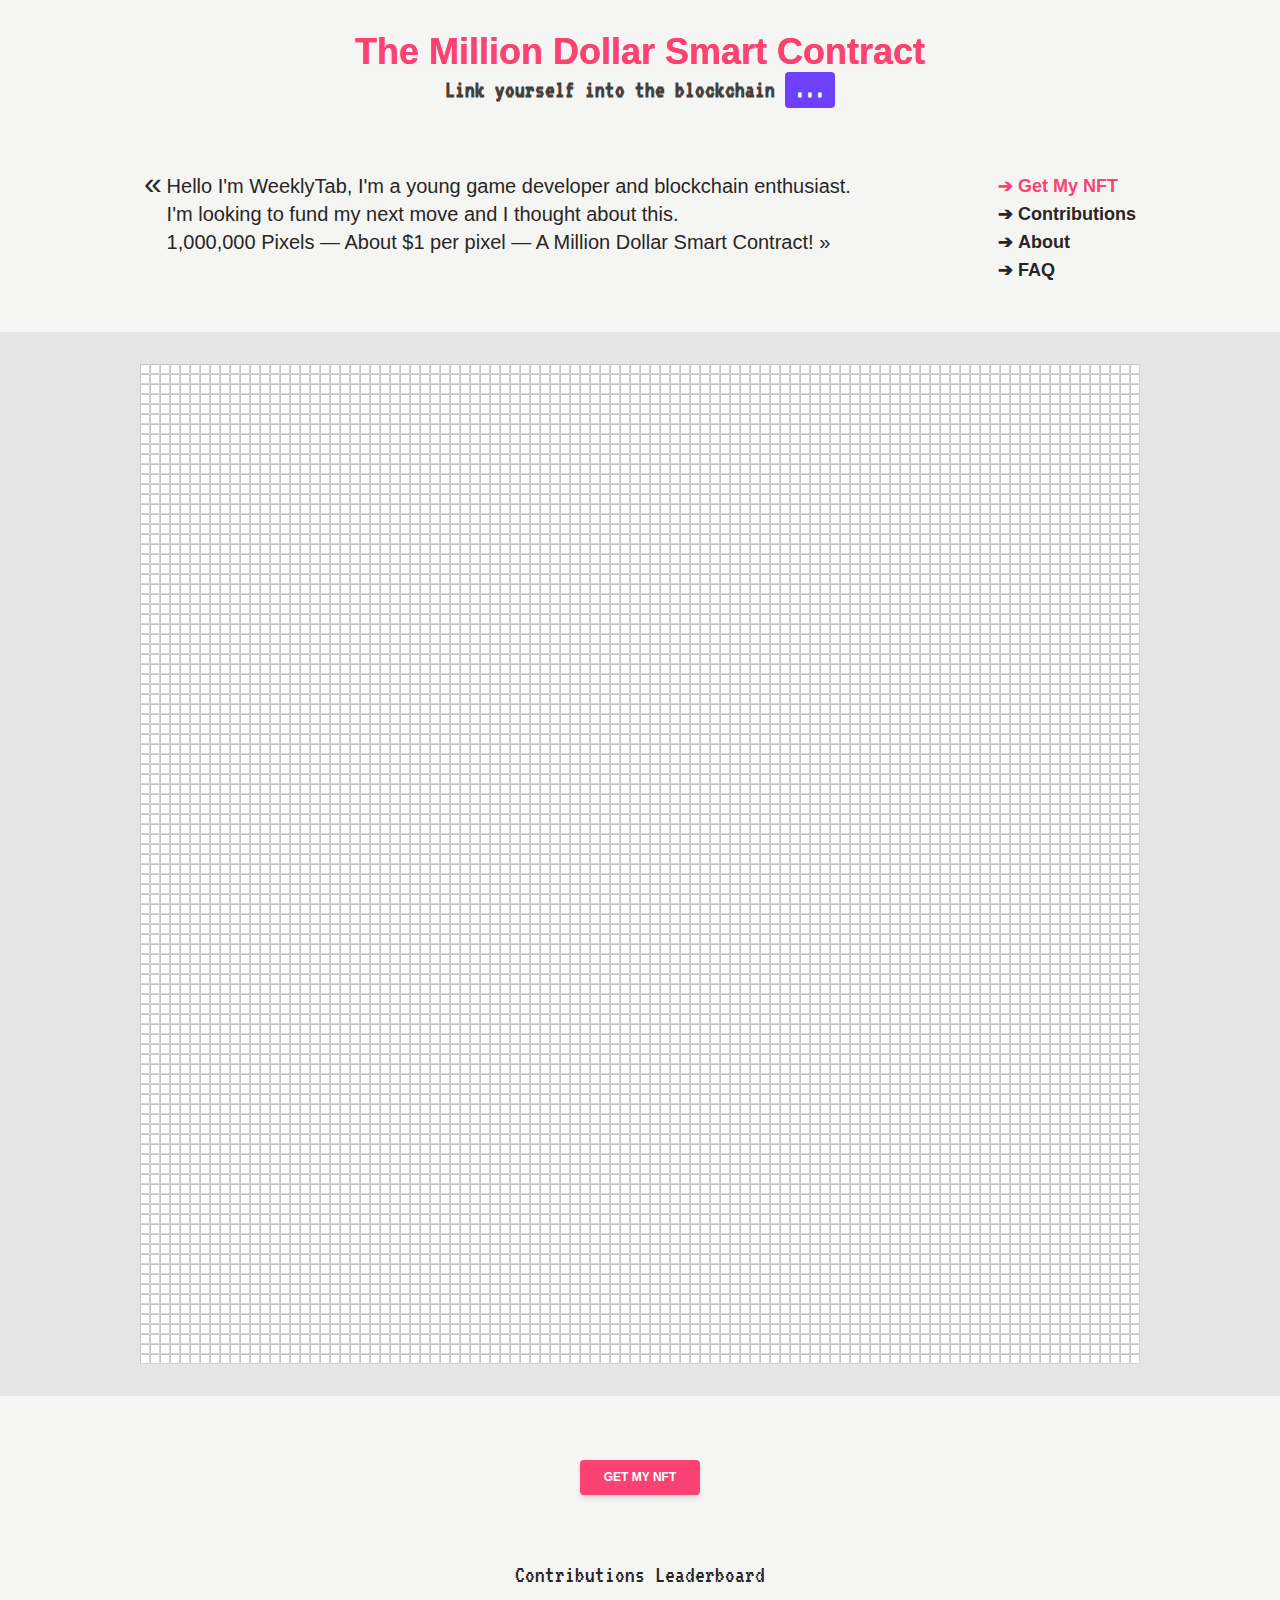
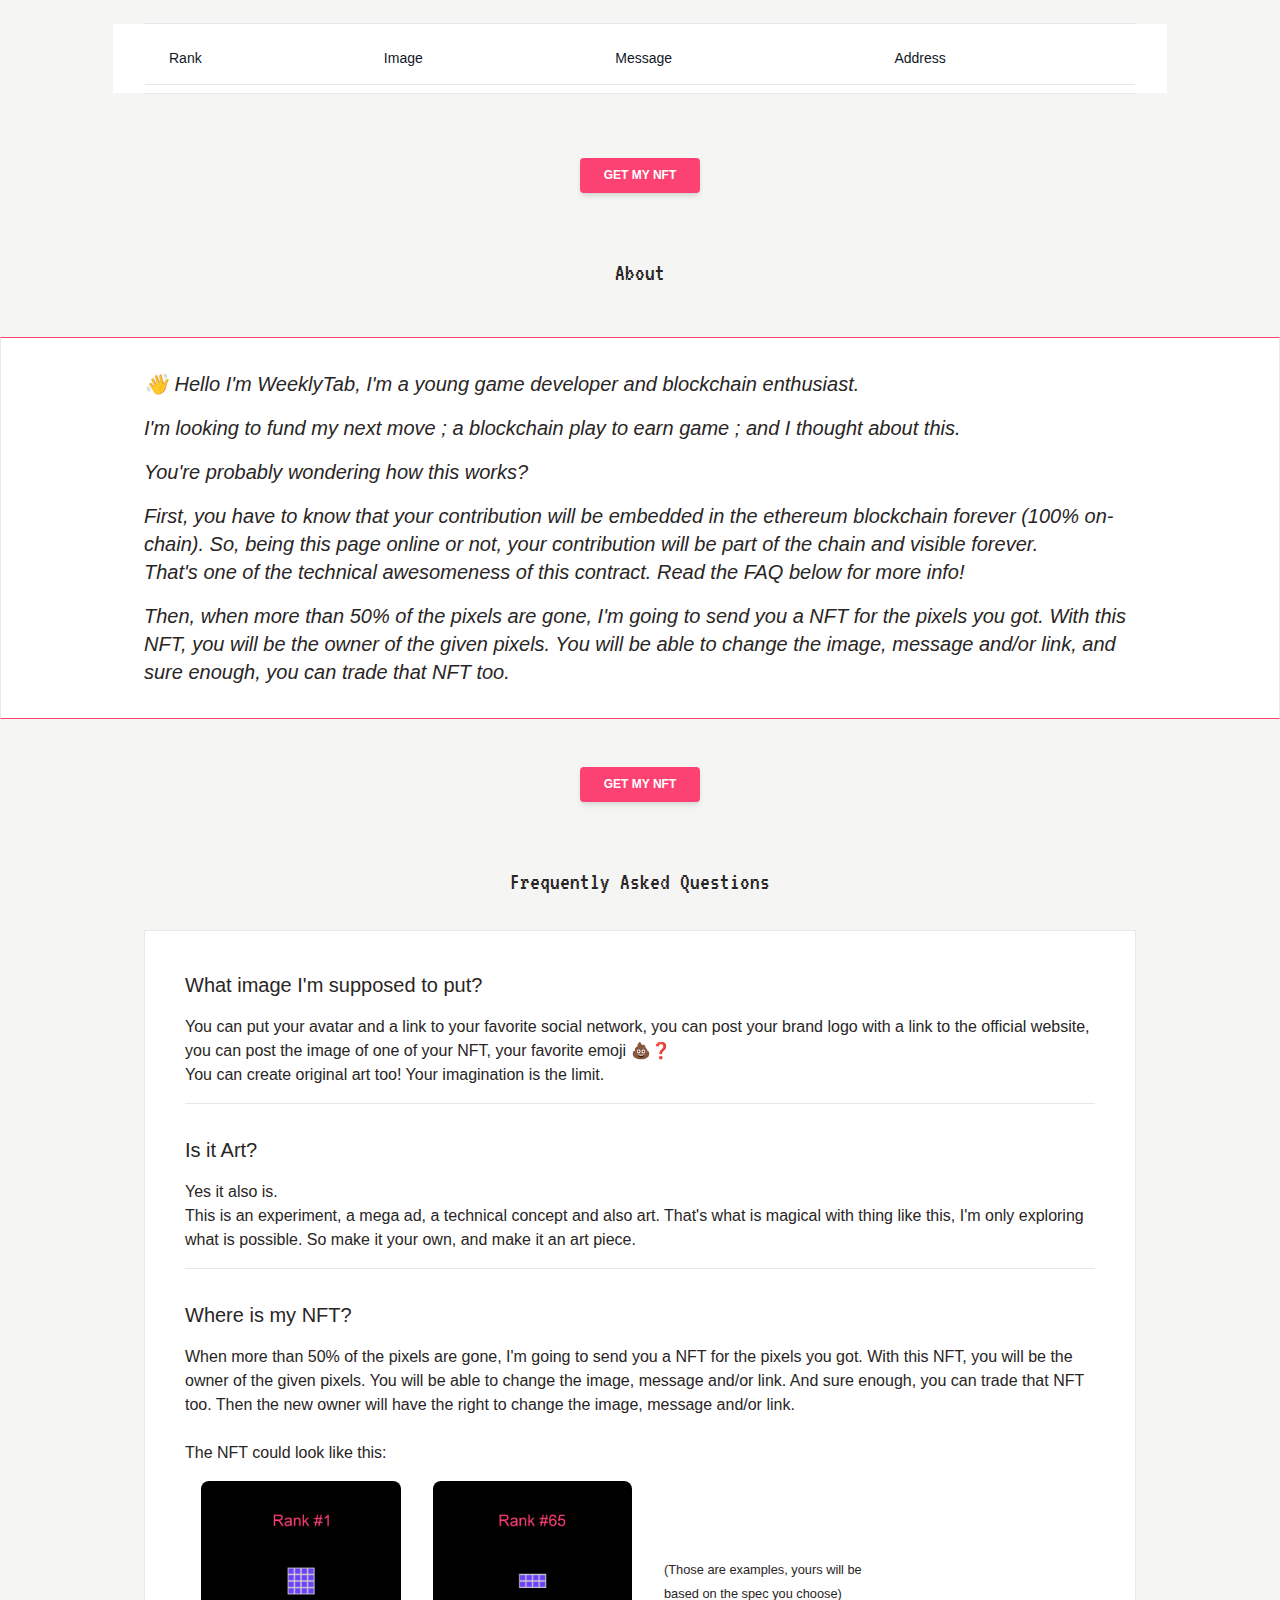
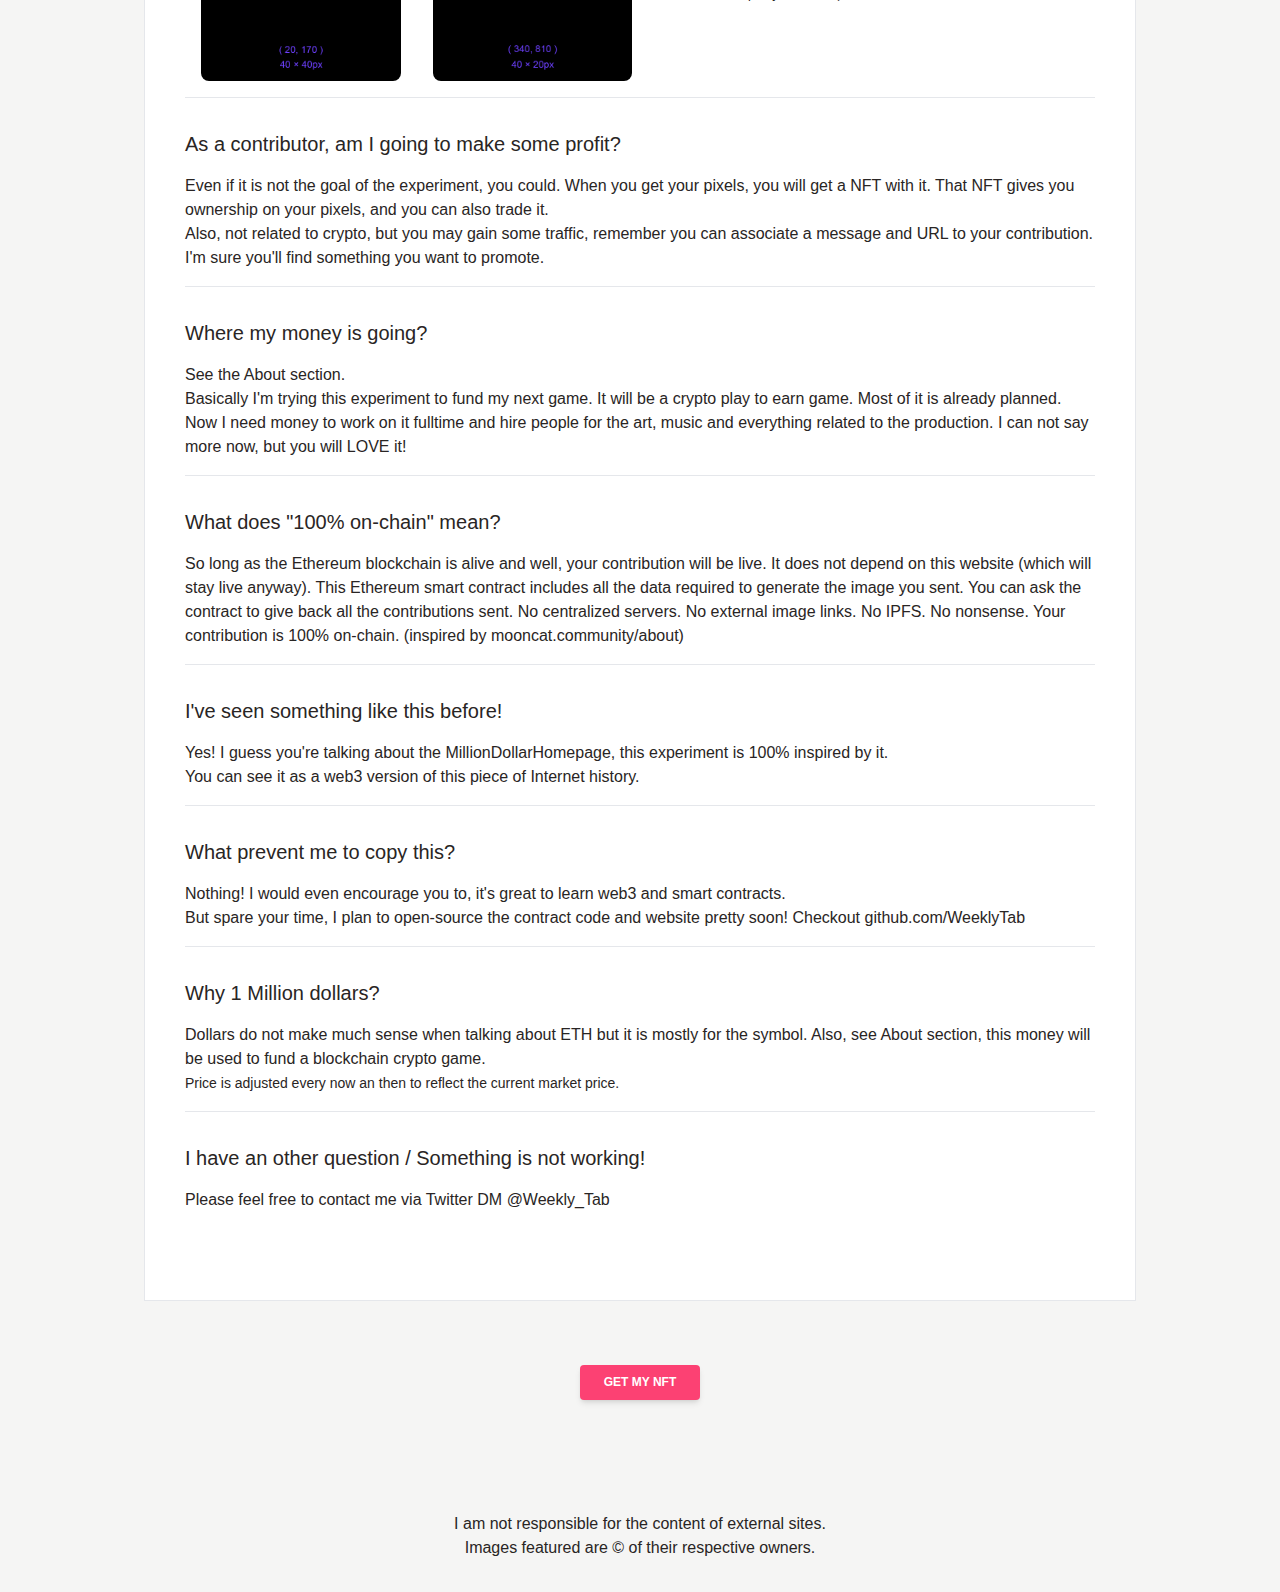
==== commit c9648454: "version-8" ====
--- a/index.html
+++ b/index.html
@@ -1 +1 @@
-<!doctype html><html><head><meta charset="utf-8"><title>The Million Dollar Smart Contract</title><meta name="description" content="The Million Dollar Smart Contract: Link yourself into the blockchain!"><link rel="icon" type="image/png" sizes="32x32" href="favicon-32x32.png"><link rel="icon" type="image/png" sizes="16x16" href="favicon-16x16.png"><link rel="apple-touch-icon" sizes="180x180" href="apple-touch-icon.png"><link rel="icon" type="image/png" sizes="192x192" href="android-chrome-192x192.png"><meta property="og:title" content="The Million Dollar Smart Contract"><meta property="og:url" content="https://milliondollarsmartcontract.com"><meta property="og:description" content="The Million Dollar Smart Contract: Link yourself into the blockchain!"><meta property="og:type" content="article"><meta property="og:image" content="https://milliondollarsmartcontract.com/open-graph.png"><meta name="twitter:card" content="summary_large_image"><meta name="twitter:site" content="@weekly_tab"><meta name="twitter:description" content="The Million Dollar Smart Contract: Link yourself into the blockchain!"><meta name="twitter:title" content="The Million Dollar Smart Contract"><meta name="twitter:image" content="https://milliondollarsmartcontract.com/open-graph.png"><script defer="defer" data-domain="milliondollarsmartcontract.com" src="https://plausible.io/js/plausible.js"></script><script defer="defer" src="index.d54cd8e4a092a41c7c03.js"></script><link href="index.9156f2250e69fca30551.css" rel="stylesheet"></head><body class="bg-stone-100 text-stone-800"><header class="container mx-auto py-4 max-w-screen-lg px-4"><div class="columns-1 text-center pt-4 pb-16"><h1 class="text-4xl font-extrabold text-primary bg-clip-text bg-gradient-to-r from-primary to-gradient">The Million Dollar Smart Contract</h1><h2 class="font-pixel font-display text-2xl text-stone-700 font-bold leading-tight">Link yourself into the blockchain <span id="id_pixels" class="inline-block py-1.5 px-2.5 leading-none text-center whitespace-nowrap align-baseline font-bold bg-secondary text-white rounded">...</span></h2></div><div class="flex pb-4"><div class="flex-auto flex"><div class="start-quote">«</div><div class="text-xl text-left"><p>Hello I'm <a href="https://twitter.com/Weekly_Tab">WeeklyTab</a>, I'm a young game developer and blockchain enthusiast.</p><p>I'm looking to fund my next move and I thought about this.</p><p>1,000,000 Pixels — About $1 per pixel — A Million Dollar Smart Contract! »</p></div></div><nav class="flex-initial"><ul><li><a href="upload.html" class="main-link font-display"><span class="text-primary"><span class="arrow-right">➔</span>&nbsp;Get My NFT</span></a></li><li><a href="#list" class="main-link font-display"><span class=""><span class="arrow-right">➔</span>&nbsp;Contributions</span></a></li><li><a href="#about" class="main-link font-display"><span class=""><span class="arrow-right">➔</span>&nbsp;About</span></a></li><li><a href="#faq" class="main-link font-display"><span class=""><span class="arrow-right">➔</span>&nbsp;FAQ</span></a></li></ul></nav></div></header><main class="py-4"><div class="py-8 bg-neutral-200"><div id="canvas_container" class="mx-auto"><img id="canvas_background" src="grid-1000-1000.png" width="1000" height="1000"><canvas id="id_canvas" width="1000" height="1000"></canvas><div id="examples" style="display:none"><p style="position:absolute;top:80px;left:140px;transform:rotate(-10deg);line-height:1rem;font-weight:700;z-index:10;background:#fff;padding:10px;border:solid 2px red">Those are examples of what it will render<br>with your contribution!</p><a href="https://emojipedia.org/grinning-face/" style="position:absolute;top:300px;left:500px;width:30px;height:30px"><img width="30" height="30" src="30-30-emoji.png"> </a><a href="https://twitter.com/Weekly_Tab" style="position:absolute;top:350px;left:450px;width:40px;height:40px"><img width="40" height="40" src="40-40-weeklytab.png"> </a><a href="https://example.org" style="position:absolute;top:200px;left:600px;width:120px;height:80px"><img width="120" height="80" src="120-80-exampleorg.png"> </a><a href="https://en.wikipedia.org/wiki/Lorem_ipsum" style="position:absolute;top:200px;left:150px;width:150px;height:20px"><img width="150" height="20" src="150-20-your-message-here.png"></a></div><div id="id_links"></div></div></div></main><section class="container mx-auto py-4 max-w-screen-lg px-4"><div class="text-center py-8"><a href="upload.html" class="button-default">Get My NFT</a></div><div id="list"></div><h1 class="main-title font-pixel">Contributions Leaderboard</h1><div class="flex flex-col border"><div class="overflow-x-auto sm:-mx-6 lg:-mx-8 bg-white"><div class="py-2 inline-block min-w-full sm:px-6 lg:px-8"><div class="overflow-hidden"><table class="min-w-full"><thead class="border-b"><tr><th scope="col" class="text-sm font-medium text-gray-900 px-6 py-4 text-left">Rank</th><th scope="col" class="text-sm font-medium text-gray-900 px-6 py-4 text-left">Image</th><th scope="col" class="text-sm font-medium text-gray-900 px-6 py-4 text-left">Message</th><th scope="col" class="text-sm font-medium text-gray-900 px-6 py-4 text-left">Address</th></tr></thead><tbody id="id_table"></tbody></table></div></div></div></div></section><section class="container mx-auto py-4 max-w-screen-lg px-4"><div class="text-center py-8"><a href="upload.html" class="button-default">Get My NFT</a></div><div id="about"></div><h1 class="main-title font-pixel">About</h1></section><div class="border-t-primary border-b-primary border-2 bg-white" style="border-width:1px"><div class="text-xl italic container mx-auto pt-8 pb-4 max-w-screen-lg px-4"><p class="p-explain">👋 Hello I'm <a href="https://twitter.com/Weekly_Tab">WeeklyTab</a>, I'm a young game developer and blockchain enthusiast.</p><p class="p-explain">I'm looking to fund my next move ; a blockchain play to earn game ; and I thought about this.</p><p class="p-explain">You're probably wondering how this works?</p><p class="p-explain">First, you have to know that your contribution will be embedded in the ethereum blockchain forever (100% on-chain). So, being this page online or not, your contribution will be part of the chain and visible forever.<br>That's one of the technical awesomeness of this contract. Read the FAQ below for more info!</p><p class="p-explain">Then, when more than 50% of the pixels are gone, I'm going to send you a NFT for the pixels you got. With this NFT, you will be the owner of the given pixels. You will be able to change the image, message and/or link, and sure enough, you can trade that NFT too.</p></div></div><section class="container mx-auto py-4 max-w-screen-lg px-4"><div class="text-center py-8"><a href="upload.html" class="button-default">Get My NFT</a></div><div id="faq"></div><h1 class="main-title font-pixel">Frequently Asked Questions</h1><div class="mx-auto border"><div class="bg-white p-10"><div class="faq-container" id="accordion"><div class="faq-item"><h2 class="faq-title">What image I'm supposed to put?</h2><div class="faq-content">You can put your avatar and a link to your favorite social network, you can post your brand logo with a link to the official website, you can post the image of one of your NFT, your favorite emoji 💩❓<br>You can create original art too! Your imagination is the limit.</div></div><div class="faq-item"><h2 class="faq-title">Is it Art?</h2><div class="faq-content">Yes it also is.<br>This is an experiment, a mega ad, a technical concept and also art. That's what is magical with thing like this, I'm only exploring what is possible. So make it your own, and make it an art piece.</div></div><div class="faq-item"><h2 class="faq-title">Where is my NFT?</h2><div class="faq-content">When more than 50% of the pixels are gone, I'm going to send you a NFT for the pixels you got. With this NFT, you will be the owner of the given pixels. You will be able to change the image, message and/or link. And sure enough, you can trade that NFT too. Then the new owner will have the right to change the image, message and/or link.</div></div><div class="faq-item"><h2 class="faq-title">As a contributor, am I going to make some profit?</h2><div class="faq-content">Even if it is not the goal of the experiment, you could. When you get your pixels, you will get a NFT with it. That NFT gives you ownership on your pixels, and you can also trade it.<br>Also, not related to crypto, but you may gain some traffic, remember you can associate a message and URL to your contribution. I'm sure you'll find something you want to promote.</div></div><div class="faq-item"><h2 class="faq-title">Where my money is going?</h2><div class="faq-content">See the About section.<br>Basically I'm trying this experiment to fund my next game. It will be a crypto play to earn game. Most of it is already planned. Now I need money to work on it fulltime and hire people for the art, music and everything related to the production. I can not say more now, but you will LOVE it!</div></div><div class="faq-item"><h2 class="faq-title">What does "100% on-chain" mean?</h2><div class="faq-content">So long as the Ethereum blockchain is alive and well, your contribution will be live. It does not depend on this website (which will stay live anyway). This Ethereum smart contract includes all the data required to generate the image you sent. You can ask the contract to give back all the contributions sent. No centralized servers. No external image links. No IPFS. No nonsense. Your contribution is 100% on-chain. (inspired by mooncat.community/about)</div></div><div class="faq-item"><h2 class="faq-title">I've seen somthing like this before!</h2><div class="faq-content">Yes! I guess you're talking about the <a href="http://milliondollarhomepage.com/">MillionDollarHomepage</a>, this experiment is 100% inspired by it.<br>You can see it as a web3 version of this piece of Internet history.</div></div><div class="faq-item"><h2 class="faq-title">What prevent me to copy this?</h2><div class="faq-content">Nothing! I would even encourage you to, it's great to learn web3 and smart contracts.<br>But spare your time, I plan to open-source the contract code and website pretty soon! Checkout github.com/WeeklyTab</div></div><div class="faq-item"><h2 class="faq-title">Why 1 Million dollars?</h2><div class="faq-content">Dollars do not make much sense when talking about ETH but it is mostly for the symbol. Also, see About section, this money will be used to fund a blockchain crypto game.<br><small class="text-sm">Price is adjusted every now an then to reflect the current market price.</small></div></div><div class="faq-item" style="border:none"><h2 class="faq-title">I have an other question / Something is not working!</h2><div class="faq-content">Please feel free to contact me via Twitter DM @Weekly_Tab</div></div></div></div></div><div class="text-center py-16"><div class="flex space-x-2 justify-center"><a href="upload.html" class="button-default">Get My NFT</a></div></div></section><footer class="container mx-auto py-8 max-w-screen-lg text-center">I am not responsible for the content of external sites.<br>Images featured are &copy; of their respective owners.</footer></body></html>+<!doctype html><html><head><meta charset="utf-8"><title>The Million Dollar Smart Contract</title><meta name="description" content="The Million Dollar Smart Contract: Link yourself into the blockchain!"><link rel="icon" type="image/png" sizes="32x32" href="favicon-32x32.png"><link rel="icon" type="image/png" sizes="16x16" href="favicon-16x16.png"><link rel="apple-touch-icon" sizes="180x180" href="apple-touch-icon.png"><link rel="icon" type="image/png" sizes="192x192" href="android-chrome-192x192.png"><meta property="og:title" content="The Million Dollar Smart Contract"><meta property="og:url" content="https://milliondollarsmartcontract.com"><meta property="og:description" content="The Million Dollar Smart Contract: Link yourself into the blockchain!"><meta property="og:type" content="article"><meta property="og:image" content="https://milliondollarsmartcontract.com/open-graph.png"><meta name="twitter:card" content="summary_large_image"><meta name="twitter:site" content="@weekly_tab"><meta name="twitter:description" content="The Million Dollar Smart Contract: Link yourself into the blockchain!"><meta name="twitter:title" content="The Million Dollar Smart Contract"><meta name="twitter:image" content="https://milliondollarsmartcontract.com/open-graph.png"><script defer="defer" data-domain="milliondollarsmartcontract.com" src="https://plausible.io/js/plausible.js"></script><script defer="defer" src="index.d54cd8e4a092a41c7c03.js"></script><link href="index.4dae5a134f23d137d68e.css" rel="stylesheet"></head><body class="bg-stone-100 text-stone-800"><header class="container mx-auto py-4 max-w-screen-lg px-4"><div class="columns-1 text-center pt-4 pb-16"><h1 class="text-4xl font-extrabold text-primary bg-clip-text bg-gradient-to-r from-primary to-gradient">The Million Dollar Smart Contract</h1><h2 class="font-pixel font-display text-2xl text-stone-700 font-bold leading-tight">Link yourself into the blockchain <span id="id_pixels" class="inline-block py-1.5 px-2.5 leading-none text-center whitespace-nowrap align-baseline font-bold bg-secondary text-white rounded">...</span></h2></div><div class="flex pb-4"><div class="flex-auto flex"><div class="start-quote">«</div><div class="text-xl text-left"><p>Hello I'm <a href="https://twitter.com/Weekly_Tab">WeeklyTab</a>, I'm a young game developer and blockchain enthusiast.</p><p>I'm looking to fund my next move and I thought about this.</p><p>1,000,000 Pixels — About $1 per pixel — A Million Dollar Smart Contract! »</p></div></div><nav class="flex-initial"><ul><li><a href="upload.html" class="main-link font-display"><span class="text-primary"><span class="arrow-right">➔</span>&nbsp;Get My NFT</span></a></li><li><a href="#list" class="main-link font-display"><span class=""><span class="arrow-right">➔</span>&nbsp;Contributions</span></a></li><li><a href="#about" class="main-link font-display"><span class=""><span class="arrow-right">➔</span>&nbsp;About</span></a></li><li><a href="#faq" class="main-link font-display"><span class=""><span class="arrow-right">➔</span>&nbsp;FAQ</span></a></li></ul></nav></div></header><main class="py-4"><div class="py-8 bg-neutral-200"><div id="canvas_container" class="mx-auto"><img id="canvas_background" src="grid-1000-1000.png" width="1000" height="1000"><canvas id="id_canvas" width="1000" height="1000"></canvas><div id="examples" style="display:none"><p style="position:absolute;top:10px;left:-10px;transform:rotate(-10deg);line-height:1rem;font-weight:700;z-index:10;background:#fff;padding:10px;border:solid 2px red">Those are examples of what it will render<br>with your contribution!</p><a href="https://emojipedia.org/grinning-face/" style="position:absolute;top:300px;left:500px;width:30px;height:30px"><img width="30" height="30" src="30-30-emoji.png"> </a><a href="https://twitter.com/Weekly_Tab" style="position:absolute;top:350px;left:450px;width:40px;height:40px"><img width="40" height="40" src="40-40-weeklytab.png"> </a><a href="https://example.org" style="position:absolute;top:200px;left:600px;width:120px;height:80px"><img width="120" height="80" src="120-80-exampleorg.png"> </a><a href="https://en.wikipedia.org/wiki/Lorem_ipsum" style="position:absolute;top:200px;left:150px;width:150px;height:20px"><img width="150" height="20" src="150-20-your-message-here.png"></a></div><div id="id_links"></div></div></div></main><section class="container mx-auto py-4 max-w-screen-lg px-4"><div class="text-center py-8"><a href="upload.html" class="button-default">Get My NFT</a></div><div id="list"></div><h1 class="main-title font-pixel">Contributions Leaderboard</h1><div class="flex flex-col border"><div class="overflow-x-auto sm:-mx-6 lg:-mx-8 bg-white"><div class="py-2 inline-block min-w-full sm:px-6 lg:px-8"><div class="overflow-hidden"><table class="min-w-full"><thead class="border-b"><tr><th scope="col" class="text-sm font-medium text-gray-900 px-6 py-4 text-left">Rank</th><th scope="col" class="text-sm font-medium text-gray-900 px-6 py-4 text-left">Image</th><th scope="col" class="text-sm font-medium text-gray-900 px-6 py-4 text-left">Message</th><th scope="col" class="text-sm font-medium text-gray-900 px-6 py-4 text-left">Address</th></tr></thead><tbody id="id_table"></tbody></table></div></div></div></div></section><section class="container mx-auto py-4 max-w-screen-lg px-4"><div class="text-center py-8"><a href="upload.html" class="button-default">Get My NFT</a></div><div id="about"></div><h1 class="main-title font-pixel">About</h1></section><div class="border-t-primary border-b-primary border-2 bg-white" style="border-width:1px"><div class="text-xl italic container mx-auto pt-8 pb-4 max-w-screen-lg px-4"><p class="p-explain">👋 Hello I'm <a href="https://twitter.com/Weekly_Tab">WeeklyTab</a>, I'm a young game developer and blockchain enthusiast.</p><p class="p-explain">I'm looking to fund my next move ; a blockchain play to earn game ; and I thought about this.</p><p class="p-explain">You're probably wondering how this works?</p><p class="p-explain">First, you have to know that your contribution will be embedded in the ethereum blockchain forever (100% on-chain). So, being this page online or not, your contribution will be part of the chain and visible forever.<br>That's one of the technical awesomeness of this contract. Read the FAQ below for more info!</p><p class="p-explain">Then, when more than 50% of the pixels are gone, I'm going to send you a NFT for the pixels you got. With this NFT, you will be the owner of the given pixels. You will be able to change the image, message and/or link, and sure enough, you can trade that NFT too.</p></div></div><section class="container mx-auto py-4 max-w-screen-lg px-4"><div class="text-center py-8"><a href="upload.html" class="button-default">Get My NFT</a></div><div id="faq"></div><h1 class="main-title font-pixel">Frequently Asked Questions</h1><div class="mx-auto border"><div class="bg-white p-10"><div class="faq-container" id="accordion"><div class="faq-item"><h2 class="faq-title">What image I'm supposed to put?</h2><div class="faq-content">You can put your avatar and a link to your favorite social network, you can post your brand logo with a link to the official website, you can post the image of one of your NFT, your favorite emoji 💩❓<br>You can create original art too! Your imagination is the limit.</div></div><div class="faq-item"><h2 class="faq-title">Is it Art?</h2><div class="faq-content">Yes it also is.<br>This is an experiment, a mega ad, a technical concept and also art. That's what is magical with thing like this, I'm only exploring what is possible. So make it your own, and make it an art piece.</div></div><div class="faq-item"><h2 class="faq-title">Where is my NFT?</h2><div class="faq-content">When more than 50% of the pixels are gone, I'm going to send you a NFT for the pixels you got. With this NFT, you will be the owner of the given pixels. You will be able to change the image, message and/or link. And sure enough, you can trade that NFT too. Then the new owner will have the right to change the image, message and/or link.<br>&nbsp;<br>The NFT could look like this:<div class="grid grid-cols-4 gap-4 flex items-center"><div class="ml-4 mt-4"><img width="200" height="200" src="nft-40x40.png" class="max-w-full h-auto rounded-lg" alt=""></div><div class="ml-4 mt-4"><img width="200" height="200" src="nft-40x20.png" class="max-w-full h-auto rounded-lg" alt=""></div><div class="ml-4 mt-4"><small>(Those are examples, yours will be based on the spec you choose)</small></div></div></div></div><div class="faq-item"><h2 class="faq-title">As a contributor, am I going to make some profit?</h2><div class="faq-content">Even if it is not the goal of the experiment, you could. When you get your pixels, you will get a NFT with it. That NFT gives you ownership on your pixels, and you can also trade it.<br>Also, not related to crypto, but you may gain some traffic, remember you can associate a message and URL to your contribution. I'm sure you'll find something you want to promote.</div></div><div class="faq-item"><h2 class="faq-title">Where my money is going?</h2><div class="faq-content">See the About section.<br>Basically I'm trying this experiment to fund my next game. It will be a crypto play to earn game. Most of it is already planned. Now I need money to work on it fulltime and hire people for the art, music and everything related to the production. I can not say more now, but you will LOVE it!</div></div><div class="faq-item"><h2 class="faq-title">What does "100% on-chain" mean?</h2><div class="faq-content">So long as the Ethereum blockchain is alive and well, your contribution will be live. It does not depend on this website (which will stay live anyway). This Ethereum smart contract includes all the data required to generate the image you sent. You can ask the contract to give back all the contributions sent. No centralized servers. No external image links. No IPFS. No nonsense. Your contribution is 100% on-chain. (inspired by mooncat.community/about)</div></div><div class="faq-item"><h2 class="faq-title">I've seen something like this before!</h2><div class="faq-content">Yes! I guess you're talking about the <a href="http://milliondollarhomepage.com/">MillionDollarHomepage</a>, this experiment is 100% inspired by it.<br>You can see it as a web3 version of this piece of Internet history.</div></div><div class="faq-item"><h2 class="faq-title">What prevent me to copy this?</h2><div class="faq-content">Nothing! I would even encourage you to, it's great to learn web3 and smart contracts.<br>But spare your time, I plan to open-source the contract code and website pretty soon! Checkout github.com/WeeklyTab</div></div><div class="faq-item"><h2 class="faq-title">Why 1 Million dollars?</h2><div class="faq-content">Dollars do not make much sense when talking about ETH but it is mostly for the symbol. Also, see About section, this money will be used to fund a blockchain crypto game.<br><small class="text-sm">Price is adjusted every now an then to reflect the current market price.</small></div></div><div class="faq-item" style="border:none"><h2 class="faq-title">I have an other question / Something is not working!</h2><div class="faq-content">Please feel free to contact me via Twitter DM <a href="https://twitter.com/Weekly_Tab">@Weekly_Tab</a></div></div></div></div></div><div class="text-center py-16"><div class="flex space-x-2 justify-center"><a href="upload.html" class="button-default">Get My NFT</a></div></div></section><footer class="container mx-auto py-8 max-w-screen-lg text-center">I am not responsible for the content of external sites.<br>Images featured are &copy; of their respective owners.</footer></body></html>--- a/index.4dae5a134f23d137d68e.css
+++ b/index.4dae5a134f23d137d68e.css
@@ -0,0 +1,4524 @@
+@import url(https://fonts.googleapis.com/css2?family=VT323&display=swap);
+/*
+! tailwindcss v3.0.15 | MIT License | https://tailwindcss.com
+*/
+/*
+1. Prevent padding and border from affecting element width. (https://github.com/mozdevs/cssremedy/issues/4)
+2. Allow adding a border to an element by just adding a border-width. (https://github.com/tailwindcss/tailwindcss/pull/116)
+*/
+*,
+::before,
+::after {
+  box-sizing: border-box; /* 1 */
+  border-width: 0; /* 2 */
+  border-style: solid; /* 2 */
+  border-color: #e5e7eb; /* 2 */
+}
+::before,
+::after {
+  --tw-content: '';
+}
+/*
+1. Use a consistent sensible line-height in all browsers.
+2. Prevent adjustments of font size after orientation changes in iOS.
+3. Use a more readable tab size.
+4. Use the user's configured `sans` font-family by default.
+*/
+html {
+  line-height: 1.5; /* 1 */
+  -webkit-text-size-adjust: 100%; /* 2 */
+  -moz-tab-size: 4; /* 3 */
+  -o-tab-size: 4;
+     tab-size: 4; /* 3 */
+  font-family: Inter, sans-serif; /* 4 */
+}
+/*
+1. Remove the margin in all browsers.
+2. Inherit line-height from `html` so users can set them as a class directly on the `html` element.
+*/
+body {
+  margin: 0; /* 1 */
+  line-height: inherit; /* 2 */
+}
+/*
+1. Add the correct height in Firefox.
+2. Correct the inheritance of border color in Firefox. (https://bugzilla.mozilla.org/show_bug.cgi?id=190655)
+3. Ensure horizontal rules are visible by default.
+*/
+hr {
+  height: 0; /* 1 */
+  color: inherit; /* 2 */
+  border-top-width: 1px; /* 3 */
+}
+/*
+Add the correct text decoration in Chrome, Edge, and Safari.
+*/
+abbr:where([title]) {
+  -webkit-text-decoration: underline dotted;
+          text-decoration: underline dotted;
+}
+/*
+Remove the default font size and weight for headings.
+*/
+h1,
+h2,
+h3,
+h4,
+h5,
+h6 {
+  font-size: inherit;
+  font-weight: inherit;
+}
+/*
+Reset links to optimize for opt-in styling instead of opt-out.
+*/
+a {
+  color: inherit;
+  text-decoration: inherit;
+}
+/*
+Add the correct font weight in Edge and Safari.
+*/
+b,
+strong {
+  font-weight: bolder;
+}
+/*
+1. Use the user's configured `mono` font family by default.
+2. Correct the odd `em` font sizing in all browsers.
+*/
+code,
+kbd,
+samp,
+pre {
+  font-family: ui-monospace, monospace; /* 1 */
+  font-size: 1em; /* 2 */
+}
+/*
+Add the correct font size in all browsers.
+*/
+small {
+  font-size: 80%;
+}
+/*
+Prevent `sub` and `sup` elements from affecting the line height in all browsers.
+*/
+sub,
+sup {
+  font-size: 75%;
+  line-height: 0;
+  position: relative;
+  vertical-align: baseline;
+}
+sub {
+  bottom: -0.25em;
+}
+sup {
+  top: -0.5em;
+}
+/*
+1. Remove text indentation from table contents in Chrome and Safari. (https://bugs.chromium.org/p/chromium/issues/detail?id=999088, https://bugs.webkit.org/show_bug.cgi?id=201297)
+2. Correct table border color inheritance in all Chrome and Safari. (https://bugs.chromium.org/p/chromium/issues/detail?id=935729, https://bugs.webkit.org/show_bug.cgi?id=195016)
+3. Remove gaps between table borders by default.
+*/
+table {
+  text-indent: 0; /* 1 */
+  border-color: inherit; /* 2 */
+  border-collapse: collapse; /* 3 */
+}
+/*
+1. Change the font styles in all browsers.
+2. Remove the margin in Firefox and Safari.
+3. Remove default padding in all browsers.
+*/
+button,
+input,
+optgroup,
+select,
+textarea {
+  font-family: inherit; /* 1 */
+  font-size: 100%; /* 1 */
+  line-height: inherit; /* 1 */
+  color: inherit; /* 1 */
+  margin: 0; /* 2 */
+  padding: 0; /* 3 */
+}
+/*
+Remove the inheritance of text transform in Edge and Firefox.
+*/
+button,
+select {
+  text-transform: none;
+}
+/*
+1. Correct the inability to style clickable types in iOS and Safari.
+2. Remove default button styles.
+*/
+button,
+[type='button'],
+[type='reset'],
+[type='submit'] {
+  -webkit-appearance: button; /* 1 */
+  background-color: transparent; /* 2 */
+  background-image: none; /* 2 */
+}
+/*
+Use the modern Firefox focus style for all focusable elements.
+*/
+:-moz-focusring {
+  outline: auto;
+}
+/*
+Remove the additional `:invalid` styles in Firefox. (https://github.com/mozilla/gecko-dev/blob/2f9eacd9d3d995c937b4251a5557d95d494c9be1/layout/style/res/forms.css#L728-L737)
+*/
+:-moz-ui-invalid {
+  box-shadow: none;
+}
+/*
+Add the correct vertical alignment in Chrome and Firefox.
+*/
+progress {
+  vertical-align: baseline;
+}
+/*
+Correct the cursor style of increment and decrement buttons in Safari.
+*/
+::-webkit-inner-spin-button,
+::-webkit-outer-spin-button {
+  height: auto;
+}
+/*
+1. Correct the odd appearance in Chrome and Safari.
+2. Correct the outline style in Safari.
+*/
+[type='search'] {
+  -webkit-appearance: textfield; /* 1 */
+  outline-offset: -2px; /* 2 */
+}
+/*
+Remove the inner padding in Chrome and Safari on macOS.
+*/
+::-webkit-search-decoration {
+  -webkit-appearance: none;
+}
+/*
+1. Correct the inability to style clickable types in iOS and Safari.
+2. Change font properties to `inherit` in Safari.
+*/
+::-webkit-file-upload-button {
+  -webkit-appearance: button; /* 1 */
+  font: inherit; /* 2 */
+}
+/*
+Add the correct display in Chrome and Safari.
+*/
+summary {
+  display: list-item;
+}
+/*
+Removes the default spacing and border for appropriate elements.
+*/
+blockquote,
+dl,
+dd,
+h1,
+h2,
+h3,
+h4,
+h5,
+h6,
+hr,
+figure,
+p,
+pre {
+  margin: 0;
+}
+fieldset {
+  margin: 0;
+  padding: 0;
+}
+legend {
+  padding: 0;
+}
+ol,
+ul,
+menu {
+  list-style: none;
+  margin: 0;
+  padding: 0;
+}
+/*
+Prevent resizing textareas horizontally by default.
+*/
+textarea {
+  resize: vertical;
+}
+/*
+1. Reset the default placeholder opacity in Firefox. (https://github.com/tailwindlabs/tailwindcss/issues/3300)
+2. Set the default placeholder color to the user's configured gray 400 color.
+*/
+input::-moz-placeholder, textarea::-moz-placeholder {
+  opacity: 1; /* 1 */
+  color: #9ca3af; /* 2 */
+}
+input:-ms-input-placeholder, textarea:-ms-input-placeholder {
+  opacity: 1; /* 1 */
+  color: #9ca3af; /* 2 */
+}
+input::placeholder,
+textarea::placeholder {
+  opacity: 1; /* 1 */
+  color: #9ca3af; /* 2 */
+}
+/*
+Set the default cursor for buttons.
+*/
+button,
+[role="button"] {
+  cursor: pointer;
+}
+/*
+Make sure disabled buttons don't get the pointer cursor.
+*/
+:disabled {
+  cursor: default;
+}
+/*
+1. Make replaced elements `display: block` by default. (https://github.com/mozdevs/cssremedy/issues/14)
+2. Add `vertical-align: middle` to align replaced elements more sensibly by default. (https://github.com/jensimmons/cssremedy/issues/14#issuecomment-634934210)
+   This can trigger a poorly considered lint error in some tools but is included by design.
+*/
+img,
+svg,
+video,
+canvas,
+audio,
+iframe,
+embed,
+object {
+  display: block; /* 1 */
+  vertical-align: middle; /* 2 */
+}
+/*
+Constrain images and videos to the parent width and preserve their intrinsic aspect ratio. (https://github.com/mozdevs/cssremedy/issues/14)
+*/
+img,
+video {
+  max-width: 100%;
+  height: auto;
+}
+/*
+Ensure the default browser behavior of the `hidden` attribute.
+*/
+[hidden] {
+  display: none;
+}
+*, ::before, ::after{
+  --tw-translate-x: 0;
+  --tw-translate-y: 0;
+  --tw-rotate: 0;
+  --tw-skew-x: 0;
+  --tw-skew-y: 0;
+  --tw-scale-x: 1;
+  --tw-scale-y: 1;
+  --tw-pan-x:  ;
+  --tw-pan-y:  ;
+  --tw-pinch-zoom:  ;
+  --tw-scroll-snap-strictness: proximity;
+  --tw-ordinal:  ;
+  --tw-slashed-zero:  ;
+  --tw-numeric-figure:  ;
+  --tw-numeric-spacing:  ;
+  --tw-numeric-fraction:  ;
+  --tw-ring-inset:  ;
+  --tw-ring-offset-width: 0px;
+  --tw-ring-offset-color: #fff;
+  --tw-ring-color: rgb(59 130 246 / 0.5);
+  --tw-ring-offset-shadow: 0 0 rgba(0,0,0,0);
+  --tw-ring-shadow: 0 0 rgba(0,0,0,0);
+  --tw-shadow: 0 0 rgba(0,0,0,0);
+  --tw-shadow-colored: 0 0 rgba(0,0,0,0);
+  --tw-blur:  ;
+  --tw-brightness:  ;
+  --tw-contrast:  ;
+  --tw-grayscale:  ;
+  --tw-hue-rotate:  ;
+  --tw-invert:  ;
+  --tw-saturate:  ;
+  --tw-sepia:  ;
+  --tw-drop-shadow:  ;
+  --tw-backdrop-blur:  ;
+  --tw-backdrop-brightness:  ;
+  --tw-backdrop-contrast:  ;
+  --tw-backdrop-grayscale:  ;
+  --tw-backdrop-hue-rotate:  ;
+  --tw-backdrop-invert:  ;
+  --tw-backdrop-opacity:  ;
+  --tw-backdrop-saturate:  ;
+  --tw-backdrop-sepia:  ;
+}
+.container{
+  width: 100%;
+}
+@media (min-width: 640px){
+  .container{
+    max-width: 640px;
+  }
+}
+@media (min-width: 768px){
+  .container{
+    max-width: 768px;
+  }
+}
+@media (min-width: 1024px){
+  .container{
+    max-width: 1024px;
+  }
+}
+@media (min-width: 1280px){
+  .container{
+    max-width: 1280px;
+  }
+}
+@media (min-width: 1536px){
+  .container{
+    max-width: 1536px;
+  }
+}
+:root{
+  --bs-blue: #0d6efd;
+  --bs-indigo: #6610f2;
+  --bs-purple: #6f42c1;
+  --bs-pink: #d63384;
+  --bs-red: #dc3545;
+  --bs-orange: #fd7e14;
+  --bs-yellow: #ffc107;
+  --bs-green: #198754;
+  --bs-teal: #20c997;
+  --bs-cyan: #0dcaf0;
+  --bs-white: #fff;
+  --bs-gray: #6c757d;
+  --bs-gray-dark: #343a40;
+  --bs-gray-100: #f8f9fa;
+  --bs-gray-200: #e9ecef;
+  --bs-gray-300: #dee2e6;
+  --bs-gray-400: #ced4da;
+  --bs-gray-500: #adb5bd;
+  --bs-gray-600: #6c757d;
+  --bs-gray-700: #495057;
+  --bs-gray-800: #343a40;
+  --bs-gray-900: #212529;
+  --bs-primary: #0d6efd;
+  --bs-secondary: #6c757d;
+  --bs-success: #198754;
+  --bs-info: #0dcaf0;
+  --bs-warning: #ffc107;
+  --bs-danger: #dc3545;
+  --bs-light: #f8f9fa;
+  --bs-dark: #212529;
+  --bs-primary-rgb: 13, 110, 253;
+  --bs-secondary-rgb: 108, 117, 125;
+  --bs-success-rgb: 25, 135, 84;
+  --bs-info-rgb: 13, 202, 240;
+  --bs-warning-rgb: 255, 193, 7;
+  --bs-danger-rgb: 220, 53, 69;
+  --bs-light-rgb: 248, 249, 250;
+  --bs-dark-rgb: 33, 37, 41;
+  --bs-white-rgb: 255, 255, 255;
+  --bs-black-rgb: 0, 0, 0;
+  --bs-body-color-rgb: 33, 37, 41;
+  --bs-body-bg-rgb: 255, 255, 255;
+  --bs-font-sans-serif: system-ui, -apple-system, Segoe UI, Roboto, Ubuntu, Cantarell, Noto Sans, sans-serif, "Segoe UI", Roboto, "Helvetica Neue", Arial, "Noto Sans", "Liberation Sans", sans-serif, "Apple Color Emoji", "Segoe UI Emoji", "Segoe UI Symbol", "Noto Color Emoji";
+  --bs-font-monospace: SFMono-Regular, Menlo, Monaco, Consolas, "Liberation Mono", "Courier New", monospace;
+  --bs-gradient: linear-gradient(180deg, rgba(255, 255, 255, 0.15), rgba(255, 255, 255, 0));
+  --bs-body-font-family: var(--bs-font-sans-serif);
+  --bs-body-font-size: 1rem;
+  --bs-body-font-weight: 400;
+  --bs-body-line-height: 1.5;
+  --bs-body-color: #212529;
+  --bs-body-bg: #fff;
+}
+.form-select{
+  -moz-padding-start: calc(0.75rem - 3px);
+  background-image: url("data:image/svg+xml,%3csvg xmlns=%27http://www.w3.org/2000/svg%27 viewBox=%270 0 16 16%27%3e%3cpath fill=%27none%27 stroke=%27%23343a40%27 stroke-linecap=%27round%27 stroke-linejoin=%27round%27 stroke-width=%272%27 d=%27M2 5l6 6 6-6%27/%3e%3c/svg%3e");
+  background-position: right 0.75rem center;
+  background-size: 16px 12px;
+}
+.form-select:focus{
+  box-shadow: 0 0 0 1px #2563eb;
+}
+.form-select[multiple]{
+  padding-right: 0.75rem;
+  background-image: none;
+}
+.form-select[size]:not([size="1"]){
+  padding-right: 0.75rem;
+  background-image: none;
+}
+.form-select:disabled{
+  background-color: #e9ecef;
+}
+.form-select:-moz-focusring{
+  color: transparent;
+  -webkit-text-shadow: 0 0 0 #212529;
+  text-shadow: 0 0 0 #212529;
+}
+.form-floating > .form-select{
+  height: calc(3.5rem + 2px);
+  line-height: 1.25;
+}
+.form-floating > .form-select ~ label{
+  opacity: 0.65;
+  transform: scale(0.85) translateY(-0.5rem) translateX(0.15rem);
+}
+.input-group > .form-select{
+  width: 1%;
+}
+.input-group > .form-select:focus{
+  z-index: 3;
+}
+.input-group-lg > .form-select{
+  padding-right: 3rem;
+}
+.input-group-sm > .form-select{
+  padding-right: 3rem;
+}
+.input-group:not(.has-validation) > :not(:last-child):not(.dropdown-toggle):not(.dropdown-menu){
+  border-top-right-radius: 0;
+  border-bottom-right-radius: 0;
+}
+.input-group:not(.has-validation) > .dropdown-toggle:nth-last-child(n+3){
+  border-top-right-radius: 0;
+  border-bottom-right-radius: 0;
+}
+.input-group.has-validation > :nth-last-child(n+3):not(.dropdown-toggle):not(.dropdown-menu){
+  border-top-right-radius: 0;
+  border-bottom-right-radius: 0;
+}
+.input-group.has-validation > .dropdown-toggle:nth-last-child(n+4){
+  border-top-right-radius: 0;
+  border-bottom-right-radius: 0;
+}
+.input-group > :not(:first-child):not(.dropdown-menu):not(.valid-tooltip):not(.valid-feedback):not(.invalid-tooltip):not(.invalid-feedback){
+  margin-left: -1px;
+  border-top-left-radius: 0;
+  border-bottom-left-radius: 0;
+}
+.was-validated .form-select:valid{
+  border-color: #198754;
+}
+.form-select.is-valid{
+  border-color: #198754;
+}
+.was-validated .form-select:valid:not([multiple]):not([size]){
+  padding-right: 4.125rem;
+  background-image: url("data:image/svg+xml,%3csvg xmlns=%27http://www.w3.org/2000/svg%27 viewBox=%270 0 16 16%27%3e%3cpath fill=%27none%27 stroke=%27%23343a40%27 stroke-linecap=%27round%27 stroke-linejoin=%27round%27 stroke-width=%272%27 d=%27M2 5l6 6 6-6%27/%3e%3c/svg%3e"), url("data:image/svg+xml,%3csvg xmlns=%27http://www.w3.org/2000/svg%27 viewBox=%270 0 8 8%27%3e%3cpath fill=%27%23198754%27 d=%27M2.3 6.73L.6 4.53c-.4-1.04.46-1.4 1.1-.8l1.1 1.4 3.4-3.8c.6-.63 1.6-.27 1.2.7l-4 4.6c-.43.5-.8.4-1.1.1z%27/%3e%3c/svg%3e");
+  background-position: right 0.75rem center, center right 2.25rem;
+  background-size: 16px 12px, calc(0.75em + 0.375rem) calc(0.75em + 0.375rem);
+}
+.was-validated .form-select:valid:not([multiple])[size="1"]{
+  padding-right: 4.125rem;
+  background-image: url("data:image/svg+xml,%3csvg xmlns=%27http://www.w3.org/2000/svg%27 viewBox=%270 0 16 16%27%3e%3cpath fill=%27none%27 stroke=%27%23343a40%27 stroke-linecap=%27round%27 stroke-linejoin=%27round%27 stroke-width=%272%27 d=%27M2 5l6 6 6-6%27/%3e%3c/svg%3e"), url("data:image/svg+xml,%3csvg xmlns=%27http://www.w3.org/2000/svg%27 viewBox=%270 0 8 8%27%3e%3cpath fill=%27%23198754%27 d=%27M2.3 6.73L.6 4.53c-.4-1.04.46-1.4 1.1-.8l1.1 1.4 3.4-3.8c.6-.63 1.6-.27 1.2.7l-4 4.6c-.43.5-.8.4-1.1.1z%27/%3e%3c/svg%3e");
+  background-position: right 0.75rem center, center right 2.25rem;
+  background-size: 16px 12px, calc(0.75em + 0.375rem) calc(0.75em + 0.375rem);
+}
+.form-select.is-valid:not([multiple]):not([size]){
+  padding-right: 4.125rem;
+  background-image: url("data:image/svg+xml,%3csvg xmlns=%27http://www.w3.org/2000/svg%27 viewBox=%270 0 16 16%27%3e%3cpath fill=%27none%27 stroke=%27%23343a40%27 stroke-linecap=%27round%27 stroke-linejoin=%27round%27 stroke-width=%272%27 d=%27M2 5l6 6 6-6%27/%3e%3c/svg%3e"), url("data:image/svg+xml,%3csvg xmlns=%27http://www.w3.org/2000/svg%27 viewBox=%270 0 8 8%27%3e%3cpath fill=%27%23198754%27 d=%27M2.3 6.73L.6 4.53c-.4-1.04.46-1.4 1.1-.8l1.1 1.4 3.4-3.8c.6-.63 1.6-.27 1.2.7l-4 4.6c-.43.5-.8.4-1.1.1z%27/%3e%3c/svg%3e");
+  background-position: right 0.75rem center, center right 2.25rem;
+  background-size: 16px 12px, calc(0.75em + 0.375rem) calc(0.75em + 0.375rem);
+}
+.form-select.is-valid:not([multiple])[size="1"]{
+  padding-right: 4.125rem;
+  background-image: url("data:image/svg+xml,%3csvg xmlns=%27http://www.w3.org/2000/svg%27 viewBox=%270 0 16 16%27%3e%3cpath fill=%27none%27 stroke=%27%23343a40%27 stroke-linecap=%27round%27 stroke-linejoin=%27round%27 stroke-width=%272%27 d=%27M2 5l6 6 6-6%27/%3e%3c/svg%3e"), url("data:image/svg+xml,%3csvg xmlns=%27http://www.w3.org/2000/svg%27 viewBox=%270 0 8 8%27%3e%3cpath fill=%27%23198754%27 d=%27M2.3 6.73L.6 4.53c-.4-1.04.46-1.4 1.1-.8l1.1 1.4 3.4-3.8c.6-.63 1.6-.27 1.2.7l-4 4.6c-.43.5-.8.4-1.1.1z%27/%3e%3c/svg%3e");
+  background-position: right 0.75rem center, center right 2.25rem;
+  background-size: 16px 12px, calc(0.75em + 0.375rem) calc(0.75em + 0.375rem);
+}
+.was-validated .form-select:valid:focus{
+  border-color: #198754;
+  box-shadow: 0 0 0 0.25rem rgba(25, 135, 84, 0.25);
+}
+.form-select.is-valid:focus{
+  border-color: #198754;
+  box-shadow: 0 0 0 0.25rem rgba(25, 135, 84, 0.25);
+}
+.was-validated .input-group .form-select:valid{
+  z-index: 1;
+}
+.input-group .form-select.is-valid{
+  z-index: 1;
+}
+.was-validated .input-group .form-select:valid:focus{
+  z-index: 3;
+}
+.input-group .form-select.is-valid:focus{
+  z-index: 3;
+}
+.is-invalid ~ .invalid-feedback{
+  display: block;
+}
+.is-invalid ~ .invalid-tooltip{
+  display: block;
+}
+.form-control.is-invalid{
+  border-color: #dc3545;
+  padding-right: calc(1.5em + 0.75rem);
+  background-image: url("data:image/svg+xml,%3csvg xmlns=%27http://www.w3.org/2000/svg%27 viewBox=%270 0 12 12%27 width=%2712%27 height=%2712%27 fill=%27none%27 stroke=%27%23dc3545%27%3e%3ccircle cx=%276%27 cy=%276%27 r=%274.5%27/%3e%3cpath stroke-linejoin=%27round%27 d=%27M5.8 3.6h.4L6 6.5z%27/%3e%3ccircle cx=%276%27 cy=%278.2%27 r=%27.6%27 fill=%27%23dc3545%27 stroke=%27none%27/%3e%3c/svg%3e");
+  background-repeat: no-repeat;
+  background-position: right calc(0.375em + 0.1875rem) center;
+  background-size: calc(0.75em + 0.375rem) calc(0.75em + 0.375rem);
+}
+.form-control.is-invalid:focus{
+  border-color: #dc3545;
+  box-shadow: 0 0 0 0.25rem rgba(220, 53, 69, 0.25);
+}
+textarea.form-control.is-invalid{
+  padding-right: calc(1.5em + 0.75rem);
+  background-position: top calc(0.375em + 0.1875rem) right calc(0.375em + 0.1875rem);
+}
+.was-validated .form-select:invalid{
+  border-color: #dc3545;
+}
+.form-select.is-invalid{
+  border-color: #dc3545;
+}
+.was-validated .form-select:invalid:not([multiple]):not([size]){
+  padding-right: 4.125rem;
+  background-image: url("data:image/svg+xml,%3csvg xmlns=%27http://www.w3.org/2000/svg%27 viewBox=%270 0 16 16%27%3e%3cpath fill=%27none%27 stroke=%27%23343a40%27 stroke-linecap=%27round%27 stroke-linejoin=%27round%27 stroke-width=%272%27 d=%27M2 5l6 6 6-6%27/%3e%3c/svg%3e"), url("data:image/svg+xml,%3csvg xmlns=%27http://www.w3.org/2000/svg%27 viewBox=%270 0 12 12%27 width=%2712%27 height=%2712%27 fill=%27none%27 stroke=%27%23dc3545%27%3e%3ccircle cx=%276%27 cy=%276%27 r=%274.5%27/%3e%3cpath stroke-linejoin=%27round%27 d=%27M5.8 3.6h.4L6 6.5z%27/%3e%3ccircle cx=%276%27 cy=%278.2%27 r=%27.6%27 fill=%27%23dc3545%27 stroke=%27none%27/%3e%3c/svg%3e");
+  background-position: right 0.75rem center, center right 2.25rem;
+  background-size: 16px 12px, calc(0.75em + 0.375rem) calc(0.75em + 0.375rem);
+}
+.was-validated .form-select:invalid:not([multiple])[size="1"]{
+  padding-right: 4.125rem;
+  background-image: url("data:image/svg+xml,%3csvg xmlns=%27http://www.w3.org/2000/svg%27 viewBox=%270 0 16 16%27%3e%3cpath fill=%27none%27 stroke=%27%23343a40%27 stroke-linecap=%27round%27 stroke-linejoin=%27round%27 stroke-width=%272%27 d=%27M2 5l6 6 6-6%27/%3e%3c/svg%3e"), url("data:image/svg+xml,%3csvg xmlns=%27http://www.w3.org/2000/svg%27 viewBox=%270 0 12 12%27 width=%2712%27 height=%2712%27 fill=%27none%27 stroke=%27%23dc3545%27%3e%3ccircle cx=%276%27 cy=%276%27 r=%274.5%27/%3e%3cpath stroke-linejoin=%27round%27 d=%27M5.8 3.6h.4L6 6.5z%27/%3e%3ccircle cx=%276%27 cy=%278.2%27 r=%27.6%27 fill=%27%23dc3545%27 stroke=%27none%27/%3e%3c/svg%3e");
+  background-position: right 0.75rem center, center right 2.25rem;
+  background-size: 16px 12px, calc(0.75em + 0.375rem) calc(0.75em + 0.375rem);
+}
+.form-select.is-invalid:not([multiple]):not([size]){
+  padding-right: 4.125rem;
+  background-image: url("data:image/svg+xml,%3csvg xmlns=%27http://www.w3.org/2000/svg%27 viewBox=%270 0 16 16%27%3e%3cpath fill=%27none%27 stroke=%27%23343a40%27 stroke-linecap=%27round%27 stroke-linejoin=%27round%27 stroke-width=%272%27 d=%27M2 5l6 6 6-6%27/%3e%3c/svg%3e"), url("data:image/svg+xml,%3csvg xmlns=%27http://www.w3.org/2000/svg%27 viewBox=%270 0 12 12%27 width=%2712%27 height=%2712%27 fill=%27none%27 stroke=%27%23dc3545%27%3e%3ccircle cx=%276%27 cy=%276%27 r=%274.5%27/%3e%3cpath stroke-linejoin=%27round%27 d=%27M5.8 3.6h.4L6 6.5z%27/%3e%3ccircle cx=%276%27 cy=%278.2%27 r=%27.6%27 fill=%27%23dc3545%27 stroke=%27none%27/%3e%3c/svg%3e");
+  background-position: right 0.75rem center, center right 2.25rem;
+  background-size: 16px 12px, calc(0.75em + 0.375rem) calc(0.75em + 0.375rem);
+}
+.form-select.is-invalid:not([multiple])[size="1"]{
+  padding-right: 4.125rem;
+  background-image: url("data:image/svg+xml,%3csvg xmlns=%27http://www.w3.org/2000/svg%27 viewBox=%270 0 16 16%27%3e%3cpath fill=%27none%27 stroke=%27%23343a40%27 stroke-linecap=%27round%27 stroke-linejoin=%27round%27 stroke-width=%272%27 d=%27M2 5l6 6 6-6%27/%3e%3c/svg%3e"), url("data:image/svg+xml,%3csvg xmlns=%27http://www.w3.org/2000/svg%27 viewBox=%270 0 12 12%27 width=%2712%27 height=%2712%27 fill=%27none%27 stroke=%27%23dc3545%27%3e%3ccircle cx=%276%27 cy=%276%27 r=%274.5%27/%3e%3cpath stroke-linejoin=%27round%27 d=%27M5.8 3.6h.4L6 6.5z%27/%3e%3ccircle cx=%276%27 cy=%278.2%27 r=%27.6%27 fill=%27%23dc3545%27 stroke=%27none%27/%3e%3c/svg%3e");
+  background-position: right 0.75rem center, center right 2.25rem;
+  background-size: 16px 12px, calc(0.75em + 0.375rem) calc(0.75em + 0.375rem);
+}
+.was-validated .form-select:invalid:focus{
+  border-color: #dc3545;
+  box-shadow: 0 0 0 0.25rem rgba(220, 53, 69, 0.25);
+}
+.form-select.is-invalid:focus{
+  border-color: #dc3545;
+  box-shadow: 0 0 0 0.25rem rgba(220, 53, 69, 0.25);
+}
+.form-check-input.is-invalid{
+  border-color: #dc3545;
+}
+.form-check-input.is-invalid:checked{
+  background-color: #dc3545;
+}
+.form-check-input.is-invalid:focus{
+  box-shadow: 0 0 0 0.25rem rgba(220, 53, 69, 0.25);
+}
+.form-check-input.is-invalid ~ .form-check-label{
+  color: #dc3545;
+}
+.input-group .form-control.is-invalid{
+  z-index: 2;
+}
+.was-validated .input-group .form-select:invalid{
+  z-index: 2;
+}
+.input-group .form-select.is-invalid{
+  z-index: 2;
+}
+.input-group .form-control.is-invalid:focus{
+  z-index: 3;
+}
+.was-validated .input-group .form-select:invalid:focus{
+  z-index: 3;
+}
+.input-group .form-select.is-invalid:focus{
+  z-index: 3;
+}
+.btn.active{
+  box-shadow: none;
+}
+.btn.active:focus{
+  box-shadow: none;
+}
+.fade{
+  transition: opacity 0.15s linear;
+}
+.fade:not(.show){
+  opacity: 0;
+}
+.collapse:not(.show){
+  display: none;
+}
+.collapsing{
+  height: 0;
+  overflow: hidden;
+  transition: height 0.35s ease;
+}
+.collapsing.collapse-horizontal{
+  width: 0;
+  height: auto;
+  transition: width 0.35s ease;
+}
+.dropdown-menu{
+  z-index: 1000;
+}
+.dropdown-item.active{
+  color: #1f2937;
+  -webkit-text-decoration: none;
+  text-decoration: none;
+  background-color: #0d6efd;
+}
+.dropdown-item:active{
+  color: #1f2937;
+  -webkit-text-decoration: none;
+  text-decoration: none;
+  background-color: #0d6efd;
+}
+.dropdown-item:disabled{
+  color: #adb5bd;
+  pointer-events: none;
+  background-color: transparent;
+}
+.dropdown-menu.show{
+  display: block;
+}
+.dropdown-menu-dark .dropdown-item.active{
+  color: #fff;
+  background-color: #0d6efd;
+}
+.dropdown-menu-dark .dropdown-item:active{
+  color: #fff;
+  background-color: #0d6efd;
+}
+.dropdown-menu-dark .dropdown-item.disabled{
+  color: #adb5bd;
+}
+.dropdown-menu-dark .dropdown-item:disabled{
+  color: #adb5bd;
+}
+.nav-tabs .nav-link{
+  color: #4b5563;
+}
+.nav-tabs .nav-link:hover{
+  isolation: isolate;
+}
+.nav-tabs .nav-link:focus{
+  isolation: isolate;
+}
+.nav-tabs .nav-link.disabled{
+  color: #9ca3af;
+  background-color: transparent;
+  border-color: transparent;
+}
+.nav-tabs .nav-link.active{
+  color: #2563eb;
+  border-color: #2563eb;
+}
+.nav-tabs .nav-item.show .nav-link{
+  color: #2563eb;
+  border-color: #2563eb;
+}
+.nav-tabs .dropdown-menu{
+  margin-top: -1px;
+  border-top-left-radius: 0;
+  border-top-right-radius: 0;
+}
+.nav-pills .nav-link{
+  background: #f3f4f6;
+  color: #4b5563;
+  box-shadow: none;
+}
+.nav-pills .nav-link.active{
+  background: #2563eb;
+  color: #fff;
+  box-shadow: 0 4px 6px -1px rgba(0, 0, 0, 0.1), 0 2px 4px -1px rgba(0, 0, 0, 0.06);
+}
+.nav-pills .show > .nav-link{
+  background: #2563eb;
+  color: #fff;
+  box-shadow: 0 4px 6px -1px rgba(0, 0, 0, 0.1), 0 2px 4px -1px rgba(0, 0, 0, 0.06);
+}
+.nav-pills .disabled{
+  color: #9ca3af;
+  background-color: rgba(243, 244, 246, 0.5);
+}
+.nav-justified > .nav-link{
+  -ms-flex-basis: 0;
+  flex-basis: 0;
+}
+.nav-justified .nav-item{
+  -ms-flex-basis: 0;
+  flex-basis: 0;
+}
+.tab-content > .active{
+  display: block;
+}
+.navbar-expand .navbar-nav{
+  flex-direction: row;
+}
+.navbar-expand .navbar-nav .dropdown-menu{
+  position: absolute;
+}
+.navbar-expand .navbar-nav .nav-link{
+  padding-right: 0.5rem;
+  padding-left: 0.5rem;
+}
+.navbar-expand .offcanvas{
+  position: inherit;
+  bottom: 0;
+  z-index: 1000;
+  -ms-flex-grow: 1;
+  flex-grow: 1;
+  visibility: visible !important;
+  background-color: transparent;
+  border-right: 0;
+  border-left: 0;
+  transition: none;
+  transform: none;
+}
+.navbar-light .navbar-nav .nav-link.disabled{
+  color: rgba(0, 0, 0, 0.3);
+}
+.navbar-light .navbar-nav .show > .nav-link{
+  color: rgba(0, 0, 0, 0.9);
+}
+.navbar-light .navbar-nav .nav-link.active{
+  color: rgba(0, 0, 0, 0.9);
+}
+.navbar-dark .navbar-nav .nav-link.disabled{
+  color: rgba(255, 255, 255, 0.25);
+}
+.navbar-dark .navbar-nav .show > .nav-link{
+  color: #fff;
+}
+.navbar-dark .navbar-nav .nav-link.active{
+  color: #fff;
+}
+.accordion-button:not(.collapsed){
+  color: #2563eb;
+  background-color: #fff;
+  box-shadow: inset 0 -1px 0 #e5e7eb;
+}
+.accordion-button:not(.collapsed)::after{
+  background-image: url("data:image/svg+xml,%3csvg xmlns=%27http://www.w3.org/2000/svg%27 viewBox=%270 0 16 16%27 fill=%27%232563eb%27%3e%3cpath fill-rule=%27evenodd%27 d=%27M1.646 4.646a.5.5 0 0 1 .708 0L8 10.293l5.646-5.647a.5.5 0 0 1 .708.708l-6 6a.5.5 0 0 1-.708 0l-6-6a.5.5 0 0 1 0-.708z%27/%3e%3c/svg%3e");
+  transform: rotate(-180deg);
+}
+.accordion-item:last-of-type .accordion-button.collapsed{
+  border-bottom-right-radius: calc(0.5rem - 1px);
+  border-bottom-left-radius: calc(0.5rem - 1px);
+}
+.btn-close.disabled{
+  pointer-events: none;
+  -webkit-user-select: none;
+  -moz-user-select: none;
+  -ms-user-select: none;
+  user-select: none;
+  opacity: 0.25;
+}
+.modal{
+  z-index: 1055;
+}
+.modal-dialog{
+  margin: 0.5rem;
+}
+.modal.fade .modal-dialog{
+  transition: transform 0.3s ease-out;
+  transform: translate(0, -50px);
+}
+.modal.show .modal-dialog{
+  transform: none;
+}
+.modal.modal-static .modal-dialog{
+  transform: scale(1.02);
+}
+.modal-dialog-scrollable .modal-body{
+  overflow-y: auto;
+}
+.modal-backdrop{
+  position: fixed;
+  top: 0;
+  left: 0;
+  z-index: 1050;
+  width: 100vw;
+  height: 100vh;
+  background-color: #000;
+}
+.modal-backdrop.fade{
+  opacity: 0;
+}
+.modal-backdrop.show{
+  opacity: 0.5;
+}
+.modal-body{
+  flex: 1 1 auto;
+}
+.modal-fullscreen .modal-body{
+  overflow-y: auto;
+}
+[dir="ltr"] .tooltip{
+  text-align: left;
+}
+[dir="rtl"] .tooltip{
+  text-align: right;
+}
+.tooltip{
+  position: absolute;
+  z-index: 1080;
+  display: block;
+  margin: 0;
+  font-family: var(--bs-font-sans-serif);
+  font-style: normal;
+  font-weight: 400;
+  line-height: 1.5;
+  -webkit-text-align: start;
+  -webkit-text-decoration: none;
+  text-decoration: none;
+  -webkit-text-shadow: none;
+  text-shadow: none;
+  -webkit-text-transform: none;
+  text-transform: none;
+  letter-spacing: normal;
+  word-break: normal;
+  word-spacing: normal;
+  white-space: normal;
+  line-break: auto;
+  font-size: 0.875rem;
+  word-wrap: break-word;
+  opacity: 0;
+}
+.tooltip.show{
+  opacity: 1;
+}
+.bs-tooltip-top .tooltip-arrow{
+  bottom: 0;
+}
+.bs-tooltip-auto[data-popper-placement^=top] .tooltip-arrow{
+  bottom: 0;
+}
+.bs-tooltip-top .tooltip-arrow::before{
+  top: -1px;
+  border-width: 0.4rem 0.4rem 0;
+  border-top-color: #000;
+}
+.bs-tooltip-auto[data-popper-placement^=top] .tooltip-arrow::before{
+  top: -1px;
+  border-width: 0.4rem 0.4rem 0;
+  border-top-color: #000;
+}
+.bs-tooltip-end .tooltip-arrow{
+  left: 0;
+  width: 0.4rem;
+  height: 0.8rem;
+}
+.bs-tooltip-auto[data-popper-placement^=right] .tooltip-arrow{
+  left: 0;
+  width: 0.4rem;
+  height: 0.8rem;
+}
+.bs-tooltip-end .tooltip-arrow::before{
+  right: -1px;
+  border-width: 0.4rem 0.4rem 0.4rem 0;
+  border-right-color: #000;
+}
+.bs-tooltip-auto[data-popper-placement^=right] .tooltip-arrow::before{
+  right: -1px;
+  border-width: 0.4rem 0.4rem 0.4rem 0;
+  border-right-color: #000;
+}
+.bs-tooltip-bottom .tooltip-arrow{
+  top: 0;
+}
+.bs-tooltip-auto[data-popper-placement^=bottom] .tooltip-arrow{
+  top: 0;
+}
+.bs-tooltip-bottom .tooltip-arrow::before{
+  bottom: -1px;
+  border-width: 0 0.4rem 0.4rem;
+  border-bottom-color: #000;
+}
+.bs-tooltip-auto[data-popper-placement^=bottom] .tooltip-arrow::before{
+  bottom: -1px;
+  border-width: 0 0.4rem 0.4rem;
+  border-bottom-color: #000;
+}
+.bs-tooltip-start .tooltip-arrow{
+  right: 0;
+  width: 0.4rem;
+  height: 0.8rem;
+}
+.bs-tooltip-auto[data-popper-placement^=left] .tooltip-arrow{
+  right: 0;
+  width: 0.4rem;
+  height: 0.8rem;
+}
+.bs-tooltip-start .tooltip-arrow::before{
+  left: -1px;
+  border-width: 0.4rem 0 0.4rem 0.4rem;
+  border-left-color: #000;
+}
+.bs-tooltip-auto[data-popper-placement^=left] .tooltip-arrow::before{
+  left: -1px;
+  border-width: 0.4rem 0 0.4rem 0.4rem;
+  border-left-color: #000;
+}
+.tooltip-inner{
+  max-width: 200px;
+  font-size: 14px;
+  padding: 6px 16px;
+  color: #fff;
+  -webkit-text-align: center;
+  text-align: center;
+  background-color: #6d6d6d;
+  border-radius: 0.25rem;
+}
+[dir="ltr"] .popover{
+  text-align: left;
+}
+[dir="rtl"] .popover{
+  text-align: right;
+}
+.popover{
+  position: absolute;
+  top: 0;
+  left: 0;
+  z-index: 1070;
+  display: block;
+  max-width: 276px;
+  font-family: var(--bs-font-sans-serif);
+  font-style: normal;
+  font-weight: 400;
+  line-height: 1.5;
+  -webkit-text-align: start;
+  -webkit-text-decoration: none;
+  text-decoration: none;
+  -webkit-text-shadow: none;
+  text-shadow: none;
+  -webkit-text-transform: none;
+  text-transform: none;
+  letter-spacing: normal;
+  word-break: normal;
+  word-spacing: normal;
+  white-space: normal;
+  line-break: auto;
+  font-size: 0.875rem;
+  word-wrap: break-word;
+  background-color: #fff;
+  background-clip: padding-box;
+  border: 0;
+  border-radius: 0.5rem;
+  box-shadow: 0 10px 15px -3px rgba(0, 0, 0, 0.1), 0 4px 6px -2px rgba(0, 0, 0, 0.05);
+}
+.bs-popover-top > .popover-arrow{
+  bottom: calc(-0.5rem - 1px);
+}
+.bs-popover-auto[data-popper-placement^=top] > .popover-arrow{
+  bottom: calc(-0.5rem - 1px);
+}
+.bs-popover-top > .popover-arrow::before{
+  bottom: 0;
+  border-width: 0.5rem 0.5rem 0;
+  border-top-color: rgba(0, 0, 0, 0.25);
+}
+.bs-popover-auto[data-popper-placement^=top] > .popover-arrow::before{
+  bottom: 0;
+  border-width: 0.5rem 0.5rem 0;
+  border-top-color: rgba(0, 0, 0, 0.25);
+}
+.bs-popover-top > .popover-arrow::after{
+  bottom: 1px;
+  border-width: 0.5rem 0.5rem 0;
+  border-top-color: #fff;
+}
+.bs-popover-auto[data-popper-placement^=top] > .popover-arrow::after{
+  bottom: 1px;
+  border-width: 0.5rem 0.5rem 0;
+  border-top-color: #fff;
+}
+.bs-popover-end > .popover-arrow{
+  left: calc(-0.5rem - 1px);
+  width: 0.5rem;
+  height: 1rem;
+}
+.bs-popover-auto[data-popper-placement^=right] > .popover-arrow{
+  left: calc(-0.5rem - 1px);
+  width: 0.5rem;
+  height: 1rem;
+}
+.bs-popover-end > .popover-arrow::before{
+  left: 0;
+  border-width: 0.5rem 0.5rem 0.5rem 0;
+  border-right-color: rgba(0, 0, 0, 0.25);
+}
+.bs-popover-auto[data-popper-placement^=right] > .popover-arrow::before{
+  left: 0;
+  border-width: 0.5rem 0.5rem 0.5rem 0;
+  border-right-color: rgba(0, 0, 0, 0.25);
+}
+.bs-popover-end > .popover-arrow::after{
+  left: 1px;
+  border-width: 0.5rem 0.5rem 0.5rem 0;
+  border-right-color: #fff;
+}
+.bs-popover-auto[data-popper-placement^=right] > .popover-arrow::after{
+  left: 1px;
+  border-width: 0.5rem 0.5rem 0.5rem 0;
+  border-right-color: #fff;
+}
+.bs-popover-bottom > .popover-arrow{
+  top: calc(-0.5rem - 1px);
+}
+.bs-popover-auto[data-popper-placement^=bottom] > .popover-arrow{
+  top: calc(-0.5rem - 1px);
+}
+.bs-popover-bottom > .popover-arrow::before{
+  top: 0;
+  border-width: 0 0.5rem 0.5rem 0.5rem;
+  border-bottom-color: rgba(0, 0, 0, 0.25);
+}
+.bs-popover-auto[data-popper-placement^=bottom] > .popover-arrow::before{
+  top: 0;
+  border-width: 0 0.5rem 0.5rem 0.5rem;
+  border-bottom-color: rgba(0, 0, 0, 0.25);
+}
+.bs-popover-bottom > .popover-arrow::after{
+  top: 1px;
+  border-width: 0 0.5rem 0.5rem 0.5rem;
+  border-bottom-color: #fff;
+}
+.bs-popover-auto[data-popper-placement^=bottom] > .popover-arrow::after{
+  top: 1px;
+  border-width: 0 0.5rem 0.5rem 0.5rem;
+  border-bottom-color: #fff;
+}
+.bs-popover-bottom .popover-header::before{
+  position: absolute;
+  top: 0;
+  left: 50%;
+  display: block;
+  width: 1rem;
+  margin-left: -0.5rem;
+  content: "";
+  border-bottom: 1px solid #f0f0f0;
+}
+.bs-popover-auto[data-popper-placement^=bottom] .popover-header::before{
+  position: absolute;
+  top: 0;
+  left: 50%;
+  display: block;
+  width: 1rem;
+  margin-left: -0.5rem;
+  content: "";
+  border-bottom: 1px solid #f0f0f0;
+}
+.bs-popover-start > .popover-arrow{
+  right: calc(-0.5rem - 1px);
+  width: 0.5rem;
+  height: 1rem;
+}
+.bs-popover-auto[data-popper-placement^=left] > .popover-arrow{
+  right: calc(-0.5rem - 1px);
+  width: 0.5rem;
+  height: 1rem;
+}
+.bs-popover-start > .popover-arrow::before{
+  right: 0;
+  border-width: 0.5rem 0 0.5rem 0.5rem;
+  border-left-color: rgba(0, 0, 0, 0.25);
+}
+.bs-popover-auto[data-popper-placement^=left] > .popover-arrow::before{
+  right: 0;
+  border-width: 0.5rem 0 0.5rem 0.5rem;
+  border-left-color: rgba(0, 0, 0, 0.25);
+}
+.bs-popover-start > .popover-arrow::after{
+  right: 1px;
+  border-width: 0.5rem 0 0.5rem 0.5rem;
+  border-left-color: #fff;
+}
+.bs-popover-auto[data-popper-placement^=left] > .popover-arrow::after{
+  right: 1px;
+  border-width: 0.5rem 0 0.5rem 0.5rem;
+  border-left-color: #fff;
+}
+.popover-header{
+  padding: 0.5rem 1rem;
+  margin-bottom: 0;
+  font-size: 1rem;
+  background-color: #fff;
+  border-bottom: 1px solid rgba(0, 0, 0, 0.2);
+  border-top-left-radius: 0.5rem;
+  border-top-right-radius: 0.5rem;
+  font-weight: 500;
+}
+.popover-header:empty{
+  display: none;
+}
+.popover-body{
+  padding: 1rem 1rem;
+  color: #212529;
+}
+.carousel.pointer-event{
+  touch-action: pan-y;
+}
+.carousel-item{
+  display: none;
+  margin-right: -100%;
+  -webkit-backface-visibility: hidden;
+          backface-visibility: hidden;
+  transition: transform 0.6s ease-in-out;
+}
+.carousel-item.active{
+  display: block;
+}
+.carousel-item-next{
+  display: block;
+}
+.carousel-item-prev{
+  display: block;
+}
+.carousel-item-next:not(.carousel-item-start){
+  transform: translateX(100%);
+}
+.active.carousel-item-end{
+  transform: translateX(100%);
+}
+.carousel-item-prev:not(.carousel-item-end){
+  transform: translateX(-100%);
+}
+.active.carousel-item-start{
+  transform: translateX(-100%);
+}
+.carousel-fade .carousel-item{
+  opacity: 0;
+  transition-property: opacity;
+  transform: none;
+}
+.carousel-fade .carousel-item.active{
+  z-index: 1;
+  opacity: 1;
+}
+.carousel-fade .carousel-item-next.carousel-item-start{
+  z-index: 1;
+  opacity: 1;
+}
+.carousel-fade .carousel-item-prev.carousel-item-end{
+  z-index: 1;
+  opacity: 1;
+}
+.carousel-fade .active.carousel-item-start{
+  z-index: 0;
+  opacity: 0;
+  transition: opacity 0s 0.6s;
+}
+.carousel-fade .active.carousel-item-end{
+  z-index: 0;
+  opacity: 0;
+  transition: opacity 0s 0.6s;
+}
+.carousel-indicators{
+  z-index: 2;
+  margin-right: 15%;
+  margin-left: 15%;
+  list-style: none;
+}
+.carousel-indicators [data-bs-target]{
+  box-sizing: content-box;
+  flex: 0 1 auto;
+  width: 30px;
+  height: 3px;
+  padding: 0;
+  margin-right: 3px;
+  margin-left: 3px;
+  -webkit-text-indent: -999px;
+  text-indent: -999px;
+  cursor: pointer;
+  background-color: #fff;
+  background-clip: padding-box;
+  border: 0;
+  border-top: 10px solid transparent;
+  border-bottom: 10px solid transparent;
+  opacity: 0.5;
+  transition: opacity 0.6s ease;
+}
+.carousel-indicators .active{
+  opacity: 1;
+}
+.carousel-dark .carousel-indicators [data-bs-target]{
+  background-color: #000;
+}
+.offcanvas{
+  z-index: 1045;
+}
+.offcanvas-backdrop{
+  position: fixed;
+  top: 0;
+  left: 0;
+  z-index: 1040;
+  width: 100vw;
+  height: 100vh;
+  background-color: #000;
+}
+.offcanvas-backdrop.fade{
+  opacity: 0;
+}
+.offcanvas-backdrop.show{
+  opacity: 0.5;
+}
+.offcanvas.show{
+  transform: none;
+}
+.sticky-top{
+  position: -webkit-sticky;
+  position: sticky;
+  top: 0;
+  z-index: 1020;
+}
+.vr{
+  display: inline-block;
+  align-self: stretch;
+  width: 1px;
+  min-height: 1em;
+  background-color: currentColor;
+  opacity: 0.25;
+}
+.animation{
+  -webkit-animation-duration: 1s;
+  animation-duration: 1s;
+  -webkit-animation-fill-mode: both;
+  animation-fill-mode: both;
+  padding: auto;
+}
+.fade-in{
+  -webkit-animation-name: _fade-in;
+  animation-name: _fade-in;
+}
+.fade-out{
+  -webkit-animation-name: _fade-out;
+  animation-name: _fade-out;
+}
+.animation.infinite{
+  -webkit-animation-iteration-count: infinite;
+  animation-iteration-count: infinite;
+}
+.animation.delay-1s{
+  -webkit-animation-delay: 1s;
+  animation-delay: 1s;
+}
+.animation.delay-2s{
+  -webkit-animation-delay: 2s;
+  animation-delay: 2s;
+}
+.animation.delay-3s{
+  -webkit-animation-delay: 3s;
+  animation-delay: 3s;
+}
+.animation.delay-4s{
+  -webkit-animation-delay: 4s;
+  animation-delay: 4s;
+}
+.animation.delay-5s{
+  -webkit-animation-delay: 5s;
+  animation-delay: 5s;
+}
+.animation.fast{
+  -webkit-animation-duration: 800ms;
+  animation-duration: 800ms;
+}
+.animation.faster{
+  -webkit-animation-duration: 500ms;
+  animation-duration: 500ms;
+}
+.animation.slow{
+  -webkit-animation-duration: 2s;
+  animation-duration: 2s;
+}
+.animation.slower{
+  -webkit-animation-duration: 3s;
+  animation-duration: 3s;
+}
+.slide-in-left{
+  -webkit-animation-name: _slide-in-left;
+  animation-name: _slide-in-left;
+}
+.slide-in-right{
+  -webkit-animation-name: _slide-in-right;
+  animation-name: _slide-in-right;
+}
+.slide-out-left{
+  -webkit-animation-name: _slide-out-left;
+  animation-name: _slide-out-left;
+}
+.slide-out-right{
+  -webkit-animation-name: _slide-out-right;
+  animation-name: _slide-out-right;
+}
+.ripple-surface{
+  position: relative;
+  overflow: hidden;
+  display: inline-block;
+  vertical-align: bottom;
+}
+.ripple-surface-unbound{
+  overflow: visible;
+}
+.ripple-wave{
+  background-image: radial-gradient(circle, rgba(0, 0, 0, 0.2) 0, rgba(0, 0, 0, 0.3) 40%, rgba(0, 0, 0, 0.4) 50%, rgba(0, 0, 0, 0.5) 60%, transparent 70%);
+  border-radius: 50%;
+  opacity: 0.5;
+  pointer-events: none;
+  position: absolute;
+  touch-action: none;
+  transform: scale(0);
+  transition-property: transform, opacity;
+  transition-timing-function: cubic-bezier(0, 0, 0.15, 1), cubic-bezier(0, 0, 0.15, 1);
+  z-index: 999;
+}
+.ripple-wave.active{
+  transform: scale(1);
+  opacity: 0;
+}
+.btn .ripple-wave{
+  background-image: radial-gradient(circle, rgba(255, 255, 255, 0.2) 0, rgba(255, 255, 255, 0.3) 40%, rgba(255, 255, 255, 0.4) 50%, rgba(255, 255, 255, 0.5) 60%, rgba(255, 255, 255, 0) 70%);
+}
+.ripple-surface-primary .ripple-wave{
+  background-image: radial-gradient(circle, rgba(18, 102, 241, 0.2) 0, rgba(18, 102, 241, 0.3) 40%, rgba(18, 102, 241, 0.4) 50%, rgba(18, 102, 241, 0.5) 60%, rgba(18, 102, 241, 0) 70%);
+}
+.ripple-surface-secondary .ripple-wave{
+  background-image: radial-gradient(circle, rgba(178, 60, 253, 0.2) 0, rgba(178, 60, 253, 0.3) 40%, rgba(178, 60, 253, 0.4) 50%, rgba(178, 60, 253, 0.5) 60%, rgba(178, 60, 253, 0) 70%);
+}
+.ripple-surface-success .ripple-wave{
+  background-image: radial-gradient(circle, rgba(0, 183, 74, 0.2) 0, rgba(0, 183, 74, 0.3) 40%, rgba(0, 183, 74, 0.4) 50%, rgba(0, 183, 74, 0.5) 60%, rgba(0, 183, 74, 0) 70%);
+}
+.ripple-surface-info .ripple-wave{
+  background-image: radial-gradient(circle, rgba(57, 192, 237, 0.2) 0, rgba(57, 192, 237, 0.3) 40%, rgba(57, 192, 237, 0.4) 50%, rgba(57, 192, 237, 0.5) 60%, rgba(57, 192, 237, 0) 70%);
+}
+.ripple-surface-warning .ripple-wave{
+  background-image: radial-gradient(circle, rgba(255, 169, 0, 0.2) 0, rgba(255, 169, 0, 0.3) 40%, rgba(255, 169, 0, 0.4) 50%, rgba(255, 169, 0, 0.5) 60%, rgba(255, 169, 0, 0) 70%);
+}
+.ripple-surface-danger .ripple-wave{
+  background-image: radial-gradient(circle, rgba(249, 49, 84, 0.2) 0, rgba(249, 49, 84, 0.3) 40%, rgba(249, 49, 84, 0.4) 50%, rgba(249, 49, 84, 0.5) 60%, rgba(249, 49, 84, 0) 70%);
+}
+.ripple-surface-light .ripple-wave{
+  background-image: radial-gradient(circle, rgba(251, 251, 251, 0.2) 0, rgba(251, 251, 251, 0.3) 40%, rgba(251, 251, 251, 0.4) 50%, rgba(251, 251, 251, 0.5) 60%, rgba(251, 251, 251, 0) 70%);
+}
+.ripple-surface-dark .ripple-wave{
+  background-image: radial-gradient(circle, rgba(38, 38, 38, 0.2) 0, rgba(38, 38, 38, 0.3) 40%, rgba(38, 38, 38, 0.4) 50%, rgba(38, 38, 38, 0.5) 60%, rgba(38, 38, 38, 0) 70%);
+}
+.ripple-surface-white .ripple-wave{
+  background-image: radial-gradient(circle, rgba(255, 255, 255, 0.2) 0, rgba(255, 255, 255, 0.3) 40%, rgba(255, 255, 255, 0.4) 50%, rgba(255, 255, 255, 0.5) 60%, rgba(255, 255, 255, 0) 70%);
+}
+.ripple-surface-black .ripple-wave{
+  background-image: radial-gradient(circle, rgba(0, 0, 0, 0.2) 0, rgba(0, 0, 0, 0.3) 40%, rgba(0, 0, 0, 0.4) 50%, rgba(0, 0, 0, 0.5) 60%, transparent 70%);
+}
+.datepicker-toggle-button{
+  position: absolute;
+  outline: none;
+  border: none;
+  background-color: transparent;
+  right: 10px;
+  top: 50%;
+  transform: translate(-50%, -50%);
+}
+.datepicker-toggle-button:focus{
+  color: #2979ff;
+}
+.datepicker-toggle-button:hover{
+  color: #2979ff;
+}
+.datepicker-backdrop{
+  width: 100%;
+  height: 100%;
+  position: fixed;
+  top: 0;
+  right: 0;
+  bottom: 0;
+  left: 0;
+  background-color: rgba(0, 0, 0, 0.4);
+  z-index: 1065;
+}
+.datepicker-dropdown-container{
+  width: 328px;
+  height: 380px;
+  background-color: #fff;
+  border-radius: 0.5rem;
+  box-shadow: 0 10px 15px -3px rgba(0, 0, 0, 0.07), 0 4px 6px -2px rgba(0, 0, 0, 0.05);
+  z-index: 1066;
+}
+.datepicker-modal-container{
+  display: flex;
+  flex-direction: column;
+  position: fixed;
+  top: 50%;
+  left: 50%;
+  transform: translate(-50%, -50%);
+  width: 328px;
+  height: 512px;
+  background-color: #fff;
+  border-radius: 0.6rem 0.6rem 0.5rem 0.5rem;
+  box-shadow: 0 10px 15px -3px rgba(0, 0, 0, 0.07), 0 4px 6px -2px rgba(0, 0, 0, 0.05);
+  z-index: 1066;
+}
+.datepicker-header{
+  height: 120px;
+  padding-right: 24px;
+  padding-left: 24px;
+  background-color: #2979ff;
+  display: flex;
+  flex-direction: column;
+  border-radius: 0.5rem 0.5rem 0 0;
+}
+.datepicker-title{
+  height: 32px;
+  display: flex;
+  flex-direction: column;
+  justify-content: flex-end;
+}
+.datepicker-title-text{
+  font-size: 10px;
+  font-weight: 400;
+  -webkit-text-transform: uppercase;
+  text-transform: uppercase;
+  letter-spacing: 1.7px;
+  color: #fff;
+}
+.datepicker-date{
+  height: 72px;
+  display: flex;
+  flex-direction: column;
+  justify-content: flex-end;
+}
+.datepicker-date-text{
+  font-size: 34px;
+  font-weight: 400;
+  color: #fff;
+}
+.datepicker-main{
+  position: relative;
+  height: 100%;
+}
+.datepicker-date-controls{
+  padding: 10px 12px 0 12px;
+  display: flex;
+  justify-content: space-between;
+  color: rgba(0, 0, 0, 0.64);
+}
+.datepicker-view-change-button{
+  padding: 10px;
+  color: #666;
+  font-weight: 500;
+  font-size: 0.9rem;
+  border-radius: 10px;
+  box-shadow: none;
+  background-color: transparent;
+  margin: 0;
+  border: none;
+}
+.datepicker-view-change-button:hover{
+  background-color: #eee;
+}
+.datepicker-view-change-button:focus{
+  background-color: #eee;
+}
+.datepicker-view-change-button:after{
+  content: "";
+  display: inline-block;
+  width: 0;
+  height: 0;
+  border-left: 5px solid transparent;
+  border-right: 5px solid transparent;
+  border-top-width: 5px;
+  border-top-style: solid;
+  margin: 0 0 0 5px;
+  vertical-align: middle;
+}
+.datepicker-arrow-controls{
+  margin-top: 10px;
+}
+.datepicker-previous-button{
+  position: relative;
+  padding: 0;
+  width: 40px;
+  height: 40px;
+  line-height: 40px;
+  border: none;
+  outline: none;
+  margin: 0;
+  color: rgba(0, 0, 0, 0.64);
+  background-color: transparent;
+  margin-right: 24px;
+}
+.datepicker-previous-button:hover{
+  background-color: #eee;
+  border-radius: 50%;
+}
+.datepicker-previous-button:focus{
+  background-color: #eee;
+  border-radius: 50%;
+}
+.datepicker-previous-button::after{
+  top: 0;
+  left: 0;
+  right: 0;
+  bottom: 0;
+  position: absolute;
+  content: "";
+  margin: 15.5px;
+  border: 0 solid currentColor;
+  border-top-width: 2px;
+  border-left-width: 2px;
+  transform: translateX(2px) rotate(-45deg);
+}
+.datepicker-next-button{
+  position: relative;
+  padding: 0;
+  width: 40px;
+  height: 40px;
+  line-height: 40px;
+  border: none;
+  outline: none;
+  margin: 0;
+  color: rgba(0, 0, 0, 0.64);
+  background-color: transparent;
+}
+.datepicker-next-button:hover{
+  background-color: #eee;
+  border-radius: 50%;
+}
+.datepicker-next-button:focus{
+  background-color: #eee;
+  border-radius: 50%;
+}
+.datepicker-next-button::after{
+  top: 0;
+  left: 0;
+  right: 0;
+  bottom: 0;
+  position: absolute;
+  content: "";
+  margin: 15.5px;
+  border: 0 solid currentColor;
+  border-top-width: 2px;
+  border-right-width: 2px;
+  transform: translateX(-2px) rotate(45deg);
+}
+.datepicker-view{
+  padding-left: 12px;
+  padding-right: 12px;
+  outline: none;
+}
+.datepicker-table{
+  margin-right: auto;
+  margin-left: auto;
+  width: 304px;
+}
+.datepicker-day-heading{
+  width: 40px;
+  height: 40px;
+  -webkit-text-align: center;
+  text-align: center;
+  font-size: 12px;
+  font-weight: 400;
+}
+.datepicker-cell{
+  -webkit-text-align: center;
+  text-align: center;
+}
+.datepicker-cell.disabled{
+  color: #ccc;
+  cursor: default;
+  pointer-events: none;
+}
+.datepicker-cell.disabled:hover{
+  cursor: default;
+}
+.datepicker-cell:hover{
+  cursor: pointer;
+}
+.datepicker-cell:not(.disabled):not(.selected):hover .datepicker-cell-content{
+  background-color: #d3d3d3;
+}
+.datepicker-cell.selected .datepicker-cell-content{
+  background-color: #2979ff;
+  color: #fff;
+}
+.datepicker-cell:not(.selected).focused .datepicker-cell-content{
+  background-color: #eee;
+}
+.datepicker-cell.focused .datepicker-cell-content.selected{
+  background-color: #2979ff;
+}
+.datepicker-cell.current .datepicker-cell-content{
+  border: 1px solid #000;
+}
+.\!datepicker-cell.\!current .\!datepicker-cell-content{
+  border: 1px solid #000 !important;
+}
+.datepicker-small-cell{
+  width: 40px;
+  height: 40px;
+}
+.datepicker-small-cell-content{
+  width: 36px;
+  height: 36px;
+  line-height: 36px;
+  border-radius: 50%;
+  font-size: 13px;
+}
+.datepicker-large-cell{
+  width: 76px;
+  height: 42px;
+}
+.datepicker-large-cell-content{
+  width: 72px;
+  height: 40px;
+  line-height: 40px;
+  padding: 1px 2px;
+  border-radius: 999px;
+}
+.datepicker-footer{
+  height: 56px;
+  display: flex;
+  position: absolute;
+  width: 100%;
+  bottom: 0;
+  justify-content: flex-end;
+  align-items: center;
+  padding-left: 12px;
+  padding-right: 12px;
+}
+.datepicker-footer-btn{
+  background-color: #fff;
+  color: #2979ff;
+  border: none;
+  cursor: pointer;
+  padding: 0 10px;
+  -webkit-text-transform: uppercase;
+  text-transform: uppercase;
+  font-size: 0.8rem;
+  font-weight: 500;
+  height: 40px;
+  line-height: 40px;
+  letter-spacing: 0.1rem;
+  border-radius: 10px;
+  margin-bottom: 10px;
+}
+.datepicker-footer-btn:hover{
+  background-color: #eee;
+}
+.datepicker-footer-btn:focus{
+  background-color: #eee;
+}
+.datepicker-clear-btn{
+  margin-right: auto;
+}
+.timepicker-wrapper{
+  touch-action: none;
+  z-index: 1065;
+  opacity: 0;
+  right: 0;
+  bottom: 0;
+  top: 0;
+  left: 0;
+  background-color: rgba(0, 0, 0, 0.4);
+}
+.timepicker-elements{
+  min-width: 310px;
+  min-height: 325px;
+  background: #fff;
+  border-top-right-radius: 0.6rem;
+  border-top-left-radius: 0.6rem;
+}
+.timepicker-head{
+  background-color: #2979ff;
+  height: 100px;
+  border-top-right-radius: 0.5rem;
+  border-top-left-radius: 0.5rem;
+  padding: 10px 24px 10px 50px;
+}
+.timepicker-button{
+  font-size: 0.8rem;
+  min-width: 64px;
+  box-sizing: border-box;
+  font-weight: 500;
+  line-height: 40px;
+  border-radius: 10px;
+  letter-spacing: 0.1rem;
+  -webkit-text-transform: uppercase;
+  text-transform: uppercase;
+  color: #2979ff;
+  border: none;
+  background-color: transparent;
+  transition: background-color 250ms cubic-bezier(0.4, 0, 0.2, 1) 0ms, box-shadow 250ms cubic-bezier(0.4, 0, 0.2, 1) 0ms, border 250ms cubic-bezier(0.4, 0, 0.2, 1) 0ms;
+  outline: none;
+  padding: 0 10px;
+  height: 40px;
+  margin-bottom: 10px;
+}
+.timepicker-button:hover{
+  background-color: rgba(0, 0, 0, 0.08);
+}
+.timepicker-button:focus{
+  outline: none;
+  background-color: rgba(0, 0, 0, 0.08);
+}
+.timepicker-current{
+  font-size: 3.75rem;
+  font-weight: 300;
+  line-height: 1.2;
+  letter-spacing: -0.00833em;
+  color: #fff;
+  opacity: 0.54;
+  border: none;
+  background: transparent;
+  padding: 0;
+}
+.timepicker-current.active{
+  opacity: 1;
+}
+.timepicker-current-wrapper{
+  direction: ltr;
+}
+.timepicker-mode-wrapper{
+  margin-left: 20px;
+  font-size: 18px;
+  color: rgba(255, 255, 255, 0.54);
+}
+.timepicker-mode-wrapper.active{
+  opacity: 1;
+}
+.timepicker-clock-wrapper{
+  min-width: 310px;
+  max-width: 325px;
+  min-height: 305px;
+  overflow-x: hidden;
+  height: 100%;
+}
+.timepicker-clock{
+  position: relative;
+  border-radius: 100%;
+  width: 260px;
+  height: 260px;
+  cursor: default;
+  margin: 0 auto;
+  background-color: rgba(0, 0, 0, 0.07);
+}
+.timepicker-time-tips-minutes.active{
+  color: #fff;
+  background-color: #2979ff;
+  font-weight: 400;
+}
+.timepicker-time-tips-inner.active{
+  color: #fff;
+  background-color: #2979ff;
+  font-weight: 400;
+}
+.timepicker-time-tips-hours.active{
+  color: #fff;
+  background-color: #2979ff;
+  font-weight: 400;
+}
+.timepicker-time-tips-minutes.disabled{
+  color: #b3afaf;
+  pointer-events: none;
+  background-color: transparent;
+}
+.timepicker-time-tips-inner.disabled{
+  color: #b3afaf;
+  pointer-events: none;
+  background-color: transparent;
+}
+.timepicker-time-tips-hours.disabled{
+  color: #b3afaf;
+  pointer-events: none;
+  background-color: transparent;
+}
+.timepicker-dot{
+  font-weight: 300;
+  line-height: 1.2;
+  letter-spacing: -0.00833em;
+  color: #fff;
+  font-size: 3.75rem;
+  opacity: 0.54;
+  border: none;
+  background: transparent;
+  padding: 0;
+}
+.timepicker-middle-dot{
+  top: 50%;
+  left: 50%;
+  width: 6px;
+  height: 6px;
+  transform: translate(-50%, -50%);
+  border-radius: 50%;
+  background-color: #2979ff;
+}
+.timepicker-hand-pointer{
+  background-color: #2979ff;
+  bottom: 50%;
+  height: 40%;
+  left: calc(50% - 1px);
+  transform-origin: center bottom 0;
+  width: 2px;
+}
+.timepicker-time-tips.active{
+  color: #fff;
+}
+.timepicker-circle{
+  top: -21px;
+  left: -15px;
+  width: 4px;
+  border: 14px solid #2979ff;
+  height: 4px;
+  box-sizing: content-box;
+  border-radius: 100%;
+}
+.timepicker-hour-mode{
+  padding: 0;
+  background-color: transparent;
+  border: none;
+  color: #fff;
+  opacity: 0.54;
+  cursor: pointer;
+}
+.timepicker-hour{
+  cursor: pointer;
+}
+.timepicker-minute{
+  cursor: pointer;
+}
+.timepicker-hour-mode:hover{
+  background-color: rgba(0, 0, 0, 0.15);
+  outline: none;
+}
+.timepicker-hour-mode:focus{
+  background-color: rgba(0, 0, 0, 0.15);
+  outline: none;
+}
+.timepicker-hour:hover{
+  background-color: rgba(0, 0, 0, 0.15);
+  outline: none;
+}
+.timepicker-hour:focus{
+  background-color: rgba(0, 0, 0, 0.15);
+  outline: none;
+}
+.timepicker-minute:hover{
+  background-color: rgba(0, 0, 0, 0.15);
+  outline: none;
+}
+.timepicker-minute:focus{
+  background-color: rgba(0, 0, 0, 0.15);
+  outline: none;
+}
+.timepicker-hour-mode.active{
+  color: #fff;
+  opacity: 1;
+}
+.timepicker-hour.active{
+  color: #fff;
+  opacity: 1;
+}
+.timepicker-minute.active{
+  color: #fff;
+  opacity: 1;
+}
+.timepicker-footer{
+  border-bottom-left-radius: 0.5rem;
+  border-bottom-right-radius: 0.5rem;
+  display: flex;
+  justify-content: space-between;
+  align-items: center;
+  width: 100%;
+  height: 56px;
+  padding-left: 12px;
+  padding-right: 12px;
+  background-color: #fff;
+}
+.timepicker-container{
+  max-height: calc(100% - 64px);
+  overflow-y: auto;
+  box-shadow: 0 10px 15px -3px rgba(0, 0, 0, 0.07), 0 4px 6px -2px rgba(0, 0, 0, 0.05);
+}
+.timepicker-icon-up.active{
+  opacity: 1;
+}
+.timepicker-icon-down.active{
+  opacity: 1;
+}
+.timepicker-toggle-button{
+  position: absolute;
+  outline: none;
+  border: none;
+  background-color: transparent;
+  right: 10px;
+  top: 50%;
+  transform: translate(-50%, -50%);
+  transition: all 0.3s ease;
+  cursor: pointer;
+}
+.timepicker-toggle-button:hover{
+  color: #2979ff;
+}
+.timepicker-toggle-button:focus{
+  color: #2979ff;
+}
+.timepicker-input:focus + .timepicker-toggle-button{
+  color: #2979ff;
+}
+.timepicker-input:focus + .timepicker-toggle-button i{
+  color: #2979ff;
+}
+.timepicker a.timepicker-toggle-button{
+  right: 1px;
+}
+.timepicker-toggle-button.timepicker-icon{
+  right: 1px;
+}
+.timepicker-modal .fade.show{
+  opacity: 1;
+}
+.stepper{
+  position: relative;
+  padding: 0;
+  margin: 0;
+  width: 100%;
+  list-style: none;
+  overflow: hidden;
+  transition: height 0.2s ease-in-out;
+}
+.stepper:not(.stepper-vertical){
+  display: flex;
+  justify-content: space-between;
+}
+.stepper:not(.stepper-vertical) .stepper-content{
+  position: absolute;
+  width: 100%;
+  padding: 1rem;
+}
+.stepper:not(.stepper-vertical) .stepper-step{
+  flex: auto;
+  height: 4.5rem;
+}
+.stepper:not(.stepper-vertical) .stepper-step:first-child .stepper-head{
+  padding-left: 1.5rem;
+}
+.stepper:not(.stepper-vertical) .stepper-step:last-child .stepper-head{
+  padding-right: 1.5rem;
+}
+.stepper:not(.stepper-vertical) .stepper-step:not(:first-child) .stepper-head:before{
+  flex: 1;
+  height: 1px;
+  width: 100%;
+  margin-right: 0.5rem;
+  content: "";
+  background-color: rgba(0, 0, 0, 0.1);
+}
+.stepper:not(.stepper-vertical) .stepper-step:not(:last-child) .stepper-head:after{
+  flex: 1;
+  height: 1px;
+  width: 100%;
+  margin-left: 0.5rem;
+  content: "";
+  background-color: rgba(0, 0, 0, 0.1);
+}
+.stepper:not(.stepper-vertical) .stepper-head-icon{
+  margin: 1.5rem 0.5rem 1.5rem 0;
+}
+.stepper.stepper-mobile{
+  justify-content: center;
+  align-items: flex-end;
+}
+.stepper.stepper-mobile.stepper-progress-bar .stepper-head-icon{
+  display: none;
+}
+.stepper.stepper-mobile .stepper-step{
+  flex: unset;
+  height: -webkit-fit-content;
+  height: -moz-fit-content;
+  height: fit-content;
+  margin: 1rem 0 1rem 0;
+}
+.stepper.stepper-mobile .stepper-step:not(:last-child) .stepper-head:after{
+  margin-left: 0;
+}
+.stepper.stepper-mobile .stepper-step:not(:first-child) .stepper-head:before{
+  margin-right: 0;
+}
+.stepper.stepper-mobile .stepper-step:not(:last-child):not(:first-child) .stepper-head{
+  padding-left: 0.25rem;
+  padding-right: 0.25rem;
+}
+.stepper.stepper-mobile .stepper-head-icon{
+  font-size: 0;
+  margin: 0;
+  height: 0.5rem;
+  width: 0.5rem;
+  z-index: 1;
+}
+.stepper.stepper-mobile .stepper-head-text{
+  display: none;
+}
+.stepper.stepper-mobile .stepper-content{
+  top: 2.56rem;
+}
+@media (prefers-reduced-motion: reduce){
+  .form-control::-webkit-file-upload-button{
+    -webkit-transition: none;
+    transition: none;
+  }
+  .form-control::file-selector-button{
+    transition: none;
+  }
+  .form-control::-webkit-file-upload-button{
+    -webkit-transition: none;
+    transition: none;
+  }
+  .form-switch .form-check-input{
+    transition: none;
+  }
+  .form-range::-webkit-slider-thumb{
+    -webkit-transition: none;
+    transition: none;
+  }
+  .form-range::-moz-range-thumb{
+    -moz-transition: none;
+    transition: none;
+  }
+  .form-floating > label{
+    transition: none;
+  }
+  .fade{
+    transition: none;
+  }
+  .collapsing{
+    transition: none;
+  }
+  .collapsing.collapse-horizontal{
+    transition: none;
+  }
+  .accordion-button::after{
+    transition: none;
+  }
+  .modal.fade .modal-dialog{
+    transition: none;
+  }
+  .carousel-item{
+    transition: none;
+  }
+  .carousel-fade .active.carousel-item-start{
+    transition: none;
+  }
+  .carousel-fade .active.carousel-item-end{
+    transition: none;
+  }
+  .carousel-control-prev{
+    transition: none;
+  }
+  .carousel-control-next{
+    transition: none;
+  }
+  .carousel-indicators [data-bs-target]{
+    transition: none;
+  }
+  .spinner-border{
+    -webkit-animation-duration: 1.5s;
+    animation-duration: 1.5s;
+  }
+  .spinner-grow{
+    -webkit-animation-duration: 1.5s;
+    animation-duration: 1.5s;
+  }
+}
+@media (min-width: 576px){
+  .navbar-expand-sm{
+    flex-wrap: nowrap;
+    justify-content: flex-start;
+  }
+  .navbar-expand-sm .navbar-nav{
+    flex-direction: row;
+  }
+  .navbar-expand-sm .navbar-nav .dropdown-menu{
+    position: absolute;
+  }
+  .navbar-expand-sm .navbar-nav .nav-link{
+    padding-right: 0.5rem;
+    padding-left: 0.5rem;
+  }
+  .navbar-expand-sm .navbar-nav-scroll{
+    overflow: visible;
+  }
+  .navbar-expand-sm .navbar-collapse{
+    display: flex !important;
+    -ms-flex-basis: auto;
+    flex-basis: auto;
+  }
+  .navbar-expand-sm .navbar-toggler{
+    display: none;
+  }
+  .navbar-expand-sm .offcanvas-header{
+    display: none;
+  }
+  .navbar-expand-sm .offcanvas{
+    position: inherit;
+    bottom: 0;
+    z-index: 1000;
+    -ms-flex-grow: 1;
+    flex-grow: 1;
+    visibility: visible !important;
+    background-color: transparent;
+    border-right: 0;
+    border-left: 0;
+    transition: none;
+    transform: none;
+  }
+  .navbar-expand-sm .offcanvas-top{
+    height: auto;
+    border-top: 0;
+    border-bottom: 0;
+  }
+  .navbar-expand-sm .offcanvas-bottom{
+    height: auto;
+    border-top: 0;
+    border-bottom: 0;
+  }
+  .navbar-expand-sm .offcanvas-body{
+    display: flex;
+    -ms-flex-grow: 0;
+    flex-grow: 0;
+    padding: 0;
+    overflow-y: visible;
+  }
+  .modal-dialog{
+    max-width: 500px;
+    margin: 1.75rem auto;
+  }
+  .modal-dialog-scrollable{
+    height: calc(100% - 3.5rem);
+  }
+  .modal-dialog-centered{
+    min-height: calc(100% - 3.5rem);
+  }
+  .modal-sm{
+    max-width: 300px;
+  }
+  .sticky-sm-top{
+    position: -webkit-sticky;
+    position: sticky;
+    top: 0;
+    z-index: 1020;
+  }
+}
+@media (min-width: 768px){
+  .navbar-expand-md{
+    flex-wrap: nowrap;
+    justify-content: flex-start;
+  }
+  .navbar-expand-md .navbar-nav{
+    flex-direction: row;
+  }
+  .navbar-expand-md .navbar-nav .dropdown-menu{
+    position: absolute;
+  }
+  .navbar-expand-md .navbar-nav .nav-link{
+    padding-right: 0.5rem;
+    padding-left: 0.5rem;
+  }
+  .navbar-expand-md .navbar-nav-scroll{
+    overflow: visible;
+  }
+  .navbar-expand-md .navbar-collapse{
+    display: flex !important;
+    -ms-flex-basis: auto;
+    flex-basis: auto;
+  }
+  .navbar-expand-md .navbar-toggler{
+    display: none;
+  }
+  .navbar-expand-md .offcanvas-header{
+    display: none;
+  }
+  .navbar-expand-md .offcanvas{
+    position: inherit;
+    bottom: 0;
+    z-index: 1000;
+    -ms-flex-grow: 1;
+    flex-grow: 1;
+    visibility: visible !important;
+    background-color: transparent;
+    border-right: 0;
+    border-left: 0;
+    transition: none;
+    transform: none;
+  }
+  .navbar-expand-md .offcanvas-top{
+    height: auto;
+    border-top: 0;
+    border-bottom: 0;
+  }
+  .navbar-expand-md .offcanvas-bottom{
+    height: auto;
+    border-top: 0;
+    border-bottom: 0;
+  }
+  .navbar-expand-md .offcanvas-body{
+    display: flex;
+    -ms-flex-grow: 0;
+    flex-grow: 0;
+    padding: 0;
+    overflow-y: visible;
+  }
+  .sticky-md-top{
+    position: -webkit-sticky;
+    position: sticky;
+    top: 0;
+    z-index: 1020;
+  }
+}
+@media (min-width: 992px){
+  .navbar-expand-lg{
+    flex-wrap: nowrap;
+    justify-content: flex-start;
+  }
+  .navbar-expand-lg .navbar-nav{
+    flex-direction: row;
+  }
+  .navbar-expand-lg .navbar-nav .dropdown-menu{
+    position: absolute;
+  }
+  .navbar-expand-lg .navbar-nav .nav-link{
+    padding-right: 0.5rem;
+    padding-left: 0.5rem;
+  }
+  .navbar-expand-lg .navbar-nav-scroll{
+    overflow: visible;
+  }
+  .navbar-expand-lg .navbar-collapse{
+    display: flex !important;
+    -ms-flex-basis: auto;
+    flex-basis: auto;
+  }
+  .navbar-expand-lg .navbar-toggler{
+    display: none;
+  }
+  .navbar-expand-lg .offcanvas-header{
+    display: none;
+  }
+  .navbar-expand-lg .offcanvas{
+    position: inherit;
+    bottom: 0;
+    z-index: 1000;
+    -ms-flex-grow: 1;
+    flex-grow: 1;
+    visibility: visible !important;
+    background-color: transparent;
+    border-right: 0;
+    border-left: 0;
+    transition: none;
+    transform: none;
+  }
+  .navbar-expand-lg .offcanvas-top{
+    height: auto;
+    border-top: 0;
+    border-bottom: 0;
+  }
+  .navbar-expand-lg .offcanvas-bottom{
+    height: auto;
+    border-top: 0;
+    border-bottom: 0;
+  }
+  .navbar-expand-lg .offcanvas-body{
+    display: flex;
+    -ms-flex-grow: 0;
+    flex-grow: 0;
+    padding: 0;
+    overflow-y: visible;
+  }
+  .modal-lg{
+    max-width: 800px;
+  }
+  .modal-xl{
+    max-width: 800px;
+  }
+  .sticky-lg-top{
+    position: -webkit-sticky;
+    position: sticky;
+    top: 0;
+    z-index: 1020;
+  }
+}
+@media (min-width: 1200px){
+  .navbar-expand-xl{
+    flex-wrap: nowrap;
+    justify-content: flex-start;
+  }
+  .navbar-expand-xl .navbar-nav{
+    flex-direction: row;
+  }
+  .navbar-expand-xl .navbar-nav .dropdown-menu{
+    position: absolute;
+  }
+  .navbar-expand-xl .navbar-nav .nav-link{
+    padding-right: 0.5rem;
+    padding-left: 0.5rem;
+  }
+  .navbar-expand-xl .navbar-nav-scroll{
+    overflow: visible;
+  }
+  .navbar-expand-xl .navbar-collapse{
+    display: flex !important;
+    -ms-flex-basis: auto;
+    flex-basis: auto;
+  }
+  .navbar-expand-xl .navbar-toggler{
+    display: none;
+  }
+  .navbar-expand-xl .offcanvas-header{
+    display: none;
+  }
+  .navbar-expand-xl .offcanvas{
+    position: inherit;
+    bottom: 0;
+    z-index: 1000;
+    -ms-flex-grow: 1;
+    flex-grow: 1;
+    visibility: visible !important;
+    background-color: transparent;
+    border-right: 0;
+    border-left: 0;
+    transition: none;
+    transform: none;
+  }
+  .navbar-expand-xl .offcanvas-top{
+    height: auto;
+    border-top: 0;
+    border-bottom: 0;
+  }
+  .navbar-expand-xl .offcanvas-bottom{
+    height: auto;
+    border-top: 0;
+    border-bottom: 0;
+  }
+  .navbar-expand-xl .offcanvas-body{
+    display: flex;
+    -ms-flex-grow: 0;
+    flex-grow: 0;
+    padding: 0;
+    overflow-y: visible;
+  }
+  .modal-xl{
+    max-width: 1140px;
+  }
+  .sticky-xl-top{
+    position: -webkit-sticky;
+    position: sticky;
+    top: 0;
+    z-index: 1020;
+  }
+}
+@media (min-width: 1400px){
+  .navbar-expand-xxl{
+    flex-wrap: nowrap;
+    justify-content: flex-start;
+  }
+  .navbar-expand-xxl .navbar-nav{
+    flex-direction: row;
+  }
+  .navbar-expand-xxl .navbar-nav .dropdown-menu{
+    position: absolute;
+  }
+  .navbar-expand-xxl .navbar-nav .nav-link{
+    padding-right: 0.5rem;
+    padding-left: 0.5rem;
+  }
+  .navbar-expand-xxl .navbar-nav-scroll{
+    overflow: visible;
+  }
+  .navbar-expand-xxl .navbar-collapse{
+    display: flex !important;
+    -ms-flex-basis: auto;
+    flex-basis: auto;
+  }
+  .navbar-expand-xxl .navbar-toggler{
+    display: none;
+  }
+  .navbar-expand-xxl .offcanvas-header{
+    display: none;
+  }
+  .navbar-expand-xxl .offcanvas{
+    position: inherit;
+    bottom: 0;
+    z-index: 1000;
+    -ms-flex-grow: 1;
+    flex-grow: 1;
+    visibility: visible !important;
+    background-color: transparent;
+    border-right: 0;
+    border-left: 0;
+    transition: none;
+    transform: none;
+  }
+  .navbar-expand-xxl .offcanvas-top{
+    height: auto;
+    border-top: 0;
+    border-bottom: 0;
+  }
+  .navbar-expand-xxl .offcanvas-bottom{
+    height: auto;
+    border-top: 0;
+    border-bottom: 0;
+  }
+  .navbar-expand-xxl .offcanvas-body{
+    display: flex;
+    -ms-flex-grow: 0;
+    flex-grow: 0;
+    padding: 0;
+    overflow-y: visible;
+  }
+  .sticky-xxl-top{
+    position: -webkit-sticky;
+    position: sticky;
+    top: 0;
+    z-index: 1020;
+  }
+}
+@media (max-width: 575.98px){
+  .modal-fullscreen-sm-down{
+    width: 100vw;
+    max-width: none;
+    height: 100%;
+    margin: 0;
+  }
+  .modal-fullscreen-sm-down .modal-content{
+    height: 100%;
+    border: 0;
+    border-radius: 0;
+  }
+  .modal-fullscreen-sm-down .modal-header{
+    border-radius: 0;
+  }
+  .modal-fullscreen-sm-down .modal-body{
+    overflow-y: auto;
+  }
+  .modal-fullscreen-sm-down .modal-footer{
+    border-radius: 0;
+  }
+}
+@media (max-width: 767.98px){
+  .modal-fullscreen-md-down{
+    width: 100vw;
+    max-width: none;
+    height: 100%;
+    margin: 0;
+  }
+  .modal-fullscreen-md-down .modal-content{
+    height: 100%;
+    border: 0;
+    border-radius: 0;
+  }
+  .modal-fullscreen-md-down .modal-header{
+    border-radius: 0;
+  }
+  .modal-fullscreen-md-down .modal-body{
+    overflow-y: auto;
+  }
+  .modal-fullscreen-md-down .modal-footer{
+    border-radius: 0;
+  }
+}
+@media (max-width: 991.98px){
+  .modal-fullscreen-lg-down{
+    width: 100vw;
+    max-width: none;
+    height: 100%;
+    margin: 0;
+  }
+  .modal-fullscreen-lg-down .modal-content{
+    height: 100%;
+    border: 0;
+    border-radius: 0;
+  }
+  .modal-fullscreen-lg-down .modal-header{
+    border-radius: 0;
+  }
+  .modal-fullscreen-lg-down .modal-body{
+    overflow-y: auto;
+  }
+  .modal-fullscreen-lg-down .modal-footer{
+    border-radius: 0;
+  }
+}
+@media (max-width: 1199.98px){
+  .modal-fullscreen-xl-down{
+    width: 100vw;
+    max-width: none;
+    height: 100%;
+    margin: 0;
+  }
+  .modal-fullscreen-xl-down .modal-content{
+    height: 100%;
+    border: 0;
+    border-radius: 0;
+  }
+  .modal-fullscreen-xl-down .modal-header{
+    border-radius: 0;
+  }
+  .modal-fullscreen-xl-down .modal-body{
+    overflow-y: auto;
+  }
+  .modal-fullscreen-xl-down .modal-footer{
+    border-radius: 0;
+  }
+}
+@media (max-width: 1399.98px){
+  .modal-fullscreen-xxl-down{
+    width: 100vw;
+    max-width: none;
+    height: 100%;
+    margin: 0;
+  }
+  .modal-fullscreen-xxl-down .modal-content{
+    height: 100%;
+    border: 0;
+    border-radius: 0;
+  }
+  .modal-fullscreen-xxl-down .modal-header{
+    border-radius: 0;
+  }
+  .modal-fullscreen-xxl-down .modal-body{
+    overflow-y: auto;
+  }
+  .modal-fullscreen-xxl-down .modal-footer{
+    border-radius: 0;
+  }
+}
+@media (prefers-reduced-motion){
+  .animation{
+    transition: none !important;
+    -webkit-animation: unset !important;
+    animation: unset !important;
+  }
+}
+@media screen and (min-width: 320px) and (max-width: 820px) and (orientation: landscape){
+  .datepicker-modal-container .datepicker-header{
+    height: 100%;
+  }
+  .datepicker-modal-container .datepicker-date{
+    margin-top: 100px;
+  }
+  .datepicker-modal-container .datepicker-day-cell{
+    width: 32x;
+    height: 32x;
+  }
+  .datepicker-modal-container{
+    flex-direction: row;
+    width: 475px;
+    height: 360px;
+  }
+  .datepicker-modal-container.datepicker-day-cell{
+    width: 36px;
+    height: 36px;
+  }
+}
+@media screen and (min-width: 320px) and (max-width: 825px) and (orientation: landscape){
+  .timepicker-elements{
+    flex-direction: row !important;
+    border-bottom-left-radius: 0.5rem;
+    min-width: auto;
+    min-height: auto;
+    overflow-y: auto;
+  }
+  .timepicker-head{
+    border-top-right-radius: 0;
+    border-bottom-left-radius: 0;
+    padding: 10px;
+    padding-right: 10px !important;
+    height: auto;
+    min-height: 305px;
+  }
+  .timepicker-head-content{
+    flex-direction: column;
+  }
+  .timepicker-mode-wrapper{
+    justify-content: space-around !important;
+    flex-direction: row !important;
+  }
+  .timepicker-current{
+    font-size: 3rem;
+    font-weight: 400;
+  }
+  .timepicker-dot{
+    font-size: 3rem;
+    font-weight: 400;
+  }
+}
+@-webkit-keyframes _spinner-grow{
+  0%{
+    transform: scale(0);
+  }
+  50%{
+    opacity: 1;
+    transform: none;
+  }
+}
+@keyframes _spinner-grow{
+  0%{
+    transform: scale(0);
+  }
+  50%{
+    opacity: 1;
+    transform: none;
+  }
+}
+@-webkit-keyframes _fade-in{
+  from{
+    opacity: 0;
+  }
+  to{
+    opacity: 1;
+  }
+}
+@keyframes _fade-in{
+  from{
+    opacity: 0;
+  }
+  to{
+    opacity: 1;
+  }
+}
+@-webkit-keyframes _fade-out{
+  from{
+    opacity: 1;
+  }
+  to{
+    opacity: 0;
+  }
+}
+@keyframes _fade-out{
+  from{
+    opacity: 1;
+  }
+  to{
+    opacity: 0;
+  }
+}
+@-webkit-keyframes _fade-in-down{
+  from{
+    opacity: 0;
+    transform: translate3d(0, -100%, 0);
+  }
+  to{
+    opacity: 1;
+    transform: translate3d(0, 0, 0);
+  }
+}
+@keyframes _fade-in-down{
+  from{
+    opacity: 0;
+    transform: translate3d(0, -100%, 0);
+  }
+  to{
+    opacity: 1;
+    transform: translate3d(0, 0, 0);
+  }
+}
+@-webkit-keyframes _fade-in-left{
+  from{
+    opacity: 0;
+    transform: translate3d(-100%, 0, 0);
+  }
+  to{
+    opacity: 1;
+    transform: translate3d(0, 0, 0);
+  }
+}
+@keyframes _fade-in-left{
+  from{
+    opacity: 0;
+    transform: translate3d(-100%, 0, 0);
+  }
+  to{
+    opacity: 1;
+    transform: translate3d(0, 0, 0);
+  }
+}
+@-webkit-keyframes _fade-in-right{
+  from{
+    opacity: 0;
+    transform: translate3d(100%, 0, 0);
+  }
+  to{
+    opacity: 1;
+    transform: translate3d(0, 0, 0);
+  }
+}
+@keyframes _fade-in-right{
+  from{
+    opacity: 0;
+    transform: translate3d(100%, 0, 0);
+  }
+  to{
+    opacity: 1;
+    transform: translate3d(0, 0, 0);
+  }
+}
+@-webkit-keyframes _fade-in-up{
+  from{
+    opacity: 0;
+    transform: translate3d(0, 100%, 0);
+  }
+  to{
+    opacity: 1;
+    transform: translate3d(0, 0, 0);
+  }
+}
+@keyframes _fade-in-up{
+  from{
+    opacity: 0;
+    transform: translate3d(0, 100%, 0);
+  }
+  to{
+    opacity: 1;
+    transform: translate3d(0, 0, 0);
+  }
+}
+@-webkit-keyframes _fade-out-down{
+  from{
+    opacity: 1;
+  }
+  to{
+    opacity: 0;
+    transform: translate3d(0, 100%, 0);
+  }
+}
+@keyframes _fade-out-down{
+  from{
+    opacity: 1;
+  }
+  to{
+    opacity: 0;
+    transform: translate3d(0, 100%, 0);
+  }
+}
+@-webkit-keyframes _fade-out-left{
+  from{
+    opacity: 1;
+  }
+  to{
+    opacity: 0;
+    transform: translate3d(-100%, 0, 0);
+  }
+}
+@keyframes _fade-out-left{
+  from{
+    opacity: 1;
+  }
+  to{
+    opacity: 0;
+    transform: translate3d(-100%, 0, 0);
+  }
+}
+@-webkit-keyframes _fade-out-right{
+  from{
+    opacity: 1;
+  }
+  to{
+    opacity: 0;
+    transform: translate3d(100%, 0, 0);
+  }
+}
+@keyframes _fade-out-right{
+  from{
+    opacity: 1;
+  }
+  to{
+    opacity: 0;
+    transform: translate3d(100%, 0, 0);
+  }
+}
+@-webkit-keyframes _fade-out-up{
+  from{
+    opacity: 1;
+  }
+  to{
+    opacity: 0;
+    transform: translate3d(0, -100%, 0);
+  }
+}
+@keyframes _fade-out-up{
+  from{
+    opacity: 1;
+  }
+  to{
+    opacity: 0;
+    transform: translate3d(0, -100%, 0);
+  }
+}
+@-webkit-keyframes _slide-in-down{
+  from{
+    visibility: visible;
+    transform: translate3d(0, -100%, 0);
+  }
+  to{
+    transform: translate3d(0, 0, 0);
+  }
+}
+@keyframes _slide-in-down{
+  from{
+    visibility: visible;
+    transform: translate3d(0, -100%, 0);
+  }
+  to{
+    transform: translate3d(0, 0, 0);
+  }
+}
+@-webkit-keyframes _slide-in-left{
+  from{
+    visibility: visible;
+    transform: translate3d(-100%, 0, 0);
+  }
+  to{
+    transform: translate3d(0, 0, 0);
+  }
+}
+@keyframes _slide-in-left{
+  from{
+    visibility: visible;
+    transform: translate3d(-100%, 0, 0);
+  }
+  to{
+    transform: translate3d(0, 0, 0);
+  }
+}
+@-webkit-keyframes _slide-in-right{
+  from{
+    visibility: visible;
+    transform: translate3d(100%, 0, 0);
+  }
+  to{
+    transform: translate3d(0, 0, 0);
+  }
+}
+@keyframes _slide-in-right{
+  from{
+    visibility: visible;
+    transform: translate3d(100%, 0, 0);
+  }
+  to{
+    transform: translate3d(0, 0, 0);
+  }
+}
+@-webkit-keyframes _slide-in-up{
+  from{
+    visibility: visible;
+    transform: translate3d(0, 100%, 0);
+  }
+  to{
+    transform: translate3d(0, 0, 0);
+  }
+}
+@keyframes _slide-in-up{
+  from{
+    visibility: visible;
+    transform: translate3d(0, 100%, 0);
+  }
+  to{
+    transform: translate3d(0, 0, 0);
+  }
+}
+@-webkit-keyframes _slide-out-down{
+  from{
+    transform: translate3d(0, 0, 0);
+  }
+  to{
+    visibility: hidden;
+    transform: translate3d(0, 100%, 0);
+  }
+}
+@keyframes _slide-out-down{
+  from{
+    transform: translate3d(0, 0, 0);
+  }
+  to{
+    visibility: hidden;
+    transform: translate3d(0, 100%, 0);
+  }
+}
+@-webkit-keyframes _slide-out-left{
+  from{
+    transform: translate3d(0, 0, 0);
+  }
+  to{
+    visibility: hidden;
+    transform: translate3d(-100%, 0, 0);
+  }
+}
+@keyframes _slide-out-left{
+  from{
+    transform: translate3d(0, 0, 0);
+  }
+  to{
+    visibility: hidden;
+    transform: translate3d(-100%, 0, 0);
+  }
+}
+@-webkit-keyframes _slide-out-right{
+  from{
+    transform: translate3d(0, 0, 0);
+  }
+  to{
+    visibility: hidden;
+    transform: translate3d(100%, 0, 0);
+  }
+}
+@keyframes _slide-out-right{
+  from{
+    transform: translate3d(0, 0, 0);
+  }
+  to{
+    visibility: hidden;
+    transform: translate3d(100%, 0, 0);
+  }
+}
+@-webkit-keyframes _slide-out-up{
+  from{
+    transform: translate3d(0, 0, 0);
+  }
+  to{
+    visibility: hidden;
+    transform: translate3d(0, -100%, 0);
+  }
+}
+@keyframes _slide-out-up{
+  from{
+    transform: translate3d(0, 0, 0);
+  }
+  to{
+    visibility: hidden;
+    transform: translate3d(0, -100%, 0);
+  }
+}
+@-webkit-keyframes _slide-down{
+  from{
+    transform: translate3d(0, 0, 0);
+  }
+  to{
+    transform: translate3d(0, 100%, 0);
+  }
+}
+@keyframes _slide-down{
+  from{
+    transform: translate3d(0, 0, 0);
+  }
+  to{
+    transform: translate3d(0, 100%, 0);
+  }
+}
+@-webkit-keyframes _slide-left{
+  from{
+    transform: translate3d(0, 0, 0);
+  }
+  to{
+    transform: translate3d(-100%, 0, 0);
+  }
+}
+@keyframes _slide-left{
+  from{
+    transform: translate3d(0, 0, 0);
+  }
+  to{
+    transform: translate3d(-100%, 0, 0);
+  }
+}
+@-webkit-keyframes _slide-right{
+  from{
+    transform: translate3d(0, 0, 0);
+  }
+  to{
+    transform: translate3d(100%, 0, 0);
+  }
+}
+@keyframes _slide-right{
+  from{
+    transform: translate3d(0, 0, 0);
+  }
+  to{
+    transform: translate3d(100%, 0, 0);
+  }
+}
+@-webkit-keyframes _slide-up{
+  from{
+    transform: translate3d(0, 0, 0);
+  }
+  to{
+    transform: translate3d(0, -100%, 0);
+  }
+}
+@keyframes _slide-up{
+  from{
+    transform: translate3d(0, 0, 0);
+  }
+  to{
+    transform: translate3d(0, -100%, 0);
+  }
+}
+@-webkit-keyframes _zoom-in{
+  from{
+    opacity: 0;
+    transform: scale3d(0.3, 0.3, 0.3);
+  }
+  50%{
+    opacity: 1;
+  }
+}
+@keyframes _zoom-in{
+  from{
+    opacity: 0;
+    transform: scale3d(0.3, 0.3, 0.3);
+  }
+  50%{
+    opacity: 1;
+  }
+}
+@-webkit-keyframes _zoom-out{
+  from{
+    opacity: 1;
+  }
+  50%{
+    opacity: 0;
+    transform: scale3d(0.3, 0.3, 0.3);
+  }
+  to{
+    opacity: 0;
+  }
+}
+@keyframes _zoom-out{
+  from{
+    opacity: 1;
+  }
+  50%{
+    opacity: 0;
+    transform: scale3d(0.3, 0.3, 0.3);
+  }
+  to{
+    opacity: 0;
+  }
+}
+@-webkit-keyframes _tada{
+  from{
+    transform: scale3d(1, 1, 1);
+  }
+  10%{
+    transform: scale3d(0.9, 0.9, 0.9) rotate3d(0, 0, 1, -3deg);
+  }
+  20%{
+    transform: scale3d(0.9, 0.9, 0.9) rotate3d(0, 0, 1, -3deg);
+  }
+  30%{
+    transform: scale3d(1.1, 1.1, 1.1) rotate3d(0, 0, 1, 3deg);
+  }
+  50%{
+    transform: scale3d(1.1, 1.1, 1.1) rotate3d(0, 0, 1, 3deg);
+  }
+  70%{
+    transform: scale3d(1.1, 1.1, 1.1) rotate3d(0, 0, 1, 3deg);
+  }
+  90%{
+    transform: scale3d(1.1, 1.1, 1.1) rotate3d(0, 0, 1, 3deg);
+  }
+  40%{
+    transform: scale3d(1.1, 1.1, 1.1) rotate3d(0, 0, 1, -3deg);
+  }
+  60%{
+    transform: scale3d(1.1, 1.1, 1.1) rotate3d(0, 0, 1, -3deg);
+  }
+  80%{
+    transform: scale3d(1.1, 1.1, 1.1) rotate3d(0, 0, 1, -3deg);
+  }
+  to{
+    transform: scale3d(1, 1, 1);
+  }
+}
+@keyframes _tada{
+  from{
+    transform: scale3d(1, 1, 1);
+  }
+  10%{
+    transform: scale3d(0.9, 0.9, 0.9) rotate3d(0, 0, 1, -3deg);
+  }
+  20%{
+    transform: scale3d(0.9, 0.9, 0.9) rotate3d(0, 0, 1, -3deg);
+  }
+  30%{
+    transform: scale3d(1.1, 1.1, 1.1) rotate3d(0, 0, 1, 3deg);
+  }
+  50%{
+    transform: scale3d(1.1, 1.1, 1.1) rotate3d(0, 0, 1, 3deg);
+  }
+  70%{
+    transform: scale3d(1.1, 1.1, 1.1) rotate3d(0, 0, 1, 3deg);
+  }
+  90%{
+    transform: scale3d(1.1, 1.1, 1.1) rotate3d(0, 0, 1, 3deg);
+  }
+  40%{
+    transform: scale3d(1.1, 1.1, 1.1) rotate3d(0, 0, 1, -3deg);
+  }
+  60%{
+    transform: scale3d(1.1, 1.1, 1.1) rotate3d(0, 0, 1, -3deg);
+  }
+  80%{
+    transform: scale3d(1.1, 1.1, 1.1) rotate3d(0, 0, 1, -3deg);
+  }
+  to{
+    transform: scale3d(1, 1, 1);
+  }
+}
+@-webkit-keyframes _pulse{
+  from{
+    transform: scale3d(1, 1, 1);
+  }
+  50%{
+    transform: scale3d(1.05, 1.05, 1.05);
+  }
+  to{
+    transform: scale3d(1, 1, 1);
+  }
+}
+@keyframes _pulse{
+  from{
+    transform: scale3d(1, 1, 1);
+  }
+  50%{
+    transform: scale3d(1.05, 1.05, 1.05);
+  }
+  to{
+    transform: scale3d(1, 1, 1);
+  }
+}
+@-webkit-keyframes _show-up-clock{
+  0%{
+    opacity: 0;
+    transform: scale(0.7);
+  }
+  to{
+    opacity: 1;
+    transform: scale(1);
+  }
+}
+@keyframes _show-up-clock{
+  0%{
+    opacity: 0;
+    transform: scale(0.7);
+  }
+  to{
+    opacity: 1;
+    transform: scale(1);
+  }
+}
+.visible{
+  visibility: visible;
+}
+.static{
+  position: static;
+}
+.fixed{
+  position: fixed;
+}
+.absolute{
+  position: absolute;
+}
+.relative{
+  position: relative;
+}
+.sticky{
+  position: -webkit-sticky;
+  position: sticky;
+}
+.mx-auto{
+  margin-left: auto;
+  margin-right: auto;
+}
+.my-4{
+  margin-top: 1rem;
+  margin-bottom: 1rem;
+}
+.mx-4{
+  margin-left: 1rem;
+  margin-right: 1rem;
+}
+.mb-16{
+  margin-bottom: 4rem;
+}
+.ml-4{
+  margin-left: 1rem;
+}
+.mt-4{
+  margin-top: 1rem;
+}
+.mb-4{
+  margin-bottom: 1rem;
+}
+.mb-3{
+  margin-bottom: 0.75rem;
+}
+.mb-2{
+  margin-bottom: 0.5rem;
+}
+.mt-2{
+  margin-top: 0.5rem;
+}
+.block{
+  display: block;
+}
+.inline-block{
+  display: inline-block;
+}
+.flex{
+  display: flex;
+}
+.inline-flex{
+  display: inline-flex;
+}
+.table{
+  display: table;
+}
+.grid{
+  display: grid;
+}
+.hidden{
+  display: none;
+}
+.h-auto{
+  height: auto;
+}
+.h-full{
+  height: 100%;
+}
+.w-full{
+  width: 100%;
+}
+.min-w-full{
+  min-width: 100%;
+}
+.max-w-screen-lg{
+  max-width: 1024px;
+}
+.max-w-full{
+  max-width: 100%;
+}
+.flex-auto{
+  flex: 1 1 auto;
+}
+.flex-initial{
+  flex: 0 1 auto;
+}
+.flex-1{
+  flex: 1 1 0%;
+}
+.flex-none{
+  flex: none;
+}
+.transform{
+  transform: translate(var(--tw-translate-x), var(--tw-translate-y)) rotate(var(--tw-rotate)) skewX(var(--tw-skew-x)) skewY(var(--tw-skew-y)) scaleX(var(--tw-scale-x)) scaleY(var(--tw-scale-y));
+}
+.resize{
+  resize: both;
+}
+.columns-1{
+  -moz-columns: 1;
+       columns: 1;
+}
+.grid-cols-4{
+  grid-template-columns: repeat(4, minmax(0, 1fr));
+}
+.flex-row{
+  flex-direction: row;
+}
+.flex-col{
+  flex-direction: column;
+}
+.items-center{
+  align-items: center;
+}
+.justify-center{
+  justify-content: center;
+}
+.justify-between{
+  justify-content: space-between;
+}
+.justify-around{
+  justify-content: space-around;
+}
+.justify-evenly{
+  justify-content: space-evenly;
+}
+.gap-4{
+  gap: 1rem;
+}
+.space-x-2 > :not([hidden]) ~ :not([hidden]){
+  --tw-space-x-reverse: 0;
+  margin-right: calc(0.5rem * var(--tw-space-x-reverse));
+  margin-left: calc(0.5rem * calc(1 - var(--tw-space-x-reverse)));
+}
+.overflow-hidden{
+  overflow: hidden;
+}
+.overflow-x-auto{
+  overflow-x: auto;
+}
+.whitespace-nowrap{
+  white-space: nowrap;
+}
+.rounded{
+  border-radius: 0.25rem;
+}
+.rounded-lg{
+  border-radius: 0.5rem;
+}
+.border{
+  border-width: 1px;
+}
+.border-2{
+  border-width: 2px;
+}
+.border-b{
+  border-bottom-width: 1px;
+}
+.border-t-primary{
+  --tw-border-opacity: 1;
+  border-top-color: rgb(252 65 115 / var(--tw-border-opacity));
+}
+.border-b-primary{
+  --tw-border-opacity: 1;
+  border-bottom-color: rgb(252 65 115 / var(--tw-border-opacity));
+}
+.bg-stone-100{
+  --tw-bg-opacity: 1;
+  background-color: rgb(245 245 244 / var(--tw-bg-opacity));
+}
+.bg-white{
+  --tw-bg-opacity: 1;
+  background-color: rgb(255 255 255 / var(--tw-bg-opacity));
+}
+.bg-secondary{
+  --tw-bg-opacity: 1;
+  background-color: rgb(109 65 252 / var(--tw-bg-opacity));
+}
+.bg-neutral-200{
+  --tw-bg-opacity: 1;
+  background-color: rgb(229 229 229 / var(--tw-bg-opacity));
+}
+.bg-gradient-to-r{
+  background-image: linear-gradient(to right, var(--tw-gradient-stops));
+}
+.from-primary{
+  --tw-gradient-from: #fc4173;
+  --tw-gradient-stops: var(--tw-gradient-from), var(--tw-gradient-to, rgb(252 65 115 / 0));
+}
+.to-gradient{
+  --tw-gradient-to: #fc1250;
+}
+.bg-clip-text{
+  -webkit-background-clip: text;
+          background-clip: text;
+}
+.p-10{
+  padding: 2.5rem;
+}
+.py-4{
+  padding-top: 1rem;
+  padding-bottom: 1rem;
+}
+.px-4{
+  padding-left: 1rem;
+  padding-right: 1rem;
+}
+.py-2{
+  padding-top: 0.5rem;
+  padding-bottom: 0.5rem;
+}
+.py-8{
+  padding-top: 2rem;
+  padding-bottom: 2rem;
+}
+.py-1\.5{
+  padding-top: 0.375rem;
+  padding-bottom: 0.375rem;
+}
+.px-2\.5{
+  padding-left: 0.625rem;
+  padding-right: 0.625rem;
+}
+.py-1{
+  padding-top: 0.25rem;
+  padding-bottom: 0.25rem;
+}
+.px-2{
+  padding-left: 0.5rem;
+  padding-right: 0.5rem;
+}
+.px-6{
+  padding-left: 1.5rem;
+  padding-right: 1.5rem;
+}
+.py-16{
+  padding-top: 4rem;
+  padding-bottom: 4rem;
+}
+.pt-4{
+  padding-top: 1rem;
+}
+.pb-16{
+  padding-bottom: 4rem;
+}
+.pb-4{
+  padding-bottom: 1rem;
+}
+.pt-8{
+  padding-top: 2rem;
+}
+.pl-4{
+  padding-left: 1rem;
+}
+.text-left{
+  text-align: left;
+}
+.text-center{
+  text-align: center;
+}
+.text-right{
+  text-align: right;
+}
+.align-baseline{
+  vertical-align: baseline;
+}
+.text-4xl{
+  font-size: 2.25rem;
+  line-height: 2.5rem;
+}
+.text-2xl{
+  font-size: 1.5rem;
+  line-height: 2rem;
+}
+.text-xl{
+  font-size: 1.25rem;
+  line-height: 1.75rem;
+}
+.text-sm{
+  font-size: 0.875rem;
+  line-height: 1.25rem;
+}
+.text-xs{
+  font-size: 0.75rem;
+  line-height: 1rem;
+}
+.font-extrabold{
+  font-weight: 800;
+}
+.font-bold{
+  font-weight: 700;
+}
+.font-medium{
+  font-weight: 500;
+}
+.font-light{
+  font-weight: 300;
+}
+.italic{
+  font-style: italic;
+}
+.leading-tight{
+  line-height: 1.25;
+}
+.leading-none{
+  line-height: 1;
+}
+.text-stone-800{
+  --tw-text-opacity: 1;
+  color: rgb(41 37 36 / var(--tw-text-opacity));
+}
+.text-primary{
+  --tw-text-opacity: 1;
+  color: rgb(252 65 115 / var(--tw-text-opacity));
+}
+.text-stone-700{
+  --tw-text-opacity: 1;
+  color: rgb(68 64 60 / var(--tw-text-opacity));
+}
+.text-white{
+  --tw-text-opacity: 1;
+  color: rgb(255 255 255 / var(--tw-text-opacity));
+}
+.text-gray-900{
+  --tw-text-opacity: 1;
+  color: rgb(17 24 39 / var(--tw-text-opacity));
+}
+.underline{
+  -webkit-text-decoration-line: underline;
+          text-decoration-line: underline;
+}
+.outline{
+  outline-style: solid;
+}
+.blur{
+  --tw-blur: blur(8px);
+  filter: var(--tw-blur) var(--tw-brightness) var(--tw-contrast) var(--tw-grayscale) var(--tw-hue-rotate) var(--tw-invert) var(--tw-saturate) var(--tw-sepia) var(--tw-drop-shadow);
+}
+.filter{
+  filter: var(--tw-blur) var(--tw-brightness) var(--tw-contrast) var(--tw-grayscale) var(--tw-hue-rotate) var(--tw-invert) var(--tw-saturate) var(--tw-sepia) var(--tw-drop-shadow);
+}
+.button-default{
+  display: inline-block;
+  border-radius: 0.25rem;
+  --tw-bg-opacity: 1;
+  background-color: rgb(252 65 115 / var(--tw-bg-opacity));
+  padding-left: 1.5rem;
+  padding-right: 1.5rem;
+  padding-top: 0.625rem;
+  padding-bottom: 0.625rem;
+  font-size: 0.75rem;
+  line-height: 1rem;
+  font-weight: 600;
+  text-transform: uppercase;
+  line-height: 1.25;
+  --tw-text-opacity: 1;
+  color: rgb(255 255 255 / var(--tw-text-opacity));
+  --tw-shadow: 0 4px 6px -1px rgb(0 0 0 / 0.1), 0 2px 4px -2px rgb(0 0 0 / 0.1);
+  --tw-shadow-colored: 0 4px 6px -1px var(--tw-shadow-color), 0 2px 4px -2px var(--tw-shadow-color);
+  box-shadow: 0 0 rgba(0,0,0,0), 0 0 rgba(0,0,0,0), var(--tw-shadow);
+  box-shadow: 0 0 rgba(0,0,0,0), 0 0 rgba(0,0,0,0), var(--tw-shadow);
+  box-shadow: var(--tw-ring-offset-shadow, 0 0 rgba(0,0,0,0)), var(--tw-ring-shadow, 0 0 rgba(0,0,0,0)), var(--tw-shadow);
+  transition-property: color, background-color, border-color, fill, stroke, opacity, box-shadow, transform, filter, -webkit-text-decoration-color, -webkit-backdrop-filter;
+  transition-property: color, background-color, border-color, text-decoration-color, fill, stroke, opacity, box-shadow, transform, filter, backdrop-filter;
+  transition-property: color, background-color, border-color, text-decoration-color, fill, stroke, opacity, box-shadow, transform, filter, backdrop-filter, -webkit-text-decoration-color, -webkit-backdrop-filter;
+  transition-duration: 150ms;
+  transition-timing-function: cubic-bezier(0.4, 0, 0.2, 1);
+}
+.button-default:hover{
+  --tw-bg-opacity: 1;
+  background-color: rgb(190 24 93 / var(--tw-bg-opacity));
+  --tw-shadow: 0 10px 15px -3px rgb(0 0 0 / 0.1), 0 4px 6px -4px rgb(0 0 0 / 0.1);
+  --tw-shadow-colored: 0 10px 15px -3px var(--tw-shadow-color), 0 4px 6px -4px var(--tw-shadow-color);
+  box-shadow: 0 0 rgba(0,0,0,0), 0 0 rgba(0,0,0,0), var(--tw-shadow);
+  box-shadow: 0 0 rgba(0,0,0,0), 0 0 rgba(0,0,0,0), var(--tw-shadow);
+  box-shadow: var(--tw-ring-offset-shadow, 0 0 rgba(0,0,0,0)), var(--tw-ring-shadow, 0 0 rgba(0,0,0,0)), var(--tw-shadow);
+}
+.button-default:focus{
+  --tw-shadow: 0 10px 15px -3px rgb(0 0 0 / 0.1), 0 4px 6px -4px rgb(0 0 0 / 0.1);
+  --tw-shadow-colored: 0 10px 15px -3px var(--tw-shadow-color), 0 4px 6px -4px var(--tw-shadow-color);
+  box-shadow: 0 0 rgba(0,0,0,0), 0 0 rgba(0,0,0,0), var(--tw-shadow);
+  box-shadow: 0 0 rgba(0,0,0,0), 0 0 rgba(0,0,0,0), var(--tw-shadow);
+  box-shadow: var(--tw-ring-offset-shadow, 0 0 rgba(0,0,0,0)), var(--tw-ring-shadow, 0 0 rgba(0,0,0,0)), var(--tw-shadow);
+  outline: 2px solid transparent;
+  outline-offset: 2px;
+  --tw-ring-offset-shadow: var(--tw-ring-inset) 0 0 0 var(--tw-ring-offset-width) var(--tw-ring-offset-color);
+  --tw-ring-shadow: var(--tw-ring-inset) 0 0 0 calc(0px + var(--tw-ring-offset-width)) var(--tw-ring-color);
+  box-shadow: var(--tw-ring-offset-shadow), var(--tw-ring-shadow), 0 0 rgba(0,0,0,0);
+  box-shadow: var(--tw-ring-offset-shadow), var(--tw-ring-shadow), 0 0 rgba(0,0,0,0);
+  box-shadow: var(--tw-ring-offset-shadow), var(--tw-ring-shadow), var(--tw-shadow, 0 0 rgba(0,0,0,0));
+}
+.button-default:active{
+  --tw-shadow: 0 10px 15px -3px rgb(0 0 0 / 0.1), 0 4px 6px -4px rgb(0 0 0 / 0.1);
+  --tw-shadow-colored: 0 10px 15px -3px var(--tw-shadow-color), 0 4px 6px -4px var(--tw-shadow-color);
+  box-shadow: 0 0 rgba(0,0,0,0), 0 0 rgba(0,0,0,0), var(--tw-shadow);
+  box-shadow: 0 0 rgba(0,0,0,0), 0 0 rgba(0,0,0,0), var(--tw-shadow);
+  box-shadow: var(--tw-ring-offset-shadow, 0 0 rgba(0,0,0,0)), var(--tw-ring-shadow, 0 0 rgba(0,0,0,0)), var(--tw-shadow);
+}
+.button-next{
+  display: inline-block;
+  border-radius: 0.25rem;
+  --tw-bg-opacity: 1;
+  background-color: rgb(109 65 252 / var(--tw-bg-opacity));
+  padding-left: 1.5rem;
+  padding-right: 1.5rem;
+  padding-top: 0.625rem;
+  padding-bottom: 0.625rem;
+  font-size: 0.75rem;
+  line-height: 1rem;
+  font-weight: 600;
+  text-transform: uppercase;
+  line-height: 1.25;
+  --tw-text-opacity: 1;
+  color: rgb(255 255 255 / var(--tw-text-opacity));
+  --tw-shadow: 0 4px 6px -1px rgb(0 0 0 / 0.1), 0 2px 4px -2px rgb(0 0 0 / 0.1);
+  --tw-shadow-colored: 0 4px 6px -1px var(--tw-shadow-color), 0 2px 4px -2px var(--tw-shadow-color);
+  box-shadow: 0 0 rgba(0,0,0,0), 0 0 rgba(0,0,0,0), var(--tw-shadow);
+  box-shadow: 0 0 rgba(0,0,0,0), 0 0 rgba(0,0,0,0), var(--tw-shadow);
+  box-shadow: var(--tw-ring-offset-shadow, 0 0 rgba(0,0,0,0)), var(--tw-ring-shadow, 0 0 rgba(0,0,0,0)), var(--tw-shadow);
+  transition-property: color, background-color, border-color, fill, stroke, opacity, box-shadow, transform, filter, -webkit-text-decoration-color, -webkit-backdrop-filter;
+  transition-property: color, background-color, border-color, text-decoration-color, fill, stroke, opacity, box-shadow, transform, filter, backdrop-filter;
+  transition-property: color, background-color, border-color, text-decoration-color, fill, stroke, opacity, box-shadow, transform, filter, backdrop-filter, -webkit-text-decoration-color, -webkit-backdrop-filter;
+  transition-duration: 150ms;
+  transition-timing-function: cubic-bezier(0.4, 0, 0.2, 1);
+}
+.button-next:hover{
+  --tw-bg-opacity: 1;
+  background-color: rgb(190 24 93 / var(--tw-bg-opacity));
+  --tw-shadow: 0 10px 15px -3px rgb(0 0 0 / 0.1), 0 4px 6px -4px rgb(0 0 0 / 0.1);
+  --tw-shadow-colored: 0 10px 15px -3px var(--tw-shadow-color), 0 4px 6px -4px var(--tw-shadow-color);
+  box-shadow: 0 0 rgba(0,0,0,0), 0 0 rgba(0,0,0,0), var(--tw-shadow);
+  box-shadow: 0 0 rgba(0,0,0,0), 0 0 rgba(0,0,0,0), var(--tw-shadow);
+  box-shadow: var(--tw-ring-offset-shadow, 0 0 rgba(0,0,0,0)), var(--tw-ring-shadow, 0 0 rgba(0,0,0,0)), var(--tw-shadow);
+}
+.button-next:focus{
+  --tw-shadow: 0 10px 15px -3px rgb(0 0 0 / 0.1), 0 4px 6px -4px rgb(0 0 0 / 0.1);
+  --tw-shadow-colored: 0 10px 15px -3px var(--tw-shadow-color), 0 4px 6px -4px var(--tw-shadow-color);
+  box-shadow: 0 0 rgba(0,0,0,0), 0 0 rgba(0,0,0,0), var(--tw-shadow);
+  box-shadow: 0 0 rgba(0,0,0,0), 0 0 rgba(0,0,0,0), var(--tw-shadow);
+  box-shadow: var(--tw-ring-offset-shadow, 0 0 rgba(0,0,0,0)), var(--tw-ring-shadow, 0 0 rgba(0,0,0,0)), var(--tw-shadow);
+  outline: 2px solid transparent;
+  outline-offset: 2px;
+  --tw-ring-offset-shadow: var(--tw-ring-inset) 0 0 0 var(--tw-ring-offset-width) var(--tw-ring-offset-color);
+  --tw-ring-shadow: var(--tw-ring-inset) 0 0 0 calc(0px + var(--tw-ring-offset-width)) var(--tw-ring-color);
+  box-shadow: var(--tw-ring-offset-shadow), var(--tw-ring-shadow), 0 0 rgba(0,0,0,0);
+  box-shadow: var(--tw-ring-offset-shadow), var(--tw-ring-shadow), 0 0 rgba(0,0,0,0);
+  box-shadow: var(--tw-ring-offset-shadow), var(--tw-ring-shadow), var(--tw-shadow, 0 0 rgba(0,0,0,0));
+}
+.button-next:active{
+  --tw-shadow: 0 10px 15px -3px rgb(0 0 0 / 0.1), 0 4px 6px -4px rgb(0 0 0 / 0.1);
+  --tw-shadow-colored: 0 10px 15px -3px var(--tw-shadow-color), 0 4px 6px -4px var(--tw-shadow-color);
+  box-shadow: 0 0 rgba(0,0,0,0), 0 0 rgba(0,0,0,0), var(--tw-shadow);
+  box-shadow: 0 0 rgba(0,0,0,0), 0 0 rgba(0,0,0,0), var(--tw-shadow);
+  box-shadow: var(--tw-ring-offset-shadow, 0 0 rgba(0,0,0,0)), var(--tw-ring-shadow, 0 0 rgba(0,0,0,0)), var(--tw-shadow);
+}
+.step-title{
+  margin-bottom: 1rem;
+  font-size: 1.5rem;
+  line-height: 2rem;
+}
+.aside-title{
+  font-size: 1.25rem;
+  line-height: 1.75rem;
+}
+.box-alert{
+  margin-bottom: 0.75rem;
+  display: inline-flex;
+  width: 100%;
+  align-items: center;
+  border-radius: 0.5rem;
+  --tw-bg-opacity: 1;
+  background-color: rgb(254 226 226 / var(--tw-bg-opacity));
+  padding-top: 1.25rem;
+  padding-bottom: 1.25rem;
+  padding-left: 1.5rem;
+  padding-right: 1.5rem;
+  font-size: 1rem;
+  line-height: 1.5rem;
+  --tw-text-opacity: 1;
+  color: rgb(185 28 28 / var(--tw-text-opacity));
+}
+.box-success{
+  margin-bottom: 0.75rem;
+  width: 100%;
+  align-items: center;
+  border-radius: 0.5rem;
+  --tw-bg-opacity: 1;
+  background-color: rgb(220 252 231 / var(--tw-bg-opacity));
+  padding-top: 1.25rem;
+  padding-bottom: 1.25rem;
+  padding-left: 1.5rem;
+  padding-right: 1.5rem;
+  font-size: 1rem;
+  line-height: 1.5rem;
+  --tw-text-opacity: 1;
+  color: rgb(21 128 61 / var(--tw-text-opacity));
+}
+.label-default{
+  margin-bottom: 0.5rem;
+  display: inline-block;
+  --tw-text-opacity: 1;
+  color: rgb(55 65 81 / var(--tw-text-opacity));
+}
+.input-select-default{
+  margin: 0px;
+  display: block;
+  width: 100%;
+  -webkit-appearance: none;
+     -moz-appearance: none;
+          appearance: none;
+  border-radius: 0.25rem;
+  border-width: 1px;
+  border-style: solid;
+  --tw-border-opacity: 1;
+  border-color: rgb(209 213 219 / var(--tw-border-opacity));
+  --tw-bg-opacity: 1;
+  background-color: rgb(255 255 255 / var(--tw-bg-opacity));
+  background-clip: padding-box;
+  background-repeat: no-repeat;
+  padding-left: 0.5rem;
+  padding-right: 0.5rem;
+  padding-top: 0.25rem;
+  padding-bottom: 0.25rem;
+  font-size: 0.875rem;
+  line-height: 1.25rem;
+  font-weight: 400;
+  --tw-text-opacity: 1;
+  color: rgb(55 65 81 / var(--tw-text-opacity));
+  transition-property: color, background-color, border-color, fill, stroke, opacity, box-shadow, transform, filter, -webkit-text-decoration-color, -webkit-backdrop-filter;
+  transition-property: color, background-color, border-color, text-decoration-color, fill, stroke, opacity, box-shadow, transform, filter, backdrop-filter;
+  transition-property: color, background-color, border-color, text-decoration-color, fill, stroke, opacity, box-shadow, transform, filter, backdrop-filter, -webkit-text-decoration-color, -webkit-backdrop-filter;
+  transition-duration: 150ms;
+  transition-timing-function: cubic-bezier(0.4, 0, 0.2, 1);
+}
+.input-select-default:focus{
+  --tw-border-opacity: 1;
+  border-color: rgb(37 99 235 / var(--tw-border-opacity));
+  --tw-bg-opacity: 1;
+  background-color: rgb(255 255 255 / var(--tw-bg-opacity));
+  --tw-text-opacity: 1;
+  color: rgb(55 65 81 / var(--tw-text-opacity));
+  outline: 2px solid transparent;
+  outline-offset: 2px;
+}
+.input-file-default[type=file]{
+  overflow: hidden;
+}
+.input-file-default[type=file]:not(:disabled):not([readonly]){
+  cursor: pointer;
+}
+.input-file-default:focus{
+  box-shadow: 0 0 0 1px #2563eb;
+}
+[dir="ltr"] .input-file-default::-webkit-file-upload-button{
+  margin-right: 0.75rem;
+}
+[dir="ltr"] .input-file-default::file-selector-button{
+  margin-right: 0.75rem;
+}
+[dir="rtl"] .input-file-default::-webkit-file-upload-button{
+  margin-left: 0.75rem;
+}
+[dir="rtl"] .input-file-default::file-selector-button{
+  margin-left: 0.75rem;
+}
+[dir="ltr"] .input-file-default::-webkit-file-upload-button{
+  border-right-width: 1px;
+}
+[dir="ltr"] .input-file-default::file-selector-button{
+  border-right-width: 1px;
+}
+[dir="rtl"] .input-file-default::-webkit-file-upload-button{
+  border-left-width: 1px;
+}
+[dir="rtl"] .input-file-default::file-selector-button{
+  border-left-width: 1px;
+}
+.input-file-default::-webkit-file-upload-button{
+  padding: 0.375rem 0.75rem;
+  margin: -0.375rem -0.75rem;
+  color: #212529;
+  background-color: #e9ecef;
+  pointer-events: none;
+  border-color: inherit;
+  border-style: solid;
+  border-width: 0;
+  border-radius: 0;
+  -webkit-transition: color 0.15s ease-in-out, background-color 0.15s ease-in-out, border-color 0.15s ease-in-out, box-shadow 0.15s ease-in-out;
+  transition: color 0.15s ease-in-out, background-color 0.15s ease-in-out, border-color 0.15s ease-in-out, box-shadow 0.15s ease-in-out;
+}
+.input-file-default::file-selector-button{
+  padding: 0.375rem 0.75rem;
+  margin: -0.375rem -0.75rem;
+  color: #212529;
+  background-color: #e9ecef;
+  pointer-events: none;
+  border-color: inherit;
+  border-style: solid;
+  border-width: 0;
+  border-radius: 0;
+  transition: color 0.15s ease-in-out, background-color 0.15s ease-in-out, border-color 0.15s ease-in-out, box-shadow 0.15s ease-in-out;
+}
+.input-file-default:hover:not(:disabled):not([readonly])::-webkit-file-upload-button{
+  background-color: #dde0e3;
+}
+.input-file-default:hover:not(:disabled):not([readonly])::file-selector-button{
+  background-color: #dde0e3;
+}
+[dir="ltr"] .input-file-default::-webkit-file-upload-button{
+  margin-right: 0.75rem;
+}
+[dir="rtl"] .input-file-default::-webkit-file-upload-button{
+  margin-left: 0.75rem;
+}
+[dir="ltr"] .input-file-default::-webkit-file-upload-button{
+  border-right-width: 1px;
+}
+[dir="rtl"] .input-file-default::-webkit-file-upload-button{
+  border-left-width: 1px;
+}
+.input-file-default::-webkit-file-upload-button{
+  padding: 0.375rem 0.75rem;
+  margin: -0.375rem -0.75rem;
+  color: #374151;
+  background-color: #f3f4f6;
+  pointer-events: none;
+  border-color: inherit;
+  border-style: solid;
+  border-width: 0;
+  border-radius: 0;
+  -webkit-transition: color 0.15s ease-in-out, background-color 0.15s ease-in-out, border-color 0.15s ease-in-out, box-shadow 0.15s ease-in-out;
+  transition: color 0.15s ease-in-out, background-color 0.15s ease-in-out, border-color 0.15s ease-in-out, box-shadow 0.15s ease-in-out;
+}
+.input-file-default:hover:not(:disabled):not([readonly])::-webkit-file-upload-button{
+  background-color: #dde0e3;
+}
+.form-floating > .input-file-default{
+  height: calc(3.5rem + 2px);
+  line-height: 1.25;
+  padding: 1rem 0.75rem;
+}
+.form-floating > .input-file-default::-moz-placeholder{
+  color: transparent;
+}
+.form-floating > .input-file-default:-ms-input-placeholder{
+  color: transparent;
+}
+.form-floating > .input-file-default::placeholder{
+  color: transparent;
+}
+.form-floating > .input-file-default:focus{
+  padding-top: 1.625rem;
+  padding-bottom: 0.625rem;
+}
+.form-floating > .input-file-default:not(:-moz-placeholder-shown){
+  padding-top: 1.625rem;
+  padding-bottom: 0.625rem;
+}
+.form-floating > .input-file-default:not(:-ms-input-placeholder){
+  padding-top: 1.625rem;
+  padding-bottom: 0.625rem;
+}
+.form-floating > .input-file-default:not(:placeholder-shown){
+  padding-top: 1.625rem;
+  padding-bottom: 0.625rem;
+}
+.form-floating > .input-file-default:-webkit-autofill{
+  padding-top: 1.625rem;
+  padding-bottom: 0.625rem;
+}
+.form-floating > .input-file-default:focus ~ label{
+  opacity: 0.65;
+  transform: scale(0.85) translateY(-0.5rem) translateX(0.15rem);
+}
+.form-floating > .input-file-default:not(:-moz-placeholder-shown) ~ label{
+  opacity: 0.65;
+  transform: scale(0.85) translateY(-0.5rem) translateX(0.15rem);
+}
+.form-floating > .input-file-default:not(:-ms-input-placeholder) ~ label{
+  opacity: 0.65;
+  transform: scale(0.85) translateY(-0.5rem) translateX(0.15rem);
+}
+.form-floating > .input-file-default:not(:placeholder-shown) ~ label{
+  opacity: 0.65;
+  transform: scale(0.85) translateY(-0.5rem) translateX(0.15rem);
+}
+.input-group > .input-file-default{
+  width: 1%;
+}
+.input-group > .input-file-default:focus{
+  z-index: 3;
+}
+.was-validated .input-file-default:valid{
+  border-color: #198754;
+  padding-right: calc(1.5em + 0.75rem);
+  background-image: url("data:image/svg+xml,%3csvg xmlns=%27http://www.w3.org/2000/svg%27 viewBox=%270 0 8 8%27%3e%3cpath fill=%27%23198754%27 d=%27M2.3 6.73L.6 4.53c-.4-1.04.46-1.4 1.1-.8l1.1 1.4 3.4-3.8c.6-.63 1.6-.27 1.2.7l-4 4.6c-.43.5-.8.4-1.1.1z%27/%3e%3c/svg%3e");
+  background-repeat: no-repeat;
+  background-position: right calc(0.375em + 0.1875rem) center;
+  background-size: calc(0.75em + 0.375rem) calc(0.75em + 0.375rem);
+}
+.input-file-default.is-valid{
+  border-color: #198754;
+  padding-right: calc(1.5em + 0.75rem);
+  background-image: url("data:image/svg+xml,%3csvg xmlns=%27http://www.w3.org/2000/svg%27 viewBox=%270 0 8 8%27%3e%3cpath fill=%27%23198754%27 d=%27M2.3 6.73L.6 4.53c-.4-1.04.46-1.4 1.1-.8l1.1 1.4 3.4-3.8c.6-.63 1.6-.27 1.2.7l-4 4.6c-.43.5-.8.4-1.1.1z%27/%3e%3c/svg%3e");
+  background-repeat: no-repeat;
+  background-position: right calc(0.375em + 0.1875rem) center;
+  background-size: calc(0.75em + 0.375rem) calc(0.75em + 0.375rem);
+}
+.was-validated .input-file-default:valid:focus{
+  border-color: #198754;
+  box-shadow: 0 0 0 0.25rem rgba(25, 135, 84, 0.25);
+}
+.input-file-default.is-valid:focus{
+  border-color: #198754;
+  box-shadow: 0 0 0 0.25rem rgba(25, 135, 84, 0.25);
+}
+.was-validated textarea.input-file-default:valid{
+  padding-right: calc(1.5em + 0.75rem);
+  background-position: top calc(0.375em + 0.1875rem) right calc(0.375em + 0.1875rem);
+}
+textarea.input-file-default.is-valid{
+  padding-right: calc(1.5em + 0.75rem);
+  background-position: top calc(0.375em + 0.1875rem) right calc(0.375em + 0.1875rem);
+}
+.was-validated .input-group .input-file-default:valid{
+  z-index: 1;
+}
+.input-group .input-file-default.is-valid{
+  z-index: 1;
+}
+.was-validated .input-group .input-file-default:valid:focus{
+  z-index: 3;
+}
+.input-group .input-file-default.is-valid:focus{
+  z-index: 3;
+}
+.was-validated .input-file-default:invalid{
+  border-color: #dc3545;
+  padding-right: calc(1.5em + 0.75rem);
+  background-image: url("data:image/svg+xml,%3csvg xmlns=%27http://www.w3.org/2000/svg%27 viewBox=%270 0 12 12%27 width=%2712%27 height=%2712%27 fill=%27none%27 stroke=%27%23dc3545%27%3e%3ccircle cx=%276%27 cy=%276%27 r=%274.5%27/%3e%3cpath stroke-linejoin=%27round%27 d=%27M5.8 3.6h.4L6 6.5z%27/%3e%3ccircle cx=%276%27 cy=%278.2%27 r=%27.6%27 fill=%27%23dc3545%27 stroke=%27none%27/%3e%3c/svg%3e");
+  background-repeat: no-repeat;
+  background-position: right calc(0.375em + 0.1875rem) center;
+  background-size: calc(0.75em + 0.375rem) calc(0.75em + 0.375rem);
+}
+.input-file-default.is-invalid{
+  border-color: #dc3545;
+  padding-right: calc(1.5em + 0.75rem);
+  background-image: url("data:image/svg+xml,%3csvg xmlns=%27http://www.w3.org/2000/svg%27 viewBox=%270 0 12 12%27 width=%2712%27 height=%2712%27 fill=%27none%27 stroke=%27%23dc3545%27%3e%3ccircle cx=%276%27 cy=%276%27 r=%274.5%27/%3e%3cpath stroke-linejoin=%27round%27 d=%27M5.8 3.6h.4L6 6.5z%27/%3e%3ccircle cx=%276%27 cy=%278.2%27 r=%27.6%27 fill=%27%23dc3545%27 stroke=%27none%27/%3e%3c/svg%3e");
+  background-repeat: no-repeat;
+  background-position: right calc(0.375em + 0.1875rem) center;
+  background-size: calc(0.75em + 0.375rem) calc(0.75em + 0.375rem);
+}
+.was-validated .input-file-default:invalid:focus{
+  border-color: #dc3545;
+  box-shadow: 0 0 0 0.25rem rgba(220, 53, 69, 0.25);
+}
+.input-file-default.is-invalid:focus{
+  border-color: #dc3545;
+  box-shadow: 0 0 0 0.25rem rgba(220, 53, 69, 0.25);
+}
+.was-validated textarea.input-file-default:invalid{
+  padding-right: calc(1.5em + 0.75rem);
+  background-position: top calc(0.375em + 0.1875rem) right calc(0.375em + 0.1875rem);
+}
+textarea.input-file-default.is-invalid{
+  padding-right: calc(1.5em + 0.75rem);
+  background-position: top calc(0.375em + 0.1875rem) right calc(0.375em + 0.1875rem);
+}
+.was-validated .input-group .input-file-default:invalid{
+  z-index: 2;
+}
+.input-group .input-file-default.is-invalid{
+  z-index: 2;
+}
+.was-validated .input-group .input-file-default:invalid:focus{
+  z-index: 3;
+}
+.input-group .input-file-default.is-invalid:focus{
+  z-index: 3;
+}
+@media (prefers-reduced-motion: reduce){
+  .input-file-default::-webkit-file-upload-button{
+    -webkit-transition: none;
+    transition: none;
+  }
+  .input-file-default::file-selector-button{
+    transition: none;
+  }
+  .input-file-default::-webkit-file-upload-button{
+    -webkit-transition: none;
+    transition: none;
+  }
+  .input-file-default::file-selector-button{
+    transition: none;
+  }
+  .input-file-default::-webkit-file-upload-button{
+    -webkit-transition: none;
+    transition: none;
+  }
+}
+.input-file-default{
+  margin: 0px;
+  display: block;
+  width: 100%;
+  border-radius: 0.25rem;
+  border-width: 1px;
+  border-style: solid;
+  --tw-border-opacity: 1;
+  border-color: rgb(209 213 219 / var(--tw-border-opacity));
+  --tw-bg-opacity: 1;
+  background-color: rgb(255 255 255 / var(--tw-bg-opacity));
+  background-clip: padding-box;
+  padding-left: 0.75rem;
+  padding-right: 0.75rem;
+  padding-top: 0.375rem;
+  padding-bottom: 0.375rem;
+  font-size: 1rem;
+  line-height: 1.5rem;
+  font-weight: 400;
+  --tw-text-opacity: 1;
+  color: rgb(55 65 81 / var(--tw-text-opacity));
+  transition-property: color, background-color, border-color, fill, stroke, opacity, box-shadow, transform, filter, -webkit-text-decoration-color, -webkit-backdrop-filter;
+  transition-property: color, background-color, border-color, text-decoration-color, fill, stroke, opacity, box-shadow, transform, filter, backdrop-filter;
+  transition-property: color, background-color, border-color, text-decoration-color, fill, stroke, opacity, box-shadow, transform, filter, backdrop-filter, -webkit-text-decoration-color, -webkit-backdrop-filter;
+  transition-duration: 150ms;
+  transition-timing-function: cubic-bezier(0.4, 0, 0.2, 1);
+}
+.input-file-default:focus{
+  --tw-border-opacity: 1;
+  border-color: rgb(37 99 235 / var(--tw-border-opacity));
+  --tw-bg-opacity: 1;
+  background-color: rgb(255 255 255 / var(--tw-bg-opacity));
+  --tw-text-opacity: 1;
+  color: rgb(55 65 81 / var(--tw-text-opacity));
+  outline: 2px solid transparent;
+  outline-offset: 2px;
+}
+.input-text-default[type=file]{
+  overflow: hidden;
+}
+.input-text-default[type=file]:not(:disabled):not([readonly]){
+  cursor: pointer;
+}
+.input-text-default:focus{
+  box-shadow: 0 0 0 1px #2563eb;
+}
+[dir="ltr"] .input-text-default::-webkit-file-upload-button{
+  margin-right: 0.75rem;
+}
+[dir="ltr"] .input-text-default::file-selector-button{
+  margin-right: 0.75rem;
+}
+[dir="rtl"] .input-text-default::-webkit-file-upload-button{
+  margin-left: 0.75rem;
+}
+[dir="rtl"] .input-text-default::file-selector-button{
+  margin-left: 0.75rem;
+}
+[dir="ltr"] .input-text-default::-webkit-file-upload-button{
+  border-right-width: 1px;
+}
+[dir="ltr"] .input-text-default::file-selector-button{
+  border-right-width: 1px;
+}
+[dir="rtl"] .input-text-default::-webkit-file-upload-button{
+  border-left-width: 1px;
+}
+[dir="rtl"] .input-text-default::file-selector-button{
+  border-left-width: 1px;
+}
+.input-text-default::-webkit-file-upload-button{
+  padding: 0.375rem 0.75rem;
+  margin: -0.375rem -0.75rem;
+  color: #212529;
+  background-color: #e9ecef;
+  pointer-events: none;
+  border-color: inherit;
+  border-style: solid;
+  border-width: 0;
+  border-radius: 0;
+  -webkit-transition: color 0.15s ease-in-out, background-color 0.15s ease-in-out, border-color 0.15s ease-in-out, box-shadow 0.15s ease-in-out;
+  transition: color 0.15s ease-in-out, background-color 0.15s ease-in-out, border-color 0.15s ease-in-out, box-shadow 0.15s ease-in-out;
+}
+.input-text-default::file-selector-button{
+  padding: 0.375rem 0.75rem;
+  margin: -0.375rem -0.75rem;
+  color: #212529;
+  background-color: #e9ecef;
+  pointer-events: none;
+  border-color: inherit;
+  border-style: solid;
+  border-width: 0;
+  border-radius: 0;
+  transition: color 0.15s ease-in-out, background-color 0.15s ease-in-out, border-color 0.15s ease-in-out, box-shadow 0.15s ease-in-out;
+}
+.input-text-default:hover:not(:disabled):not([readonly])::-webkit-file-upload-button{
+  background-color: #dde0e3;
+}
+.input-text-default:hover:not(:disabled):not([readonly])::file-selector-button{
+  background-color: #dde0e3;
+}
+[dir="ltr"] .input-text-default::-webkit-file-upload-button{
+  margin-right: 0.75rem;
+}
+[dir="rtl"] .input-text-default::-webkit-file-upload-button{
+  margin-left: 0.75rem;
+}
+[dir="ltr"] .input-text-default::-webkit-file-upload-button{
+  border-right-width: 1px;
+}
+[dir="rtl"] .input-text-default::-webkit-file-upload-button{
+  border-left-width: 1px;
+}
+.input-text-default::-webkit-file-upload-button{
+  padding: 0.375rem 0.75rem;
+  margin: -0.375rem -0.75rem;
+  color: #374151;
+  background-color: #f3f4f6;
+  pointer-events: none;
+  border-color: inherit;
+  border-style: solid;
+  border-width: 0;
+  border-radius: 0;
+  -webkit-transition: color 0.15s ease-in-out, background-color 0.15s ease-in-out, border-color 0.15s ease-in-out, box-shadow 0.15s ease-in-out;
+  transition: color 0.15s ease-in-out, background-color 0.15s ease-in-out, border-color 0.15s ease-in-out, box-shadow 0.15s ease-in-out;
+}
+.input-text-default:hover:not(:disabled):not([readonly])::-webkit-file-upload-button{
+  background-color: #dde0e3;
+}
+.form-floating > .input-text-default{
+  height: calc(3.5rem + 2px);
+  line-height: 1.25;
+  padding: 1rem 0.75rem;
+}
+.form-floating > .input-text-default::-moz-placeholder{
+  color: transparent;
+}
+.form-floating > .input-text-default:-ms-input-placeholder{
+  color: transparent;
+}
+.form-floating > .input-text-default::placeholder{
+  color: transparent;
+}
+.form-floating > .input-text-default:focus{
+  padding-top: 1.625rem;
+  padding-bottom: 0.625rem;
+}
+.form-floating > .input-text-default:not(:-moz-placeholder-shown){
+  padding-top: 1.625rem;
+  padding-bottom: 0.625rem;
+}
+.form-floating > .input-text-default:not(:-ms-input-placeholder){
+  padding-top: 1.625rem;
+  padding-bottom: 0.625rem;
+}
+.form-floating > .input-text-default:not(:placeholder-shown){
+  padding-top: 1.625rem;
+  padding-bottom: 0.625rem;
+}
+.form-floating > .input-text-default:-webkit-autofill{
+  padding-top: 1.625rem;
+  padding-bottom: 0.625rem;
+}
+.form-floating > .input-text-default:focus ~ label{
+  opacity: 0.65;
+  transform: scale(0.85) translateY(-0.5rem) translateX(0.15rem);
+}
+.form-floating > .input-text-default:not(:-moz-placeholder-shown) ~ label{
+  opacity: 0.65;
+  transform: scale(0.85) translateY(-0.5rem) translateX(0.15rem);
+}
+.form-floating > .input-text-default:not(:-ms-input-placeholder) ~ label{
+  opacity: 0.65;
+  transform: scale(0.85) translateY(-0.5rem) translateX(0.15rem);
+}
+.form-floating > .input-text-default:not(:placeholder-shown) ~ label{
+  opacity: 0.65;
+  transform: scale(0.85) translateY(-0.5rem) translateX(0.15rem);
+}
+.input-group > .input-text-default{
+  width: 1%;
+}
+.input-group > .input-text-default:focus{
+  z-index: 3;
+}
+.was-validated .input-text-default:valid{
+  border-color: #198754;
+  padding-right: calc(1.5em + 0.75rem);
+  background-image: url("data:image/svg+xml,%3csvg xmlns=%27http://www.w3.org/2000/svg%27 viewBox=%270 0 8 8%27%3e%3cpath fill=%27%23198754%27 d=%27M2.3 6.73L.6 4.53c-.4-1.04.46-1.4 1.1-.8l1.1 1.4 3.4-3.8c.6-.63 1.6-.27 1.2.7l-4 4.6c-.43.5-.8.4-1.1.1z%27/%3e%3c/svg%3e");
+  background-repeat: no-repeat;
+  background-position: right calc(0.375em + 0.1875rem) center;
+  background-size: calc(0.75em + 0.375rem) calc(0.75em + 0.375rem);
+}
+.input-text-default.is-valid{
+  border-color: #198754;
+  padding-right: calc(1.5em + 0.75rem);
+  background-image: url("data:image/svg+xml,%3csvg xmlns=%27http://www.w3.org/2000/svg%27 viewBox=%270 0 8 8%27%3e%3cpath fill=%27%23198754%27 d=%27M2.3 6.73L.6 4.53c-.4-1.04.46-1.4 1.1-.8l1.1 1.4 3.4-3.8c.6-.63 1.6-.27 1.2.7l-4 4.6c-.43.5-.8.4-1.1.1z%27/%3e%3c/svg%3e");
+  background-repeat: no-repeat;
+  background-position: right calc(0.375em + 0.1875rem) center;
+  background-size: calc(0.75em + 0.375rem) calc(0.75em + 0.375rem);
+}
+.was-validated .input-text-default:valid:focus{
+  border-color: #198754;
+  box-shadow: 0 0 0 0.25rem rgba(25, 135, 84, 0.25);
+}
+.input-text-default.is-valid:focus{
+  border-color: #198754;
+  box-shadow: 0 0 0 0.25rem rgba(25, 135, 84, 0.25);
+}
+.was-validated textarea.input-text-default:valid{
+  padding-right: calc(1.5em + 0.75rem);
+  background-position: top calc(0.375em + 0.1875rem) right calc(0.375em + 0.1875rem);
+}
+textarea.input-text-default.is-valid{
+  padding-right: calc(1.5em + 0.75rem);
+  background-position: top calc(0.375em + 0.1875rem) right calc(0.375em + 0.1875rem);
+}
+.was-validated .input-group .input-text-default:valid{
+  z-index: 1;
+}
+.input-group .input-text-default.is-valid{
+  z-index: 1;
+}
+.was-validated .input-group .input-text-default:valid:focus{
+  z-index: 3;
+}
+.input-group .input-text-default.is-valid:focus{
+  z-index: 3;
+}
+.was-validated .input-text-default:invalid{
+  border-color: #dc3545;
+  padding-right: calc(1.5em + 0.75rem);
+  background-image: url("data:image/svg+xml,%3csvg xmlns=%27http://www.w3.org/2000/svg%27 viewBox=%270 0 12 12%27 width=%2712%27 height=%2712%27 fill=%27none%27 stroke=%27%23dc3545%27%3e%3ccircle cx=%276%27 cy=%276%27 r=%274.5%27/%3e%3cpath stroke-linejoin=%27round%27 d=%27M5.8 3.6h.4L6 6.5z%27/%3e%3ccircle cx=%276%27 cy=%278.2%27 r=%27.6%27 fill=%27%23dc3545%27 stroke=%27none%27/%3e%3c/svg%3e");
+  background-repeat: no-repeat;
+  background-position: right calc(0.375em + 0.1875rem) center;
+  background-size: calc(0.75em + 0.375rem) calc(0.75em + 0.375rem);
+}
+.input-text-default.is-invalid{
+  border-color: #dc3545;
+  padding-right: calc(1.5em + 0.75rem);
+  background-image: url("data:image/svg+xml,%3csvg xmlns=%27http://www.w3.org/2000/svg%27 viewBox=%270 0 12 12%27 width=%2712%27 height=%2712%27 fill=%27none%27 stroke=%27%23dc3545%27%3e%3ccircle cx=%276%27 cy=%276%27 r=%274.5%27/%3e%3cpath stroke-linejoin=%27round%27 d=%27M5.8 3.6h.4L6 6.5z%27/%3e%3ccircle cx=%276%27 cy=%278.2%27 r=%27.6%27 fill=%27%23dc3545%27 stroke=%27none%27/%3e%3c/svg%3e");
+  background-repeat: no-repeat;
+  background-position: right calc(0.375em + 0.1875rem) center;
+  background-size: calc(0.75em + 0.375rem) calc(0.75em + 0.375rem);
+}
+.was-validated .input-text-default:invalid:focus{
+  border-color: #dc3545;
+  box-shadow: 0 0 0 0.25rem rgba(220, 53, 69, 0.25);
+}
+.input-text-default.is-invalid:focus{
+  border-color: #dc3545;
+  box-shadow: 0 0 0 0.25rem rgba(220, 53, 69, 0.25);
+}
+.was-validated textarea.input-text-default:invalid{
+  padding-right: calc(1.5em + 0.75rem);
+  background-position: top calc(0.375em + 0.1875rem) right calc(0.375em + 0.1875rem);
+}
+textarea.input-text-default.is-invalid{
+  padding-right: calc(1.5em + 0.75rem);
+  background-position: top calc(0.375em + 0.1875rem) right calc(0.375em + 0.1875rem);
+}
+.was-validated .input-group .input-text-default:invalid{
+  z-index: 2;
+}
+.input-group .input-text-default.is-invalid{
+  z-index: 2;
+}
+.was-validated .input-group .input-text-default:invalid:focus{
+  z-index: 3;
+}
+.input-group .input-text-default.is-invalid:focus{
+  z-index: 3;
+}
+@media (prefers-reduced-motion: reduce){
+  .input-text-default::-webkit-file-upload-button{
+    -webkit-transition: none;
+    transition: none;
+  }
+  .input-text-default::file-selector-button{
+    transition: none;
+  }
+  .input-text-default::-webkit-file-upload-button{
+    -webkit-transition: none;
+    transition: none;
+  }
+  .input-text-default::file-selector-button{
+    transition: none;
+  }
+  .input-text-default::-webkit-file-upload-button{
+    -webkit-transition: none;
+    transition: none;
+  }
+}
+.input-text-default{
+  margin: 0px;
+  display: block;
+  width: 100%;
+  border-radius: 0.25rem;
+  border-width: 1px;
+  border-style: solid;
+  --tw-border-opacity: 1;
+  border-color: rgb(209 213 219 / var(--tw-border-opacity));
+  --tw-bg-opacity: 1;
+  background-color: rgb(255 255 255 / var(--tw-bg-opacity));
+  background-clip: padding-box;
+  padding-left: 0.75rem;
+  padding-right: 0.75rem;
+  padding-top: 0.375rem;
+  padding-bottom: 0.375rem;
+  font-size: 1rem;
+  line-height: 1.5rem;
+  font-weight: 400;
+  --tw-text-opacity: 1;
+  color: rgb(55 65 81 / var(--tw-text-opacity));
+  transition-property: color, background-color, border-color, fill, stroke, opacity, box-shadow, transform, filter, -webkit-text-decoration-color, -webkit-backdrop-filter;
+  transition-property: color, background-color, border-color, text-decoration-color, fill, stroke, opacity, box-shadow, transform, filter, backdrop-filter;
+  transition-property: color, background-color, border-color, text-decoration-color, fill, stroke, opacity, box-shadow, transform, filter, backdrop-filter, -webkit-text-decoration-color, -webkit-backdrop-filter;
+  transition-duration: 150ms;
+  transition-timing-function: cubic-bezier(0.4, 0, 0.2, 1);
+}
+.input-text-default:focus{
+  --tw-border-opacity: 1;
+  border-color: rgb(37 99 235 / var(--tw-border-opacity));
+  --tw-bg-opacity: 1;
+  background-color: rgb(255 255 255 / var(--tw-bg-opacity));
+  --tw-text-opacity: 1;
+  color: rgb(55 65 81 / var(--tw-text-opacity));
+  outline: 2px solid transparent;
+  outline-offset: 2px;
+}
+.main-title{
+  padding-top: 2rem;
+  padding-bottom: 2rem;
+  text-align: center;
+  font-size: 1.5rem;
+  line-height: 2rem;
+  font-weight: 500;
+}
+.p-explain {
+    font-weight: 100;
+    margin-bottom: 1rem;
+}
+.faq-item {
+    border-bottom: 1px solid;
+    margin-bottom: 2rem;
+    --tw-border-opacity: 1;
+    border-color: rgb(229 231 235 / var(--tw-border-opacity));
+    padding-bottom: 1rem;
+}
+.faq-title{
+  font-size: 1.25rem;
+  line-height: 1.75rem;
+}
+.faq-content{
+  margin-top: 1rem;
+}
+.block-next{
+  margin-top: 1rem;
+}
+.block-p{
+  margin-bottom: 1rem;
+}
+.p-note{
+  margin-top: 1rem;
+  margin-bottom: 1rem;
+  font-size: 0.875rem;
+  line-height: 1.25rem;
+}
+.main-link{
+  max-width: 24rem;
+  padding-bottom: 0.5rem;
+  font-size: 1.125rem;
+  line-height: 1.75rem;
+  font-weight: 700;
+}
+.box-default{
+  border-radius: 0.25rem;
+  --tw-bg-opacity: 1;
+  background-color: rgb(255 255 255 / var(--tw-bg-opacity));
+  padding: 2rem;
+  --tw-shadow: 0 1px 3px 0 rgb(0 0 0 / 0.1), 0 1px 2px -1px rgb(0 0 0 / 0.1);
+  --tw-shadow-colored: 0 1px 3px 0 var(--tw-shadow-color), 0 1px 2px -1px var(--tw-shadow-color);
+  box-shadow: 0 0 rgba(0,0,0,0), 0 0 rgba(0,0,0,0), var(--tw-shadow);
+  box-shadow: 0 0 rgba(0,0,0,0), 0 0 rgba(0,0,0,0), var(--tw-shadow);
+  box-shadow: var(--tw-ring-offset-shadow, 0 0 rgba(0,0,0,0)), var(--tw-ring-shadow, 0 0 rgba(0,0,0,0)), var(--tw-shadow);
+}
+.accordion-item-style{
+  border-radius: 0px;
+  border-width: 1px;
+  border-top-width: 0px;
+  border-left-width: 0px;
+  border-right-width: 0px;
+  --tw-border-opacity: 1;
+  border-color: rgb(229 231 235 / var(--tw-border-opacity));
+  --tw-bg-opacity: 1;
+  background-color: rgb(255 255 255 / var(--tw-bg-opacity));
+}
+.accordion-button-style{
+  position: relative;
+  display: flex;
+  width: 100%;
+  align-items: center;
+  border-radius: 0px;
+  border-width: 0px;
+  --tw-bg-opacity: 1;
+  background-color: rgb(255 255 255 / var(--tw-bg-opacity));
+  padding-top: 1rem;
+  padding-bottom: 1rem;
+  padding-left: 1.25rem;
+  padding-right: 1.25rem;
+  text-align: left;
+  font-size: 1rem;
+  line-height: 1.5rem;
+  --tw-text-opacity: 1;
+  color: rgb(31 41 55 / var(--tw-text-opacity));
+  transition-property: color, background-color, border-color, fill, stroke, opacity, box-shadow, transform, filter, -webkit-text-decoration-color, -webkit-backdrop-filter;
+  transition-property: color, background-color, border-color, text-decoration-color, fill, stroke, opacity, box-shadow, transform, filter, backdrop-filter;
+  transition-property: color, background-color, border-color, text-decoration-color, fill, stroke, opacity, box-shadow, transform, filter, backdrop-filter, -webkit-text-decoration-color, -webkit-backdrop-filter;
+  transition-timing-function: cubic-bezier(0.4, 0, 0.2, 1);
+  transition-duration: 150ms;
+}
+.accordion-button-style:focus{
+  outline: 2px solid transparent;
+  outline-offset: 2px;
+}
+.start-quote {
+    font-size: 2rem;
+    line-height: 1.4rem;
+    padding-right: 0.3rem;
+    font-weight: 300;
+}
+.font-pixel {
+    font-family: 'VT323', Arial, Helvetica, sans-serif;
+}
+#canvas_container {
+    position: relative;
+    width: 1000px;
+    height: 1000px;
+}
+#canvas_container > * {
+    position: absolute;
+    top: 0;
+    left: 0;
+    width: 1000px;
+    height: 1000px;
+}
+#canvas_background {
+    z-index: 0;
+}
+#id_canvas {
+    z-index: 1;
+}
+#id_canvas_2 {
+    z-index: 2;
+    opacity: 0.5;
+    cursor: crosshair;
+}
+#id_links {
+    z-index: 2;
+    position: relative;
+}
+#id_links * {
+    display: block;
+    position: absolute;
+}
+@media (min-width: 640px){
+  .sm\:-mx-6{
+    margin-left: -1.5rem;
+    margin-right: -1.5rem;
+  }
+  .sm\:px-6{
+    padding-left: 1.5rem;
+    padding-right: 1.5rem;
+  }
+}
+@media (min-width: 1024px){
+  .lg\:-mx-8{
+    margin-left: -2rem;
+    margin-right: -2rem;
+  }
+  .lg\:px-8{
+    padding-left: 2rem;
+    padding-right: 2rem;
+  }
+}
+
